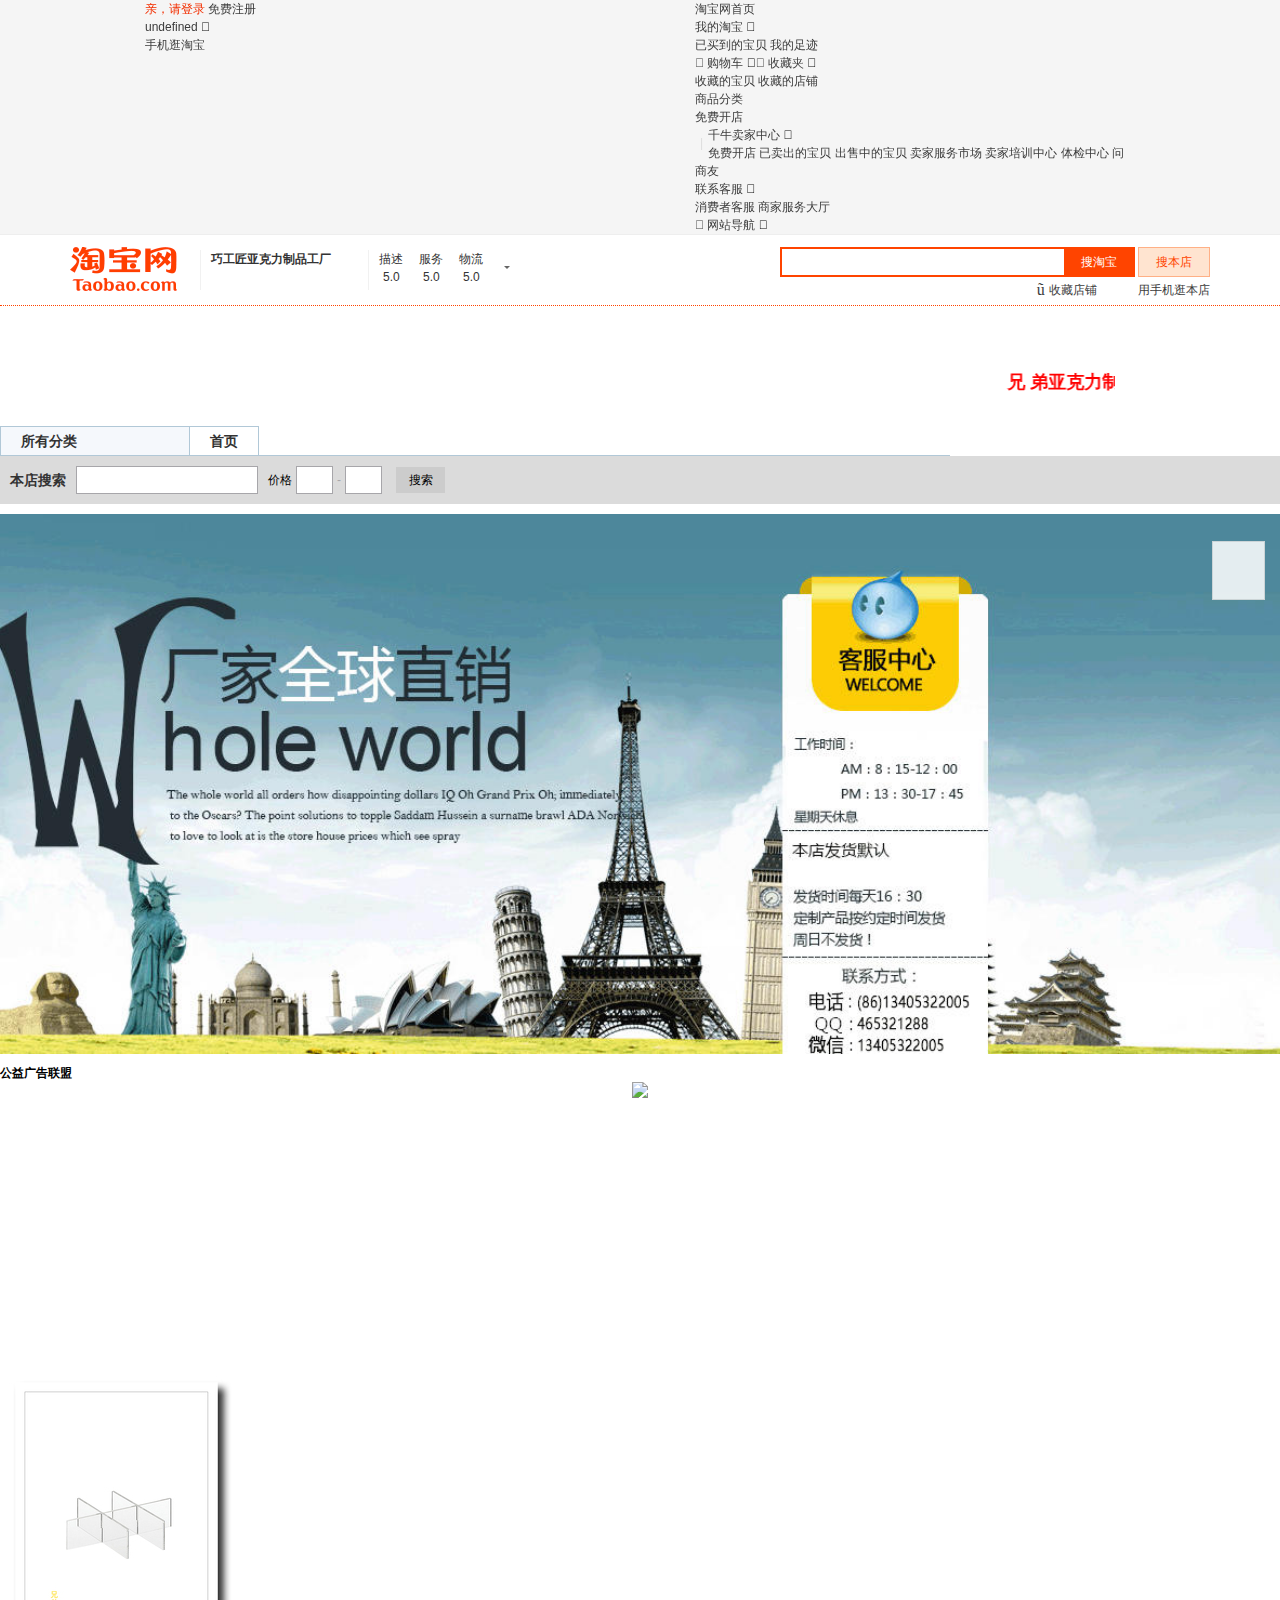
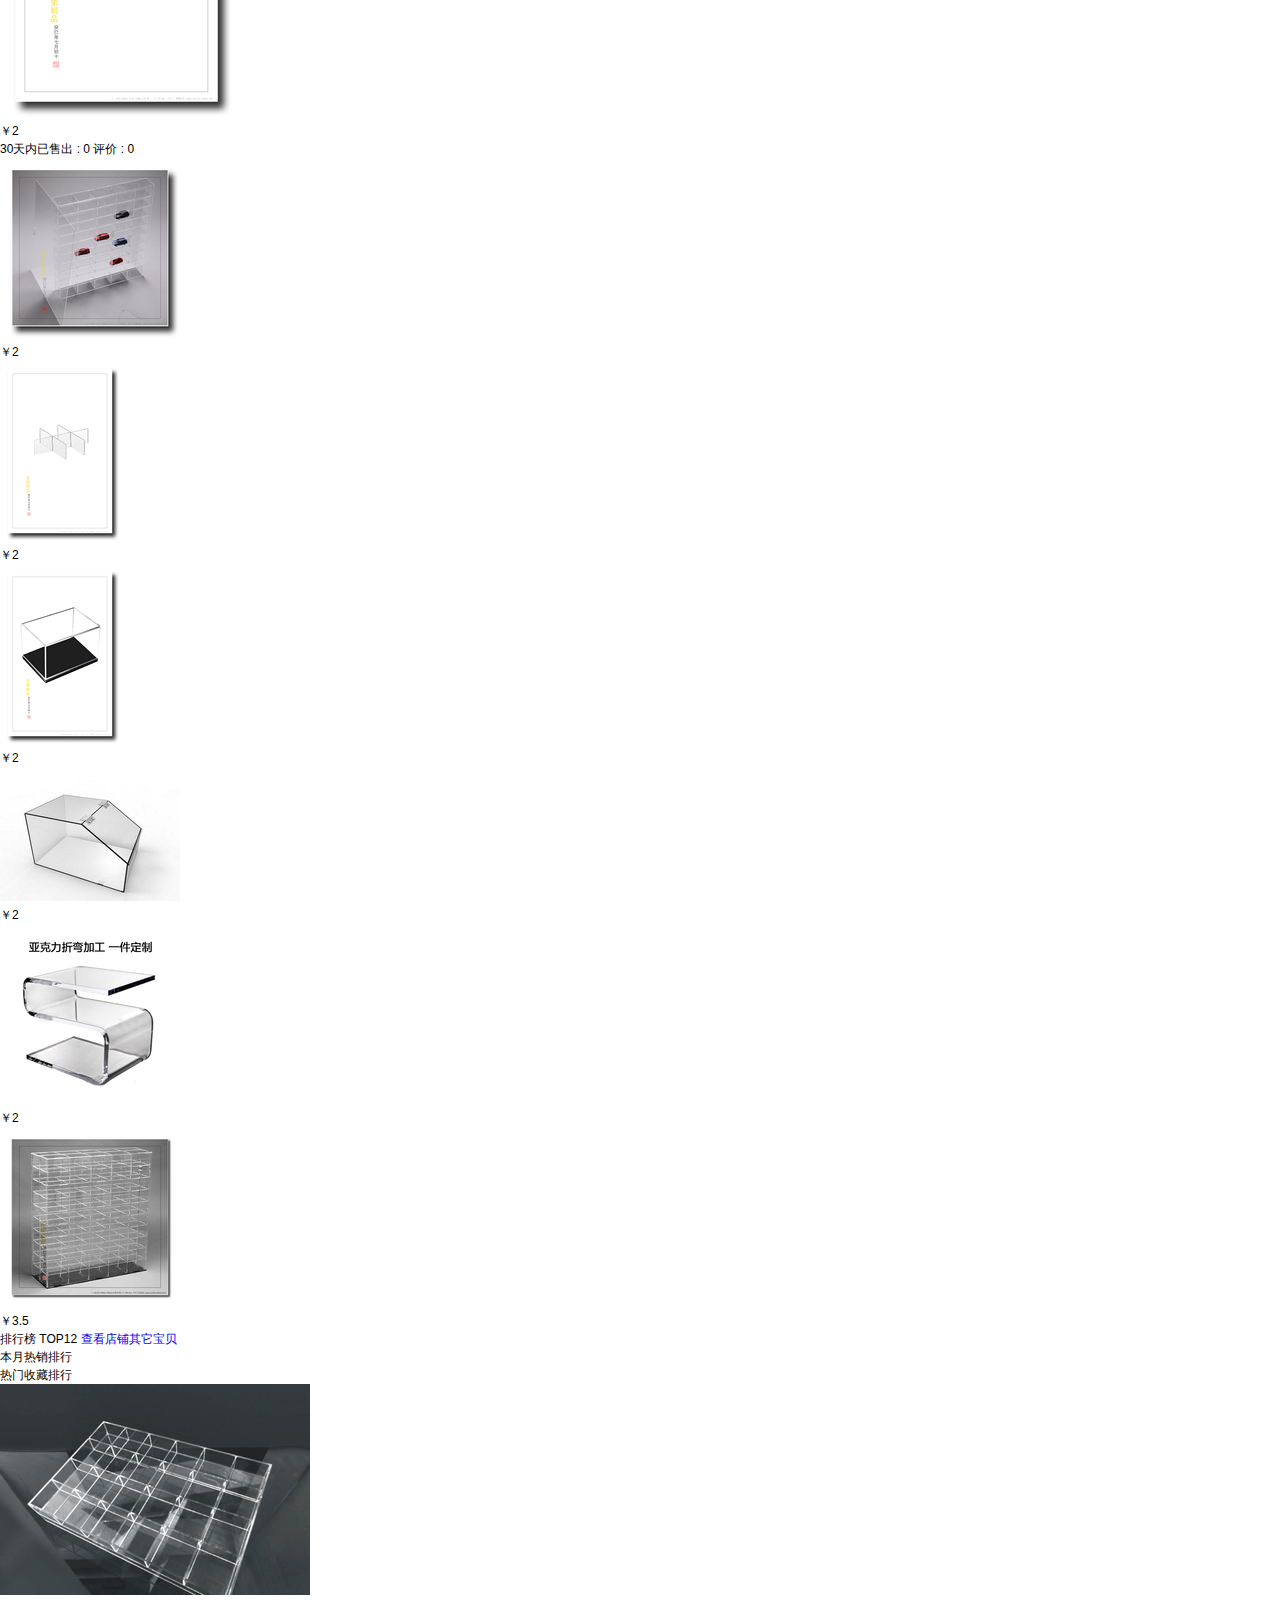
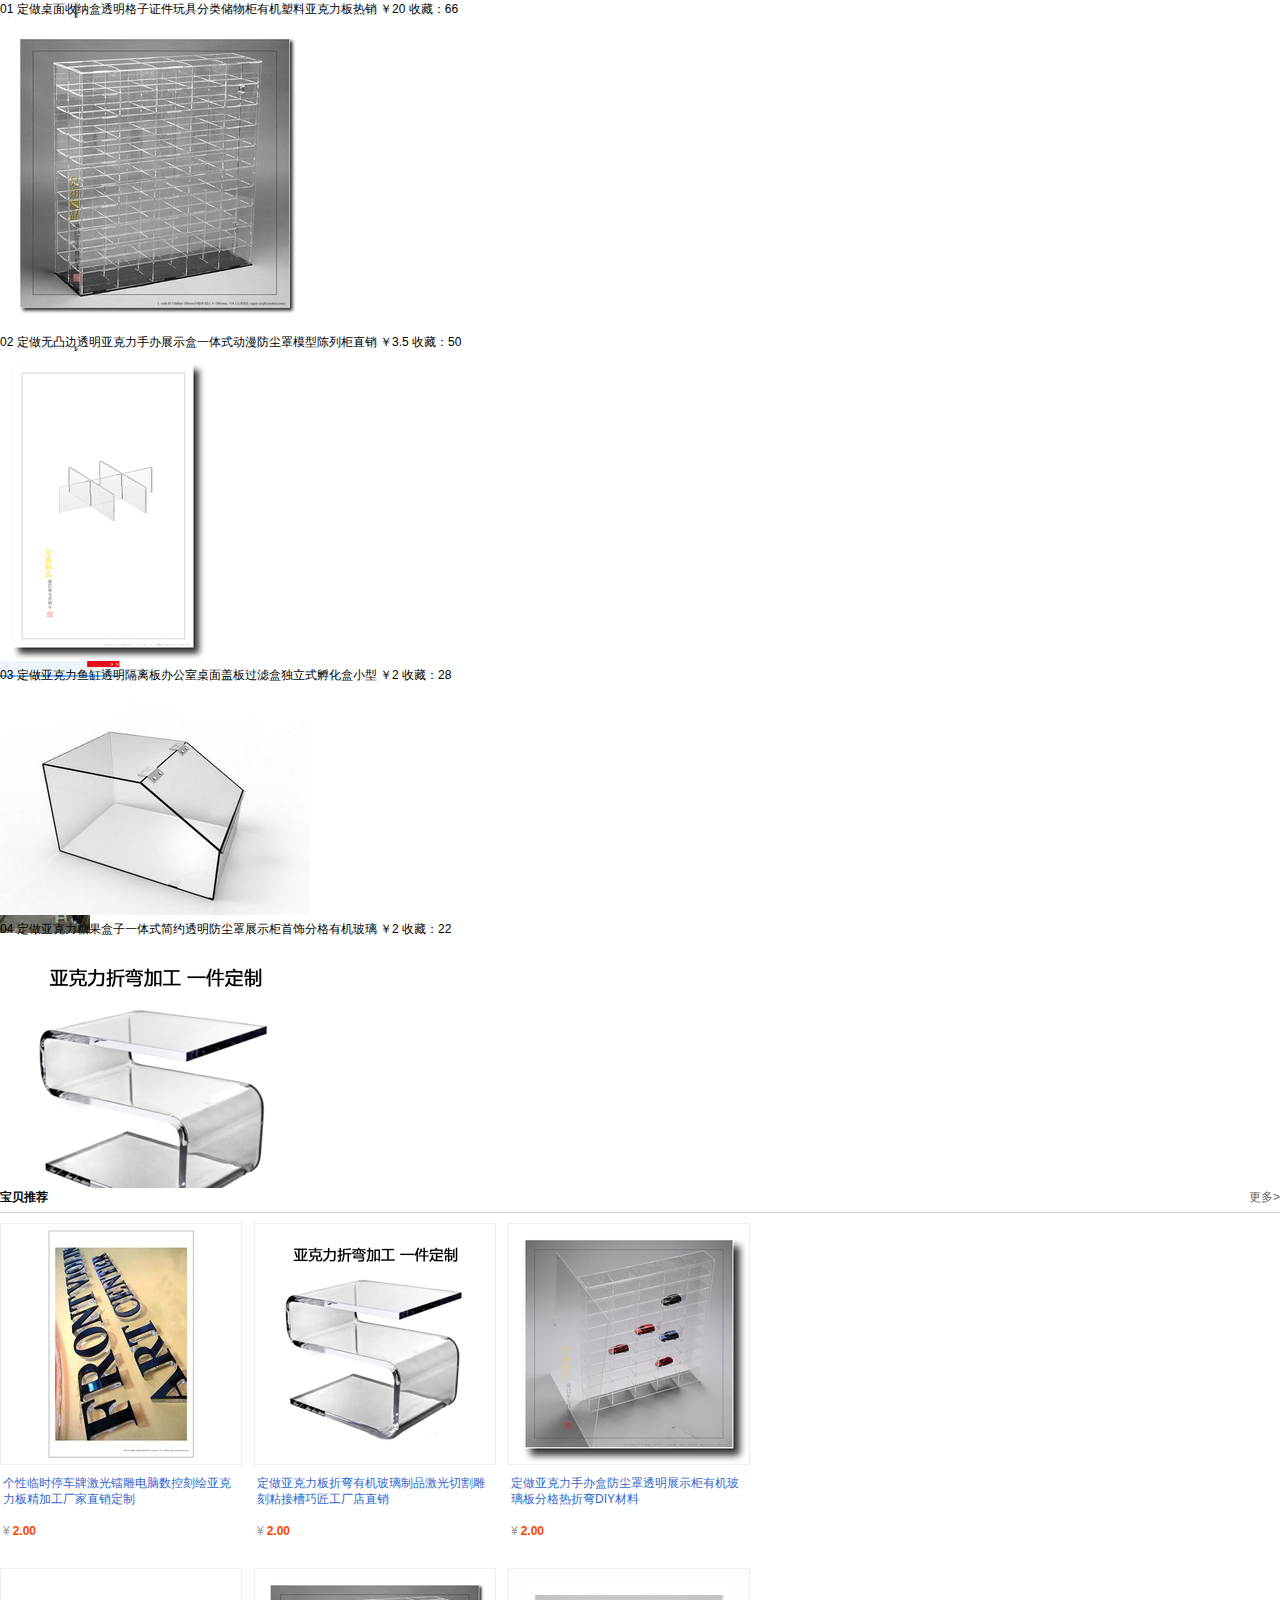
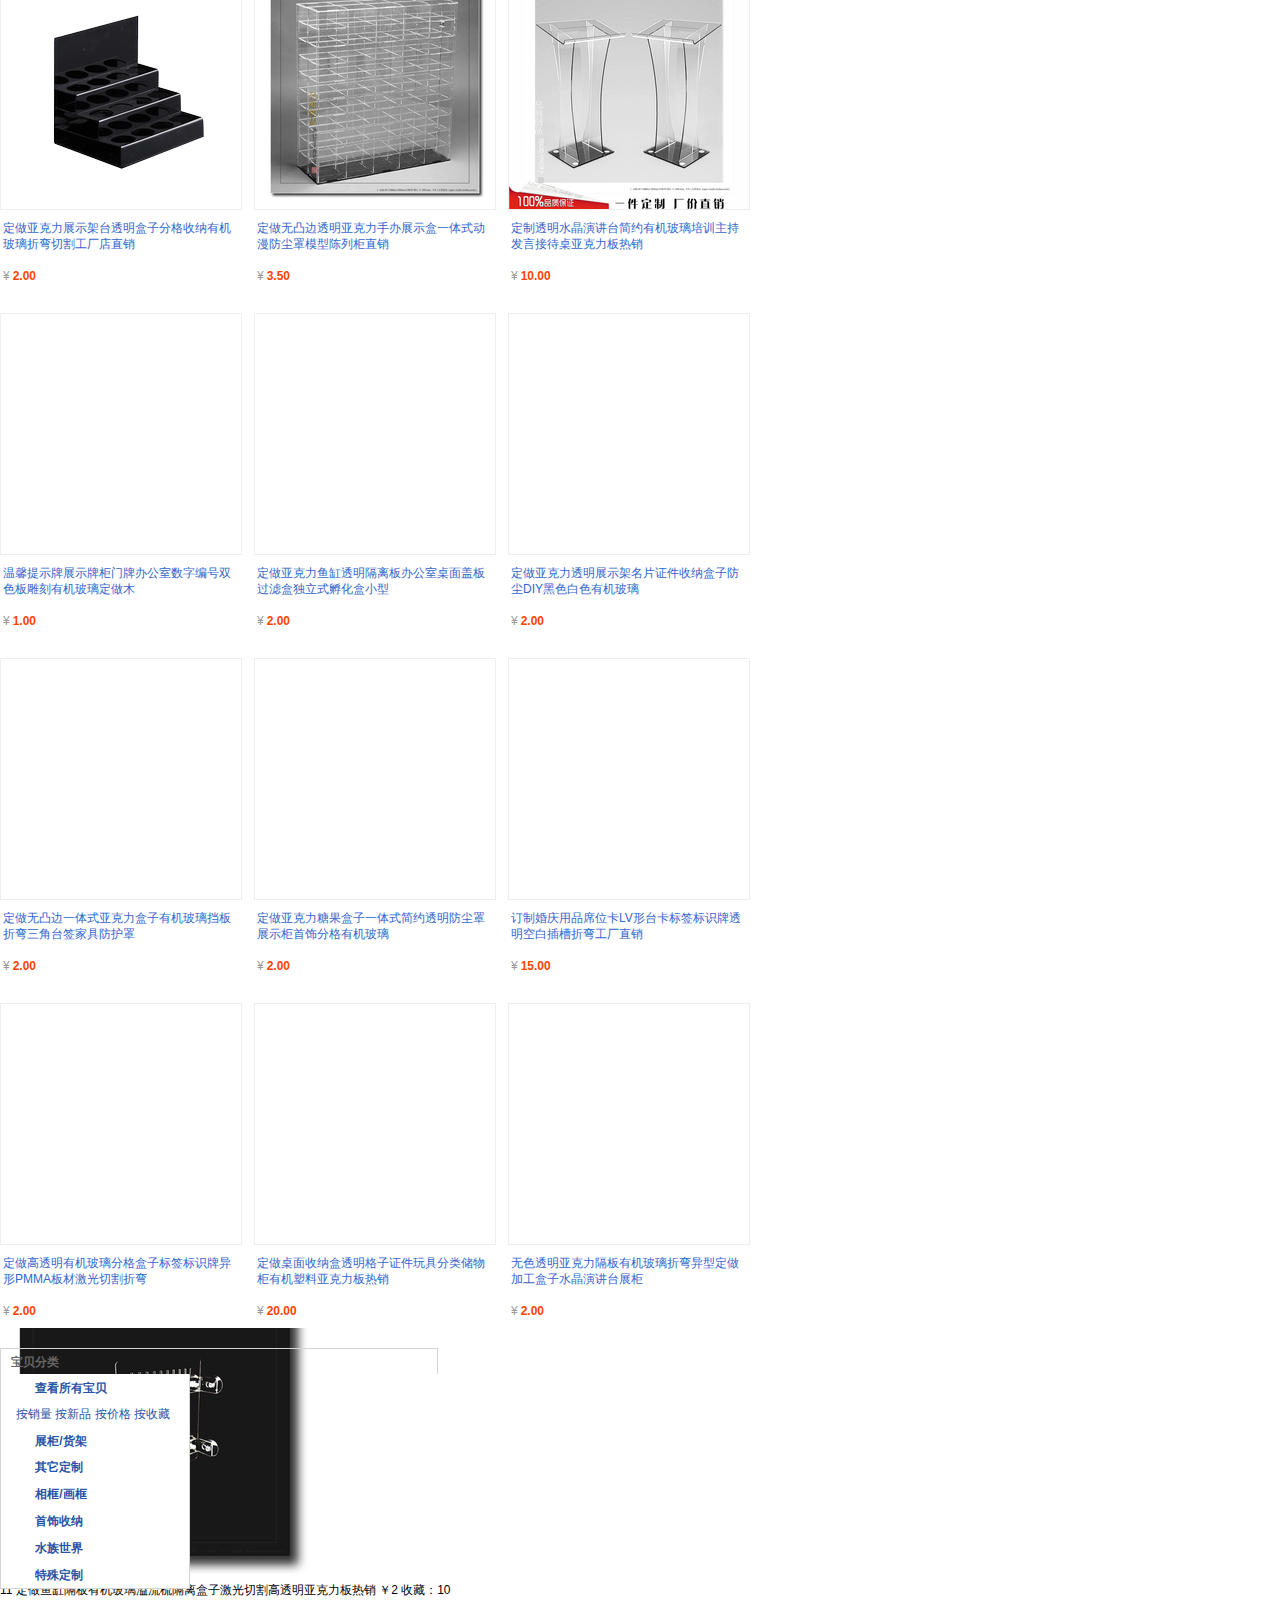
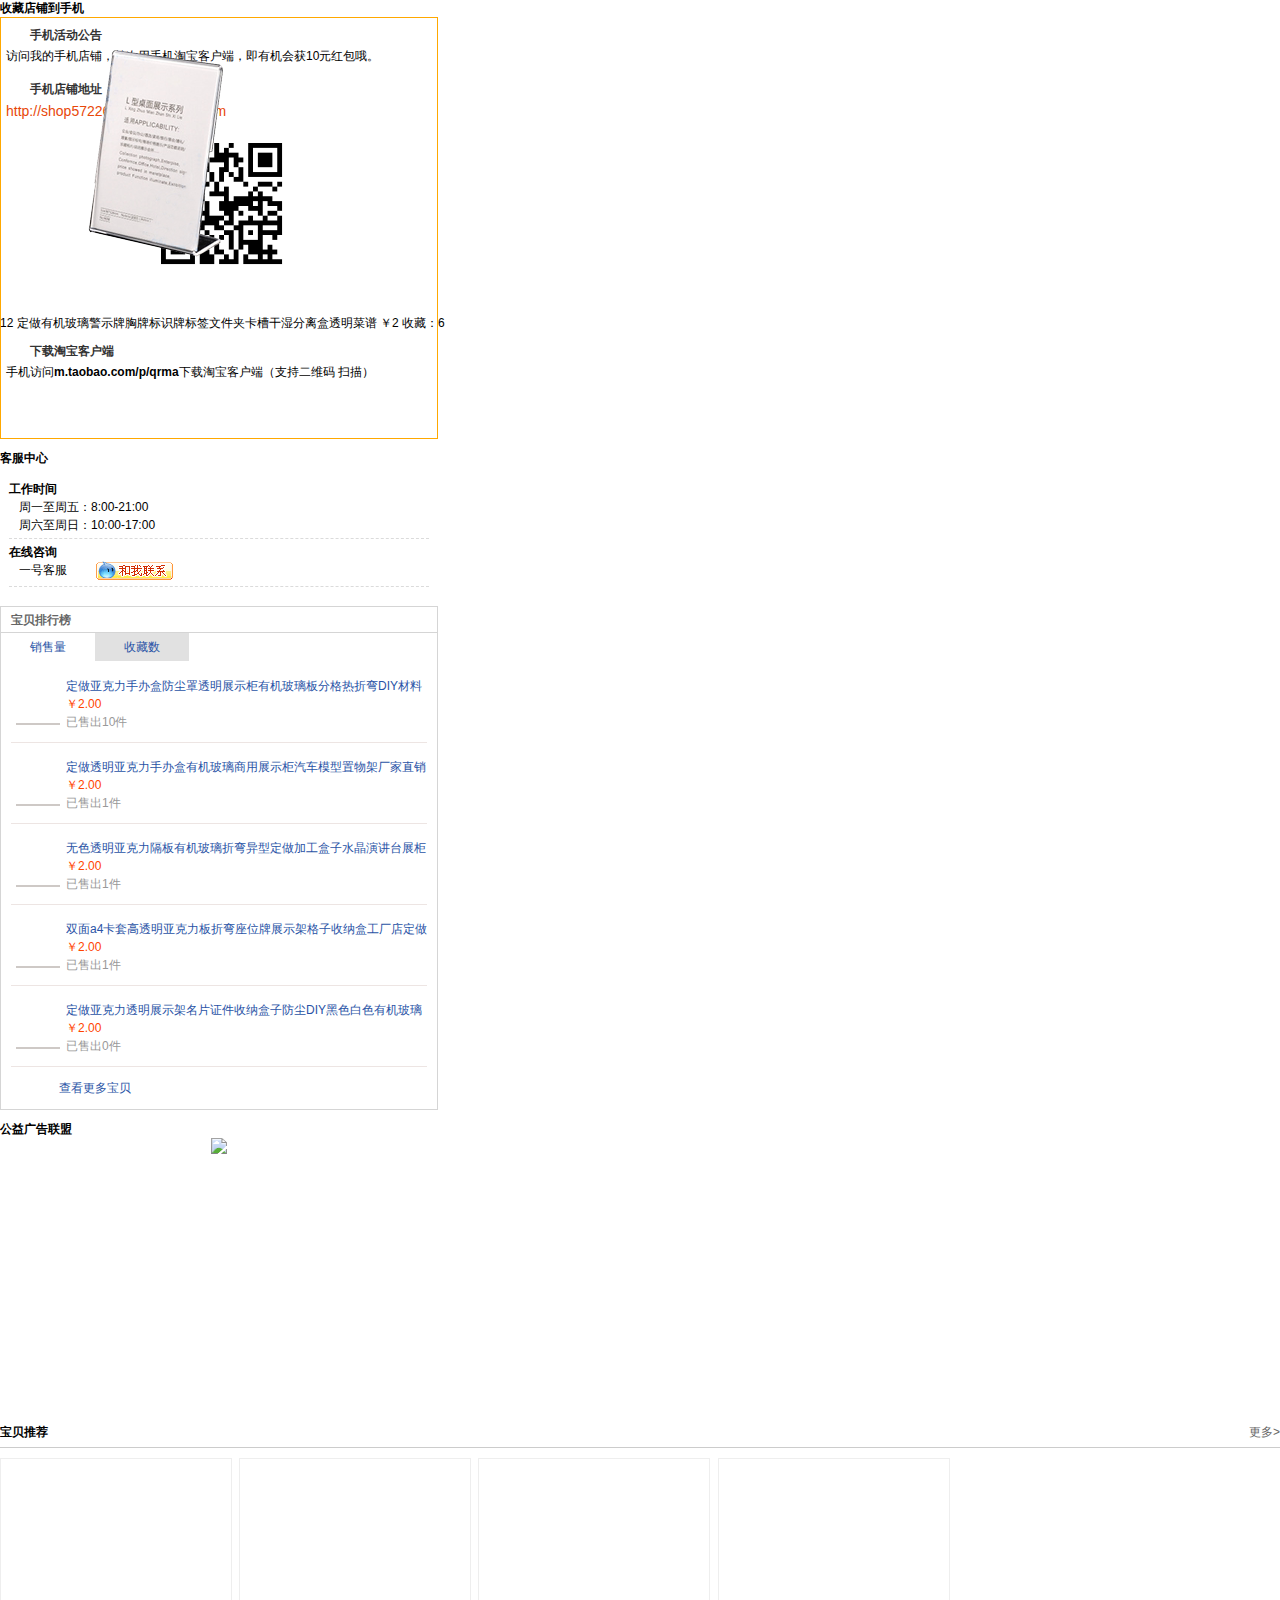
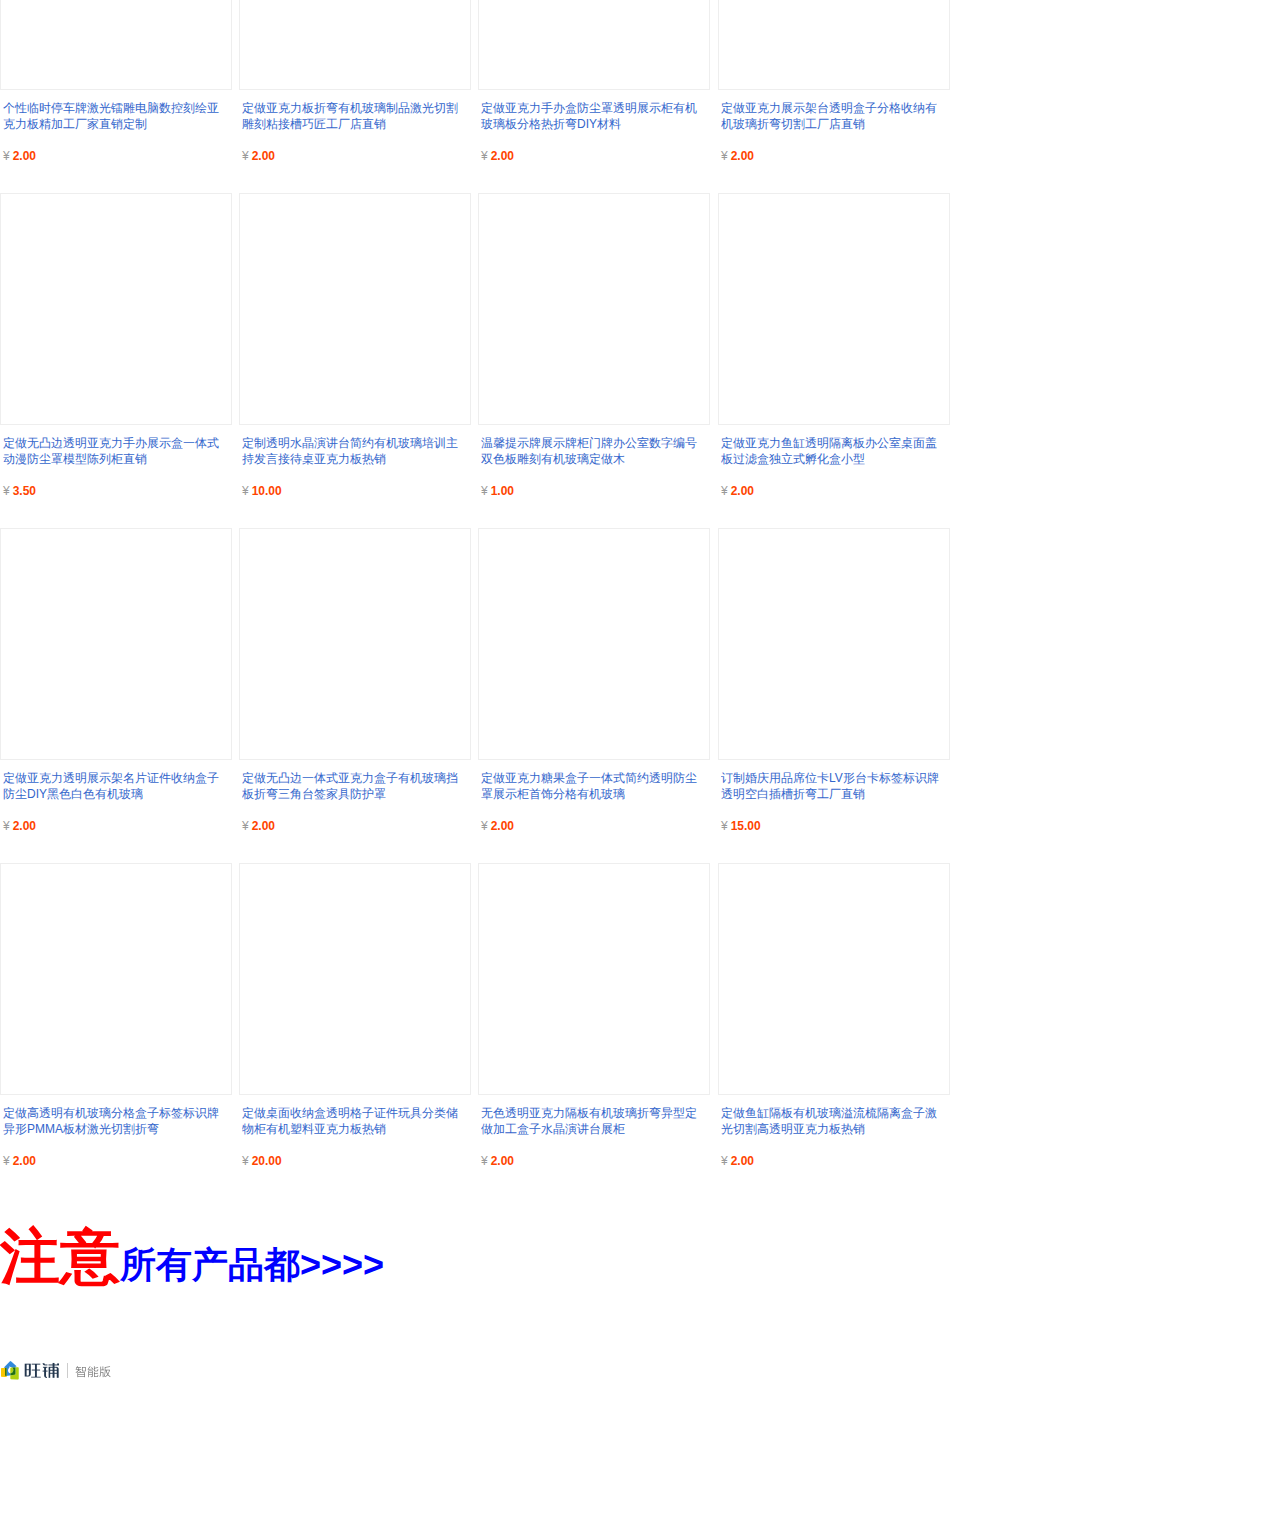
==== tb.htm @ 8efcb9f0 "Update tb.htm" ====
<!DOCTYPE html>
<meta charset="utf-8">
<html class="ks-gecko87 ks-gecko ks-firefox87 ks-firefox"><head>
<meta http-equiv="content-type" content="text/html; charset=GBK"><script src="tb_files/TB1jj07hQfb_uJjSsrbUxn6bVXa.txt" async=""></script><script src="tb_files/getShopInfo.htm" async=""></script><script src="tb_files/uab.js" async=""></script><script src="tb_files/adapter.js"></script><script type="text/javascript" async="" src="tb_files/index_002.js" id="aplus-sufei"></script><script type="text/javascript" async="" src="tb_files/wp_beacon.js"></script><script src="tb_files/uab.js" async=""></script><script charset="utf-8" src="tb_files/a_009" async=""></script><script charset="utf-8" src="tb_files/a_003" async=""></script><script charset="utf-8" src="tb_files/a_002" async=""></script><script charset="utf-8" src="tb_files/a_013" async=""></script><script charset="utf-8" src="tb_files/a_008" async=""></script><script charset="utf8" src="tb_files/a_014" async=""></script><script charset="utf-8" src="tb_files/a_018" async=""></script><script charset="utf-8" src="tb_files/a_007" async=""></script><script charset="utf-8" src="tb_files/a_012" async=""></script><script charset="utf-8" src="tb_files/a_005" async=""></script><script charset="utf-8" src="tb_files/a_011" async=""></script><script src="tb_files/data.htm" async=""></script><script src="tb_files/counter6.js" async=""></script><script charset="utf-8" src="tb_files/a" async=""></script><script charset="utf-8" src="tb_files/a_017" async=""></script><script type="text/javascript" async="" src="tb_files/index_004.js" id="aplus-baxia"></script><script>/*! 2021-03-24 10:48:41 v8.15.4 */
!function(e){function i(n){if(o[n])return o[n].exports;var r=o[n]={exports:{},id:n,loaded:!1};return e[n].call(r.exports,r,r.exports,i),r.loaded=!0,r.exports}var o={};return i.m=e,i.c=o,i.p="",i(0)}([function(e,i){"use strict";var o=window,n=document;!function(){var e=2,r="ali_analytics";if(o[r]&&o[r].ua&&e<=o[r].ua.version)return void(i.info=o[r].ua);var t,a,d,s,c,u,h,l,m,b,f,v,p,w,g,x,z,O=o.navigator,k=O.appVersion,T=O&&O.userAgent||"",y=function(e){var i=0;return parseFloat(e.replace(/\./g,function(){return 0===i++?".":""}))},_=function(e,i){var o,n;i[o="trident"]=.1,(n=e.match(/Trident\/([\d.]*)/))&&n[1]&&(i[o]=y(n[1])),i.core=o},N=function(e){var i,o;return(i=e.match(/MSIE ([^;]*)|Trident.*; rv(?:\s|:)?([0-9.]+)/))&&(o=i[1]||i[2])?y(o):0},P=function(e){return e||"other"},M=function(e){function i(){for(var i=[["Windows NT 5.1","winXP"],["Windows NT 6.1","win7"],["Windows NT 6.0","winVista"],["Windows NT 6.2","win8"],["Windows NT 10.0","win10"],["iPad","ios"],["iPhone;","ios"],["iPod","ios"],["Macintosh","mac"],["Android","android"],["Ubuntu","ubuntu"],["Linux","linux"],["Windows NT 5.2","win2003"],["Windows NT 5.0","win2000"],["Windows","winOther"],["rhino","rhino"]],o=0,n=i.length;o<n;++o)if(e.indexOf(i[o][0])!==-1)return i[o][1];return"other"}function r(e,i,n,r){var t,a=o.navigator.mimeTypes;try{for(t in a)if(a.hasOwnProperty(t)&&a[t][e]==i){if(void 0!==n&&r.test(a[t][n]))return!0;if(void 0===n)return!0}return!1}catch(e){return!1}}var t,a,d,s,c,u,h,l="",m=l,b=l,f=[6,9],v="{{version}}",p="<!--[if IE "+v+"]><s></s><![endif]-->",w=n&&n.createElement("div"),g=[],x={webkit:void 0,edge:void 0,trident:void 0,gecko:void 0,presto:void 0,chrome:void 0,safari:void 0,firefox:void 0,ie:void 0,ieMode:void 0,opera:void 0,mobile:void 0,core:void 0,shell:void 0,phantomjs:void 0,os:void 0,ipad:void 0,iphone:void 0,ipod:void 0,ios:void 0,android:void 0,nodejs:void 0,extraName:void 0,extraVersion:void 0};if(w&&w.getElementsByTagName&&(w.innerHTML=p.replace(v,""),g=w.getElementsByTagName("s")),g.length>0){for(_(e,x),s=f[0],c=f[1];s<=c;s++)if(w.innerHTML=p.replace(v,s),g.length>0){x[b="ie"]=s;break}!x.ie&&(d=N(e))&&(x[b="ie"]=d)}else((a=e.match(/AppleWebKit\/*\s*([\d.]*)/i))||(a=e.match(/Safari\/([\d.]*)/)))&&a[1]?(x[m="webkit"]=y(a[1]),(a=e.match(/OPR\/(\d+\.\d+)/))&&a[1]?x[b="opera"]=y(a[1]):(a=e.match(/Chrome\/([\d.]*)/))&&a[1]?x[b="chrome"]=y(a[1]):(a=e.match(/\/([\d.]*) Safari/))&&a[1]?x[b="safari"]=y(a[1]):x.safari=x.webkit,(a=e.match(/Edge\/([\d.]*)/))&&a[1]&&(m=b="edge",x[m]=y(a[1])),/ Mobile\//.test(e)&&e.match(/iPad|iPod|iPhone/)?(x.mobile="apple",a=e.match(/OS ([^\s]*)/),a&&a[1]&&(x.ios=y(a[1].replace("_","."))),t="ios",a=e.match(/iPad|iPod|iPhone/),a&&a[0]&&(x[a[0].toLowerCase()]=x.ios)):/ Android/i.test(e)?(/Mobile/.test(e)&&(t=x.mobile="android"),a=e.match(/Android ([^\s]*);/),a&&a[1]&&(x.android=y(a[1]))):(a=e.match(/NokiaN[^\/]*|Android \d\.\d|webOS\/\d\.\d/))&&(x.mobile=a[0].toLowerCase()),(a=e.match(/PhantomJS\/([^\s]*)/))&&a[1]&&(x.phantomjs=y(a[1]))):(a=e.match(/Presto\/([\d.]*)/))&&a[1]?(x[m="presto"]=y(a[1]),(a=e.match(/Opera\/([\d.]*)/))&&a[1]&&(x[b="opera"]=y(a[1]),(a=e.match(/Opera\/.* Version\/([\d.]*)/))&&a[1]&&(x[b]=y(a[1])),(a=e.match(/Opera Mini[^;]*/))&&a?x.mobile=a[0].toLowerCase():(a=e.match(/Opera Mobi[^;]*/))&&a&&(x.mobile=a[0]))):(d=N(e))?(x[b="ie"]=d,_(e,x)):(a=e.match(/Gecko/))&&(x[m="gecko"]=.1,(a=e.match(/rv:([\d.]*)/))&&a[1]&&(x[m]=y(a[1]),/Mobile|Tablet/.test(e)&&(x.mobile="firefox")),(a=e.match(/Firefox\/([\d.]*)/))&&a[1]&&(x[b="firefox"]=y(a[1])));t||(t=i());var z,O,T;if(!r("type","application/vnd.chromium.remoting-viewer")){z="scoped"in n.createElement("style"),T="v8Locale"in o;try{O=o.external||void 0}catch(e){}if(a=e.match(/360SE/))u="360";else if((a=e.match(/SE\s([\d.]*)/))||O&&"SEVersion"in O)u="sougou",h=y(a[1])||.1;else if((a=e.match(/Maxthon(?:\/)+([\d.]*)/))&&O){u="maxthon";try{h=y(O.max_version||a[1])}catch(e){h=.1}}else z&&T?u="360se":z||T||!/Gecko\)\s+Chrome/.test(k)||x.opera||x.edge||(u="360ee")}(a=e.match(/TencentTraveler\s([\d.]*)|QQBrowser\/([\d.]*)/))?(u="tt",h=y(a[2])||.1):(a=e.match(/LBBROWSER/))||O&&"LiebaoGetVersion"in O?u="liebao":(a=e.match(/TheWorld/))?(u="theworld",h=3):(a=e.match(/TaoBrowser\/([\d.]*)/))?(u="taobao",h=y(a[1])||.1):(a=e.match(/UCBrowser\/([\d.]*)/))&&(u="uc",h=y(a[1])||.1),x.os=t,x.core=x.core||m,x.shell=b,x.ieMode=x.ie&&n.documentMode||x.ie,x.extraName=u,x.extraVersion=h;var P=o.screen.width,M=o.screen.height;return x.resolution=P+"x"+M,x},S=function(e){function i(e){return Object.prototype.toString.call(e)}function o(e,o,n){if("[object Function]"==i(o)&&(o=o(n)),!o)return null;var r={name:e,version:""},t=i(o);if(o===!0)return r;if("[object String]"===t){if(n.indexOf(o)!==-1)return r}else if(o.exec){var a=o.exec(n);if(a)return a.length>=2&&a[1]?r.version=a[1].replace(/_/g,"."):r.version="",r}}var n={name:"other",version:""};e=(e||"").toLowerCase();for(var r=[["nokia",function(e){return e.indexOf("nokia ")!==-1?/\bnokia ([0-9]+)?/:/\bnokia([a-z0-9]+)?/}],["samsung",function(e){return e.indexOf("samsung")!==-1?/\bsamsung(?:[ \-](?:sgh|gt|sm))?-([a-z0-9]+)/:/\b(?:sgh|sch|gt|sm)-([a-z0-9]+)/}],["wp",function(e){return e.indexOf("windows phone ")!==-1||e.indexOf("xblwp")!==-1||e.indexOf("zunewp")!==-1||e.indexOf("windows ce")!==-1}],["pc","windows"],["ipad","ipad"],["ipod","ipod"],["iphone",/\biphone\b|\biph(\d)/],["mac","macintosh"],["mi",/\bmi[ \-]?([a-z0-9 ]+(?= build|\)))/],["hongmi",/\bhm[ \-]?([a-z0-9]+)/],["aliyun",/\baliyunos\b(?:[\-](\d+))?/],["meizu",function(e){return e.indexOf("meizu")>=0?/\bmeizu[\/ ]([a-z0-9]+)\b/:/\bm([0-9x]{1,3})\b/}],["nexus",/\bnexus ([0-9s.]+)/],["huawei",function(e){var i=/\bmediapad (.+?)(?= build\/huaweimediapad\b)/;return e.indexOf("huawei-huawei")!==-1?/\bhuawei\-huawei\-([a-z0-9\-]+)/:i.test(e)?i:/\bhuawei[ _\-]?([a-z0-9]+)/}],["lenovo",function(e){return e.indexOf("lenovo-lenovo")!==-1?/\blenovo\-lenovo[ \-]([a-z0-9]+)/:/\blenovo[ \-]?([a-z0-9]+)/}],["zte",function(e){return/\bzte\-[tu]/.test(e)?/\bzte-[tu][ _\-]?([a-su-z0-9\+]+)/:/\bzte[ _\-]?([a-su-z0-9\+]+)/}],["vivo",/\bvivo(?: ([a-z0-9]+))?/],["htc",function(e){return/\bhtc[a-z0-9 _\-]+(?= build\b)/.test(e)?/\bhtc[ _\-]?([a-z0-9 ]+(?= build))/:/\bhtc[ _\-]?([a-z0-9 ]+)/}],["oppo",/\boppo[_]([a-z0-9]+)/],["konka",/\bkonka[_\-]([a-z0-9]+)/],["sonyericsson",/\bmt([a-z0-9]+)/],["coolpad",/\bcoolpad[_ ]?([a-z0-9]+)/],["lg",/\blg[\-]([a-z0-9]+)/],["android",/\bandroid\b|\badr\b/],["blackberry",function(e){return e.indexOf("blackberry")>=0?/\bblackberry\s?(\d+)/:"bb10"}]],t=0;t<r.length;t++){var a=r[t][0],d=r[t][1],s=o(a,d,e);if(s){n=s;break}}return n},E=1;try{t=M(T),a=S(T),d=t.os,s=t.shell,c=t.core,u=t.resolution,h=t.extraName,l=t.extraVersion,m=a.name,b=a.version,v=d?d+(t[d]?t[d]:""):"",p=s?s+parseInt(t[s]):"",w=c,g=u,x=h?h+(l?parseInt(l):""):"",z=m+b}catch(e){}f={p:E,o:P(v),b:P(p),w:P(w),s:g,mx:x,ism:z},o[r]||(o[r]={}),o[r].ua||(o[r].ua={}),o.goldlog||(o.goldlog={}),i.info=o[r].ua=goldlog._aplus_client={version:e,ua_info:f}}()}]);/*! 2017-10-31 20:15:15 v0.2.4 */
!function(t){function e(o){if(n[o])return n[o].exports;var i=n[o]={exports:{},id:o,loaded:!1};return t[o].call(i.exports,i,i.exports,e),i.loaded=!0,i.exports}var n={};return e.m=t,e.c=n,e.p="",e(0)}([function(t,e,n){"use strict";!function(){var t=window.goldlog||(window.goldlog={});t._aplus_cplugin_utilkit||(t._aplus_cplugin_utilkit={status:"init"},n(1).init(t),t._aplus_cplugin_utilkit.status="complete")}()},function(t,e,n){"use strict";var o=n(2),i=n(4);e.init=function(t){t.setCookie=o.setCookie,t.getCookie=o.getCookie,t.on=i.on}},function(t,e,n){"use strict";var o=document,i=n(3),a=function(t){var e=new RegExp("(?:^|;)\\s*"+t+"=([^;]+)"),n=o.cookie.match(e);return n?n[1]:""};e.getCookie=a;var r=function(t,e,n){n||(n={});var i=new Date;return n.expires&&("number"==typeof n.expires||n.expires.toUTCString)?("number"==typeof n.expires?i.setTime(i.getTime()+24*n.expires*60*60*1e3):i=n.expires,e+="; expires="+i.toUTCString()):"session"!==n.expires&&(i.setTime(i.getTime()+63072e7),e+="; expires="+i.toUTCString()),e+="; path="+(n.path?n.path:"/"),e+="; domain="+n.domain,o.cookie=t+"="+e,a(t)};e.setCookie=function(t,e,n){try{if(n||(n={}),n.domain)r(t,e,n);else for(var o=i.getDomains(),a=0;a<o.length;)n.domain=o[a],r(t,e,n)?a=o.length:a++}catch(t){}}},function(t,e){"use strict";e.getDomains=function(){var t=[];try{for(var e=location.hostname,n=e.split("."),o=2;o<=n.length;)t.push(n.slice(n.length-o).join(".")),o++}catch(t){}return t}},function(t,e){"use strict";var n=window,o=document,i=!!o.attachEvent,a="attachEvent",r="addEventListener",c=i?a:r,u=function(t,e){var n=goldlog._$||{},o=n.meta_info||{},i=o.aplus_ctap||{};if(i&&"function"==typeof i.on)i.on(t,e);else{var a="ontouchend"in document.createElement("div"),r=a?"touchstart":"mousedown";s(t,r,e)}},s=function(t,e,o){return"tap"===e?void u(t,o):void t[c]((i?"on":"")+e,function(t){t=t||n.event;var e=t.target||t.srcElement;"function"==typeof o&&o(t,e)},!1)};e.on=s;var d=function(t){try{o.documentElement.doScroll("left")}catch(e){return void setTimeout(function(){d(t)},1)}t()},l=function(t){var e=0,n=function(){0===e&&t(),e++};"complete"===o.readyState&&n();var i;if(o.addEventListener)i=function(){o.removeEventListener("DOMContentLoaded",i,!1),n()},o.addEventListener("DOMContentLoaded",i,!1),window.addEventListener("load",n,!1);else if(o.attachEvent){i=function(){"complete"===o.readyState&&(o.detachEvent("onreadystatechange",i),n())},o.attachEvent("onreadystatechange",i),window.attachEvent("onload",n);var a=!1;try{a=null===window.frameElement}catch(t){}o.documentElement.doScroll&&a&&d(n)}};e.DOMReady=function(t){l(t)},e.onload=function(t){"complete"===o.readyState?t():s(n,"load",t)}}]);!function(o){function t(r){if(e[r])return e[r].exports;var a=e[r]={exports:{},id:r,loaded:!1};return o[r].call(a.exports,a,a.exports,t),a.loaded=!0,a.exports}var e={};return t.m=o,t.c=e,t.p="",t(0)}([function(o,t,e){"use strict";!function(){var o=window.goldlog||(window.goldlog={});o._aplus_cplugin_m||(o._aplus_cplugin_m=e(1).run())}()},function(o,t,e){"use strict";var r=e(2),a=e(3),n=e(4),s=navigator.sendBeacon?"post":"get";e(5).run(),t.run=function(){return{status:"complete",do_tracker_jserror:function(o){try{var t=new n({logkey:o?o.logkey:"",ratio:o&&"number"==typeof o.ratio&&o.ratio>0?o.ratio:r.jsErrorRecordRatio}),e=["Message: "+o.message,"Error object: "+o.error,"Url: "+location.href].join(" - "),c=goldlog.spm_ab||[],i=location.hostname+location.pathname;t.run({code:110,page:i,msg:"record_jserror_by"+s+"_"+o.message,spm_a:c[0],spm_b:c[1],c1:e,c2:o.filename,c3:location.protocol+"//"+i,c4:goldlog.pvid||"",c5:o.logid||""})}catch(o){a.logger({msg:o})}},do_tracker_lostpv:function(o){var t=!1;try{if(o&&o.page){var e=o.spm_ab?o.spm_ab.split("."):[],c="record_lostpv_by"+s+"_"+o.msg,i=new n({ratio:o.ratio||r.lostPvRecordRatio});i.run({code:102,page:o.page,msg:c,spm_a:e[0],spm_b:e[1],c1:o.duration,c2:o.page_url}),t=!0}}catch(o){a.logger({msg:o})}return t},do_tracker_obsolete_inter:function(o){var t=!1;try{if(o&&o.page){var e=o.spm_ab?o.spm_ab.split("."):[],c="record_obsolete interface be called by"+s,i=new n({ratio:o.ratio||r.obsoleteInterRecordRatio});i.run({code:109,page:o.page,msg:c,spm_a:e[0],spm_b:e[1],c1:o.interface_name,c2:o.interface_params},1),t=!0}}catch(o){a.logger({msg:o})}return t},do_tracker_browser_support:function(o){var t=!1;try{if(o&&o.page){var e=o.spm_ab?o.spm_ab.split("."):[],c=new n({ratio:o.ratio||r.browserSupportRatio}),i=goldlog._aplus_client||{},l=i.ua_info||{};c.run({code:111,page:o.page,msg:o.msg+"_by"+s,spm_a:e[0],spm_b:e[1],c1:[l.o,l.b,l.w].join("_"),c2:o.etag||"",c3:o.cna||""}),t=!0}}catch(o){a.logger({msg:o})}return t},do_tracker_common_analysis:function(o){var t=!1;try{if(o&&o.page){var e=o.spm_ab?o.spm_ab.split("."):[],c=new n({ratio:o.ratio||r.browserSupportRatio}),i=goldlog._aplus_client||{},l=i.ua_info||{};c.run({code:113,page:o.page,msg:o.msg+"_by"+s,spm_a:e[0],spm_b:e[1],c1:[l.o,l.b,l.w].join("_"),c2:o.init_time||"",c3:o.wspv_time||0,c4:o.load_time||0,c5:o.channel_type}),t=!0}}catch(o){a.logger({msg:o})}return t}}}},function(o,t){"use strict";t.lostPvRecordRatio="0.01",t.obsoleteInterRecordRatio="0.001",t.jsErrorRecordRatio="0.001",t.browserSupportRatio="0.001",t.goldlogQueueRatio="0.01"},function(o,t){"use strict";var e=function(o){var t=o.level||"warn";window.console&&window.console[t]&&window.console[t](o.msg)};t.logger=e,t.assign=function(o,t){if("function"!=typeof Object.assign){var e=function(o){if(null===o)throw new TypeError("Cannot convert undefined or null to object");for(var t=Object(o),e=1;e<arguments.length;e++){var r=arguments[e];if(null!==r)for(var a in r)Object.prototype.hasOwnProperty.call(r,a)&&(t[a]=r[a])}return t};return e(o,t)}return Object.assign({},o,t)},t.makeCacheNum=function(){return Math.floor(268435456*Math.random()).toString(16)},t.obj2param=function(o){var t,e,r=[];for(t in o)o.hasOwnProperty(t)&&(e=""+o[t],r.push(t+"="+encodeURIComponent(e)));return r.join("&")}},function(o,t,e){var r=e(3),a={ratio:1,logkey:"fsp.1.1",gmkey:"",chksum:"H46747615"},n=function(o){o&&"object"==typeof o||(o=a),this.opts=o,this.opts.ratio=o.ratio||a.ratio,this.opts.logkey=o.logkey||a.logkey,this.opts.gmkey=o.gmkey||a.gmkey,this.opts.chksum=o.chksum||a.chksum},s=n.prototype;s.getRandom=function(){return Math.floor(1e3*Math.random())+1},s.run=function(o,t){var e,a,n={pid:"aplus",code:101,msg:"异常内容"},s="";try{var c=window.goldlog||{},i=c._$||{},l=i.meta_info||{},g=parseFloat(l["aplus-tracker-rate"]);if(e=this.opts||{},"number"==typeof g&&g+""!="NaN"||(g=e.ratio),a=this.getRandom(),t||a<=1e3*g){s="//gm.mmstat.com/"+e.logkey,o.rel=i.script_name+"@"+c.lver,o.type=o.code,o.uid=encodeURIComponent(c.getCookie("cna")),o=r.assign(n,o);var u=r.obj2param(o);c.tracker=c.send(s,{cache:r.makeCacheNum(),gokey:u,logtype:"2"},"POST")}}catch(o){r.logger({msg:"tracker.run() exec error: "+o})}},o.exports=n},function(o,t,e){"use strict";var r=e(6),a=function(o){var t=window.goldlog||{},e=t._$=t._$||{},r=t.spm_ab?t.spm_ab.join("."):"0.0",a=e.send_pv_count||0;if(a<1&&navigator&&navigator.sendBeacon){var n=window.goldlog_queue||(window.goldlog_queue=[]),s=location.hostname+location.pathname;n.push({action:["goldlog","_aplus_cplugin_m","do_tracker_lostpv"].join("."),arguments:[{page:s,page_url:location.protocol+"//"+s,duration:o,spm_ab:r,msg:"dom_state="+document.readyState}]})}};t.run=function(){var o=new Date;r.on(window,"beforeunload",function(){var t=new Date,e=t.getTime()-o.getTime();a(e)})}},function(o,t){"use strict";var e=self,r=e.document,a=!!r.attachEvent,n="attachEvent",s="addEventListener",c=a?n:s;t.getIframeUrl=function(o){var t,e="//g.alicdn.com";return t=goldlog&&"function"==typeof goldlog.getCdnPath?goldlog.getCdnPath()||e:e,(o||"https")+":"+t+"/alilog/aplus_cplugin/@@APLUS_CPLUGIN_VER/ls.html?t=@@_VERSION_"},t.on=function(o,t,r){o[c]((a?"on":"")+t,function(o){o=o||e.event;var t=o.target||o.srcElement;"function"==typeof r&&r(o,t)},!1)},t.checkLs=function(){var o;try{window.localStorage&&(localStorage.setItem("test_log_cna","1"),"1"===localStorage.getItem("test_log_cna")&&(localStorage.removeItem("test_log_cna"),o=!0))}catch(t){o=!1}return o},t.tracker_iframe_status=function(o,t){var e=window.goldlog_queue||(window.goldlog_queue=[]),r=goldlog.spm_ab?goldlog.spm_ab.join("."):"",a="createIframe_"+t.status+"_id="+o;t.msg&&(a+="_"+t.msg),e.push({action:"goldlog._aplus_cplugin_m.do_tracker_browser_support",arguments:[{page:location.hostname+location.pathname,msg:a,browser_attr:navigator.userAgent,spm_ab:r,cna:t.duration||"",ratio:1}]})},t.tracker_ls_failed=function(){var o=window.goldlog_queue||(window.goldlog_queue=[]),t=goldlog.spm_ab?goldlog.spm_ab.join("."):"";o.push({action:"goldlog._aplus_cplugin_m.do_tracker_browser_support",arguments:[{page:location.hostname+location.pathname,msg:"donot support localStorage",browser_attr:navigator.userAgent,spm_ab:t}]})},t.processMsgData=function(o){var t={};try{var e="{}";e="TextEncoder"in window&&"object"==typeof o?new window.TextDecoder("utf-8").decode(o):o,t=JSON.parse(e)}catch(o){t={}}return t},t.do_pub_fn=function(o,t){var e=window.goldlog_queue||(window.goldlog_queue=[]);e.push({action:"goldlog.aplus_pubsub.publish",arguments:[o,t]}),e.push({action:"goldlog.aplus_pubsub.cachePubs",arguments:[o,t]})}}]);/*! 2021-03-24 10:48:41 v8.15.4 */
!function(t){function e(r){if(n[r])return n[r].exports;var o=n[r]={exports:{},id:r,loaded:!1};return t[r].call(o.exports,o,o.exports,e),o.loaded=!0,o.exports}var n={};return e.m=t,e.c=n,e.p="",e(0)}([function(t,e,n){"use strict";!function(){var t,e=window;try{var r="function";t=typeof e.WebSocket===r&&typeof e.WebSocket.prototype.send===r}catch(t){}if(t){var o=e.goldlog||(e.goldlog={});if(o._aplus_cplugin_ws)return;o._aplus_cplugin_ws=!0;var a=n(1),s=a.create();s.run()}}()},function(t,e,n){"use strict";var r=window,o=n(2),a=n(3),s=n(13),i=n(16),u=n(6),c=n(8),l=n(17),f=n(18),h=n(20),p=n(21),g=n(22);t.exports=o.extend({wsHandler:"",lsCnaKey:"APLUS_CNA",timeoutToHttp:3e3,domain:"log.mmstat.com",retryTimesKey:"aplusx_retry_times",maxRetryTimesPerHour:3,retryTimes:0,pageLoadDateHour:"",getDateHour:function(){return l.getFormatDate()+(new Date).getHours()},getRandom:function(t,e){return t+Math.floor(Math.random()*(e-t+1))},getRetryTimes:function(){var t=0,e=c.get(this.retryTimesKey);if(e){var n=e.split("-");2===n.length&&n[0]===this.getDateHour()&&(t=parseInt(n[1]))}return t},setRetryTimes:function(t){c.set(this.retryTimesKey,this.getDateHour()+"-"+t)},doSetRetryTimes:function(){this.retryTimes<this.maxRetryTimesPerHour?this.setRetryTimes(++this.retryTimes):this.retryTimes>=this.maxRetryTimesPerHour&&this.pageLoadDateHour!==this.getDateHour()&&(this.retryTimes=0,this.setRetryTimes(++this.retryTimes))},cheatCallback:function(t,e){c.set(t.toUpperCase(),e)},newSend:function(t,e,n,r){var o=this;i(t,function(e,n){"number"!=typeof n&&"boolean"!=typeof n||(t[e]=n+"")});var a=c.get("APLUS_SN"),s=c.get("APLUS_SY");try{a&&(t.aplus_sn=a),s&&(t.aplus_sy=s),t.ua=navigator.userAgent,t.lang=navigator.language}catch(t){}this.wsHandler.send({id:"id"+o.getRandom(1,1e8),startTime:(new Date).getTime(),type:e,msg:{postData:JSON.stringify(t),url:n},method:r})},getPvPostData:function(t){var e,n=t.is_single,r=t.where_to_sendlog_ut.aplusToUT.toutflag,o=t.where_to_sendpv.url,s="//log.mmstat.com/o.gif";if("toUT2"===r&&!n||"toUT"===r&&!n||"toUT2"!==r&&"toUT"!==r){s=t.where_to_sendpv.url,e=t.what_to_sendpv.pvdata;var i=o.match(/\/\w+.gif/),u=i?i[0]:"/v.gif",c=a.arr2param(e),l=c.indexOf("&aplus&")>-1?"&aplus&":"&aplus=&",f=c.split(l),h=a.param2obj(f[0]);return{postData:a.assign(h,{logkey:u,url:location.href,gokey:f[1].replace(/&aws=1/,"")}),mmurl:s}}},pv_callback:function(t){try{var e=this.getPvPostData(t);e&&this.newSend(e.postData,"pv",e.mmurl)}catch(t){g.catchException("pv_callback",t)}},getHjljPostData:function(t){var e=t.is_single,n={},r=t.where_to_sendlog_ut.aplusToUT.toutflag,o="";if("toUT2"===r&&!e||"toUT"===r&&!e)o=t.where_to_hjlj.url,n=t.what_to_hjlj.logdata,n.logkey=n.logkey||"";else{if("toUT2"===r||"toUT"===r)return;o=t.where_to_hjlj.url,n=t.what_to_hjlj.logdata,n.logkey=t.userdata?t.userdata.logkey:""}return n.url=location.href,n.gokey&&(n.gokey=n.gokey.replace(/&aws=1/,"")),{postData:n,mmurl:o}},hjlj_callback:function(t){try{var e=this.getHjljPostData(t);e&&this.newSend(e.postData,"goldlog",e.mmurl,t.method)}catch(t){g.catchException("hjlj_callback",t)}},getCnaData:function(){var t={params:[]},e=u.getLsCna(this.lsCnaKey),n=f.getCookie("cna");return t.cna=e||n,e&&!n&&t.params.push("lstag=1"),t},cnaCallback:function(t,e){var n=u.getLsCna(this.lsCnaKey),r=f.getCookie("cna");n===r&&n===e&&r===e||(u.setLsCna(this.lsCnaKey,l.getFormatDate(),e),f.setCookie(t,e,{SameSite:"none"}))},watchWSStatus:function(t){var e=this;this.wsHandler.subscribe("APLUS_WS_OPEN",function(){t===e.maxRetryTimesPerHour&&(e.retryTimes=0,e.setRetryTimes(e.retryTimes))}),this.wsHandler.subscribe("APLUS_WS_ERROR",function(){e.doSetRetryTimes(),e.msgQueueToHttpRequest()}),this.wsHandler.subscribe("APLUS_WS_EXCEPTION",function(){e.doSetRetryTimes(),e.msgQueueToHttpRequest()}),this.wsHandler.subscribe("APLUS_WS_CLOSE",function(){e.msgQueueToHttpRequest()})},startWebSocket:function(){var t=this,e=this.getCnaData();this.wsHandler=p.create({cna:e.cna,params:e.params,createTime:(new Date).getTime()}),this.wsHandler.startWS(),this.watchWSStatus(this.getRetryTimes()),this.wsHandler.subscribe("APLUS_WS_SERVER_MSG",function(e){if(e){var n=e.indexOf(":"),r=e.substr(0,n),o=e.substr(n+1);switch(r){case"cna":t.cnaCallback(r,o);break;case"aplus_sn":case"aplus_sy":t.cheatCallback(r,o);break;default:var a={};a[r]=o,goldlog.send("//"+t.domain+"/s",a)}}})},subscribeLogs:function(t,e){h.pushIntoGoldlogQueue("goldlog.aplus_pubsub.subscribe",[t,function(t){"complete"===t.status&&e(t)}])},enableSendByWS:function(t){var e=goldlog.getMetaInfo("aplus-channel"),n=["WS","WS-ONLY"],r=n.indexOf(goldlog.aplusChannel)>-1||n.indexOf(e)>-1||n.indexOf(t)>-1;return r},watchLOG:function(){var t=this;t.subscribeLogs("mw_change_pv",function(e){var n=t.enableSendByWS(e.method);if(n===!0)if(t.retryTimes>=t.maxRetryTimesPerHour){var r=a.arr2obj(e.what_to_sendpv.pvdata);delete r.aws,r._j=1,goldlog.send(e.where_to_sendpv.url,r)}else t.pv_callback(e)}),t.subscribeLogs("mw_change_hjlj",function(e){var n="POST"===e.method;if(t.enableSendByWS(e.method))if(t.retryTimes>=t.maxRetryTimesPerHour){var r=t.getHjljPostData(e);if(r&&r.postData){r.postData.gokey+="&_j=1";var o={};i(r.postData,function(t,e){["url","logkey"].indexOf(t)===-1&&(o[t]=n?decodeURIComponent(e):e)}),goldlog.send(r.mmurl,o,e.method)}}else t.hjlj_callback(e)})},changeToHttpRequest:function(t){if(t&&t.length>0)for(var e=0;e<t.length;e++){var n=t[e],r=n.msg,o="object"==typeof r.postData?r.postData:JSON.parse(r.postData);o.gokey=o.gokey+"&_j=1",delete o.aplus_sn,delete o.aplus_sy,delete o.ua,delete o.lang;var a=[];i(o,function(t){try{o[t]=decodeURIComponent(o[t])}catch(e){o[t]=o[t]}"pv"===n.type?"gokey"===t?(a.push("aplus"),a.push(o[t].replace(/&aws=1/,""))):"pre"===t?a.push(t+"="+encodeURIComponent(o[t])):"url"!==t&&"logkey"!==t&&a.push(t+"="+o[t]):"gokey"===t&&(o[t]=o[t].replace(/&aws=1/,""))}),"pv"===n.type?goldlog.send(r.url+"?"+a.join("&")):goldlog.send(r.url,o,n.method||"GET")}},dataInArray:function(t,e){for(var n,r=0;r<t.length;r++)t[r].id===e.id&&(n=!0);return n},reduceDataInArray:function(t,e){for(var n=[],r=0;r<t.length;r++)t[r].id!==e.id&&n.push(t[r]);return n},msgQueueToHttpRequest:function(){var t=this.wsHandler.getMsgQueue();this.changeToHttpRequest(t),this.wsHandler.clearMsgQueue()},watchQueue:function(){var t=this;s.on(r,"beforeunload",function(){t.msgQueueToHttpRequest()}),this.wsHandler.subscribe("APLUS_WS_MSG_QUEUE_CHANGE",function(e){r.setTimeout(function(){var n=t.wsHandler.getMsgQueue();if(t.dataInArray(n,e)){t.doSetRetryTimes(),t.changeToHttpRequest([e]);var r=t.reduceDataInArray(n,e);t.wsHandler.setMsgQueue(r)}},t.timeoutToHttp)})},watchDomain:function(){var t=this;h.pushIntoGoldlogQueue("goldlog.aplus_pubsub.subscribe",["aplusInitContext",function(e){var n=e?e.where_to_sendpv:{},r=n.url.match(/(\w|-)+\.(\w|-)+\.(\w|-)+/);r&&r.length>0&&(t.domain=r[0])}])},run:function(){var t={aws:1};h.pushIntoGoldlogQueue("goldlog.appendMetaInfo",["aplus-exdata",t]),h.pushIntoGoldlogQueue("goldlog.appendMetaInfo",["aplus-cpvdata",t]);try{this.retryTimes=this.getRetryTimes(),this.pageLoadDateHour=this.getDateHour(),this.startWebSocket(),this.watchLOG(),this.watchQueue(),this.watchDomain()}catch(t){g.catchException("ws_main_run_fn",t)}}})},function(t,e){"use strict";function n(){}n.prototype.extend=function(){},n.prototype.create=function(){},n.extend=function(t){return this.prototype.extend.call(this,t)},n.prototype.create=function(t){var e=new this;for(var n in t)e[n]=t[n];return e},n.prototype.extend=function(t){var e=function(){};try{"function"!=typeof Object.create&&(Object.create=function(t){function e(){}return e.prototype=t,new e}),e.prototype=Object.create(this.prototype);for(var n in t)e.prototype[n]=t[n];e.prototype.constructor=e,e.extend=e.prototype.extend,e.create=e.prototype.create}catch(t){console.log(t)}finally{return e}},t.exports=n},function(t,e,n){"use strict";function r(t){t=(t||"").split("#")[0].split("?")[0];var e=t.length,n=function(t){var e,n=t.length,r=0;for(e=0;e<n;e++)r=31*r+t.charCodeAt(e);return r};return e?n(e+"#"+t.charCodeAt(e-1)):-1}function o(t){for(var e=t.split("&"),n=0,r=e.length,o={};n<r;n++){var a=e[n],s=a.indexOf("="),i=a.substring(0,s),u=a.substring(s+1);o[i]=f.tryToDecodeURIComponent(u)}return o}function a(t){if("function"!=typeof t)throw new TypeError(t+" is not a function");return t}function s(t){var e,n,r,o=[],a=t.length;for(r=0;r<a;r++)e=t[r][0],n=t[r][1],o.push(l.isStartWith(e,y)?n:e+"="+encodeURIComponent(n));return o.join("&")}function i(t){var e,n,r,o={},a=t.length;for(r=0;r<a;r++)e=t[r][0],n=t[r][1],o[e]=n;return o}function u(t,e){var n,r,o,a=[];for(n in t)t.hasOwnProperty(n)&&(r=""+t[n],o=n+"="+encodeURIComponent(r),e?a.push(o):a.push(l.isStartWith(n,y)?r:o));return a.join("&")}function c(t,e){var n=t.indexOf("?")==-1?"?":"&",r=e?l.isArray(e)?s(e):u(e):"";return r?t+n+r:t}var l=n(4),f=n(6),h=n(9),p=parent!==self;e.is_in_iframe=p,e.makeCacheNum=l.makeCacheNum,e.isStartWith=l.isStartWith,e.isEndWith=l.isEndWith,e.any=l.any,e.each=l.each,e.assign=l.assign,e.isFunction=l.isFunction,e.isArray=l.isArray,e.isString=l.isString,e.isNumber=l.isNumber,e.isUnDefined=l.isUnDefined,e.isContain=l.isContain,e.sleep=n(10).sleep,e.makeChkSum=r,e.tryToDecodeURIComponent=f.tryToDecodeURIComponent,e.nodeListToArray=f.nodeListToArray,e.parseSemicolonContent=f.parseSemicolonContent,e.param2obj=o;var g=n(11),d=function(t){return/^(\/\/){0,1}(\w+\.){1,}\w+((\/\w+){1,})?$/.test(t)};e.hostValidity=d;var m=function(t,e){var n=/^(\/\/){0,1}(\w+\.){1,}\w+\/\w+\.gif$/.test(t),r=d(t),o="";return n?o="isGifPath":r&&(o="isHostPath"),o||g.logger({msg:e+": "+t+' is invalid, suggestion: "xxx.mmstat.com"'}),o},v=function(t){return!/^\/\/gj\.mmstat/.test(t)&&goldlog.isInternational()&&(t=t.replace(/^\/\/\w+\.mmstat/,"//gj.mmstat")),t};e.filterIntUrl=v,e.getPvUrl=function(t){t||(t={});var e,n,r=t.metaValue&&m(t.metaValue,t.metaName),o="";"isGifPath"===r?(e=/^\/\//.test(t.metaValue)?"":"//",o=e+t.metaValue):"isHostPath"===r&&(e=/^\/\//.test(t.metaValue)?"":"//",n=/\/$/.test(t.metaValue)?"":"/",o=e+t.metaValue+n+t.gifPath);var a;return o?a=o:(e=0===t.gifPath.indexOf("/")?t.gifPath:"/"+t.gifPath,a=t.url&&t.url.replace(/\/\w+\.gif/,e)),a},e.indexof=n(12).indexof,e.callable=a;var y="::-plain-::";e.mkPlainKey=function(){return y+Math.random()},e.s_plain_obj=y,e.mkPlainKeyForExparams=function(t){var e=t||y;return e+"exparams"},e.rndInt32=function(){return Math.round(2147483647*Math.random())},e.arr2param=s,e.arr2obj=i,e.obj2param=u,e.makeUrl=c,e.ifAdd=function(t,e){var n,r,o,a,s=e.length;for(n=0;n<s;n++)r=e[n],o=r[0],a=r[1],a&&t.push([o,a])},e.isStartWithProtocol=h.isStartWithProtocol,e.param2arr=function(t){for(var e,n=t.split("&"),r=0,o=n.length,a=[];r<o;r++)e=n[r].split("="),a.push([e.shift(),e.join("=")]);return a},e.catchException=function(t,e,n){var r=window,o=r.goldlog_queue||(r.goldlog_queue=[]),a=t;"object"==typeof e&&e.message&&(a=a+"_"+e.message),n&&n.msg&&(a+="_"+n.msg),o.push({action:"goldlog._aplus_cplugin_m.do_tracker_jserror",arguments:[{message:a,error:JSON.stringify(e),filename:t}]})}},function(t,e,n){"use strict";function r(t,e){return"function"!=typeof Object.assign?function(t){if(null===t)throw new TypeError("Cannot convert undefined or null to object");for(var e=Object(t),n=1;n<arguments.length;n++){var r=arguments[n];if(null!==r)for(var o in r)Object.prototype.hasOwnProperty.call(r,o)&&(e[o]=r[o])}return e}(t,e):Object.assign({},t,e)}function o(t){return"function"==typeof t}function a(t){return"string"==typeof t}function s(t){return"undefined"==typeof t}function i(t,e){return t.indexOf(e)>-1}var u=window;e.assign=r,e.makeCacheNum=function(){return Math.floor(268435456*Math.random()).toString(16)},e.each=n(5),e.isStartWith=function(t,e){return 0===t.indexOf(e)},e.isEndWith=function(t,e){var n=t.length,r=e.length;return n>=r&&t.indexOf(e)==n-r},e.any=function(t,e){var n,r=t.length;for(n=0;n<r;n++)if(e(t[n]))return!0;return!1},e.isFunction=o,e.isArray=function(t){return Array.isArray?Array.isArray(t):/Array/.test(Object.prototype.toString.call(t))},e.isString=a,e.isNumber=function(t){return"number"==typeof t},e.isUnDefined=s,e.isContain=i;var c=function(t){var e,n=t.constructor===Array?[]:{};if("object"==typeof t){if(u.JSON&&u.JSON.parse)e=JSON.stringify(t),n=JSON.parse(e);else for(var r in t)n[r]="object"==typeof t[r]?c(t[r]):t[r];return n}};e.cloneObj=c,e.cloneDeep=c},function(t,e){"use strict";t.exports=function(t,e){var n,r=t.length;for(n=0;n<r;n++){var o=e(t[n],n);if("break"===o)break}}},function(t,e,n){"use strict";var r=n(7),o=n(8);t.exports={tryToDecodeURIComponent:function(t,e){var n=e||"";if(t)try{n=decodeURIComponent(t)}catch(t){}return n},parseSemicolonContent:function(t,e,n){e=e||{};var o,a,s=t.split(";"),i=s.length;for(o=0;o<i;o++){a=s[o].split("=");var u=r.trim(a.slice(1).join("="));e[r.trim(a[0])||""]=n?u:this.tryToDecodeURIComponent(u)}return e},nodeListToArray:function(t){var e,n;try{return e=[].slice.call(t)}catch(o){e=[],n=t.length;for(var r=0;r<n;r++)e.push(t[r]);return e}},getLsCna:function(t,e){if(o.set&&o.test()){var n="",r=o.get(t);if(r){var a=r.split("_")||[];n=e?a.length>1&&e===a[0]?a[1]:"":a.length>1?a[1]:""}return decodeURIComponent(n)}return""},setLsCna:function(t,e,n){n&&o.set&&o.test()&&o.set(t,e+"_"+encodeURIComponent(n))},getUrl:function(t){var e=t||"//log.mmstat.com/eg.js";try{var n=goldlog.getMetaInfo("aplus-rhost-v"),r=/[[a-z|0-9\.]+[a-z|0-9]/,o=n.match(r);o&&o[0]&&(e=e.replace(r,o[0]))}catch(t){}return e}}},function(t,e){"use strict";function n(t){return"string"==typeof t?t.replace(/^\s+|\s+$/g,""):""}e.trim=n},function(t,e){"use strict";t.exports={set:function(t,e){try{return localStorage.setItem(t,e),!0}catch(t){return!1}},get:function(t){try{return localStorage.getItem(t)}catch(t){return""}},test:function(){var t="grey_test_key";try{return localStorage.setItem(t,1),localStorage.removeItem(t),!0}catch(t){return!1}},remove:function(t){localStorage.removeItem(t)}}},function(t,e,n){"use strict";var r=n(4),o=function(){if(goldlog.aplusDebug){var t=location.protocol;return"http:"!==t&&"https:"!==t&&(t="https:"),t}return"https:"};e.getProtocal=o,e.isStartWithProtocol=function(t){for(var e=["javascript:","tel:","sms:","mailto:","tmall://","#"],n=0,o=e.length;n<o;n++)if(r.isStartWith(t,e[n]))return!0;return!1}},function(t,e){"use strict";e.sleep=function(t,e){return setTimeout(function(){e()},t)}},function(t,e){"use strict";var n=function(){var t=!1;return"boolean"==typeof goldlog.aplusDebug&&(t=goldlog.aplusDebug),t};e.isDebugAplus=n;var r=function(t){t||(t={});var e=t.level||"warn";window.console&&window.console[e]&&window.console[e](t.msg)};e.logger=r},function(t,e){"use strict";e.indexof=function(t,e){var n=-1;try{n=t.indexOf(e)}catch(o){for(var r=0;r<t.length;r++)t[r]===e&&(n=r)}finally{return n}}},function(t,e,n){"use strict";function r(t,e,n){var r=goldlog._$||{},o=r.meta_info||{},a=o.aplus_ctap||{},s=o["aplus-touch"];if(a&&"function"==typeof a.on)a.on(t,e);else{var u="ontouchend"in document.createElement("div");!u||"tap"!==s&&"tapSpm"!==n?i(t,u?"touchstart":"mousedown",e):c.on(t,e)}}function o(t){try{f.documentElement.doScroll("left")}catch(e){return void setTimeout(function(){o(t)},1)}t()}function a(t){var e=0,n=function(){0===e&&t(),e++};"complete"===f.readyState&&n();var r;if(f.addEventListener)r=function(){f.removeEventListener("DOMContentLoaded",r,!1),n()},f.addEventListener("DOMContentLoaded",r,!1),window.addEventListener("load",n,!1);else if(f.attachEvent){r=function(){"complete"===f.readyState&&(f.detachEvent("onreadystatechange",r),n())},f.attachEvent("onreadystatechange",r),window.attachEvent("onload",n);var a=!1;try{a=null===window.frameElement}catch(t){}f.documentElement.doScroll&&a&&o(n)}}function s(t){"complete"===f.readyState?t():i(l,"load",t)}function i(){var t=arguments;if(2===t.length)"DOMReady"===t[0]&&a(t[1]),"onload"===t[0]&&s(t[1]);else if(3===t.length){var e=t[0],n=t[1],o=t[2];"tap"===n||"tapSpm"===n?r(e,o,n):e[d]((h?"on":"")+n,function(t){t=t||l.event;var e=t.target||t.srcElement;"function"==typeof o&&o(t,e)},!!u(n)&&{passive:!0})}}var u=n(14),c=n(15),l=window,f=document,h=!!f.attachEvent,p="attachEvent",g="addEventListener",d=h?p:g;e.DOMReady=a,e.onload=s,e.on=i},function(t,e){var n;t.exports=function(t){if("boolean"==typeof n)return n;if(!/touch|mouse|scroll|wheel/i.test(t))return!1;n=!1;try{var e=Object.defineProperty({},"passive",{get:function(){n=!0}});window.addEventListener("test",null,e)}catch(t){}return n}},function(t,e){"use strict";function n(t,e){return t+Math.floor(Math.random()*(e-t+1))}function r(t,e,n){var r=l.createEvent("HTMLEvents");if(r.initEvent(e,!0,!0),"object"==typeof n)for(var o in n)r[o]=n[o];t.dispatchEvent(r)}function o(t){0===Object.keys(h).length&&(f.addEventListener(d,a,!1),f.addEventListener(g,s,!1),f.addEventListener(v,s,!1));for(var e=0;e<t.changedTouches.length;e++){var n=t.changedTouches[e],r={};for(var o in n)r[o]=n[o];var i={startTouch:r,startTime:Date.now(),status:m,element:t.srcElement||t.target};h[n.identifier]=i}}function a(t){for(var e=0;e<t.changedTouches.length;e++){var n=t.changedTouches[e],r=h[n.identifier];if(!r)return;var o=n.clientX-r.startTouch.clientX,a=n.clientY-r.startTouch.clientY,s=Math.sqrt(Math.pow(o,2)+Math.pow(a,2));(r.status===m||"pressing"===r.status)&&s>10&&(r.status="panning")}}function s(t){for(var e=0;e<t.changedTouches.length;e++){var n=t.changedTouches[e],o=n.identifier,i=h[o];i&&(i.status===m&&t.type===g&&(i.timestamp=Date.now(),r(i.element,y,{touch:n,touchEvent:t})),delete h[o])}0===Object.keys(h).length&&(f.removeEventListener(d,a,!1),f.removeEventListener(g,s,!1),f.removeEventListener(v,s,!1))}function i(t){t.__fixTouchEvent||(t.addEventListener(p,function(){},!1),t.__fixTouchEvent=!0)}function u(){c||(f.addEventListener(p,o,!1),c=!0)}var c=!1,l=window.document,f=l.documentElement,h={},p="touchstart",g="touchend",d="touchmove",m="tapping",v="touchcancel",y="aplus_tap"+n(1,1e5);t.exports={on:function(t,e){u(),t&&t.addEventListener&&e&&(i(t),t.addEventListener(y,e._aplus_tap_callback=function(t){e(t,t.target)},!1))},un:function(t,e){t&&t.removeEventListener&&e&&e._aplus_tap_callback&&t.removeEventListener(y,e._aplus_tap_callback,!1)}}},function(t,e){"use strict";t.exports=function(t,e){if(Object&&Object.keys)for(var n=Object.keys(t),r=n.length,o=0;o<r;o++){var a=n[o];e(a,t[a])}else for(var s in t)e(s,t[s])}},function(t,e){"use strict";function n(t,e,n){var r=""+Math.abs(t),o=e-r.length,a=t>=0;return(a?n?"+":"":"-")+Math.pow(10,Math.max(0,o)).toString().substr(1)+r}e.getFormatDate=function(t){var e=new Date;try{return[e.getFullYear(),n(e.getMonth()+1,2,0),n(e.getDate(),2,0)].join(t||"")}catch(t){return""}}},function(t,e,n){"use strict";function r(t){var e=i.cookie.match(new RegExp("(?:^|;)\\s*"+t+"=([^;]+)"));return e?e[1]:""}function o(t,e,n){n||(n={});var o=new Date;return"session"===n.expires||(n.expires&&("number"==typeof n.expires||n.expires.toUTCString)?("number"==typeof n.expires?o.setTime(o.getTime()+24*n.expires*60*60*1e3):o=n.expires,e+="; expires="+o.toUTCString()):(o.setTime(o.getTime()+63072e7),e+="; expires="+o.toUTCString())),e+="; path="+(n.path?n.path:"/"),e+="; domain="+n.domain,i.cookie=t+"="+e,n.SameSite&&/Chrome\/8\d+/.test(navigator.userAgent)&&(e+="; SameSite="+n.SameSite,e+="; Secure",i.cookie=t+"="+e),r(t)}function a(t,e,n){try{if(n||(n={}),n.domain)o(t,e,n);else for(var r=c.getDomains(),a=0;a<r.length;)n.domain=r[a],o(t,e,n)?a=r.length:a++}catch(t){}}function s(){var t={};return u.each(f,function(e){t[e]=r(e)}),t.cnaui=/\btanx\.com$/.test(l)?r("cnaui"):"",t}var i=document,u=n(4),c=n(19),l=location.hostname;e.getCookie=r,e.setCookie=a;var f=["tracknick","thw","cna"];e.getData=s,e.getHng=function(){return encodeURIComponent(r("hng")||"")}},function(t,e){"use strict";e.getDomains=function(){var t=[];try{for(var e=location.hostname,n=e.split("."),r=2;r<=n.length;)t.push(n.slice(n.length-r).join(".")),r++}catch(t){}return t}},function(t,e){"use strict";e.pushIntoGoldlogQueue=function(t,e){var n=window;(n.goldlog_queue||(n.goldlog_queue=[])).push({action:t,arguments:e})}},function(t,e,n){"use strict";var r=window,o="ws.mmstat.com",a=n(22),s=n(23),i=n(20);t.exports=s.extend({status:"inactive",websocket:{},wsindexPre:"wss",wsindex:0,msg_queue:[],setWsHandler:function(t){return this.websocket[this.wsindexPre+ ++this.wsindex]=new r.WebSocket(t)},getWsHandler:function(){return this.websocket[this.wsindexPre+this.wsindex]},getMsgQueue:function(){return this.msg_queue},clearMsgQueue:function(){this.msg_queue=[]},setMsgQueue:function(t){this.msg_queue=t},proessMsgQueue:function(t){var e,n=this,r=0;if(t&&t.length>0)for(e=t.length;r<e;)n.send(t.shift()),r++;else for(e=n.msg_queue.length;r<e;)n.send(n.msg_queue.shift()),r++},initWebSocket:function(t){var e=this,n="https:"===location.protocol?"wss://":"ws://",r=n+t+"/ws",o="initWebSocket";try{e.cna&&(r+="/"+e.cna),e.params&&e.params.length>0&&(r+="?"+e.params.join("&"));var s=e.setWsHandler(r),i=(new Date).getTime();s.onopen=function(){e.status="active";var t=e.getMsgQueue();t.length>0&&e.proessMsgQueue(t);var n="connTime="+((new Date).getTime()-i);a.catchException(o+"_onopen",{message:n}),e.publish("APLUS_WS_OPEN")},s.onerror=function(t){e.status="inactive";var n=t?t.target:{},r=t?t.timeStamp:"";a.catchException(o+"_onerror",{message:"targetUrl="+n.url+"&readyState="+n.readyState+"&timeStamp="+r}),e.publish("APLUS_WS_ERROR")},s.onclose=function(){e.status="inactive",e.publish("APLUS_WS_CLOSE")},s.onmessage=function(t){e.publish("APLUS_WS_SERVER_MSG",t.data)}}catch(t){a.catchException(o+"_exception",t),e.publish("APLUS_WS_EXCEPTION")}},readyInitWebSocket:function(){var t=this;i.pushIntoGoldlogQueue("goldlog.aplus_pubsub.subscribe",["aplusInitContext",function(){var e=t.getWsHandler();(!e||e&&e.readyState>1)&&t.initWebSocket(o)}])},start:function(){var t=this.getWsHandler();(!t||t&&t.readyState>1)&&(this.status="active",this.readyInitWebSocket())},stop:function(){var t=this.getWsHandler();t&&t.readyState<=1&&(this.status="inactive",t.close())},sendMsg:function(t){var e=this.getWsHandler();return!(!e||1!==e.readyState)&&(e.send(t),!0)},processSysEvent:function(t){"active"===t.msg?this.start():"inactive"===t.msg&&this.stop()},processLogEvent:function(t){if("active"===this.status){var e=this.sendMsg(t.msg.postData);e||(this.msg_queue.push(t),this.publish("APLUS_WS_MSG_QUEUE_CHANGE",t))}else this.msg_queue.push(t),this.publish("APLUS_WS_MSG_QUEUE_CHANGE",t)},send:function(t){var e=this.getWsHandler();switch((!e||e.readyState>1)&&this.start(),t.type){case"sys":this.processSysEvent(t);break;case"pv":case"goldlog":this.processLogEvent(t)}},startWS:function(){var t=this;t.start()}})},function(t,e,n){"use strict";var r=n(20);e.catchException=function(t,e){var n=t;"object"==typeof e&&e.message&&(n=n+"_"+e.message),r.pushIntoGoldlogQueue("goldlog._aplus_cplugin_m.do_tracker_jserror",[{message:n,error:JSON.stringify(e),filename:t}])}},function(t,e,n){"use strict";function r(t){if("function"!=typeof t)throw new TypeError(t+" is not a function");return t}var o=n(2),a=function(t){for(var e=t.length,n=new Array(e-1),r=1;r<e;r++)n[r-1]=t[r];return n},s=o.extend({create:function(t){var e=new this;for(var n in t)e[n]=t[n];return e.handlers=[],e.pubs={},e},setHandlers:function(t){this.handlers=t},subscribe:function(t,e){r(e);var n=this,o=n.pubs||{},a=o[t]||[];if(a)for(var s=0;s<a.length;s++){var i=a[s]();e.apply(n,i)}var u=n.handlers||[];return t in u||(u[t]=[]),u[t].push(e),n.setHandlers(u),n},subscribeOnce:function(t,e){r(e);var n,o=this;return this.subscribe.call(this,t,n=function(){o.unsubscribe.call(o,t,n);var r=Array.prototype.slice.call(arguments);e.apply(o,r)}),this},unsubscribe:function(t,e){r(e);var n=this.handlers[t];if(!n)return this;if("object"==typeof n&&n.length>0){for(var o=0;o<n.length;o++){var a=e.toString(),s=n[o].toString();a===s&&n.splice(o,1)}this.handlers[t]=n}else delete this.handlers[t];return this},publish:function(t){var e=a(arguments),n=this.handlers||[],r=n[t]?n[t].length:0;if(r>0)for(var o=0;o<r;o++){var s=n[t][o];s&&"function"==typeof s&&s.apply(this,e)}return this},cachePubs:function(t){var e=this.pubs||{},n=a(arguments);e[t]||(e[t]=[]),e[t].push(function(){return n})}});t.exports=s}]);/*! 2021-03-24 10:48:25 v8.15.4 */
!function(t){function e(o){if(n[o])return n[o].exports;var a=n[o]={exports:{},id:o,loaded:!1};return t[o].call(a.exports,a,a.exports,e),a.loaded=!0,a.exports}var n={};return e.m=t,e.c=n,e.p="",e(0)}([function(t,e,n){t.exports=n(1)},function(t,e,n){"use strict";!function(){var t=window;n(2)();var e=n(3),o=n(4);"ontouchend"in document.createElement("div")&&(t.goldlog_queue||(t.goldlog_queue=[])).push({action:"goldlog.setMetaInfo",arguments:["aplus-touch","tap"]});var a=function(){n(97);var e=n(99),o=n(37);if(o.doPubMsg(["goldlogReady","running"]),document.getElementsByTagName("body").length){var r="g_tb_aplus_loaded";if(t[r])return;t[r]=1,n(112).initGoldlog(e)}else setTimeout(function(){a()},50)},r=function(t){try{e.do_tracker_jserror({ratio:1,message:t&&t.message,error:encodeURIComponent(t&&t.stack?t.stack:""),filename:"aplusLoad"})}catch(t){}};try{a()}catch(t){r(t,o.script_name+"@"+o.lver)}}()},function(t,e){t.exports=function(){var t=window.goldlog_queue||(window.goldlog_queue=[]);try{var e=navigator.userAgent,n=/Trident/.test(e);n||t.push({action:"goldlog.setMetaInfo",arguments:["aplus-p-url-init",window.location.href.substring(0,850)]})}catch(t){}}},function(t,e){"use strict";var n=function(t,e){var n=window.goldlog_queue||(window.goldlog_queue=[]);n.push({action:"goldlog._aplus_cplugin_track_deb.monitor",arguments:[{key:"APLUS_PLUGIN_DEBUG",title:"aplus_core",msg:["_error_:methodName="+e+",params="+JSON.stringify(t)],type:"updateMsg",description:e||"aplus_core"}]})},o=function(t,e,n){var o=window.goldlog_queue||(window.goldlog_queue=[]);o.push({action:["goldlog","_aplus_cplugin_m",e].join("."),arguments:[t,n]})};e.do_tracker_jserror=function(t,e){var a="do_tracker_jserror";o(t,a,e),n(t,a)},e.do_tracker_obsolete_inter=function(t,e){var a="do_tracker_obsolete_inter";o(t,a,e),n(t,a)},e.wrap=function(t){if("function"==typeof t)try{t()}catch(t){n({msg:t.message||t},"exception")}finally{}}},function(t,e,n){"use strict";var o=n(5),a=n(6),r=n(7);e.APLUS_ENV="production",e.lver=a.lver,e.toUtVersion=a.toUtVersion,e.script_name=a.script_name,e.recordTypes=o.recordTypes,e.KEY=o.KEY,e.context=r.context,e.context_prepv=r.context_prepv,e.aplus_init=n(15).plugins_init,e.plugins_pv=n(35).plugins_pv,e.plugins_prepv=n(65).plugins_prepv,e.context_hjlj=n(66),e.plugins_hjlj=n(68).plugins_hjlj,e.beforeUnload=n(78),e.initLoad=n(83),e.spmException=n(87),e.goldlog_path=n(88),e.is_auto_pv="true",e.utilPvid=n(92),e.disablePvid="false",e.mustSpmE=!0,e.LS_CNA_KEY="APLUS_CNA"},function(t,e){"use strict";e.recordTypes={hjlj:"COMMON_HJLJ",uhjlj:"DATACLICK_HJLJ",pv:"PV",prepv:"PREPV"},e.KEY={NAME_STORAGE:{REFERRER:"wm_referrer",REFERRER_PV_ID:"refer_pv_id",LOST_PV_PAGE_DURATION:"lost_pv_page_duration",LOST_PV_PAGE_SPMAB:"lost_pv_page_spmab",LOST_PV_PAGE:"lost_pv_page",LOST_PV_PAGE_MSG:"lost_pv_page_msg"}}},function(t,e){"use strict";e.lver="8.15.4",e.toUtVersion="v20210324",e.script_name="aplus_std"},function(t,e,n){"use strict";e.context=n(8),e.context_prepv=n(14)},function(t,e,n){"use strict";function o(){return{compose:{maxTimeout:5500},etag:{egUrl:"log.mmstat.com/eg.js",cna:i.getCookie("cna")}}}function a(){return r.assign(new s.initConfig,new o)}var r=n(9),i=n(11),s=n(13);t.exports=a},function(t,e,n){"use strict";function o(t,e){return"function"!=typeof Object.assign?function(t){if(null===t)throw new TypeError("Cannot convert undefined or null to object");for(var e=Object(t),n=1;n<arguments.length;n++){var o=arguments[n];if(null!==o)for(var a in o)Object.prototype.hasOwnProperty.call(o,a)&&(e[a]=o[a])}return e}(t,e):Object.assign({},t,e)}function a(t){return"function"==typeof t}function r(t){return"string"==typeof t}function i(t){return"undefined"==typeof t}function s(t,e){return t.indexOf(e)>-1}var u=window;e.assign=o,e.makeCacheNum=function(){return Math.floor(268435456*Math.random()).toString(16)},e.each=n(10),e.isStartWith=function(t,e){return 0===t.indexOf(e)},e.isEndWith=function(t,e){var n=t.length,o=e.length;return n>=o&&t.indexOf(e)==n-o},e.any=function(t,e){var n,o=t.length;for(n=0;n<o;n++)if(e(t[n]))return!0;return!1},e.isFunction=a,e.isArray=function(t){return Array.isArray?Array.isArray(t):/Array/.test(Object.prototype.toString.call(t))},e.isString=r,e.isNumber=function(t){return"number"==typeof t},e.isUnDefined=i,e.isContain=s;var c=function(t){var e,n=t.constructor===Array?[]:{};if("object"==typeof t){if(u.JSON&&u.JSON.parse)e=JSON.stringify(t),n=JSON.parse(e);else for(var o in t)n[o]="object"==typeof t[o]?c(t[o]):t[o];return n}};e.cloneObj=c,e.cloneDeep=c},function(t,e){"use strict";t.exports=function(t,e){var n,o=t.length;for(n=0;n<o;n++){var a=e(t[n],n);if("break"===a)break}}},function(t,e,n){"use strict";function o(t){var e=s.cookie.match(new RegExp("(?:^|;)\\s*"+t+"=([^;]+)"));return e?e[1]:""}function a(t,e,n){n||(n={});var a=new Date;return"session"===n.expires||(n.expires&&("number"==typeof n.expires||n.expires.toUTCString)?("number"==typeof n.expires?a.setTime(a.getTime()+24*n.expires*60*60*1e3):a=n.expires,e+="; expires="+a.toUTCString()):(a.setTime(a.getTime()+63072e7),e+="; expires="+a.toUTCString())),e+="; path="+(n.path?n.path:"/"),e+="; domain="+n.domain,s.cookie=t+"="+e,n.SameSite&&/Chrome\/8\d+/.test(navigator.userAgent)&&(e+="; SameSite="+n.SameSite,e+="; Secure",s.cookie=t+"="+e),o(t)}function r(t,e,n){try{if(n||(n={}),n.domain)a(t,e,n);else for(var o=c.getDomains(),r=0;r<o.length;)n.domain=o[r],a(t,e,n)?r=o.length:r++}catch(t){}}function i(){var t={};return u.each(p,function(e){t[e]=o(e)}),t.cnaui=/\btanx\.com$/.test(l)?o("cnaui"):"",t}var s=document,u=n(9),c=n(12),l=location.hostname;e.getCookie=o,e.setCookie=r;var p=["tracknick","thw","cna"];e.getData=i,e.getHng=function(){return encodeURIComponent(o("hng")||"")}},function(t,e){"use strict";e.getDomains=function(){var t=[];try{for(var e=location.hostname,n=e.split("."),o=2;o<=n.length;)t.push(n.slice(n.length-o).join(".")),o++}catch(t){}return t}},function(t,e,n){"use strict";function o(t,e,n){var o=window.goldlog||{},s=o.getMetaInfo("aplus-ifr-pv")+""=="1";return e?r(t)?"yt":"m":n&&!s?a.isContain(t,"wrating.com")?"k":i(t)||"y":i(t)||"v"}var a=n(9),r=function(t){for(var e=["youku.com","soku.com","tudou.com","laifeng.com"],n=0;n<e.length;n++){var o=e[n];if(a.isContain(t,o))return!0}return!1},i=function(t){for(var e=[["scmp.com","sc"],["luxehomes.com.hk","sc"],["ays.com.hk","sc"],["cpjobs.com","sc"],["educationpost.com.hk","sc"],["cosmopolitan.com.hk","sc"],["elle.com.hk","sc"],["harpersbazaar.com.hk","sc"],["1688.com","6"],["youku.com","yt"],["soku.com","yt"],["tudou.com","yt"],["laifeng.com","yt"]],n=0;n<e.length;n++){var o=e[n];if(a.isContain(t,o[0]))return o[1]}return""};e.getBeaconSrc=o,e.initConfig=function(){return{compose:{},etag:{egUrl:"log.mmstat.com/eg.js",cna:"",tag:"",stag:"",lstag:"-1",lscnastatus:""},can_to_sendpv:{flag:"NO"},userdata:{},what_to_sendpv:{pvdata:{},exparams:{}},what_to_pvhash:{hash:[]},what_to_sendpv_ut:{pvdataToUt:{}},what_to_sendpv_ut2:{isSuccess:!1,pvdataToUt:{}},when_to_sendpv:{aplusWaiting:""},where_to_sendpv:{url:"//log.mmstat.com/o.gif",urlRule:o},where_to_sendlog_ut:{aplusToUT:{},toUTName:"toUT"},hjlj:{what_to_hjlj:{logdata:{}},what_to_hjlj_ut:{logdataToUT:{}}},network:{connType:"UNKNOWN"},is_single:!1}}},function(t,e,n){"use strict";function o(){return{etag:{egUrl:"log.mmstat.com/eg.js",cna:a.getCookie("cna"),tag:"",stag:""},compose:{},where_to_prepv:{url:"//log.mmstat.com/v.gif",urlRule:r.getBeaconSrc},userdata:{},what_to_prepv:{logdata:{}},what_to_hjlj_exinfo:{EXPARAMS_FLAG:"EXPARAMS",exinfo:[],exparams_key_names:["uidaplus","pc_i","pu_i"]},is_single:!1}}var a=n(11),r=n(13);t.exports=o},function(t,e,n){"use strict";e.plugins_init=[{name:"where_to_sendpv",enable:!0,path:n(16)},{name:"etag",enable:!0,path:n(31)},{name:"etag_sync",enable:!0,path:n(34)}]},function(t,e,n){"use strict";var o=n(17),a=n(25),r=n(26);t.exports=function(){return{init:function(t){this.options=t},getMetaInfo:function(){var t=a.getGoldlogVal("_$")||{},e=t.meta_info||r.getInfo();return e},getAplusMetaByKey:function(t){var e=this.getMetaInfo()||{};return e[t]},getGifPath:function(t,e){var n,r=a.getGoldlogVal("_$")||{};if("function"==typeof t)n=t(location.hostname,r.is_terminal,o.is_in_iframe)+".gif";else if(!n&&e){var i=e.match(/\/\w+\.gif/);i&&i.length>0&&(n=i[0])}return n||(n=r.is_terminal?"m.gif":"v.gif"),n},run:function(){var t=!!this.options.context.is_single;if(!t){var e=this.getAplusMetaByKey("aplus-rhost-v"),n=this.options.context.where_to_sendpv||{},a=n.url||"",r=this.getGifPath(n.urlRule,a),i=o.getPvUrl({metaName:"aplus-rhost-v",metaValue:e,gifPath:r,url:o.filterIntUrl(a)});n.url=i,this.options.context.where_to_sendpv=n}}}}},function(t,e,n){"use strict";function o(t){t=(t||"").split("#")[0].split("?")[0];var e=t.length,n=function(t){var e,n=t.length,o=0;for(e=0;e<n;e++)o=31*o+t.charCodeAt(e);return o};return e?n(e+"#"+t.charCodeAt(e-1)):-1}function a(t){for(var e=t.split("&"),n=0,o=e.length,a={};n<o;n++){var r=e[n],i=r.indexOf("="),s=r.substring(0,i),u=r.substring(i+1);a[s]=p.tryToDecodeURIComponent(u)}return a}function r(t){if("function"!=typeof t)throw new TypeError(t+" is not a function");return t}function i(t){var e,n,o,a=[],r=t.length;for(o=0;o<r;o++)e=t[o][0],n=t[o][1],a.push(l.isStartWith(e,v)?n:e+"="+encodeURIComponent(n));return a.join("&")}function s(t){var e,n,o,a={},r=t.length;for(o=0;o<r;o++)e=t[o][0],n=t[o][1],a[e]=n;return a}function u(t,e){var n,o,a,r=[];for(n in t)t.hasOwnProperty(n)&&(o=""+t[n],a=n+"="+encodeURIComponent(o),e?r.push(a):r.push(l.isStartWith(n,v)?o:a));return r.join("&")}function c(t,e){var n=t.indexOf("?")==-1?"?":"&",o=e?l.isArray(e)?i(e):u(e):"";return o?t+n+o:t}var l=n(9),p=n(18),g=n(21),f=parent!==self;e.is_in_iframe=f,e.makeCacheNum=l.makeCacheNum,e.isStartWith=l.isStartWith,e.isEndWith=l.isEndWith,e.any=l.any,e.each=l.each,e.assign=l.assign,e.isFunction=l.isFunction,e.isArray=l.isArray,e.isString=l.isString,e.isNumber=l.isNumber,e.isUnDefined=l.isUnDefined,e.isContain=l.isContain,e.sleep=n(22).sleep,e.makeChkSum=o,e.tryToDecodeURIComponent=p.tryToDecodeURIComponent,e.nodeListToArray=p.nodeListToArray,e.parseSemicolonContent=p.parseSemicolonContent,e.param2obj=a;var d=n(23),_=function(t){return/^(\/\/){0,1}(\w+\.){1,}\w+((\/\w+){1,})?$/.test(t)};e.hostValidity=_;var h=function(t,e){var n=/^(\/\/){0,1}(\w+\.){1,}\w+\/\w+\.gif$/.test(t),o=_(t),a="";return n?a="isGifPath":o&&(a="isHostPath"),a||d.logger({msg:e+": "+t+' is invalid, suggestion: "xxx.mmstat.com"'}),a},m=function(t){return!/^\/\/gj\.mmstat/.test(t)&&goldlog.isInternational()&&(t=t.replace(/^\/\/\w+\.mmstat/,"//gj.mmstat")),t};e.filterIntUrl=m,e.getPvUrl=function(t){t||(t={});var e,n,o=t.metaValue&&h(t.metaValue,t.metaName),a="";"isGifPath"===o?(e=/^\/\//.test(t.metaValue)?"":"//",a=e+t.metaValue):"isHostPath"===o&&(e=/^\/\//.test(t.metaValue)?"":"//",n=/\/$/.test(t.metaValue)?"":"/",a=e+t.metaValue+n+t.gifPath);var r;return a?r=a:(e=0===t.gifPath.indexOf("/")?t.gifPath:"/"+t.gifPath,r=t.url&&t.url.replace(/\/\w+\.gif/,e)),r},e.indexof=n(24).indexof,e.callable=r;var v="::-plain-::";e.mkPlainKey=function(){return v+Math.random()},e.s_plain_obj=v,e.mkPlainKeyForExparams=function(t){var e=t||v;return e+"exparams"},e.rndInt32=function(){return Math.round(2147483647*Math.random())},e.arr2param=i,e.arr2obj=s,e.obj2param=u,e.makeUrl=c,e.ifAdd=function(t,e){var n,o,a,r,i=e.length;for(n=0;n<i;n++)o=e[n],a=o[0],r=o[1],r&&t.push([a,r])},e.isStartWithProtocol=g.isStartWithProtocol,e.param2arr=function(t){for(var e,n=t.split("&"),o=0,a=n.length,r=[];o<a;o++)e=n[o].split("="),r.push([e.shift(),e.join("=")]);return r},e.catchException=function(t,e,n){var o=window,a=o.goldlog_queue||(o.goldlog_queue=[]),r=t;"object"==typeof e&&e.message&&(r=r+"_"+e.message),n&&n.msg&&(r+="_"+n.msg),a.push({action:"goldlog._aplus_cplugin_m.do_tracker_jserror",arguments:[{message:r,error:JSON.stringify(e),filename:t}]})}},function(t,e,n){"use strict";var o=n(19),a=n(20);t.exports={tryToDecodeURIComponent:function(t,e){var n=e||"";if(t)try{n=decodeURIComponent(t)}catch(t){}return n},parseSemicolonContent:function(t,e,n){e=e||{};var a,r,i=t.split(";"),s=i.length;for(a=0;a<s;a++){r=i[a].split("=");var u=o.trim(r.slice(1).join("="));e[o.trim(r[0])||""]=n?u:this.tryToDecodeURIComponent(u)}return e},nodeListToArray:function(t){var e,n;try{return e=[].slice.call(t)}catch(a){e=[],n=t.length;for(var o=0;o<n;o++)e.push(t[o]);return e}},getLsCna:function(t,e){if(a.set&&a.test()){var n="",o=a.get(t);if(o){var r=o.split("_")||[];n=e?r.length>1&&e===r[0]?r[1]:"":r.length>1?r[1]:""}return decodeURIComponent(n)}return""},setLsCna:function(t,e,n){n&&a.set&&a.test()&&a.set(t,e+"_"+encodeURIComponent(n))},getUrl:function(t){var e=t||"//log.mmstat.com/eg.js";try{var n=goldlog.getMetaInfo("aplus-rhost-v"),o=/[[a-z|0-9\.]+[a-z|0-9]/,a=n.match(o);a&&a[0]&&(e=e.replace(o,a[0]))}catch(t){}return e}}},function(t,e){"use strict";function n(t){return"string"==typeof t?t.replace(/^\s+|\s+$/g,""):""}e.trim=n},function(t,e){"use strict";t.exports={set:function(t,e){try{return localStorage.setItem(t,e),!0}catch(t){return!1}},get:function(t){try{return localStorage.getItem(t)}catch(t){return""}},test:function(){var t="grey_test_key";try{return localStorage.setItem(t,1),localStorage.removeItem(t),!0}catch(t){return!1}},remove:function(t){localStorage.removeItem(t)}}},function(t,e,n){"use strict";var o=n(9),a=function(){if(goldlog.aplusDebug){var t=location.protocol;return"http:"!==t&&"https:"!==t&&(t="https:"),t}return"https:"};e.getProtocal=a,e.isStartWithProtocol=function(t){for(var e=["javascript:","tel:","sms:","mailto:","tmall://","#"],n=0,a=e.length;n<a;n++)if(o.isStartWith(t,e[n]))return!0;return!1}},function(t,e){"use strict";e.sleep=function(t,e){return setTimeout(function(){e()},t)}},function(t,e){"use strict";var n=function(){var t=!1;return"boolean"==typeof goldlog.aplusDebug&&(t=goldlog.aplusDebug),t};e.isDebugAplus=n;var o=function(t){t||(t={});var e=t.level||"warn";window.console&&window.console[e]&&window.console[e](t.msg)};e.logger=o},function(t,e){"use strict";e.indexof=function(t,e){var n=-1;try{n=t.indexOf(e)}catch(a){for(var o=0;o<t.length;o++)t[o]===e&&(n=o)}finally{return n}}},function(t,e){"use strict";var n=function(t){var e;try{window.goldlog||(window.goldlog={}),e=window.goldlog[t]}catch(t){e=""}finally{return e}};e.getGoldlogVal=n;var o=function(t,e){var n=!1;try{window.goldlog||(window.goldlog={}),t&&(window.goldlog[t]=e,n=!0)}catch(t){n=!1}finally{return n}};e.setGoldlogVal=o,e.getClientInfo=function(){return n("_aplus_client")||{}}},function(t,e,n){"use strict";function o(t){var e,n,o,a=t.length,r={};for(h._microscope_data=r,e=0;e<a;e++)n=t[e],"microscope-data"===f.tryToGetAttribute(n,"name")&&(o=f.tryToGetAttribute(n,"content"),l.parseSemicolonContent(o,r),h.is_head_has_meta_microscope_data=!0);h._microscope_data_params=l.obj2param(r),h.ms_data_page_id=r.pageId,h.ms_data_shop_id=r.shopId,h.ms_data_instance_id=r.siteInstanceId,h.ms_data_siteCategoryId=r.siteCategory,h.ms_prototype_id=r.prototypeId,h.site_instance_id_or_shop_id=h.ms_data_instance_id||h.ms_data_shop_id,h._atp_beacon_data={},h._atp_beacon_data_params=""}function a(t){var e,n=function(){var e;return document.querySelector&&(e=document.querySelector("meta[name=data-spm]")),g.each(t,function(t){"data-spm"===f.tryToGetAttribute(t,"name")&&(e=t)}),e},o=n();return o&&(e=f.tryToGetAttribute(o,"data-spm-protocol")),e}function r(t){var e=t.isonepage||"-1",n=e.split("|"),o=n[0],a=n[1]?n[1]:"";t.isonepage_data={isonepage:o,urlpagename:a},t["aplus-pagename"]=a}function i(){var t=d.getMetaTags();o(t),g.each(t,function(t){var e=f.tryToGetAttribute(t,"name");if(/^aplus/.test(e)&&(h[e]=d.getMetaCnt(e),e===v))try{c=h[e]=JSON.parse(d.getMetaCnt(e))}catch(t){}}),g.each(m,function(t){h[t]=d.getMetaCnt(t)}),h.spm_protocol=a(t),c&&(h=g.assign(h,c));var e,n,i=["aplus-rate-ahot"],s=i.length;for(e=0;e<s;e++)n=i[e],h[n]=parseFloat(h[n]);return r(h),b=h||{},h}function s(){return b||i()}function u(t){p.logger({msg:"please do not repeat setPriorityMetaInfo "+t})}var c,l=n(17),p=n(23),g=n(9),f=n(27),d=n(28),_=n(29),h={},m=["ahot-aplus","isonepage","spm-id","data-spm","microscope-data"],v="aplus-x-settings",b={};e.setMetaInfo=function(t,e){if(b||(b={}),"object"==typeof c&&c[t])return u(t),!0;if(t===v){if(c)u(t);else try{c="object"==typeof e?e:JSON.parse(e),b=g.assign(b,c)}catch(t){console&&console.log(t)}return!0}return b[t]=e,!0};var y=function(t){return b||(b={}),b[t]||""};e.getMetaInfo=y,e.getInfo=i,e.qGet=s,e.appendMetaInfo=function(t,e){var n=function(t,e){goldlog.setMetaInfo(t,e,{from:"appendMetaInfo"})};if(t&&e){var o,a=function(o){try{var a="string"==typeof e?JSON.parse(e):e;n(t,g.assign(o,a))}catch(t){}},r=function(o){try{var a="string"==typeof e?JSON.parse(e):e;n(t,o.concat(a))}catch(t){}},i=function(t){return"EXPARAMS"===t?_.getExparamsInfos("",t):t?t.split("&"):[]},s=function(o){try{var a=i(o),r=i(e);n(t,a.concat(r).join("&"))}catch(t){}},u=function(t){t.constructor===Array?r(t):a(t)},c=goldlog.getMetaInfo(t);if("aplus-exinfo"===t&&(s(c),o=!0),c)if("object"==typeof c)u(c),o=!0;else try{var l=JSON.parse(c);"object"==typeof l&&(u(l),o=!0)}catch(t){}o||n(t,e)}}},function(t,e){"use strict";e.tryToGetAttribute=function(t,e){return t&&t.getAttribute?t.getAttribute(e)||"":""};var n=function(t,e,n){if(t&&t.setAttribute)try{t.setAttribute(e,n)}catch(t){}};e.tryToSetAttribute=n,e.tryToRemoveAttribute=function(t,e){if(t&&t.removeAttribute)try{t.removeAttribute(e)}catch(o){n(t,e,"")}}},function(t,e,n){"use strict";function o(t){return i=i||document.getElementsByTagName("head")[0],s&&!t?s:i?s=i.getElementsByTagName("meta"):[]}function a(t,e){var n,a,r,i=o(),s=i.length;for(n=0;n<s;n++)a=i[n],u.tryToGetAttribute(a,"name")===t&&(r=u.tryToGetAttribute(a,e||"content"));return r||""}function r(t){var e={isonepage:"-1",urlpagename:""},n=t.qGet();if(n&&n.hasOwnProperty("isonepage_data"))e.isonepage=n.isonepage_data.isonepage,e.urlpagename=n.isonepage_data.urlpagename;else{var o=a("isonepage")||"-1",r=o.split("|");e.isonepage=r[0],e.urlpagename=r[1]?r[1]:""}return e}var i,s,u=n(27);e.getMetaTags=o,e.getMetaCnt=a,e.getOnePageInfo=r},function(t,e,n){"use strict";var o=n(17),a=n(30),r=n(24);e.getExparamsInfos=function(t,e){var n=[],i=t||["uidaplus","pc_i","pu_i"],s=a.getExParams(o)||"";s=s.replace(/&aplus&/,"&");for(var u=o.param2arr(s)||[],c=function(t){return r.indexof(i,t)>-1},l=0;l<u.length;l++){var p=u[l],g=p[0]||"",f=p[1]||"";g&&f&&("EXPARAMS"===e||c(g))&&n.push(g+"="+f)}return n}},function(t,e,n){"use strict";function o(){return s||(s=g.getElementById("beacon-aplus")||g.getElementById("tb-beacon-aplus")),s}function a(t){var e=o(),n=p.tryToGetAttribute(e,"cspx");t&&n&&(t.nonce=n)}function r(t,e,n){var r="script",s=g.createElement(r);s.type="text/javascript",s.async=!0;var c=o(),l=c&&c.hasAttribute("crossorigin");l&&(s.crossOrigin="anonymous");var p="https:"===location.protocol?e||t:t;0===p.indexOf("//")&&(p=u.getProtocal()+p),s.src=p,n&&(s.id=n),a(s);var f=g.getElementsByTagName(r)[0];i=i||g.getElementsByTagName("head")[0],f?f.parentNode.insertBefore(s,f):i&&i.appendChild(s)}var i,s,u=n(21),c=n(9),l=n(23),p=n(27),g=document;e.getCurrentNode=o,e.addScript=r,e.loadScript=function(t,e){function n(t){o.onreadystatechange=o.onload=o.onerror=null,o=null,e(t)}var o=g.createElement("script");if(i=i||g.getElementsByTagName("head")[0],o.async=!0,"onload"in o)o.onload=n;else{var r=function(){/loaded|complete/.test(o.readyState)&&n()};o.onreadystatechange=r,r()}o.onerror=function(t){n(t)},o.src=t,a(o),i.appendChild(o)},e.isTouch=function(){return"ontouchend"in document.createElement("div")};var f=function(){var t=goldlog&&goldlog._$?goldlog._$:{},e=t.meta_info||{};return e["aplus-exparams"]||""};e.getExParamsFromMeta=f,e.getExParams=function(t){var e=o(),n=p.tryToGetAttribute(e,"exparams"),a=d(n,f(),t)||"";return a&&a.replace(/&amp;/g,"&").replace(/\buser(i|I)d=/,"uidaplus=")};var d=function(t,e,n){var o="aplus&sidx=aplusSidex",a=t||o;try{if(e){var r=n.param2obj(e),i=["aplus","cna","spm-cnt","spm-url","spm-pre","logtype","pre","uidaplus","asid","sidx","trid","gokey"];c.each(i,function(t){r.hasOwnProperty(t)&&(l.logger({msg:"Can not inject keywords: "+t}),delete r[t])}),delete r[""];var s="";if(t){var u=t.match(/aplus&/).index,p=u>0?n.param2obj(t.substring(0,u)):{};delete p[""],s=n.obj2param(c.assign(p,r))+"&"+t.substring(u,t.length)}else s=n.obj2param(r)+"&"+o;return s}return a}catch(t){return a}};e.mergeExparams=d},function(t,e,n){"use strict";var o=n(3),a=n(11),r=n(30),i=n(18),s=n(32),u=n(33),c=n(25),l=n(4);t.exports=function(){return{init:function(t){this.options=t;var e=this.options.context.etag||{};this.cna=e.cna||a.getCookie("cna"),this.setTag(0),this.setStag(-1),this.setLsTag("-1"),this.setEtag(this.cna||""),this.requesting=!1,this.today=s.getFormatDate()},setLsTag:function(t){this.lstag=t,this.options.context.etag.lstag=t},setTag:function(t){this.tag=t,this.options.context.etag.tag=t},setStag:function(t){this.stag=t,this.options.context.etag.stag=t},setEtag:function(t){this.etag=t,this.options.context.etag.cna=t,a.getCookie("cna")!==t&&a.setCookie("cna",t,{SameSite:"none"})},setLscnaStatus:function(t){this.options.context.etag.lscnastatus=t},run:function(t,e){var n=this;if(n.cna)return void n.setTag(1);var a=null,s=u.getUrl(this.options.context.etag||{});n.requesting=!0;var p=function(){setTimeout(function(){e()},20),clearTimeout(a)};return r.loadScript(s,function(t){var e,a;if(t&&"error"===t.type?(n.setStag(-3),o.do_tracker_jserror({message:"loadError",error:"",filename:"etag_ls"})):(e=c.getGoldlogVal("Etag"),e&&n.setEtag(e),a=c.getGoldlogVal("stag"),"undefined"!=typeof a&&n.setStag(a)),n.requesting){if(2===a||4===a){var r=i.getLsCna(l.LS_CNA_KEY);r?(n.setLsTag(1),n.setEtag(r)):(n.setLsTag(0),i.setLsCna(l.LS_CNA_KEY,n.today,e))}p()}}),a=setTimeout(function(){n.requesting=!1,n.setStag(-2),e()},1500),2e3}}}},function(t,e){"use strict";function n(t,e,n){var o=""+Math.abs(t),a=e-o.length,r=t>=0;return(r?n?"+":"":"-")+Math.pow(10,Math.max(0,a)).toString().substr(1)+o}e.getFormatDate=function(t){var e=new Date;try{return[e.getFullYear(),n(e.getMonth()+1,2,0),n(e.getDate(),2,0)].join(t||"")}catch(t){return""}}},function(t,e,n){"use strict";var o=n(18),a=n(21);e.getUrl=function(t){var e=o.getUrl(t&&t.egUrl?t.egUrl:"gj.mmstat.com/eg.js"),n=e.match(/[\w+\.]+[a-z|A-Z|0-9]+\/eg.js/);return 0!==e.indexOf("http")&&n&&n.length>0&&(e=a.getProtocal()+"//"+n[0]),e}},function(t,e,n){"use strict";var o=n(18),a=n(30),r=n(33),i=n(4),s=n(32),u=n(20);t.exports=function(){return{init:function(t){this.options=t,this.today=s.getFormatDate()},run:function(){var t=this;if(u.test()){var e=o.getLsCna(i.LS_CNA_KEY,t.today);e||setTimeout(function(){var e=r.getUrl(t.options.context.etag||{});a.loadScript(e,function(e){e&&"error"!==e.type&&o.setLsCna(i.LS_CNA_KEY,t.today,goldlog.Etag)})},1e3)}}}}},function(t,e,n){"use strict";e.plugins_pv=[{name:"etag",enable:!0,path:n(36)},{name:"when_to_sendpv",enable:!0,path:n(38)},{name:"where_to_sendlog_ut",enable:!0,path:n(39)},{name:"is_single",enable:!0,path:n(41)},{name:"what_to_pvhash",enable:!0,path:n(45)},{name:"what_to_sendpv",enable:!0,path:n(46)},{name:"what_to_sendpv_userdata",enable:!0,path:n(50),deps:["what_to_sendpv"]},{name:"what_to_sendpv_etag",enable:!0,path:n(55),deps:["etag","what_to_sendpv"]},{name:"what_to_sendpv_ut2",enable:n(56),path:n(57),deps:["where_to_sendlog_ut","is_single"]},{name:"what_to_sendpv_ut",enable:!0,path:n(58),deps:["where_to_sendlog_ut","is_single"]},{name:"what_to_pv_slog",enable:!0,path:n(59),deps:["what_to_sendpv"]},{name:"can_to_sendpv",enable:!0,path:n(60)},{name:"where_to_sendpv",enable:!0,path:n(16),deps:["is_single"]},{name:"do_sendpv",enable:!0,path:n(61),deps:["is_single","what_to_sendpv","where_to_sendpv"]},{name:"do_sendpv_ut2",enable:n(56),path:n(62),deps:["what_to_sendpv_ut2","where_to_sendlog_ut"]},{name:"do_sendpv_ut",enable:n(56),path:n(63),deps:["what_to_sendpv_ut","where_to_sendlog_ut"]},{name:"after_pv",enable:!0,path:n(64)}]},function(t,e,n){"use strict";var o=n(37);t.exports=function(){return{init:function(t){this.options=t},run:function(){var t=this;o.doSubOnceMsg("aplusInitContext",function(e){e.etag&&(t.options.context.etag=e.etag)})}}}},function(t,e){"use strict";var n="function",o=function(){var t=window.goldlog||{},e=t.aplus_pubsub||{},o=typeof e.publish===n;return o?e:""};e.doPubMsg=function(t){var e=o();e&&typeof e.publish===n&&e.publish.apply(e,t)},e.doCachePubs=function(t){var e=o();e&&typeof e.cachePubs===n&&e.cachePubs.apply(e,t)},e.doSubMsg=function(t,e){var a=o();a&&typeof a.subscribe===n&&a.subscribe(t,e)},e.doSubOnceMsg=function(t,e){var a=o();a&&typeof a.subscribeOnce===n&&a.subscribeOnce(t,e)}},function(t,e,n){"use strict";var o=n(25),a=n(22),r=n(26);t.exports=function(){return{init:function(t){this.options=t},getMetaInfo:function(){var t=o.getGoldlogVal("_$")||{},e=t.meta_info||r.getInfo();return e},getAplusWaiting:function(){var t=this.getMetaInfo()||{};return t["aplus-waiting"]},run:function(t,e){var n=this.options.config||{},o=this.getAplusWaiting();if(o&&n.is_auto)switch(o=this.getAplusWaiting()+"",this.options.context.when_to_sendpv={aplusWaiting:o},o){case"MAN":return"done";case"1":return this.options.context.when_to_sendpv.isWait=!0,a.sleep(6e3,function(){e()}),6e3;default:var r=1*o;if(r+""!="NaN")return this.options.context.when_to_sendpv.isWait=!0,a.sleep(r,function(){e()}),r}}}}},function(t,e,n){"use strict";var o=n(40);t.exports=function(){return{init:function(t){this.options=t},getAplusToUT:function(t){return{toUT2:o.getAplusToUT("toUT2",t),toUT:o.getAplusToUT("toUT",t)}},run:function(){if("Umeng4Aplus"===goldlog.aplusBridgeName)this.options.context.where_to_sendlog_ut.toUTName="toUT2";else{var t=this.getAplusToUT(this.options.config.recordType);this.options.context.where_to_sendlog_ut.aplusToUT=t}}}}},function(t,e){"use strict";var n=navigator.userAgent,o=/WindVane/i.test(n);e.is_WindVane=o;var a=function(){var t=goldlog.getMetaInfo("aplus_chnl");return!(!t||!t.isAvailable||"function"!=typeof t.toUT2&&"function"!=typeof t.toUT)&&t};e.isAplusChnl=a,e.getAplusToUT=function(t,e){var n={},r=a();if("object"==typeof r)n.bridgeName=r.bridgeName||"customBridge",n.bridgeVersion=r.bridgeVersion||r.version||"",n.isAvailable=r.isAvailable,n.toUT2=r.toUT2||r.toUT;else{var i=window.WindVane||{};if(o&&i&&i.isAvailable&&"function"==typeof i.call){var s=t||"toUT",u=goldlog.getMetaInfo("aplus-toUT")+"";"toUT2HC"===u&&"PV"===e&&(s=u),n={bridgeName:"WindVane",bridgeVersion:i.version||"",isAvailable:!0,toUT2:function(t,e,n,o){return i.call("WVTBUserTrack",s,t,e,n,o)}}}}return n}},function(t,e,n){"use strict";var o=n(25),a=n(42),r=n(43),i=n(4);t.exports=function(){return{init:function(t){this.options=t,this._$=o.getGoldlogVal("_$")||{},this.isBoth="1"===this._$.meta_info["aplus-both-request"],this.is_WindVane=this._$.is_WindVane},isSingle_pv:function(t){return t?!this.isBoth:!(!this.is_WindVane||!r.isSingleUaVersion()||this.isBoth)},isSingle_hjlj:function(t,e){return e?!this.isBoth:!(!this.is_WindVane||!r.isSingleSendLog(t)||this.isBoth)},isSingle_uhjlj:function(t,e){return(!t||!/^\/aplus\.99\.(\d)+$/.test(t.logkey))&&(e?!this.isBoth:!(!(this.is_WindVane&&t&&t.logkey&&r.isSingleUaVersion())||this.isBoth))},run:function(){var t=this.options.context||{},e=this.options.config||{},n=t.where_to_sendlog_ut.aplusToUT||{},o=n.toUT||{},r=n.toUT2||{},s=a.isNative4Aplus(),u=!!(o.isAvailable||r.isAvailable||s),c=t.userdata||{},l=!!t.is_single;switch(e.recordType){case i.recordTypes.uhjlj:l=this.isSingle_uhjlj(c,s);break;case i.recordTypes.hjlj:l=this.isSingle_hjlj(c,s);break;case i.recordTypes.pv:l=this.isSingle_pv(s);break;default:l=this.isSingle_pv(s)}this.options.context.is_single=u&&l,this.options.context.ut_is_available=u}}}},function(t,e){"use strict";var n="UT4Aplus",o="Umeng4Aplus";e.isNative4Aplus=function(){var t=goldlog.getMetaInfo("aplus-toUT"),e=goldlog.aplusBridgeName;return e===n&&t===n||e===o},e.haveNativeFlagInUA=function(){var t=goldlog.aplusBridgeName;if(!t&&"boolean"!=typeof t){var e=new RegExp([n,o].join("|"),"i"),a=navigator.userAgent.match(e);t=!!a&&a[0],goldlog.aplusBridgeName=t}return!!t}},function(t,e,n){"use strict";var o=n(44),a=n(42),r=function(t){var e=t.logkey.toLowerCase();0===e.indexOf("/")&&(e=e.substr(1));var n=t.gmkey?t.gmkey.toUpperCase():"OTHER";switch(n){case"EXP":return"2201";case"CLK":return"2101";case"SLD":return"19999";case"OTHER":default:return"19999"}},i=/\sA2U\/x/.test(window.navigator.userAgent),s=function(){return i||a.haveNativeFlagInUA()||o.webviewIsAbove({version_ios_tb:[5,11,7],version_ios_tm:[5,24,1],version_android_tb:[5,11,7],version_android_tm:[5,24,1]})};e.isSingleUaVersion=s,e.isSingleSendLog=function(t){return(!t||!/^\/fsp\.1\.1$/.test(t.logkey))&&!!(t&&t.logkey&&s())},e.getFunctypeValue=function(t){return e.isSingleSendLog(t)?r(t):"2101"},e.getFunctypeValue2=function(t){return r(t)}},function(t,e){"use strict";var n=function(t){var e=[0,0,0];try{if(t){var n=t[1],o=n.split(".");if(o.length>2)for(var a=0;a<o.length;)e[a]=parseInt(o[a]),a++}}catch(t){e=[0,0,0]}finally{return e}};e.parseVersion=n;var o=function(t,e){var n=!1;try{var o=t[0]>e[0],a=t[1]>e[1],r=t[2]>e[2],i=t[0]===e[0],s=t[1]===e[1],u=t[2]===e[2];n=!!o||(!(!i||!a)||(!!(i&&s&&r)||!!(i&&s&&u)))}catch(t){n=!1}finally{return n}};e.isAboveVersion=o,e.webviewIsAbove=function(t,e){var a=!1;try{e||(e=navigator.userAgent);var r=e.match(/AliApp\(TB\/(\d+[._]\d+[._]\d+)/i),i=n(r),s=e.match(/AliApp\(TM\/(\d+[._]\d+[._]\d+)/i),u=n(s),c=/iPhone|iPad|iPod|ios/i.test(e),l=/android/i.test(e);c?r&&i?a=o(i,t.version_ios_tb):s&&u&&(a=o(u,t.version_ios_tm)):l&&(r&&i?a=o(i,t.version_android_tb):s&&u&&(a=o(u,t.version_android_tm)))}catch(t){a=!1}return a}},function(t,e,n){"use strict";var o=n(25);t.exports=function(){return{init:function(t){this.options=t},run:function(){var t=this.options.context.what_to_pvhash||{},e=o.getGoldlogVal("_$")||{},n=e.meta_info||{},a=n["aplus-pvhash"]||"",r=[];"1"===a&&(r=["_aqx_uri",encodeURIComponent(location.href)]),t.hash=r,this.options.context.what_to_pvhash=t}}}},function(t,e,n){"use strict";var o=n(17),a=n(9),r=n(30),i=n(25),s=n(27),u=n(11),c=n(47),l=n(48),p=n(49);t.exports=function(){return a.assign(p,{init:function(t){this.options=t,this.cookie_data||(this.cookie_data=u.getData()),this.client_info||(this.client_info=i.getClientInfo()||{});var e=location.hash;e&&0===e.indexOf("#")&&(e=e.substr(1)),this.loc_hash=e},getExParams:function(){var t=window,e=document,n=[],u=parent!==t.self,l=e.getElementById("beacon-aplus")||e.getElementById("tb-beacon-aplus"),p=s.tryToGetAttribute(l,"exparams"),g=r.mergeExparams(p,r.getExParamsFromMeta(),o)||"";g=g.replace(/&amp;/g,"&");var f,d,_=["taobao.com","tmall.com","etao.com","hitao.com","taohua.com","juhuasuan.com","alimama.com"],h=i.getGoldlogVal("_$")||{},m=h.meta_info||{};if(u&&!m["aplus-ifr-pv"]){for(d=_.length,f=0;f<d;f++)if(o.isContain(location.hostname,_[f]))return n.push([o.mkPlainKeyForExparams(),g]),n;g=g.replace(/\buser(i|I)d=\w*&?/,"")}g=g.replace(/\buser(i|I)d=/,"uidaplus="),g&&n.push([o.mkPlainKeyForExparams(),g]);var v=a.makeCacheNum();return c.updateKey(n,"cache",v),n},getExtra:function(){var t=[],e=i.getGoldlogVal("_$")||{},n=e.meta_info||{},a=this.cookie_data||{},r=this.getClientInfo(!0)||[];return o.ifAdd(t,r),o.ifAdd(t,[["thw",a.thw],["bucket_id",l.getBucketId(n)],["urlokey",this.loc_hash],["wm_instanceid",n.ms_data_instance_id]]),t}})}},function(t,e){"use strict";function n(t,e,n){r(t,"spm-cnt",function(t){var o=t.split(".");return o[0]=goldlog.spm_ab[0],o[1]=goldlog.spm_ab[1],e?o[1]=o[1].split("/")[0]+"/"+e:o[1]=o[1].split("/")[0],n&&(o[4]=n),o.join(".")})}function o(t,e){var n=window.g_SPM&&g_SPM._current_spm;n&&r(t,"spm-url",function(){return[n.a,n.b,n.c,n.d].join(".")+(e?"."+e:"")},"spm-cnt")}function a(t,e){var n,o,a,r=-1;for(n=0,o=t.length;n<o;n++)if(a=t[n],a[0]===e){r=n;break}r>=0&&t.splice(r,1)}function r(t,e,n,o){var a,r,i=t.length,s=-1,u="function"==typeof n;
for(a=0;a<i;a++){if(r=t[a],r[0]===e)return void(u?r[1]=n(r[1]):r[1]=n);o&&r[0]===o&&(s=a)}o&&(u&&(n=n()),s>-1?t.splice(s,0,[e,n]):t.push([e,n]))}t.exports={updateSPMCnt:n,updateSPMUrl:o,updateKey:r,removeKey:a}},function(t,e,n){"use strict";function o(t,e){var n,o=2146271213;for(n=0;n<t.length;n++)o=(o<<5)+o+t.charCodeAt(n);return(65535&o)%e}function a(t){var e,n=r.getCookie("t");return"3"!=t.ms_prototype_id&&"5"!=t.ms_prototype_id||(e=n?o(n,20):""),e}var r=n(11);e.getBucketId=a},function(t,e,n){"use strict";var o=n(17),a=n(9),r=n(25),i=n(40),s=n(11),u=n(4);t.exports={init:function(t){this.options=t,this.cookie_data||(this.cookie_data=s.getData())},getBasicParams:function(){var t=document,e=r.getGoldlogVal("_$")||{},n=e.spm||{},a=e.meta_info||{},i=a["aplus-ifr-pv"]+""=="1",u=o.is_in_iframe&&!i?0:1,c=this.options.config||{},l=t.title;c.title&&(l+="_"+c.title);var p=[["logtype",u],["title",l],["pre",e.page_referrer||""],["scr",screen.width+"x"+screen.height]],g=a["aplus-p-url-init"];g&&p.push(["_p_url",a["aplus-p-url"]||g]);var f=this.cookie_data||{},d=this.options.context||{},_=d.etag||{},h=_.cna||f.cna||s.getCookie("cna");h&&p.push([o.mkPlainKey(),"cna="+h]),f.tracknick&&p.push([o.mkPlainKey(),"nick="+f.tracknick]);var m=n.spm_url||"";return o.ifAdd(p,[["wm_pageid",a.ms_data_page_id],["wm_prototypeid",a.ms_prototype_id],["wm_sid",a.ms_data_shop_id],["spm-url",m],["spm-pre",n.spm_pre],["spm-cnt",n.spm_cnt],["cnaui",f.cnaui]]),p},getExParams:function(){return[]},getExtra:function(){return[]},getClientInfo:function(t){var e=[],n=r.getGoldlogVal("_$")||{},s=this.client_info||{},c=s.ua_info||{};if(t||!i.is_WindVane&&!i.isAplusChnl()){for(var l,p=[],g=["p","o","b","s","w","wx","ism"],f=0;l=g[f++];)c[l]&&p.push([l,c[l]]);o.ifAdd(e,p)}o.ifAdd(e,[["cache",a.makeCacheNum()],["lver",goldlog.lver||u.lver],["jsver",n.script_name||u.script_name],["pver",goldlog.aplus_cplugin_ver]]);var d=this.options.config||{},_=d.is_auto;return _||o.ifAdd(e,[["mansndlog",1]]),e},processLodashDollar:function(){var t=r.getGoldlogVal("_$")||{};t.page_url!==location.href&&(t.page_referrer=t.page_url,t.page_url=location.href),r.setGoldlogVal("_$",t)},getLsParams:function(){var t=r.getGoldlogVal("_$")||{},e=[];return t.lsparams&&t.lsparams.spm_id&&(e.push(["lsparams",t.lsparams.spm_id]),e.push(["lsparams_pre",t.lsparams.current_url])),e},run:function(){var t=this.getBasicParams()||[],e=this.getExParams()||[],n=this.getExtra()||[];this.processLodashDollar();var o=this.getLsParams()||[],a=[].concat(t,e,n,o);this.options.context.what_to_sendpv.pvdata=a,this.options.context.what_to_sendpv.exparams=e}}},function(t,e,n){"use strict";var o=n(17),a=n(25),r=n(47),i=n(11),s=n(51);t.exports=function(){return{init:function(t){this.options=t},getPageId:function(){var t=this.options.config||{},e=this.options.context||{},n=e.userdata||{};return t.page_id||t.pageid||t.pageId||n.page_id},getPageInfo:function(){var t;try{var e=top.location!==self.location;e&&void 0!==window.innerWidth&&(t={width:window.innerWidth,height:window.innerHeight})}catch(t){}return t},getUserdata:function(){var t=a.getGoldlogVal("_$")||{},e=t.spm||{},n=this.options.context||{},r=n.userdata||{},u=this.options.config||{},c=[];if(u&&!u.is_auto){u.gokey&&c.push([o.mkPlainKey(),u.gokey]);var l=e.data.b;if(l){var p=this.getPageId();l=p?l.split("/")[0]+"/"+p:l.split("/")[0],s.setB(l);var g=e.spm_cnt.split(".");g&&g.length>2&&(g[1]=l,e.spm_cnt=g.join("."))}}var f=function(t){if("object"==typeof t)for(var e in t)"object"!=typeof t[e]&&"function"!=typeof t[e]&&c.push([e,t[e]])};f(goldlog.getMetaInfo("aplus-cpvdata")),f(r);var d=i.getCookie("workno")||i.getCookie("emplId");d&&c.push(["workno",d]);var _=i.getHng();_&&c.push(["_hng",i.getHng()]);var h=this.getPageInfo();return h&&(c.push(["_pw",h.width]),c.push(["_ph",h.height])),c},processLodashDollar:function(){var t=this.options.config||{},e=a.getGoldlogVal("_$")||{};t&&t.referrer&&(e.page_referrer=t.referrer),a.setGoldlogVal("_$",e)},updatePre:function(t){var e=a.getGoldlogVal("_$")||{};return e.page_referrer&&r.updateKey(t,"pre",e.page_referrer),t},run:function(){var t=this.options.context.what_to_sendpv.pvdata,e=this.getUserdata();this.processLodashDollar();var n=t,o=this.options.context.what_to_pvhash.hash;o&&o.length>0&&n.push(o),n=n.concat(e),n=this.updatePre(n);var a=this.getPageId();a&&r.updateSPMCnt(n,a),this.options.context.what_to_sendpv.pvdata=n,this.options.context.userdata=e}}}},function(t,e,n){"use strict";function o(){if(!s.data.a||!s.data.b){var t=r._SPM_a,e=r._SPM_b;if(t&&e)return t=t.replace(/^{(\w+\/)}$/g,"$1"),e=e.replace(/^{(\w+\/)}$/g,"$1"),s.is_wh_in_page=!0,void c.setAB(t,e);var n=goldlog._$.meta_info;t=n["data-spm"]||n["spm-id"]||"0";var o=t.split(".");o.length>1&&(t=o[0],e=o[1]),c.setA(t),e&&c.setB(e);var a=i.getElementsByTagName("body");a=a&&a.length?a[0]:null,a&&(e=l.tryToGetAttribute(a,"data-spm"),e?c.setB(e):1===o.length&&c.setAB("0","0"))}}function a(){var t=s.data.a,e=s.data.b;t&&e&&(goldlog.spm_ab=[t,e])}var r=window,i=document,s={},u={};s.data=u;var c={},l=n(27),p=n(52),g=location.href,f=n(53).getRefer(),d=n(4);c.setA=function(t){s.data.a=t,a()},c.setB=function(t){s.data.b=t,a()},c.setAB=function(t,e){s.data.a=t,s.data.b=e,a()};var _=p.getSPMFromUrl,h=function(){var t=d.utilPvid.makePVId();return d.mustSpmE?t||goldlog.pvid||"":t||""},m=function(t,e){var n=t.goldlog||window.goldlog||{},a=n.meta_info||{};s.meta_protocol=a.spm_protocol;var r,i=n.spm_ab||[],u=i[0]||"0",c=i[1]||"0";"0"===u&&"0"===c&&(o(),u=s.data.a||"0",c=s.data.b||"0"),r=[s.data.a,s.data.b].join("."),s.spm_cnt=(r||"0.0")+".0.0";var l=t.send_pv_count>0?h():n.pvid;l&&(s.spm_cnt+="."+l),n._$.spm=s,"function"==typeof e&&e(l)};c.spaInit=function(t,e,n,o){var a="function"==typeof o?o:function(){},r=s.spm_url,i=window.g_SPM||{},u=t._$||{},c=u.send_pv_count;m({goldlog:t,meta_info:e,send_pv_count:c},function(t){s.spm_cnt=s.data.a+"."+s.data.b+".0.0"+(t?"."+t:"");var o=e["aplus-spm-fixed"];if("1"!==o){s.spm_pre=_(f),s.origin_spm_pre=s.spm_pre,s.spm_url=_(location.href),s.origin_spm_url=s.spm_url;var u=i._current_spm||{};u&&u.a&&"0"!==u.a&&u.b&&"0"!==u.b?(s.spm_url=[u.a,u.b,u.c,u.d,u.e].join("."),s.spm_pre=r):c>0&&n&&"0"!==n[0]&&"0"!==n[1]&&(s.spm_url=n.concat(["0","0"]).join("."),s.spm_pre=r),i._current_spm={}}a()})},c.init=function(t,e,n){s.spm_url=_(g),s.spm_pre=_(f),m({goldlog:t,meta_info:e},function(){"function"==typeof n&&n()})},c.resetSpmCntPvid=function(){var t=goldlog.spm_ab;if(t&&2===t.length){var e=t.join(".")+".0.0",n=h();n&&(e=e+"."+n),s.spm_cnt=e,s.spm_url=e,goldlog._$.spm=s}},t.exports=c},function(t,e){"use strict";function n(t,e){if(!t||!e)return"";var n,o="";try{var a=new RegExp("[?|&]+"+t+"=([^&|#|?|/]+)");if("spm"===t||"scm"===t){var r=new RegExp("\\?.*"+t+"=([\\w\\.\\-\\*/]+)"),i=e.match(a),s=e.match(r),u=i&&2===i.length?i[1]:"",c=s&&2===s.length?s[1]:"";o=u>c?u:c,o=decodeURIComponent(o)}else n=e.match(a),o=n&&2===n.length?n[1]:""}catch(t){}finally{return o}}e.getParamFromUrl=n,e.getSPMFromUrl=function(t){return n("spm",t)}},function(t,e,n){"use strict";var o=n(54).nameStorage,a=n(5);e.getRefer=function(){var t=a.KEY||{},e=t.NAME_STORAGE||{};return document.referrer||o.getItem(e.REFERRER)||""}},function(t,e){"use strict";var n=function(){function t(){var t,e=[],r=!0;for(var l in p)p.hasOwnProperty(l)&&(r=!1,t=p[l]||"",e.push(c(l)+s+c(t)));n.name=r?o:a+c(o)+i+e.join(u)}function e(t,e,n){t&&(t.addEventListener?t.addEventListener(e,n,!1):t.attachEvent&&t.attachEvent("on"+e,function(e){n.call(t,e)}))}var n=window;if(n.nameStorage)return n.nameStorage;var o,a="nameStorage:",r=/^([^=]+)(?:=(.*))?$/,i="?",s="=",u="&",c=encodeURIComponent,l=decodeURIComponent,p={},g={};return function(t){if(t&&0===t.indexOf(a)){var e=t.split(/[:?]/);e.shift(),o=l(e.shift())||"";for(var n,i,s,c=e.join(""),g=c.split(u),f=0,d=g.length;f<d;f++)n=g[f].match(r),n&&n[1]&&(i=l(n[1]),s=l(n[2])||"",p[i]=s)}else o=t||""}(n.name),g.setItem=function(e,n){e&&"undefined"!=typeof n&&(p[e]=String(n),t())},g.getItem=function(t){return p.hasOwnProperty(t)?p[t]:null},g.removeItem=function(e){p.hasOwnProperty(e)&&(p[e]=null,delete p[e],t())},g.clear=function(){p={},t()},g.valueOf=function(){return p},g.toString=function(){var t=n.name;return 0===t.indexOf(a)?t:a+t},e(n,"beforeunload",function(){t()}),g}();e.nameStorage=n},function(t,e,n){"use strict";var o=n(47);t.exports=function(){return{init:function(t){this.options=t},updateBasicParams:function(){var t=this.options.context.what_to_sendpv.pvdata||[],e=this.options.context.etag||{};return e.cna&&(o.updateKey(t,"cna",e.cna),this.options.context.what_to_sendpv.pvdata=t),t},addTagParams:function(){var t=this.options.context.what_to_sendpv.pvdata||[],e=this.options.context.etag||{},n=[];(e.tag||0===e.tag)&&n.push(["tag",e.tag]),(e.stag||0===e.stag)&&n.push(["stag",e.stag]),(e.lstag||0===e.lstag)&&n.push(["lstag",e.lstag]),n.length>0&&(this.options.context.what_to_sendpv.pvdata=t.concat(n))},run:function(){this.updateBasicParams(),this.addTagParams()}}}},function(t,e,n){"use strict";var o=n(44),a=n(40),r=n(42),i=/\sA2U\/x/.test(window.navigator.userAgent),s=function(t){t||(t=window.navigator.userAgent);var e=goldlog.getMetaInfo("aplus-toUT")+"",n=a.isAplusChnl(),s=o.webviewIsAbove({version_ios_tb:[6,6,0],version_ios_tm:[5,28,0],version_android_tb:[6,6,2],version_android_tm:[5,32,0]},t);return s||(s=r.haveNativeFlagInUA()||i||"2"===e||"toUT2HC"===e),n&&"AliBCBridge"!==n.bridgeName&&(s=!!n.toUT2),s};e.isToUT2=s,e.isEnable=function(t,e){var n=s(e),o=!0;switch(t){case"what_to_hjlj_ut2":case"do_sendhjlj_ut2":case"what_to_sendpv_ut2":case"do_sendpv_ut2":o=!!n;break;case"what_to_hjlj_ut":case"do_sendhjlj_ut":case"what_to_sendpv_ut":case"do_sendpv_ut":o=!n}return o}},function(t,e,n){"use strict";function o(t){var e,n,o,a,r=[],s={};for(e=t.length-1;e>=0;e--)n=t[e],o=n[0],o&&o.indexOf(i.s_plain_obj)==-1&&s.hasOwnProperty(o)||(a=n[1],("aplus"==o||a)&&(r.unshift([o,a]),s[o]=1));return r}function a(t){var e,n,o,a,r=[],u={logtype:!0,cache:!0,scr:!0,"spm-cnt":!0};for(e=t.length-1;e>=0;e--)if(n=t[e],o=n[0],a=n[1],!(s.isStartWith(o,i.s_plain_obj)&&!s.isStartWith(o,i.mkPlainKeyForExparams())||u[o]))if(s.isStartWith(o,i.mkPlainKeyForExparams())){var c=i.param2arr(a);if("object"==typeof c&&c.length>0)for(var l=c.length-1;l>=0;l--){var p=c[l];p&&p[1]&&r.unshift([p[0],p[1]])}}else r.unshift([o,a]);return r}function r(){var t={isonepage:"-1",urlpagename:""},e=g.qGet();if(e&&e.hasOwnProperty("isonepage_data"))t.isonepage=e.isonepage_data.isonepage,t.urlpagename=e.isonepage_data.urlpagename;else{var n=c.getMetaCnt("isonepage")||"-1",o=n.split("|");t.isonepage=o[0],t.urlpagename=o[1]?o[1]:""}return t}var i=n(17),s=n(9),u=n(25),c=n(28),l=n(52),p=n(42),g=n(26),f=n(4),d=n(11);t.exports=function(){return{init:function(t){this.options=t},keyIsAvailable:function(t){var e=["functype","funcId","spm-cnt","spm-url","spm-pre","_ish5","_is_g2u","_h5url","cna","isonepage","lver","jsver"];return i.indexof(e,t)===-1},valIsAvailable:function(t){return"object"!=typeof t&&"function"!=typeof t},upUtData:function(t,e){var n=this;if(t=t?t:{},e&&"object"==typeof e)for(var o in e){var a=e[o];o&&n.valIsAvailable(a)&&n.keyIsAvailable(o)&&(t[o]=a)}return t},getToUtData:function(t){var e=u.getGoldlogVal("_$")||{},n=e.spm||{},s=this.options.context||{},c=!!s.is_single,p=s.what_to_sendpv||{},g=a(o(p.exparams||[]));g=i.arr2obj(g);var _=i.arr2obj(p.pvdata),h=a(o(s.userdata||[]));h=i.arr2obj(h);var m=location.href,v={},b=l.getParamFromUrl("scm",m)||"";b&&(v.scm=b);var y=l.getParamFromUrl("pg1stepk",m)||"";y&&(v.pg1stepk=y);var w=l.getParamFromUrl("point",m)||"";w&&(v.issb=1),_&&_.mansndlog&&(v.mansndlog=_.mansndlog),v=this.upUtData(v,g),v=this.upUtData(v,h);var x=r();v.functype="page",v.funcId="2001",v.url=goldlog.getMetaInfo("aplus-pagename")||location.origin+location.pathname,v._ish5="1",v._h5url=m,v._toUT=2,v._bridgeName=t.bridgeName||"",v._bridgeVersion=t.bridgeVersion||"",v["spm-cnt"]=n.spm_cnt||"",v["spm-url"]=n.spm_url||"",v["spm-pre"]=n.spm_pre||"",v.cna=d.getCookie("cna"),v.lver=goldlog.lver||f.lver,v.jsver=f.script_name,v.pver=goldlog.aplus_cplugin_ver,v.isonepage=x.isonepage;var T=goldlog.getMetaInfo("aplus-utparam");return T&&(v["utparam-cnt"]=JSON.stringify(T)),v._is_g2u_=c?1:2,v},run:function(){var t=this.options.context||{},e=t.what_to_sendpv_ut2||{},n=t.where_to_sendlog_ut||{},o=n.aplusToUT||{},a=o.toUT2||{};(a&&a.isAvailable&&"function"==typeof a.toUT2||p.haveNativeFlagInUA())&&(e.pvdataToUt=this.getToUtData(a),this.options.context.what_to_sendpv_ut2=e)}}}},function(t,e,n){"use strict";function o(t){var e,n,o,a,i=[],s={};for(e=t.length-1;e>=0;e--)n=t[e],o=n[0],o&&o.indexOf(r.s_plain_obj)==-1&&s.hasOwnProperty(o)||(a=n[1],("aplus"==o||a)&&(i.unshift([o,a]),s[o]=1));return i}function a(t){var e,n,o,a,s=[],u={logtype:!0,cache:!0,scr:!0,"spm-cnt":!0};for(e=t.length-1;e>=0;e--)if(n=t[e],o=n[0],a=n[1],!(i.isStartWith(o,r.s_plain_obj)&&!i.isStartWith(o,r.mkPlainKeyForExparams())||u[o]))if(i.isStartWith(o,r.mkPlainKeyForExparams())){var c=r.param2arr(a);if("object"==typeof c&&c.length>0)for(var l=c.length-1;l>=0;l--){var p=c[l];p&&p[1]&&s.unshift([p[0],p[1]])}}else s.unshift([o,a]);return s}var r=n(17),i=n(9),s=n(25),u=n(28),c=n(42),l=n(26),p=n(4),g=n(11);t.exports=function(){return{init:function(t){this.options=t},getToUtData:function(t,e){var n,i=s.getGoldlogVal("_$")||{},c=i.spm||{},f=a(o(t)),d={};try{var _=r.arr2obj(f);_._toUT=1,_._bridgeName=e.bridgeName||"",_._bridgeVersion=e.bridgeVersion||"",n=JSON.stringify(_)}catch(t){n='{"_toUT":1}'}var h=u.getOnePageInfo(l);d.functype="2001",d.urlpagename=h.urlpagename,d.url=location.href,d.spmcnt=c.spm_cnt||"",d.spmurl=c.spm_url||"",d.spmpre=c.spm_pre||"",d.lzsid="",d.cna=g.getCookie("cna"),d.extendargs=n,d.isonepage=h.isonepage;var m=this.options.context||{},v=!!m.is_single;return d._is_g2u_=v?1:2,d.version=p.toUtVersion,d.lver=goldlog.lver||p.lver,d.jsver=p.script_name,d},run:function(){var t=this.options.context||{},e=t.what_to_sendpv||{},n=e.pvdata||[],o=t.what_to_sendpv_ut||{},a=t.where_to_sendlog_ut||{},r=a.aplusToUT||{},i=r.toUT||{};(i&&i.isAvailable&&"function"==typeof i.toUT2||c.haveNativeFlagInUA())&&(o.pvdataToUt=this.getToUtData(n,i),this.options.context.what_to_sendpv_ut=o)}}}},function(t,e){"use strict";t.exports=function(){return{init:function(t){this.options=t},run:function(){var t=this.options.context||{},e=t.is_single?"1":"0";if(t.what_to_sendpv_ut2.pvdataToUt._slog=e,t.what_to_sendpv_ut.pvdataToUt._slog=e,t.what_to_sendpv.pvdata.push(["_slog",e]),t.ut_is_available){var n=t.is_single?"1":"2";t.what_to_sendpv.pvdata.push(["_is_g2u",n])}}}}},function(t,e,n){"use strict";var o=n(25);t.exports=function(){return{init:function(t){this.options=t},run:function(){var t=o.getGoldlogVal("_$")||{},e=this.options.context.can_to_sendpv||{},n=t.send_pv_count||0,a=this.options.config||{};return a.is_auto&&n>0?"done":(e.flag="YES",this.options.context.can_to_sendpv=e,t.send_pv_count=++n,void o.setGoldlogVal("_$",t))}}}},function(t,e,n){"use strict";var o=n(25),a=n(17);t.exports=function(){return{init:function(t){this.options=t},run:function(){var t=this.options.context||{},e=!!t.is_single;if(!e){var n=t.what_to_sendpv||{},r=t.where_to_sendpv||{},i=n.pvdata||[],s=goldlog.getMetaInfo("aplus-channel");if("WS-ONLY"!==s){var u=goldlog.send(r.url,a.arr2obj(i));o.setGoldlogVal("req",u)}}}}}},function(t,e,n){"use strict";var o=n(42);t.exports=function(){return{init:function(t){this.options=t},run:function(t,e){var n=this,a=this.options.context||{},r=a.what_to_sendpv_ut2||{},i=a.where_to_sendlog_ut||{},s=r.pvdataToUt||{},u=i.aplusToUT||{},c=u.toUT2;if(o.isNative4Aplus())return u.toutflag="toUT2",void(n.options.context.what_to_sendpv_ut2.isSuccess=!0);if(c&&"function"==typeof c.toUT2&&c.isAvailable)try{u.toutflag="toUT2",c.toUT2(s,function(){n.options.context.what_to_sendpv_ut2.isSuccess=!0,e("done")},function(t){n.options.context.what_to_sendpv_ut2.errorMsg=t,e()},2e3)}catch(t){e()}finally{return"pause"}}}}},function(t,e,n){"use strict";var o=n(42);t.exports=function(){return{init:function(t){this.options=t},run:function(t,e){var n=this,a=this.options.context||{},r=a.what_to_sendpv_ut||{},i=a.where_to_sendlog_ut||{},s=r.pvdataToUt||{},u=i.aplusToUT||{},c=u.toUT;if(o.isNative4Aplus())return u.toutflag="toUT",void(n.options.context.what_to_sendpv_ut.isSuccess=!0);if(c&&"function"==typeof c.toUT2&&c.isAvailable)try{u.toutflag="toUT",c.toUT2(s,function(){n.options.context.what_to_sendpv_ut.isSuccess=!0,e()},function(t){n.options.context.what_to_sendpv_ut.errorMsg=t,e()},2e3)}catch(t){e()}finally{return"pause"}}}}},function(t,e,n){"use strict";var o=n(37),a=n(25);t.exports=function(){return{init:function(t){this.options=t},run:function(){var t=goldlog._$||{},e=this.options.context||{};a.setGoldlogVal("pv_context",e);var n=goldlog.spm_ab||[],r=n.join("."),i=t.send_pv_count,s={cna:e.etag.cna,count:i,spmab_pre:goldlog.spmab_pre};o.doPubMsg(["sendPV","complete",r,s]),o.doCachePubs(["sendPV","complete",r,s])}}}},function(t,e){"use strict";e.plugins_prepv=[]},function(t,e,n){"use strict";function o(){var t=i.getGoldlogVal("_$")||{},e="//gm.mmstat.com/";return t.is_terminal&&(e="//wgo.mmstat.com/"),{where_to_hjlj:{url:e,ac_atpanel:"//ac.mmstat.com/",tblogUrl:"//log.mmstat.com/"}}}function a(){return r.assign(new s,new o)}var r=n(9),i=n(25),s=n(67);t.exports=a},function(t,e,n){"use strict";function o(){return{compose:{},basic_params:{cna:a.getCookie("cna")},where_to_hjlj:{url:"//gm.mmstat.com/",ac_atpanel:"//ac.mmstat.com/",tblogUrl:"//log.mmstat.com/"},userdata:{},what_to_hjlj:{logdata:{}},what_to_pvhash:{hash:[]},what_to_hjlj_exinfo:{EXPARAMS_FLAG:"EXPARAMS",exinfo:[],exparams_key_names:["uidaplus","pc_i","pu_i"]},what_to_hjlj_ut:{logdataToUT:{}},what_to_hjlj_ut2:{isSuccess:!1,logdataToUT:{}},where_to_sendlog_ut:{aplusToUT:{},toUTName:"toUT"},network:{connType:"UNKNOWN"},is_single:!1}}var a=n(11);t.exports=o},function(t,e,n){"use strict";e.plugins_hjlj=[{name:"etag",enable:!0,path:n(36)},{name:"where_to_sendlog_ut",enable:!0,path:n(39)},{name:"is_single",enable:!0,path:n(41)},{name:"what_to_hjlj_exinfo",enable:!0,path:n(69)},{name:"what_to_pvhash",enable:!0,path:n(45)},{name:"what_to_hjlj",enable:!0,path:n(70),deps:["what_to_hjlj_exinfo","what_to_pvhash"]},{name:"what_to_hjlj_ut2",enable:n(56),path:n(71),deps:["is_single","what_to_hjlj_exinfo"]},{name:"what_to_hjlj_ut",enable:n(56),path:n(72),deps:["is_single","what_to_hjlj_exinfo"]},{name:"what_to_hjlj_slog",enable:!0,path:n(73),deps:["what_to_hjlj"]},{name:"where_to_hjlj",enable:!0,path:n(74),deps:["is_single","what_to_hjlj"]},{name:"do_sendhjlj",enable:!0,path:n(75),deps:["is_single","what_to_hjlj","where_to_hjlj"]},{name:"do_sendhjlj_ut2",enable:n(56),path:n(76),deps:["what_to_hjlj","what_to_hjlj_ut2","where_to_sendlog_ut"]},{name:"do_sendhjlj_ut",path:n(77),deps:["what_to_hjlj","what_to_hjlj_ut","where_to_sendlog_ut"]}]},function(t,e,n){"use strict";var o=n(17),a=n(30),r=n(25),i=n(25),s=n(24),u=n(11);t.exports=function(){return{init:function(t){this.options=t},getCookieUserInfo:function(){var t=[],e=u.getCookie("workno")||u.getCookie("emplId");e&&t.push("workno="+e);var n=u.getHng();return n&&t.push("_hng="+u.getHng()),t},filterExinfo:function(t){var e="";try{t&&("string"==typeof t?e=t.replace(/&amp;/g,"&").replace(/\buser(i|I)d=/,"uidaplus=").replace(/&aplus&/,"&"):"object"==typeof t&&(e=o.obj2param(t,!0)))}catch(t){e=t.message?t.message:""}return e},getExparamsFlag:function(){var t=this.options.context||{},e=t.what_to_hjlj_exinfo||{};return e.EXPARAMS_FLAG||"EXPARAMS"},getCustomExParams:function(t){var e="";return t!==this.getExparamsFlag()&&(e=this.filterExinfo(t)||""),e?e.split("&"):[]},getBeaconExparams:function(t,e){var n=[],r=a.getExParams(o)||"";r=r.replace(/&aplus&/,"&");for(var i=o.param2arr(r)||[],u=function(e){return s.indexof(t,e)>-1},c=0;c<i.length;c++){var l=i[c],p=l[0]||"",g=l[1]||"";p&&g&&(e===this.getExparamsFlag()||u(p))&&n.push(p+"="+g)}return n},getExinfo:function(t){var e=this.options.context||{},n=e.what_to_hjlj_exinfo||{},o=n.exparams_key_names||[],a=this.getBeaconExparams(o,t);return a},getExData:function(t){var e=[];if("object"==typeof t)for(var n in t){var o=t[n];n&&o&&"object"!=typeof o&&"function"!=typeof o&&e.push(n+"="+o)}return e},doConcatArr:function(t,e){return e&&e.length>0&&(t=t.concat(e)),t},run:function(){try{var t=this.options.context.what_to_hjlj_exinfo||{},e=r.getGoldlogVal("_$")||{},n=e.meta_info||{},o=n["aplus-exinfo"]||"",a=n["aplus-exdata"]||"",s=[];s=this.doConcatArr(s,t.exinfo||[]),s=this.doConcatArr(s,this.getExinfo(o)),s=this.doConcatArr(s,this.getCookieUserInfo()),s=this.doConcatArr(s,this.getCustomExParams(o)),s=this.doConcatArr(s,this.getExData(a)),t.exinfo=s.join("&"),this.options.context.what_to_hjlj_exinfo=t}catch(t){i.logger({msg:t?t.message:""})}}}}},function(t,e,n){"use strict";var o=n(30),a=n(17),r=n(11),i=n(9),s=n(4);t.exports=function(){return{init:function(t){this.options=t},getParams:function(){var t=this.options.context||{},e=t.userdata||{},n=t.basic_params||{},u=t.what_to_hjlj_exinfo||{},c=u.exinfo||"",l=t.etag||{},p=l.cna||n.cna||r.getCookie("cna"),g=e.gmkey,f="";e.gokey&&c?f=[e.gokey,c].join("&"):e.gokey?f=e.gokey:c&&(f=c);var d=t.what_to_pvhash||{},_=d.hash||[];_.length&&(f+="&"+_.join("=")),f+="&jsver="+s.script_name,f+="&lver="+s.lver,f+="&pver="+goldlog.aplus_cplugin_ver,f+="&cache="+i.makeCacheNum(),f+="&page_cna="+p;var h={gmkey:g||"",gokey:f,cna:p},m=goldlog.getMetaInfo("aplus-p-url-init");m&&(h._p_url=goldlog.getMetaInfo("aplus-p-url")||m),e["spm-cnt"]&&(h["spm-cnt"]=e["spm-cnt"]),e["spm-pre"]&&(h["spm-pre"]=e["spm-pre"]);try{var v=o.getExParams(a),b=a.param2obj(v).uidaplus;b&&(h._gr_uid_=b)}catch(t){}return h},run:function(){this.options.context.what_to_hjlj.logdata=this.getParams()}}}},function(t,e,n){"use strict";var o=n(43),a=n(25),r=n(4);t.exports=function(){return{init:function(t){this.options=t},getToUtData:function(t,e){var n=a.getGoldlogVal("_$")||{},i=n.spm||{},s=this.options.context.userdata||{},u=this.options.context.basic_params||{},c=this.options.context||{},l=c.what_to_hjlj_exinfo||{},p=l.exinfo||"",g="";s.gokey&&p?g=[s.gokey,p].join("&"):s.gokey?g=s.gokey:p&&(g=p);var f={};f.functype="ctrl",f.funcId=o.getFunctypeValue2({logkey:s.logkey,gmkey:s.gmkey,spm_ab:a.getGoldlogVal("spm_ab")}),f.url=goldlog.getMetaInfo("aplus-pagename")||location.origin+location.pathname,f.logkey=s.logkey,f.gokey=encodeURIComponent(g),f.gmkey=s.gmkey,f._ish5="1",f._h5url=location.href,f._is_g2u_=t?1:2,f._toUT=2,f._bridgeName=e.bridgeName||"",f._bridgeVersion=e.bridgeVersion||"",f["spm-cnt"]=i.spm_cnt||"",f["spm-url"]=i.spm_url||"",f["spm-pre"]=i.spm_pre||"",f.cna=u.cna,f.lver=r.lver,f.jsver=r.script_name,s.hasOwnProperty("autosend")&&(f.autosend=s.autosend);var d=goldlog.getMetaInfo("aplus-utparam");return d&&(f["utparam-cnt"]=JSON.stringify(d)),f},run:function(){var t=this.options.context||{},e=t.what_to_hjlj_ut2||{},n=!!t.is_single,o=t.where_to_sendlog_ut||{},a=o.aplusToUT||{},r=a.toUT2||{};e.logdataToUT=this.getToUtData(n,r),this.options.context.what_to_hjlj_ut2=e}}}},function(t,e,n){"use strict";var o=n(43),a=n(11),r=n(25),i=n(4);t.exports=function(){return{init:function(t){this.options=t},getToUtData:function(t,e){var n=r.getGoldlogVal("_$")||{},s=n.spm||{},u=this.options.context||{},c=u.userdata||{},l=u.what_to_hjlj_exinfo||{},p=l.exinfo||"",g="";c.gokey&&p?g=[c.gokey,p].join("&"):c.gokey?g=c.gokey:p&&(g=p);var f={gmkey:c.gmkey,gokey:g,lver:i.lver,jsver:i.script_name,version:i.toUtVersion,spm_cnt:s.spm_cnt||"",spm_url:s.spm_url||"",spm_pre:s.spm_pre||""};f._is_g2u_=t?1:2,f._bridgeName=e.bridgeName||"",f.bridgeVersion=e.bridgeVersion||"",f._toUT=1;try{f=JSON.stringify(f),"{}"==f&&(f="")}catch(t){f=""}var d=n.meta_info||{},_=d.isonepage_data||{},h={};return h.functype=o.getFunctypeValue({logkey:c.logkey,gmkey:c.gmkey,spm_ab:r.getGoldlogVal("spm_ab")}),h.spmcnt=s.spm_cnt||"",h.spmurl=s.spm_url||"",h.spmpre=s.spm_pre||"",h.logkey=c.logkey,h.logkeyargs=f,h.urlpagename=_.urlpagename,h.url=location.href,h.cna=a.getCookie("cna")||"",h.extendargs="",h.isonepage=_.isonepage,h},run:function(){var t=this.options.context||{},e=!!t.is_single,n=t.what_to_hjlj_ut||{},o=t.where_to_sendlog_ut||{},a=o.aplusToUT||{},r=a.toUT||{};n.logdataToUT=this.getToUtData(e,r),this.options.context.what_to_hjlj_ut=n}}}},function(t,e){"use strict";t.exports=function(){return{init:function(t){this.options=t},run:function(){var t=this.options.context||{},e=t.is_single?"1":"0";t.what_to_hjlj_ut2.logdataToUT._slog=e,t.what_to_hjlj_ut.logdataToUT._slog=e;var n=["_slog="+e];if(t.ut_is_available){var o=t.is_single?"1":"2";n.push("_is_g2u="+o)}t.what_to_hjlj.logdata.gokey?t.what_to_hjlj.logdata.gokey+="&"+n.join("&"):t.what_to_hjlj.logdata.gokey=n.join("&")}}}},function(t,e,n){"use strict";var o=n(17),a=n(9),r=n(25),i=n(23),s=n(26);t.exports=function(){return{init:function(t){this.options=t},getMetaInfo:function(){var t=r.getGoldlogVal("_$")||{},e=t.meta_info||s.getInfo();return e},getAplusMetaByKey:function(t){var e=this.getMetaInfo()||{};return e[t]},cramUrl:function(t){var e=r.getGoldlogVal("_$")||{},n=e.spm||{},o=this.options.context.where_to_hjlj||{},i=o.ac_atpanel,s=o.tblogUrl,u=this.options.context.what_to_hjlj||{},c=this.options.context.userdata||{},l=!0,p=c.logkey;if(!p)return{url:t,logkey_available:!1};if("ac"==p)t=i+"1.gif";else if(a.isStartWith(p,"ac-"))t=i+p.substr(3);else if(a.isStartWith(p,"/")){t+=p.substr(1);var g=u.logdata||{};g["spm-cnt"]=n.spm_cnt,g.logtype=2;try{u.logdata=g,this.options.context.what_to_hjlj=u}catch(t){}}else a.isEndWith(p,".gif")?t=s+p:l=!1;return{url:t,logkey_available:l}},can_to_sendhjlj:function(t){var e=this.options.context||{},n=e.logger||function(){},o=this.options.context.userdata||{};return!!t.logkey_available||(n({msg:"logkey: "+o.logkey+" is not legal!"}),!1)},run:function(){var t=!!this.options.context.is_single;if(!t){var e,n,a=o.filterIntUrl(this.options.context.where_to_hjlj.url),r=this.getAplusMetaByKey("aplus-rhost-g"),s=r&&o.hostValidity(r);s&&(e=/^\/\//.test(r)?"":"//",n=/\/$/.test(r)?"":"/",a=e+r+n),r&&!s&&i.logger({msg:"aplus-rhost-g: "+r+' is invalid, suggestion: "xxx.mmstat.com"'});var u=this.cramUrl(a);return this.can_to_sendhjlj(u)?void(this.options.context.where_to_hjlj.url=u.url):"done"}}}}},function(t,e,n){"use strict";var o=n(25);t.exports=function(){return{init:function(t){this.options=t},run:function(){var t=this.options.context||{},e=this.options.config||{},n=!!t.is_single;if(!n){var a=t.logger||{},r=t.what_to_hjlj||{},i=t.where_to_hjlj||{},s=r.logdata||{},u=i.url||"";u||"function"!=typeof a||a({msg:"warning: where_to_hjlj.url is null, goldlog.record failed!"});var c=goldlog.getMetaInfo("aplus-channel");if("WS-ONLY"!==c){var l=goldlog.send(i.url,s,e.method||"GET");o.setGoldlogVal("req",l)}}}}}},function(t,e,n){"use strict";var o=n(42);t.exports=function(){return{init:function(t){this.options=t},run:function(t,e){var n=this,a=this.options.context||{},r=a.logger||function(){},i=a.what_to_hjlj_ut2||{},s=a.where_to_sendlog_ut||{},u=!!a.is_single,c=i.logdataToUT||{},l=s.aplusToUT||{},p=l.toUT2;if(o.isNative4Aplus())return l.toutflag="toUT2",void(n.options.context.what_to_hjlj_ut2.isSuccess=!0);if(p&&"function"==typeof p.toUT2&&p.isAvailable)try{l.toutflag="toUT2",p.toUT2(c,function(){n.options.context.what_to_hjlj_ut2.isSuccess=!0,e()},function(t){n.options.context.what_to_hjlj_ut2.errorMsg=t,e()},2e3)}catch(t){u&&r({msg:"warning: singleSendHjlj toUTName = toUT2 errorMsg:"+t.message})}finally{return"pause"}}}}},function(t,e,n){"use strict";var o=n(42);t.exports=function(){return{init:function(t){this.options=t},run:function(t,e){var n=this,a=this.options.context||{},r=a.what_to_hjlj_ut2.isSuccess,i=a.logger||function(){},s=!!a.is_single,u=a.where_to_sendlog_ut||{},c=a.what_to_hjlj_ut||{},l=c.logdataToUT||{},p=u.aplusToUT||{},g=p.toUT;if(o.isNative4Aplus())return p.toutflag="toUT",void(n.options.context.what_to_hjlj_ut.isSuccess=!0);if(!r&&g&&"function"==typeof g.toUT2&&g.isAvailable)try{p.toutflag="toUT",g.toUT2(l,function(){n.options.context.what_to_hjlj_ut.isSuccess=!0,e()},function(t){n.options.context.what_to_hjlj_ut.errorMsg=t,e()},3e3)}catch(t){s&&i({msg:"warning: singleSend toUTName = "+u.toUTName+" errorMsg:"+t.message})}finally{return"pause"}}}}},function(t,e,n){"use strict";function o(){var t,e,n=i.KEY||{},o=n.NAME_STORAGE||{};if(!l&&c){var a=location.href,u=c&&(a.indexOf("login.taobao.com")>=0||a.indexOf("login.tmall.com")>=0),p=s.getRefer();u&&p?(t=p,e=r.getItem(o.REFERRER_PV_ID)):(t=a,e=goldlog.pvid),r.setItem(o.REFERRER,t),r.setItem(o.REFERRER_PV_ID,e)}}var a=n(79),r=n(54).nameStorage,i=n(4),s=n(53),u=n(82),c="https:"==location.protocol,l=parent!==self;e.run=function(){var t="beforeunload";a.on(window,t,function(){o(),u(t)})}},function(t,e,n){"use strict";function o(t,e,n){var o=goldlog._$||{},a=o.meta_info||{},r=a.aplus_ctap||{},i=a["aplus-touch"];if(r&&"function"==typeof r.on)r.on(t,e);else{var u="ontouchend"in document.createElement("div");!u||"tap"!==i&&"tapSpm"!==n?s(t,u?"touchstart":"mousedown",e):c.on(t,e)}}function a(t){try{p.documentElement.doScroll("left")}catch(e){return void setTimeout(function(){a(t)},1)}t()}function r(t){var e=0,n=function(){0===e&&t(),e++};"complete"===p.readyState&&n();var o;if(p.addEventListener)o=function(){p.removeEventListener("DOMContentLoaded",o,!1),n()},p.addEventListener("DOMContentLoaded",o,!1),window.addEventListener("load",n,!1);else if(p.attachEvent){o=function(){"complete"===p.readyState&&(p.detachEvent("onreadystatechange",o),n())},p.attachEvent("onreadystatechange",o),window.attachEvent("onload",n);var r=!1;try{r=null===window.frameElement}catch(t){}p.documentElement.doScroll&&r&&a(n)}}function i(t){"complete"===p.readyState?t():s(l,"load",t)}function s(){var t=arguments;if(2===t.length)"DOMReady"===t[0]&&r(t[1]),"onload"===t[0]&&i(t[1]);else if(3===t.length){var e=t[0],n=t[1],a=t[2];"tap"===n||"tapSpm"===n?o(e,a,n):e[_]((g?"on":"")+n,function(t){t=t||l.event;var e=t.target||t.srcElement;"function"==typeof a&&a(t,e)},!!u(n)&&{passive:!0})}}var u=n(80),c=n(81),l=window,p=document,g=!!p.attachEvent,f="attachEvent",d="addEventListener",_=g?f:d;e.DOMReady=r,e.onload=i,e.on=s},function(t,e){var n;t.exports=function(t){if("boolean"==typeof n)return n;if(!/touch|mouse|scroll|wheel/i.test(t))return!1;n=!1;try{var e=Object.defineProperty({},"passive",{get:function(){n=!0}});window.addEventListener("test",null,e)}catch(t){}return n}},function(t,e){"use strict";function n(t,e){return t+Math.floor(Math.random()*(e-t+1))}function o(t,e,n){var o=l.createEvent("HTMLEvents");if(o.initEvent(e,!0,!0),"object"==typeof n)for(var a in n)o[a]=n[a];t.dispatchEvent(o)}function a(t){0===Object.keys(g).length&&(p.addEventListener(_,r,!1),p.addEventListener(d,i,!1),p.addEventListener(m,i,!1));for(var e=0;e<t.changedTouches.length;e++){var n=t.changedTouches[e],o={};for(var a in n)o[a]=n[a];var s={startTouch:o,startTime:Date.now(),status:h,element:t.srcElement||t.target};g[n.identifier]=s}}function r(t){for(var e=0;e<t.changedTouches.length;e++){var n=t.changedTouches[e],o=g[n.identifier];if(!o)return;var a=n.clientX-o.startTouch.clientX,r=n.clientY-o.startTouch.clientY,i=Math.sqrt(Math.pow(a,2)+Math.pow(r,2));(o.status===h||"pressing"===o.status)&&i>10&&(o.status="panning")}}function i(t){for(var e=0;e<t.changedTouches.length;e++){var n=t.changedTouches[e],a=n.identifier,s=g[a];s&&(s.status===h&&t.type===d&&(s.timestamp=Date.now(),o(s.element,v,{touch:n,touchEvent:t})),delete g[a])}0===Object.keys(g).length&&(p.removeEventListener(_,r,!1),p.removeEventListener(d,i,!1),p.removeEventListener(m,i,!1))}function s(t){t.__fixTouchEvent||(t.addEventListener(f,function(){},!1),t.__fixTouchEvent=!0)}function u(){c||(p.addEventListener(f,a,!1),c=!0)}var c=!1,l=window.document,p=l.documentElement,g={},f="touchstart",d="touchend",_="touchmove",h="tapping",m="touchcancel",v="aplus_tap"+n(1,1e5);t.exports={on:function(t,e){u(),t&&t.addEventListener&&e&&(s(t),t.addEventListener(v,e._aplus_tap_callback=function(t){
e(t,t.target)},!1))},un:function(t,e){t&&t.removeEventListener&&e&&e._aplus_tap_callback&&t.removeEventListener(v,e._aplus_tap_callback,!1)}}},function(t,e){"use strict";t.exports=function(t){var e=goldlog&&goldlog._$?goldlog._$.pageLoadTime:"";if("setPageSPM"===t){goldlog.preSetPageSPMTime=goldlog.setPageSPMTime||e||"",goldlog.setPageSPMTime=(new Date).getTime();var n=goldlog.spm_ab;n&&"0.0"!==n&&goldlog.record("/x.p.d","OTHER","_s="+goldlog.preSetPageSPMTime+"&_e="+goldlog.setPageSPMTime+"&from="+t,"POST")}else if("beforeunload"===t){var o="";try{o=performance.timing.domInteractive}catch(t){o=e}var a=(new Date).getTime();goldlog.record("/x.p.d","OTHER","_s="+o+"&_e="+a+"&from="+t,"POST")}}},function(t,e,n){"use strict";function o(){var t=(new Date).getTime(),e=Math.floor(t/72e5),n=a.getElementById("aplus-sufei"),o=goldlog._$||{},s=goldlog.getCdnPath(),u=s+"/alilog/aplus_plugin_xwj/index.js?t="+e,c=s+"/alilog/stat/a.js?t="+e,l=s+"/secdev/entry/index.js?t="+e,p=s+"/sd/baxia-entry/index.js?t="+e,g=s+"/alilog/mlog/wp_beacon.js?t="+e,f=o.meta_info,d=function(){r.addScript(c),r.addScript(g),r.addScript(u)},_=function(){Math.random()<.01&&r.addScript(c),f.ms_data_instance_id&&f.ms_prototype_id&&f.ms_prototype_id.match(/^[124]$/)&&f.ms_data_shop_id&&r.addScript(g);var t=f["aplus-rate-ahot"];(Math.random()<t||f["ahot-aplus"])&&r.addScript(u)},h=f["aplus-xplug"];i.onload(function(){try{switch(h){case"NONE":break;case"ALL":d();break;default:_()}}catch(t){}}),"NONE"!==h&&(r.addScript(p,"","aplus-baxia"),setTimeout(function(){n&&"script"==n.tagName.toLowerCase()||r.addScript(l,"","aplus-sufei")},10))}var a=document,r=n(30),i=n(79),s=n(84);e.run=function(){o()},e.init_watchGoldlogQueue=s.init_watchGoldlogQueue},function(t,e,n){"use strict";function o(t,e){for(var n={subscribeMwChangeQueue:[],subscribeMetaQueue:[],subscribeQueue:[],metaQueue:[],othersQueue:[]},o=[],a={};a=t.shift();)try{var r=a.action,i=a.arguments[0];/subscribe/.test(r)?"setMetaInfo"===i?n.subscribeMetaQueue.push(a):"mw_change_pv"===i||"mw_change_hjlj"===i?n.subscribeMwChangeQueue.push(a):n.subscribeQueue.push(a):/MetaInfo/.test(r)?n.metaQueue.push(a):n.othersQueue.push(a)}catch(t){n.othersQueue.push(a),u.do_tracker_jserror({message:t&&t.message,error:encodeURIComponent(t.stack),filename:"getFormatQueue"})}var s;return e&&n[e]&&(s=n[e],n[e]=[]),o=n.subscribeMwChangeQueue.concat(n.metaQueue),o=o.concat(n.subscribeQueue),o=o.concat(n.subscribeMetaQueue,n.othersQueue),{queue:o,formatQueue:s}}var a=window,r=n(9),i=n(85),s=n(86),u=n(3),c="goldlog_queue",l=function(t,e,n){try{/_aplus_cplugin_track_deb/.test(t)||/_aplus_cplugin_m/.test(t)||u.do_tracker_jserror({message:n||'illegal task: goldlog_queue.push("'+JSON.stringify(e)+'")',error:JSON.stringify(e),filename:"processTask"})}catch(t){}},p=function(t,e){var n=t?t.action:"",o=t?t.arguments:"";try{if(n&&o&&r.isArray(o)){var i=n.split("."),s=a,u=a;if(3===i.length)s=a[i[0]][i[1]]||{},u=s[i[2]]?s[i[2]]:"";else for(;i.length;)if(u=s=s[i.shift()],!s)return void("function"==typeof e?e(t):l(n,t));"function"==typeof u&&u.apply(s,o)}else l(n,t)}catch(e){l(n,t,e.message)}},g=function(t){function e(){if(t&&r.isArray(t)&&t.length){for(var e=o(t).queue,n={},a=[];n=e.shift();)p(n,function(t){a.push(t)});a.length>0&&setTimeout(function(){for(;n=a.shift();)p(n)},100)}}try{e()}catch(t){u.do_tracker_jserror({message:t&&t.message,error:encodeURIComponent(t.stack),filename:"processGoldlogQueue"})}};e.processGoldlogQueue=g;var f=i.extend({push:function(t){this.length++,p(t)}});e.init_watchGoldlogQueue=function(t){try{var e=a[c]||[];if(t){var n=o(e,t);a[c]=n.queue,g(n.formatQueue)}else a[c]=f.create({startLength:e.length,length:0}),s.init_loadAplusPlugin(),g(e)}catch(t){u.do_tracker_jserror({message:t&&t.message,error:encodeURIComponent(t.stack),filename:"init_watchGoldlogQueue"})}}},function(t,e){"use strict";function n(){}n.prototype.extend=function(){},n.prototype.create=function(){},n.extend=function(t){return this.prototype.extend.call(this,t)},n.prototype.create=function(t){var e=new this;for(var n in t)e[n]=t[n];return e},n.prototype.extend=function(t){var e=function(){};try{"function"!=typeof Object.create&&(Object.create=function(t){function e(){}return e.prototype=t,new e}),e.prototype=Object.create(this.prototype);for(var n in t)e.prototype[n]=t[n];e.prototype.constructor=e,e.extend=e.prototype.extend,e.create=e.prototype.create}catch(t){console.log(t)}finally{return e}},t.exports=n},function(t,e,n){"use strict";var o=n(30),a=n(28),r=n(6),i=function(){var t=goldlog.getCdnPath()+"/alilog/s/"+r.lver+"/plugin/";return{aplus_ae_path:t+"aplus_ae.js",aplus_ac_path:t+"aplus_ac.js"}},s={},u="aplus-auto-exp",c="aplus-auto-clk",l=function(t,e){var n=i(),r=goldlog&&goldlog.getMetaInfo?goldlog.getMetaInfo(t):"",l=e||r||a.getMetaCnt(t),p={};p[u]=n.aplus_ae_path,p[c]=n.aplus_ac_path,l&&p[t]&&!s[t]&&(o.addScript(p[t]),s[t]=!0)};e.init_loadAplusPlugin=function(){try{!goldlog._aplus_auto_exp&&l(u),!goldlog._aplus_ac&&l(c),goldlog.aplus_pubsub.subscribe("setMetaInfo",function(t,e){t!==u||goldlog._aplus_auto_exp||l(t,e),t!==c||goldlog._aplus_ac||l(t,e)})}catch(t){}}},function(t,e){"use strict";function n(t,e){return t.indexOf(e)>-1}function o(t,e){for(var o=0,a=t.length;o<a;o++)if(n(e,t[o]))return!0;return!1}var a=location.host,r=["admin.taobao.org","mybank.cn"],i=["tmc.admin.taobao.org","tmall.admin.taobao.org"];e.is_exception=o(r,a)&&!o(i,a)},function(t,e,n){"use strict";function o(){var t,e,n,o,a=c.getElementsByTagName("meta");for(t=0,e=a.length;t<e;t++)if(n=a[t],o=n.getAttribute("name"),"data-spm"===o||"spm-id"===o)return n}function a(){var t=c.createElement("meta");t.setAttribute("name","data-spm");var e=c.getElementsByTagName("head")[0];return e&&e.insertBefore(t,e.firstChild),t}function r(){var t=o();t||(t=a()),t.setAttribute("content",goldlog.spm_ab[0]||"");var e=c.getElementsByTagName("body")[0];e&&e.setAttribute("data-spm",goldlog.spm_ab[1]||"")}function i(){var t,e,n,o=c.getElementsByTagName("*");for(t=0,e=o.length;t<e;t++)n=o[t],n.getAttribute("data-spm-max-idx")&&n.setAttribute("data-spm-max-idx",""),n.getAttribute("data-spm-anchor-id")&&n.setAttribute("data-spm-anchor-id","")}function s(){var t=5e3;try{var e=goldlog.getMetaInfo("aplus-mmstat-timeout");if(e){var n=parseInt(e);n>=1e3&&n<=1e4&&(t=n)}}catch(t){}return t}var u=window,c=document,l=n(85),p=n(17),g=n(79),f=n(30),d=n(23),_=n(37),h=n(9),m=n(25),v=n(21),b=n(82),y=n(51),w=n(26),x=w.getInfo(),T=n(4),j=n(3),P=n(89),S=n(11),A=n(92),k=n(94),U=[],E=[],M=[],I=[],C="//g.alicdn.com",N="//g-assets.daily.taobao.net",V="//assets.alicdn.com/g",O="//s.alicdn.com/@g/",G="//u.alicdn.com",L="//laz-g-cdn.alicdn.com";e.run=l.extend({getCdnPath:function(){var t=f.getCurrentNode(),e=C,n=[V,O,N,G,L],o=new RegExp(G);if(t)for(var a=0;a<n.length;a++){var r=new RegExp(n[a]);if(r.test(t.src)){e=n[a],o.test(t.src)&&(e=V);break}}return e},isInternational:function(){this.cdnPath||(this.cdnPath=this.getCdnPath());var t=[V,O,L].indexOf(this.cdnPath)>-1;return t||"int"===this.getMetaInfo("aplus-env")},getCookie:function(t){return S.getCookie(t)},getParam:function(t){var e=u.WindVane||{},n=e&&"function"==typeof e.getParam?e.getParam(t):"";return n},beforeSendPV:function(t){U.push(t)},afterSendPV:function(t){E.push(t)},send:function(t,e,n){var o;if(0===t.indexOf("//")){var a=v.getProtocal();t=a+t}return o="POST"===n&&navigator&&navigator.sendBeacon?k.postData(t,e):k.sendImg(p.makeUrl(t,e),s())},launch:function(t,e){var n;try{e=h.assign(e,t),n=goldlog._$._sendPV(e,t);var o=goldlog.spm_ab?goldlog.spm_ab.join("."):"0.0";j.do_tracker_obsolete_inter({page:location.hostname+location.pathname,spm_ab:o,interface_name:"goldlog.launch",interface_params:"userdata = "+JSON.stringify(t)+", config = "+JSON.stringify(e)})}catch(t){}finally{return d.logger({msg:"warning: This interface is deprecated, please use goldlog.sendPV instead! API: http://log.alibaba-inc.com/log/info.htm?type=2277&id=31"}),n}},_$:{_sendPV:function(t,e){if(t=t||{},h.any(U,function(e){return e(goldlog,t)===!1}))return!1;var o=n(95).SendPV,a=new o;return"undefined"==typeof t.recordType&&(t.recordType=T.recordTypes.pv),a.run(t,e,{fn_after_pv:E}),!0},_sendPseudo:function(t,e){t||(t={});var o=n(96).SendPrePV,a=new o;return"undefined"==typeof t.recordType&&(t.recordType=T.recordTypes.prepv),a.run(t,e,{},function(){_.doPubMsg(["sendPrePV","complete"])}),!0}},sendPV:function(t,e){return e=e||{},e.pageName&&goldlog.setMetaInfo("aplus-pagename",e.pageName),goldlog._$._sendPV(t,e)},updatePageProperties:function(t){t&&"object"==typeof t?(t._page&&(t.pageName=t._page,delete t._page),t.pageName&&(goldlog.setMetaInfo("aplus-pagename",t.pageName),delete t.pageName),goldlog.appendMetaInfo("aplus-cpvdata",t)):d.logger({msg:"warning: typeof updatePageProperties's params must be object"})},beforeRecord:function(t){M.push(t)},afterRecord:function(t){I.push(t)},record:function(t,e,n,o,a){if(!h.any(M,function(t){return t(goldlog)===!1}))return"POST"!==o&&"WS"!==o&&"WS-ONLY"!==o&&(o="GET"),P.run({recordType:T.recordTypes.hjlj,method:o},{logkey:t,gmkey:e,gokey:n},{fn_after_record:I},function(){"function"==typeof a&&a()}),!0},recordUdata:function(t,e,n,o,a){var r=m.getGoldlogVal("_$")||{},i=r.spm||{};"POST"!==o&&"WS"!==o&&"WS-ONLY"!==o&&(o="GET"),P.run({ignore_chksum:!0,method:o,recordType:T.recordTypes.uhjlj},{logkey:t,gmkey:e,gokey:n,"spm-cnt":i.spm_cnt,"spm-pre":i.spm_pre},{},function(){h.isFunction(a)&&a()})},setPageSPM:function(t,e,n){var o="setPageSPM";b(o);var a=goldlog.getMetaInfo("aplus-spm-fixed"),s="function"==typeof n?n:function(){};goldlog.spm_ab=goldlog.spm_ab||[];var u=h.cloneObj(goldlog.spm_ab);if(t&&(goldlog.spm_ab[0]=""+t,goldlog._$.spm.data.a=""+t),e&&(goldlog.spm_ab[1]=""+e,goldlog._$.spm.data.b=""+e),y.spaInit(goldlog,x,u),"1"!==a){var c=u.join(".");goldlog.spmab_pre=c}var l=goldlog.spm_ab.join(".");_.doPubMsg([o,{spmab_pre:goldlog.spmab_pre,spmab:l}]),_.doCachePubs([o,{spmab_pre:goldlog.spmab_pre,spmab:l}]),r(),i(),s()},setMetaInfo:function(t,e,n){if(w.setMetaInfo(t,e,n)){var o=m.getGoldlogVal("_$")||{};o.meta_info=w.qGet();var a=m.setGoldlogVal("_$",o),r=A.isDisablePvid()+"";return"aplus-disable-pvid"===t&&r!==e+""&&y.resetSpmCntPvid(),_.doPubMsg(["setMetaInfo",t,e,n]),_.doCachePubs(["setMetaInfo",t,e,n]),a}},appendMetaInfo:w.appendMetaInfo,getMetaInfo:function(t){return w.getMetaInfo(t)},on:g.on,cloneDeep:h.cloneDeep,getPvId:A.getPvId})},function(t,e,n){"use strict";var o=n(9),a=n(25),r=n(37),i=n(23),s=n(90),u=n(91),c=n(4);e.run=function(t,e,n,l){var p=new u;p.init({middleware:[],config:t,plugins:c.plugins_hjlj});var g=p.run(),f=new c.context_hjlj;f.userdata=e,f.logger=i.logger;var d={context:f,pubsub:a.getGoldlogVal("aplus_pubsub"),pubsubType:"hjlj"},_=new s;_.create(d),_.wrap(g,function(){d.context.status="complete",d.context.method=t.method,r.doPubMsg(["mw_change_hjlj",d.context]),n&&n.fn_after_record&&o.each(n.fn_after_record,function(t){t(window.goldlog)}),"function"==typeof l&&l()})()}},function(t,e,n){"use strict";function o(){}var a=n(24),r=n(22),i=n(23),s=n(3),u=n(11);o.prototype.create=function(t){for(var e in t)"undefined"==typeof this[e]&&(this[e]=t[e]);return this},o.prototype.pubsubInfo=function(t,e){try{t&&t.pubsub&&t.pubsub.publish("mw_change_"+t.pubsubType,t.context,e)}catch(t){}},o.prototype.calledList=[],o.prototype.setCalledList=function(t){a.indexof(this.calledList,t)===-1&&this.calledList.push(t)},o.prototype.resetCalledList=function(){this.calledList=[]},o.prototype.wrap=function(t,e){var n=this,o=this.context||{},c=o.compose||{},l=c.maxTimeout||1e4;return function(o){var c,p=t.length,g=0,f=0,d=function(){if(n.pubsubInfo(n,t[g]),g===p)return o="done",n.resetCalledList(),"function"==typeof e&&e.call(n,o),void clearTimeout(c);if(a.indexof(n.calledList,g)===-1){if(n.setCalledList(g),!t[g]||"function"!=typeof t[g][0])return;try{o=t[g][0].call(n,o,function(){g++,f=1,clearTimeout(c),d(g)})}catch(e){s.do_tracker_jserror({message:e?e.message:"compose middleware error",error:encodeURIComponent(e.stack),filename:t[g][1]})}}var _="number"==typeof o;if("pause"===o||_){f=0;var h=_?o:l,m=t[g]?t[g][1]:"";c=r.sleep(h,function(){if(0===f){var t="jump the middleware about "+m+", because waiting timeout maxTimeout = "+h+"ms!";i.logger({msg:t});var e=window.goldlog_queue||(window.goldlog_queue=[]);e.push({action:"goldlog._aplus_cplugin_m.do_tracker_browser_support",arguments:[{msg:t,spmab:goldlog.spm_ab,page:location.href,etag:n.context?JSON.stringify(n.context.etag):"",cna:document.cookie?u.getCookie("cna"):""}]}),o=null,g++,d(g)}})}else"done"===o?(g=p,d(g)):(g++,d(g))};return n.calledList&&n.calledList.length>0&&n.resetCalledList(),d(g)}},t.exports=o},function(t,e,n){"use strict";var o=n(24);t.exports=function(){return{init:function(t){this.opts=t,t&&"object"==typeof t.middleware&&t.middleware.length>0?this.middleware=t.middleware:this.middleware=[],this.plugins_name=[]},pubsubInfo:function(t,e){try{var n=t.pubsub;n&&n.publish("plugins_change_"+t.pubsubType,e)}catch(t){}},checkPluginLoader:function(t,e){var n=!0;if("object"==typeof e.enable&&"function"==typeof e.enable.isEnable?n=e.enable.isEnable(e.name):"boolean"==typeof e.enable&&(n=!!e.enable),!n)return!1;if(n&&e.deps&&e.deps.length>0)for(var a=0;a<e.deps.length;a++)if(o.indexof(this.plugins_name,e.deps[a])===-1)return!1;return!0},run:function(t){t||(t=0);var e=this,n=this.middleware,o=this.opts||{},a=o.plugins;if(a&&"object"==typeof a&&a.length>0){var r=a[t];if(this.checkPluginLoader(a,r)&&(this.plugins_name.push(r.name),n.push([function(t,n){e.pubsubInfo(this,r);var a=new r.path;return a.init({context:this.context,config:o.config}),a.run(t,n)},r.name])),t++,a[t])return this.run(t)}else window.console&&console.log("aplus plugins "+JSON.stringify(a)+" must be object of array!");return n}}}},function(t,e,n){"use strict";function o(){var t="true"===l.disablePvid;try{var e=goldlog.getMetaInfo("aplus-disable-pvid")+"";"true"===e?t=!0:"false"===e&&(t=!1)}catch(t){}return t}function a(t){function e(t){var e="0123456789abcdefhijklmnopqrstuvwxyzABCDEFHIJKLMNOPQRSTUVWXYZ",n="0123456789abcdefghijkmnopqrstuvwxyzABCDEFGHIJKMNOPQRSTUVWXYZ";return 1==t?e.substr(Math.floor(60*Math.random()),1):2==t?n.substr(Math.floor(60*Math.random()),1):"0"}for(var n,o="",a="0123456789abcdefghijklmnopqrstuvwxyzABCDEFGHIJKLMNOPQRSTUVWXYZ",r=!1;o.length<t;)n=a.substr(Math.floor(62*Math.random()),1),!r&&o.length<=2&&("g"==n.toLowerCase()||"l"==n.toLowerCase())&&(0===o.length&&"g"==n.toLowerCase()?Math.random()<.5&&(n=e(1),r=!0):1==o.length&&"l"==n.toLowerCase()&&"g"==o.charAt(0).toLowerCase()&&(n=e(2),r=!0)),o+=n;return o}function r(t,e,n){return t?u.hash(encodeURIComponent(t)).substr(0,e):n}function i(){var t=a(8),e=t.substr(0,4),n=t.substr(0,6);return[r(location.href,4,e),r(document.title,4,e),n].join("")}function s(){var t=goldlog.pvid;return goldlog.pvid=i(),c.doPubMsg(["pvidChange",{pre_pvid:t,pvid:goldlog.pvid}]),c.doCachePubs(["pvidChange",{pre_pvid:t,pvid:goldlog.pvid}]),o()?"":goldlog.pvid}var u=n(93),c=n(37),l=n(4);e.isDisablePvid=o,e.makePVId=s,e.getPvId=function(){return o()?"":goldlog.pvid}},function(t,e){"use strict";var n=1315423911;e.hash=function(t,e){var o,a,r=e||n;for(o=t.length-1;o>=0;o--)a=t.charCodeAt(o),r^=(r<<5)+a+(r>>2);var i=(2147483647&r).toString(16);return i}},function(t,e,n){"use strict";function o(t){if(!t)return"";var e=decodeURIComponent(t).match(/cache=\w+/);return e&&1===e.length?e[0].split("=")[1]:void 0}var a=n(3),r=window;e.sendImg=function(t,e){var n=new Image,i="_img_"+Math.random();r[i]=n;var s=function(){if(r[i])try{delete r[i]}catch(t){r[i]=void 0}};return n.onload=function(){s()},n.onerror=function(){a.do_tracker_jserror({message:"loadError",error:"",filename:"sendImg",logid:o(t)}),s()},setTimeout(function(){window[i]&&(a.do_tracker_jserror({message:"loadTimeout",error:e,filename:"sendImg",logid:o(t)}),window[i].src="",s())},e||3e3),n.src=t,n=null,t},e.postData=function(t,e){for(var n in e)["cna"].indexOf(n)===-1&&(e[n]=encodeURIComponent(e[n]));return navigator.sendBeacon(t,JSON.stringify(e)),t}},function(t,e,n){"use strict";var o=n(9),a=n(25),r=n(37),i=n(23),s=n(90),u=n(91),c=n(4),l=function(){};l.prototype.run=function(t,e,n){var l=new u;l.init({middleware:[],config:t,plugins:c.plugins_pv});var p=l.run(),g=new c.context;g.userdata=e,g.logger=i.logger;var f={context:g,pubsub:a.getGoldlogVal("aplus_pubsub"),pubsubType:"pv"},d=new s;d.create(f),d.wrap(p,function(){var e=f.context.can_to_sendpv||{};f.context.status="YES"===e.flag?"complete":"skip",f.context.method=t.method||"GET",r.doPubMsg(["mw_change_pv",f.context]),n&&n.fn_after_record&&o.each(n.fn_after_pv,function(e){e(window.goldlog,t)})})()},e.SendPV=l},function(t,e,n){"use strict";var o=n(9),a=n(25),r=n(37),i=n(23),s=n(90),u=n(91),c=n(4),l=function(){};l.prototype.run=function(t,e,n,l){var p=new u;p.init({middleware:[],config:t,plugins:c.plugins_prepv});var g=p.run(),f=new c.context_prepv;f.userdata=e,f.logger=i.logger;var d={context:f,pubsub:a.getGoldlogVal("aplus_pubsub"),pubsubType:"prepv"},_=new s;_.create(d),_.wrap(g,function(){d.context.status="complete",r.doPubMsg(["mw_change_prepv",d.context]),n&&n.fn_after_record&&o.each(n.fn_after_pv,function(e){e(window.goldlog,t)}),a.setGoldlogVal("prepv_context",f),"function"==typeof l&&l()})()},e.SendPrePV=l},function(t,e,n){"use strict";!function(){var t=window.goldlog||(window.goldlog={}),e=n(98);t.aplus_pubsub||(t.aplus_pubsub=e.create())}()},function(t,e,n){"use strict";function o(t){if("function"!=typeof t)throw new TypeError(t+" is not a function");return t}var a=n(85),r=function(t){for(var e=t.length,n=new Array(e-1),o=1;o<e;o++)n[o-1]=t[o];return n},i=a.extend({create:function(t){var e=new this;for(var n in t)e[n]=t[n];return e.handlers=[],e.pubs={},e},setHandlers:function(t){this.handlers=t},subscribe:function(t,e){o(e);var n=this,a=n.pubs||{},r=a[t]||[];if(r)for(var i=0;i<r.length;i++){var s=r[i]();e.apply(n,s)}var u=n.handlers||[];return t in u||(u[t]=[]),u[t].push(e),n.setHandlers(u),n},subscribeOnce:function(t,e){o(e);var n,a=this;return this.subscribe.call(this,t,n=function(){a.unsubscribe.call(a,t,n);var o=Array.prototype.slice.call(arguments);e.apply(a,o)}),this},unsubscribe:function(t,e){o(e);var n=this.handlers[t];if(!n)return this;if("object"==typeof n&&n.length>0){for(var a=0;a<n.length;a++){var r=e.toString(),i=n[a].toString();r===i&&n.splice(a,1)}this.handlers[t]=n}else delete this.handlers[t];return this},publish:function(t){var e=r(arguments),n=this.handlers||[],o=n[t]?n[t].length:0;if(o>0)for(var a=0;a<o;a++){var i=n[t][a];i&&"function"==typeof i&&i.apply(this,e)}return this},cachePubs:function(t){var e=this.pubs||{},n=r(arguments);e[t]||(e[t]=[]),e[t].push(function(){return n})}});t.exports=i},function(t,e,n){"use strict";var o=n(40),a=n(37),r=n(53),i=n(4);e.init=function(){i.initLoad.init_watchGoldlogQueue("metaQueue"),n(100)(function(){var t=goldlog._$||{},e=navigator.userAgent;e.match(/AliApp\(([A-Z\-]+)\/([\d\.]+)\)/i)&&(t.is_ali_app=!0),i.utilPvid.makePVId();var s=n(51);t.spm=s,t.is_WindVane=o.is_WindVane;var u=t.meta_info;s.init(goldlog,u,function(){i.initLoad.init_watchGoldlogQueue();var t=n(4).spmException,e=t.is_exception;e||n(102);var o,r="complete";o=["aplusReady",r],a.doPubMsg(o),a.doCachePubs(o)}),goldlog.beforeSendPV(function(e,n){if(t.page_url=location.href,t.page_referrer=r.getRefer(),n.is_auto&&"1"===u["aplus-manual-pv"])return!1}),goldlog.afterSendPV(function(){window.g_SPM&&(g_SPM._current_spm="")}),i.is_auto_pv+""=="true"&&goldlog.sendPV({is_auto:!0}),i.initLoad.run(),i.beforeUnload.run()})}},function(t,e,n){"use strict";var o=n(37);t.exports=function(t){var e=n(101).AplusInit,a=new e;a.run({},function(e){o.doPubMsg(["aplusInitContext",e]),o.doCachePubs(["aplusInitContext",e]),"function"==typeof t&&t()})}},function(t,e,n){"use strict";var o=n(25),a=n(23),r=n(90),i=n(91),s=n(4),u=function(){};u.prototype.run=function(t,e){var n=new i;n.init({middleware:[],config:t,plugins:s.aplus_init});var u=n.run(),c=new s.context;c.logger=a.logger;var l={context:c,pubsub:o.getGoldlogVal("aplus_pubsub"),pubsubType:"aplusinit"},p=new r;p.create(l),p.wrap(u,function(){"function"==typeof e&&e(l.context)})()},e.AplusInit=u},function(t,e,n){"use strict";!function(){var t,e=n(9),o=n(25),a=n(103),r=function(){t=!0;var n=window.g_SPM||{};e.isFunction(n.getParam)||e.isFunction(n.spm)||a.run()},i=window.goldlog||(window.goldlog={});i.aplus_pubsub&&"function"==typeof i.aplus_pubsub.publish&&i.aplus_pubsub.subscribe("goldlogReady",function(e){"complete"!==e||t||r()});var s=0,u=function(){if(!t){var e=o.getGoldlogVal("_$")||{};"complete"===e.status?r():s<50&&(++s,setTimeout(function(){u()},200))}};u()}()},function(t,e,n){"use strict";var o=n(30),a=n(25),r=n(104),i=n(108),s=n(109),u=n(110),c=n(111);e.run=function(){var t=a.getGoldlogVal("_$")||{},e=t.meta_info,n=e["aplus-touch"],l={isTouchEnabled:o.isTouch()||"1"===n||"tap"===n,isTerminal:t.is_terminal||/WindVane/i.test(navigator.userAgent)};window.g_SPM={spm_d_for_ad:{},resetModule:r.spm_resetModule,anchorBeacon:r.spm_spmAnchorChk,getParam:r.spm_getSPMParam,spm:r.spm_forwap},i.run(l),s.run(l),u.run(l),c.run(l)}},function(t,e,n){"use strict";function o(t){if(t&&1===t.nodeType){s.tryToRemoveAttribute(t,"data-spm-max-idx"),s.tryToRemoveAttribute(t,"data-auto-spmd-max-idx");for(var e=u.nodeListToArray(t.getElementsByTagName("a")),n=u.nodeListToArray(t.getElementsByTagName("area")),o=e.concat(n),a=0;a<o.length;a++)s.tryToRemoveAttribute(o[a],l)}}function a(t,e){var n=s.tryToGetAttribute(t,l),o="0";if(n&&c.spm_isSPMAnchorIdMatch(n))c.spm_anchorEnsureSPMId_inHref(t,n,e);else{var a=c.spm_spmGetParentSPMId(t.parentNode);if(o=a.spm_c,!o)return void c.spm_dealNoneSPMLink(t,e);c.spm_initSPMModule(a.el,o,e),c.spm_initSPMModule(a.el,o,e,!0)}}function r(t){var e,n=t.tagName;"A"!==n&&"AREA"!==n?e=c.spm_getParamForAD(t):(a(t,!0),e=s.tryToGetAttribute(t,l)),e||(e="0.0.0.0");var o=goldlog.getPvId();4===e.split(".").length&&o&&(e+="."+o),"A"!==n&&"AREA"!==n&&s.tryToSetAttribute(t,l,e),e=e.split(".");var r={a:e[0],b:e[1],c:e[2],d:e[3]};return e[4]&&(r.e=e[4]),r}function i(t,e){var n=r(t),o=[n.a,n.b,n.c,n.d];return e&&n.e&&o.push(n.e),o.join(".")}var s=n(27),u=n(18),c=n(105),l="data-spm-anchor-id";e.spm_resetModule=o,e.spm_spmAnchorChk=a,e.spm_getSPMParam=r,e.spm_forwap=i},function(t,e,n){"use strict";function o(t){for(var e,n="data-spm-ab-max-idx",o={},a="";t&&t.tagName!=T&&t.tagName!=x;){if(!a&&(a=v.tryToGetAttribute(t,"data-spm-ab"))){e=parseInt(v.tryToGetAttribute(t,n))||0,o.a_spm_ab=a,o.ab_idx=++e,t.setAttribute(n,e);break}if(v.tryToGetAttribute(t,"data-spm"))break;t=t.parentNode}return o}function a(){var t=b.getGoldlogVal("_$")||{},e=t.spm||{},n=e.data||{};return[n.a,n.b].join(".")}function r(t){var e=a(),n=t.split(".");return n[0]+"."+n[1]==e}function i(t,e){if(!goldlog.isUT4Aplus||"UT4Aplus"!==goldlog.getMetaInfo("aplus-toUT")){if(t&&/&?\bspm=[^&#]*/.test(t)&&(t=t.replace(/&?\bspm=[^&#]*/g,"").replace(/&{2,}/g,"&").replace(/\?&/,"?").replace(/\?$/,"")),!e)return t;var n,o,a,r,i,s,u,c="&";t.indexOf("#")!==-1&&(a=t.split("#"),t=a.shift(),o=a.join("#")),r=t.split("?"),i=r.length-1,a=r[0].split("//"),a=a[a.length-1].split("/"),s=a.length>1?a.pop():"",i>0&&(n=r.pop(),t=r.join("?")),n&&i>1&&n.indexOf("&")==-1&&n.indexOf("%")!==-1&&(c="%26");var l="";if(t=t+"?spm="+l+e+(n?c+n:"")+(o?"#"+o:""),u=h.isContain(s,".")?s.split(".").pop().toLowerCase():""){if({png:1,jpg:1,jpeg:1,gif:1,bmp:1,swf:1}.hasOwnProperty(u))return 0;!n&&i<=1&&(o||{htm:1,html:1,php:1,aspx:1,shtml:1,xhtml:1}.hasOwnProperty(u)||(t+="&file="+s))}return t}}function s(t,e){if(!goldlog.isUT4Aplus||"UT4Aplus"!==goldlog.getMetaInfo("aplus-toUT")){var n,o=t.innerHTML;o&&o.indexOf("<")==-1&&(n=document.createElement("b"),n.style.display="none",t.appendChild(n)),t.href=e,n&&t.removeChild(n)}}function u(t,e,n){if(!/^0\.0\.?/.test(e)){var o=y.tryToGetHref(t),r=a(),u=w.is_ignore_spm(t);if(u){var c=_.param2obj(o);if(c.spm&&c.spm.split)for(var l=c.spm.split("."),p=e.split("."),g=0;g<3&&p[g]===l[g];g++)2===g&&l[3]&&(e=c.spm)}t.setAttribute("data-spm-anchor-id",e);var f=goldlog.getPvId();f&&(e+="."+f);var d="0.0";(f||r&&r!=d)&&(u||n||(o=i(o,e))&&s(t,o))}}function c(t){var e=v.tryToGetAttribute(t,P),n=m.parseSemicolonContent(e)||{};return n}function l(t){var e,n=b.getGoldlogVal("_$")||{},o=n.spm.data;return"0"==o.a&&"0"==o.b?e="0":(e=v.tryToGetAttribute(t,j),e&&e.match(/^d\w+$/)||(e="")),e}function p(t,e){for(var n=[],o=m.nodeListToArray(t.getElementsByTagName("a")),a=m.nodeListToArray(t.getElementsByTagName("area")),r=o.concat(a),i=0;i<r.length;i++){for(var s=!1,u=r[i],c=r[i];(u=u.parentNode)&&u!=t;)if(v.tryToGetAttribute(u,j)){s=!0;break}if(!s){var l=v.tryToGetAttribute(c,S);e||"t"===l?e&&"t"===l&&n.push(c):n.push(c)}}return n}function g(t){for(var e,n=t;t&&t.tagName!==T&&t.tagName!==x&&t.getAttribute;){var o=t.getAttribute(j);if(o){e=o,n=t;break}if(!(t=t.parentNode))break}return e&&!/^[\w\-\.\/]+$/.test(e)&&(e="0"),{spm_c:e,el:n}}function f(t,e){var n=parent!==self;if(!n&&e)return[t,e].join(".");if(t&&e)return t+".i"+e;var o=window.g_SPM||(window.g_SPM={}),a=o.spm_d_for_ad||{};return"number"==typeof a[t]?a[t]++:a[t]=0,o.spm_d_for_ad=a,t+".i"+a[t]}function d(t){var e;return t&&(e=t.match(/&?\bspm=([^&#]*)/))?e[1]:""}var _=n(17),h=n(9),m=n(18),v=n(27),b=n(25),y=n(106),w=n(107),x="BODY",T="HTML",j="data-spm",P="data-spm-click",S="data-auto-spmd",A="data-spm-anchor-id";e.getGlobalSPMId=a,e.spm_isSPMAnchorIdMatch=r,e.spm_updateHrefWithSPMId=i,e.spm_writeHref=s,e.spm_anchorEnsureSPMId_inHref=u,e.getElDataSpm=c,e.spm_getAnchor4thId_spm_d=l,e.spm_getModuleLinks=p,e.spm_spmGetParentSPMId=g,e.get_spm_for_ad=f,e.spm_getParamForAD=function(t){var e=v.tryToGetAttribute(t,A);if(!e){var n=a(),o=t.parentNode;if(!o)return"";var r=c(t)||{},i=r.locaid||"",s=t.getAttribute(j)||i,u=g(o),l=u.spm_c||0;l&&l.indexOf(".")!==-1&&(l=l.split("."),l=l[l.length-1]),e=f(n+"."+l,s)}return e},e.spm_initSPMModule=function(t,e,n,i){var s;if(e=e||t.getAttribute("data-spm")||""){var g=p(t,i);if(0!==g.length){var f=e.split("."),d=h.isStartWith(e,"110")&&3==f.length;d&&(s=f[2],f[2]="w"+(s||"0"),e=f.join("."));var _=a();if(_&&_.match(/^[\w\-\*]+(\.[\w\-\*\/]+)?$/))if(h.isContain(e,".")){if(!h.isStartWith(e,_)){var m=_.split(".");f=e.split(".");for(var b=0;b<m.length;b++)f[b]=m[b];e=f.join(".")}}else h.isContain(_,".")||(_+=".0"),e=_+"."+e;if(e.match&&e.match(/^[\w\-\*]+\.[\w\-\*\/]+\.[\w\-\*\/]+$/)){for(var w="data-auto-spmd-max-idx",x="data-spm-max-idx",T=i?w:x,j=parseInt(v.tryToGetAttribute(t,T))||0,S=0;S<g.length;S++){var k=g[S],U=y.tryToGetHref(k),E=v.tryToGetAttribute(k,P);if(i||U||E){d&&k.setAttribute("data-spm-wangpu-module-id",s);var M=k.getAttribute(A);if(M&&r(M))u(k,M,n);else{var I,C,N=o(k.parentNode);N.a_spm_ab?(C=N.a_spm_ab,I=N.ab_idx):(C=void 0,j++,I=j);var V,O=c(k)||{},G=O.locaid||"";G?V=G:(V=l(k)||I,i&&(V="at"+((h.isNumber(V)?1e3:"")+V))),M=C?e+"-"+C+"."+V:e+"."+V,u(k,M,n)}}}t.setAttribute(T,j)}}}},e.spm_dealNoneSPMLink=function(t,e){var n=goldlog.getMetaInfo("aplus-getspmcd"),o=a(),r=y.tryToGetHref(t),i=d(r),c=null,p=o&&2==o.split(".").length;if(p){var g;return"function"==typeof n&&(g=n(t,null,o)),c=g&&"0"!==g.spm_c?[o,g.spm_c,g.spm_d]:[o,0,l(t)||0],void u(t,c.join("."),e)}r&&i&&(r=r.replace(/&?\bspm=[^&#]*/g,"").replace(/&{2,}/g,"&").replace(/\?&/,"?").replace(/\?$/,"").replace(/\?#/,"#"),s(t,r))}},function(t,e,n){"use strict";var o=n(19);e.tryToGetHref=function(t){var e;try{e=o.trim(t.getAttribute("href",2))}catch(t){}return e||""}},function(t,e,n){"use strict";function o(t){return!!t&&!!t.match(/^[^\?]*\balipay\.(?:com|net)\b/i)}function a(t){return!!t&&!!t.match(/^[^\?]*\balipay\.(?:com|net)\/.*\?.*\bsign=.*/i)}function r(t){var e=location.href;return t&&e.split("#")[0]===t.split("#")[0]}function i(t){for(var e;(t=t.parentNode)&&"BODY"!==t.tagName;)if(e=u.tryToGetAttribute(t,f))return e;return""}function s(t){for(var e=["mclick.simba.taobao.com","click.simba.taobao.com","click.tanx.com","click.mz.simba.taobao.com","click.tz.simba.taobao.com","redirect.simba.taobao.com","rdstat.tanx.com","stat.simba.taobao.com","s.click.taobao.com"],n=0;n<e.length;n++)if(t.indexOf(e[n])!==-1)return!0;return!1}var u=n(27),c=n(9),l=n(106),p=n(25),g=n(21),f="data-spm-protocol";e.is_ignore_spm=function(t){var e=p.getGoldlogVal("_$")||{},n=e.meta_info||{},d=l.tryToGetHref(t),_=i(t),h=u.tryToGetAttribute(t,f),m="i"===(h||_||n.spm_protocol);if(!d||s(d))return!0;var v=r(d)||g.isStartWithProtocol(d.toLowerCase()),b=o(d)||a(d),y=v||b;return!(m||!c.isStartWith(d,"#")&&!y)||m}},function(t,e,n){"use strict";function o(t,e,n){var o=u.parseSemicolonContent(e,{},!0),a=o.gostr||"",r=o.locaid||"",g=t.getAttribute("data-spm")||r,f="CLK",d=o.gokey||"",_=p.spm_getSPMParam(t),h=[_.a,_.b,_.c,g].join("."),m=a+"."+h;0!==m.indexOf("/")&&(m="/"+m);var v=[],b=["gostr","locaid","gmkey","gokey","spm-cnt","cna"];for(var y in o)o.hasOwnProperty(y)&&c.indexof(b,y)===-1&&v.push(y+"="+o[y]);v.push("_g_et="+n),v.push("autosend=1"),d&&v.length>0&&(d+="&"),d+=v.length>0?v.join("&"):"",goldlog&&s.isFunction(goldlog.recordUdata)?goldlog.recordUdata(m,f,d,"GET",function(){}):l.logger({msg:"goldlog.recordUdata is not function!"}),i.tryToSetAttribute(t,"data-spm-anchor-id",h)}function a(t,e){var n=e;window.g_SPM&&(g_SPM._current_spm=p.spm_getSPMParam(e));for(var a;e&&"HTML"!==e.tagName;){a=i.tryToGetAttribute(e,"data-spm-click");{if(a){o(e,a,"mousedown"===t.type?t.type:"tap");break}e=e.parentNode}}if(!a){var r=g.getGlobalSPMId(),s=goldlog.getMetaInfo("aplus-getspmcd");"function"==typeof s&&s(n,t,r)}}var r=n(79),i=n(27),s=n(9),u=n(18),c=n(24),l=n(23),p=n(104),g=n(105);e.run=function(t){t&&t.isTouchEnabled?r.on(document,"tap",a):r.on(document,"mousedown",a)}},function(t,e,n){"use strict";function o(){for(var t=document.getElementsByTagName("iframe"),e=0;e<t.length;e++){var n=t[e],o=r.tryToGetAttribute(n,"data-spm-src");if(!n.src&&o){var a=s.spm_getSPMParam(n);if(a){var u=[a.a,a.b,a.c,a.d];a.e&&u.push(a.e),a=u.join("."),n.src=i.spm_updateHrefWithSPMId(o,a)}else n.src=o}}}function a(){function t(){e++,e>10&&(n=3e3),o(),setTimeout(t,n)}var e=0,n=500;t()}var r=n(27),i=n(105),s=n(104);e.run=function(t){t&&!t.isTerminal&&a()}},function(t,e,n){"use strict";function o(t,e){for(var n,o=window;e&&(n=e.tagName);){if("A"===n||"AREA"===n){r.spm_spmAnchorChk(e,!1);var a=o.g_SPM||(o.g_SPM={}),i=a._current_spm=r.spm_getSPMParam(e),s=[];try{s=[i.a,i.b,i.c,i.d];var u=i.e||goldlog.pvid||"";u&&s.push(u)}catch(t){}break}if("BODY"==n||"HTML"==n)break;e=e.parentNode}}var a=n(79),r=n(104);e.run=function(t){var e=document;t&&t.isTouchEnabled?a.on(e,"tapSpm",o):(a.on(e,"mousedown",o),a.on(e,"keydown",o))}},function(t,e,n){"use strict";function o(t,e){if(e||(e=p),p.evaluate)return e.evaluate(t,p,null,9,null).singleNodeValue;for(var n,a=t.split("/");!n&&a.length>0;)n=a.shift();var r,i=/^.+?\[@id='(.+?)']$/i,s=/^(.+?)\[(\d+)]$/i;return(r=n.match(i))?e=e.getElementById(r[1]):(r=n.match(s))&&(e=e.getElementsByTagName(r[1])[parseInt(r[2])-1]),e?0===a.length?e:o(a.join("/"),e):null}function a(){var t={};for(var e in l)if(l.hasOwnProperty(e)){var n=o(e);if(n){t[e]=1;var a=l[e],r="A"===n.tagName?a.spmd:a.spmc;s.tryToSetAttribute(n,"data-spm",r||"")}}for(var i in t)t.hasOwnProperty(i)&&delete l[i]}function r(){if(!c&&g.spmData){c=!0;var t=g.spmData.data;if(t&&i.isArray(t)){for(var e=0;e<t.length;e++){var n=t[e],o=n.xpath;o=o.replace(/^id\('(.+?)'\)(.*)/g,"//*[@id='$1']$2"),l[o]={spmc:n.spmc,spmd:n.spmd}}a()}}}var i=n(9),s=n(27),u=n(79),c=!1,l={},p=document,g=window;e.wh_updateXPathElements=a,e.init_wh=r,e.run=function(){u.DOMReady(function(){r()})}},function(t,e,n){"use strict";function o(){var t,e=l.getParamFromUrl("utparamcnt",location.href);if(e)try{t=e=JSON.parse(decodeURIComponent(e))}catch(t){}return t}function a(){var t,e=f["aplus-utparam"];if(e)if("object"==typeof e)t=e;else try{t=JSON.parse(e)}catch(t){}return t}var r=n(53),i=n(54),s=n(37),u=n(42),c=n(9),l=n(52),p=n(4),g=n(26),f=g.getInfo(),d="complete";e.initGoldlog=function(t){var e=window.goldlog||(window.goldlog={}),n=p.goldlog_path.run.create();
e._ready_time=(new Date).getTime();for(var l in n)e[l]=n[l];var g=/TB\-PD/i.test(navigator.userAgent),_=e._$=e._$||{},h=o(),m=a();return"object"==typeof h&&(m&&(h=c.assign(h,m)),f["aplus-utparam"]=h),_.meta_info=f,_.is_terminal="aplus_wap"===p.script_name||g||"1"==f["aplus-terminal"],_.send_pv_count=0,_.status=d,_.script_name=p.script_name,_.spm={data:{}},_.page_referrer=r.getRefer(),_.pageLoadTime=(new Date).getTime(),e.lver=p.lver,e.nameStorage=i.nameStorage,u.haveNativeFlagInUA(),s.doPubMsg(["goldlogReady",d]),s.doCachePubs(["goldlogReady",d]),t.init(),e}}]);/*! 2021-03-24 10:48:40 v8.15.4 */
!function(t){function e(n){if(r[n])return r[n].exports;var a=r[n]={exports:{},id:n,loaded:!1};return t[n].call(a.exports,a,a.exports,e),a.loaded=!0,a.exports}var r={};return e.m=t,e.c=r,e.p="",e(0)}([function(t,e){"use strict";!function(){function t(t,e,r){t[_]((h?"on":"")+e,function(t){t=t||s.event;var e=t.target||t.srcElement;r(t,e)},!1)}function e(){return/&?\bspm=[^&#]*/.test(location.href)?location.href.match(/&?\bspm=[^&#]*/gi)[0].split("=")[1]:""}function r(t,e){if(t&&/&?\bspm=[^&#]*/.test(t)&&(t=t.replace(/&?\bspm=[^&#]*/g,"").replace(/&{2,}/g,"&").replace(/\?&/,"?").replace(/\?$/,"")),!e)return t;var r,n,a,i,o,c,p,s="&";if(t.indexOf("#")!=-1&&(a=t.split("#"),t=a.shift(),n=a.join("#")),i=t.split("?"),o=i.length-1,a=i[0].split("//"),a=a[a.length-1].split("/"),c=a.length>1?a.pop():"",o>0&&(r=i.pop(),t=i.join("?")),r&&o>1&&r.indexOf("&")==-1&&r.indexOf("%")!=-1&&(s="%26"),t=t+"?spm="+e+(r?s+r:"")+(n?"#"+n:""),p=c.indexOf(".")>-1?c.split(".").pop().toLowerCase():""){if({png:1,jpg:1,jpeg:1,gif:1,bmp:1,swf:1}.hasOwnProperty(p))return 0;!r&&o<=1&&(n||{htm:1,html:1,php:1}.hasOwnProperty(p)||(t+="&file="+c))}return t}function n(t){function e(t){return t=t.replace(/refpos[=(%3D)]\w*/gi,c).replace(i,"%3D"+n+"%26"+a.replace("=","%3D")).replace(o,n),a.length>0&&(t+="&"+a),t}var r=window.location.href,n=r.match(/mm_\d{0,24}_\d{0,24}_\d{0,24}/i),a=r.match(/[&\?](pvid=[^&]*)/i),i=new RegExp("%3Dmm_\\d+_\\d+_\\d+","ig"),o=new RegExp("mm_\\d+_\\d+_\\d+","ig");a=a&&a[1]?a[1]:"";var c=r.match(/(refpos=(\d{0,24}_\d{0,24}_\d{0,24})?(,[a-z]+)?)(,[a-z]+)?/i);return c=c&&c[0]?c[0]:"",n?(n=n[0],e(t)):t}function a(e){var r=s.KISSY;r?r.ready(e):s.jQuery?jQuery(m).ready(e):"complete"===m.readyState?e():t(s,"load",e)}function i(t,e){return t&&t.getAttribute?t.getAttribute(e)||"":""}function o(t){if(t){var e,r=g.length;for(e=0;e<r;e++)if(t.indexOf(g[e])>-1)return!0;return!1}}function c(t,e){if(t&&/&?\bspm=[^&#]*/.test(t)&&(t=t.replace(/&?\bspm=[^&#]*/g,"").replace(/&{2,}/g,"&").replace(/\?&/,"?").replace(/\?$/,"")),!e)return t;var r,n,a,i,o,c,p,s="&";if(t.indexOf("#")!=-1&&(a=t.split("#"),t=a.shift(),n=a.join("#")),i=t.split("?"),o=i.length-1,a=i[0].split("//"),a=a[a.length-1].split("/"),c=a.length>1?a.pop():"",o>0&&(r=i.pop(),t=i.join("?")),r&&o>1&&r.indexOf("&")==-1&&r.indexOf("%")!=-1&&(s="%26"),t=t+"?spm="+e+(r?s+r:"")+(n?"#"+n:""),p=c.indexOf(".")>-1?c.split(".").pop().toLowerCase():""){if({png:1,jpg:1,jpeg:1,gif:1,bmp:1,swf:1}.hasOwnProperty(p))return 0;!r&&o<=1&&(n||{htm:1,html:1,shtml:1,php:1}.hasOwnProperty(p)||(t+="&__file="+c))}return t}function p(t){if(o(t.href)){var r=i(t,u);if(!r){var n=l()(t),a=[n.a,n.b,n.c,n.d].join(".");n.e&&(n+="."+n.e),d&&(a=[n.a||"0",n.b||"0",n.c||"0",n.d||"0"].join("."),a=(e()||"0.0.0.0.0")+"_"+a),t.href=c(t.href,a),t.setAttribute(u,a)}}}var s=window,m=document;if(1!==s.aplus_spmact){s.aplus_spmact=1;var f=function(){return{a:0,b:0,c:0,d:0,e:0}},l=function(){return s.g_SPM&&s.g_SPM.getParam?s.g_SPM.getParam:f},d=!0;try{d=self.location!=top.location}catch(t){}var u="data-spm-act-id",g=["mclick.simba.taobao.com","click.simba.taobao.com","click.tanx.com","click.mz.simba.taobao.com","click.tz.simba.taobao.com","redirect.simba.taobao.com","rdstat.tanx.com","stat.simba.taobao.com","s.click.taobao.com"],h=!!m.attachEvent,b="attachEvent",v="addEventListener",_=h?b:v;t(m,"mousedown",function(t,e){for(var r,n=0;e&&(r=e.tagName)&&n<5;){if("A"==r||"AREA"==r){p(e);break}if("BODY"==r||"HTML"==r)break;e=e.parentNode,n++}}),a(function(){for(var t,a,o=document.getElementsByTagName("iframe"),c=0;c<o.length;c++){t=i(o[c],"mmsrc"),a=i(o[c],"mmworked");var p=l()(o[c]),s=[p.a||"0",p.b||"0",p.c||"0",p.d||"0",p.e||"0"].join(".");t&&!a?(d&&(s=[p.a||"0",p.b||"0",p.c||"0",p.d||"0"].join("."),s=e()+"_"+s),o[c].src=r(n(t),s),o[c].setAttribute("mmworked","mmworked")):o[c].setAttribute(u,s)}})}}()}]);</script><script charset="utf-8" src="tb_files/a_010" async=""></script><script charset="utf-8" src="tb_files/a_016" async=""></script><script charset="utf-8" src="tb_files/a_015" async=""></script>
            <meta name="oversea" content="false">
    <meta name="world" content="false">
            <meta name="data-spm" content="a1z10">
    
    <meta charset="gbk">
    <meta name="description" content="淘宝, 店铺, 旺铺, 巧匠亚克力制品工厂店">
    <meta name="keywords" content="欢迎前来巧匠亚克力制品工厂店 旺铺，众多商品任你选购">
    
    
            <meta name="microscope-data" content="pageId=1717652220;prototypeId=1;siteCategory=2;siteInstanceId=531929504;shopId=57226679;userId=195699748">
        <meta http-equiv="X-UA-Compatible" content="IE=edge">

    <meta name="referrer" content="always">
            <!-- S GLOBAL CSS -->
<link rel="stylesheet" href="tb_files/global-min.css">
<!-- S GLOBAL CSS -->         <link rel="dns-prefetch" href="https://a.tbcdn.cn/">
    <link rel="dns-prefetch" href="https://img01.taobaocdn.com/">
    <link rel="dns-prefetch" href="https://img02.taobaocdn.com/">
    <link rel="dns-prefetch" href="https://img03.taobaocdn.com/">
    <link rel="dns-prefetch" href="https://img04.taobaocdn.com/">
    <link rel="dns-prefetch" href="https://log.mmstat.com/">
    <link rel="dns-prefetch" href="https://item.taobao.com/">
    <link rel="dns-prefetch" href="https://gdp.alicdn.com/">
    <link rel="dns-prefetch" href="https://img.alicdn.com/">
                                <title>首页-巧匠亚克力制品工厂店-淘宝网</title>
                    <script src="tb_files/um.js" id="AWSC_umidPCModule"></script><script src="tb_files/collina.js" id="AWSC_uabModule"></script><script>
            window.g_hb_monitor_st = +new Date();
                        window.g_config = {
                appId:2,
                assetsHost:"//assets.alicdn.com",
                toolbar:false,
                pageType:"wangpu",
                jstracker2:{
                    url: "http://shop.taobao.com/taobao"
                }
            };
                        window.shop_config = {
                            "hasImpress":false,
                "shopId":"57226679",
                "siteId":"12",
                "userId":"195699748",
                "user_nick": "%E6%9D%A8%E5%AD%90%E4%BC%9A",
                "shopCategoryId":"14",
                                    "async_mod": {
                        "url": "/widgetAsync.htm?site_instance_id=531929504",
                        "hps": 800
                    },
                                "template": {
                    "name": "",
                    "id": "206531",
                    "design_nick": ""
                }
            };
            window.shop_config.isView = true;
                        window.shop_config.isvStat = {
                nickName:'%E6%9D%A8%E5%AD%90%E4%BC%9A',
                userId:'195699748',
                shopId:'57226679',
                siteId:'12',
                siteCategoryId:'2',
                itemId:'',
                shopStats:'',
                validatorUrl:'//store.taobao.com/tadget/shop_stats.htm',
                templateId:'206531',
                templateName:''
            };
                        window._poc = window._poc || [];
                        window._poc.push(["_trackCustom", "tpl", "new_shop"]);
        </script>
    
            <script src="tb_files/log_002.js" crossorigin=""></script>
        <script>
            window.__WPO && window.__WPO.setConfig({
                sample: 100,
                                    spmId: "a1z10.1-b-s",
                                retCode: {
                }
            });
        </script>
    
            <script src="tb_files/index.js" app="shopsystem"></script>
    
	<script type="text/javascript" src="tb_files/trace.js"></script>


            <script>
            CPS.trace({"type": 1, "subtype": 6, "sellerid": "195699748"});
        </script>
    
    <link rel="shortcut icon" href="https://www.taobao.com/favicon.ico" type="image/x-icon">
        
                    <link rel="stylesheet" href="tb_files/enterprise-min.css">
                                                    <link rel="stylesheet" href="tb_files/a_007.css">
            <link rel="stylesheet" href="tb_files/modules-1920-min.css">
                
                    <!-- comboSystemModuleCss /apps/taesite/platinum/stylesheet/common/templates/fengxunv2/black-violet/skin.css -->
                                                                  <link rel="stylesheet" href="tb_files/a_002.css">
                                                
                                    <!-- 模块自定义css-->
            <link rel="stylesheet" href="tb_files/1618102617464.css">
                                    <link rel="stylesheet" href="tb_files/a_006.css">
            <script src="tb_files/a_004"></script>
<script>KISSY.config({modules:{'flash':{alias:['gallery/flash/1.0/']}}});KISSY.use('kg/global-util/1.0.7/');KISSY.config({modules: {'kg/tb-nav':{alias:'kg/tb-nav/2.5.4/',requires:['kg/global-util/1.0.7/']}}});KISSY.ready(function(){KISSY.use('kg/tb-nav')});</script>
                        <style type="text/css">.default-modul-warp {
  overflow: hidden; }

.default-modul-title {
  padding: 0 10px;
  background-color: #000;
  color: #666;
  border-radius: 2px;
  height: 25px;
  line-height: 25px; }
</style><style type="text/css">.lib-video::-internal-media-controls-download-button{display:none}.lib-video::-webkit-media-controls-enclosure{overflow:hidden}.lib-video::-webkit-media-controls-panel{width:calc(100% + 30px)}.lib-video{position:relative;width:100%;height:100%}.lib-video::-webkit-media-controls-start-playback-button{display:none}.lib-video video{background:#000;width:100%;height:100%}.vjs-hidden{display:none!important}.vjs-opacity-hidden{opacity:0!important}.lib-video .interact-item{display:flex;width:88px;height:30px;background-image:url(//gw.alicdn.com/mt/TB1_qhcPVXXXXcNXpXXXXXXXXXX-88-40.png);background-size:contain;background-repeat:no-repeat;border:none;background-color:transparent;margin-right:20px;margin-left:10px}.lib-video .vjs-big-play-button:before,.lib-video .vjs-control:before{position:absolute;top:0;left:0;width:100%;height:100%;text-align:center}.vjs-body-fullscreen{overflow-x:hidden;overflow-y:hidden;overflow:hidden;max-width:100%}.vjs-body-fullscreen .lib-video.vjs-player-fullscreen{position:fixed;left:0;top:0;bottom:0;right:0;z-index:9999999;width:100%!important;height:100%!important}.vjs-body-fullscreen .lib-video.vjs-player-fullscreen-rotate{position:fixed;top:0;left:0;right:0;bottom:0;z-index:9999;width:100%;height:100%}.vjs-body-fullscreen .vjs-android-bg-mask{width:100%;height:100%;position:fixed;background:#000;z-index:1;left:0;top:0}.lib-video .vjs-control-bar{width:100%;position:absolute;z-index:2;bottom:0;left:0;right:0;padding:10px 0;background-image:url(//gw.alicdn.com/mt/TB1xK4uPVXXXXcRXXXXXXXXXXXX-750-80.png);background-size:cover;transition:all .3s ease;opacity:1;display:flex;-webkit-box-orient:horizontal;-moz-flex-direction:row;-ms-flex-direction:row;-o-flex-direction:row;flex-direction:row;-webkit-box-pack:space-between;-moz-justify-content:space-between;-ms-justify-content:space-between;-o-justify-content:space-between;justify-content:space-between;-webkit-box-align:center;-moz-align-items:center;-ms-align-items:center;-o-align-items:center;align-items:center;text-align:justify}.vjs-button{background:none;border:none;color:#fff;outline:none}.vjs-has-started.vjs-user-inactive.vjs-playing .vjs-control-bar{visibility:hidden;opacity:0;transition:visibility 1s,opacity 1s}.vjs-audio.vjs-has-started.vjs-user-inactive.vjs-playing .vjs-control-bar{opacity:1;visibility:visible}.lib-video .vjs-control{outline:none;position:relative;text-align:center;margin:0;padding:0;height:30px;width:30px;-webkit-box-flex:none;-ms-flex:none;flex:none}.lib-video .vjs-play-control,.vjs-icon-play{left:0}.lib-video .vjs-play-control:before,.vjs-icon-play:before{background-image:url(//gw.alicdn.com/mt/TB1..XoPVXXXXX2XpXXXXXXXXXX-60-60.png);background-size:cover;width:30px;height:30px;content:""}.vjs-icon-volume{width:30px;height:30px;margin-right:10px;cursor:pointer}.vjs-icon-volume:before{background-image:url(//gw.alicdn.com/tfs/TB1fdLdSFXXXXXAaXXXXXXXXXXX-80-80.png);background-size:20px 20px;background-repeat:no-repeat;background-position:center center;width:30px;height:30px;content:"";position:absolute;top:0;left:0;text-align:center}.vjs-icon-volume-muted:before{background-image:url(//gw.alicdn.com/tfs/TB1A2bRSFXXXXahXXXXXXXXXXXX-80-80.png);background-size:22px 22px}.vjs-icon-play-circle{font-family:VideoJS;font-weight:400;font-style:normal}.vjs-icon-play-circle:before{content:"\F102"}.lib-video .vjs-playing:before,.vjs-icon-pause:before{background-image:url(//gw.alicdn.com/mt/TB1gkQVPFXXXXcwXVXXXXXXXXXX-60-60.png);background-size:cover;width:30px;height:30px;content:""}.lib-video,.lib-video .vjs-fullscreen-control,.vjs-icon-fullscreen-enter{font-family:VideoJS;font-weight:400;font-style:normal}.lib-video .vjs-fullscreen-control:before,.vjs-icon-fullscreen-enter:before{background-image:url(//gw.alicdn.com/mt/TB1pIhEPVXXXXayXXXXXXXXXXXX-60-60.png);background-size:cover;width:30px;height:30px;content:""}.lib-video.vjs-player-fullscreen .vjs-fullscreen-control,.vjs-icon-fullscreen-exit{font-family:VideoJS;font-weight:400;font-style:normal}.lib-video.vjs-player-fullscreen-rotate .vjs-fullscreen-control:before,.lib-video.vjs-player-fullscreen .vjs-fullscreen-control:before,.vjs-icon-fullscreen-exit:before{background-image:url(//gw.alicdn.com/mt/TB1l9n5PVXXXXahXXXXXXXXXXXX-60-60.png);background-size:cover;width:30px;height:30px;content:""}.lib-video .vjs-control:focus,.lib-video .vjs-control:focus:before,.lib-video .vjs-control:hover:before{text-shadow:0 0 1em #fff}.lib-video .vjs-control-text{border:0;clip:rect(0 0 0 0);height:1px;margin:-1px;overflow:hidden;padding:0;position:absolute;width:1px}.vjs-no-flex .vjs-control{display:table-cell;vertical-align:middle}.vjs-center-container{position:absolute;left:0;right:0;bottom:0;top:0;width:100px;height:100px;text-align:center;margin:auto;z-index:2}.vjs-center-container.loading .vjs-center-load{opacity:1;display:inline-block}.vjs-center-container.loading .vjs-center-start{display:none}.vjs-center-start{width:100px;height:100px;background-image:url(http://gw.alicdn.com/mt/TB1exduPVXXXXcIXpXXXXXXXXXX-136-136.png);background-size:contain;border:none;background-repeat:no-repeat}.vjs-center-load{opacity:0;display:none;border-radius:100%;-webkit-animation-fill-mode:both;animation-fill-mode:both;border:1px solid #fff;border-bottom-color:transparent;width:90px;height:90px;background:transparent!important;-webkit-animation:rotate .75s 0s linear infinite;animation:rotate .75s 0s linear infinite}@-webkit-keyframes rotate{0%{-webkit-transform:rotate(0deg);transform:rotate(0deg)}50%{-webkit-transform:rotate(180deg);transform:rotate(180deg)}to{-webkit-transform:rotate(1turn);transform:rotate(1turn)}}@keyframes rotate{0%{-webkit-transform:rotate(0deg);transform:rotate(0deg)}50%{-webkit-transform:rotate(180deg);transform:rotate(180deg)}to{-webkit-transform:rotate(1turn);transform:rotate(1turn)}}.vjs-center-poster,.vjs-mock-mask{position:absolute;top:0;left:0;right:0;bottom:0;width:100%;height:100%;opacity:0;z-index:1;background:#000}.vjs-center-poster{opacity:1;display:flex;justify-content:center;align-items:center;overflow:hidden;background-size:contain;background-repeat:no-repeat;background-position:center center}.vjs-has-started .vjs-center-container,.vjs-has-started .vjs-center-poster,.vjs-has-started .vjs-mock-mask{display:none}.vjs-flash{width:100%;height:100%}.progress-wrap{display:inline-block\9\0;-webkit-box-flex:1;-moz-box-flex:1;width:20%;-ms-flex:1;flex:1}.progress-wrap,.volume-wrap{overflow:hidden}.vjs-progress-bar,.vjs-volume-bar{position:relative;display:inline-block;width:100%;vertical-align:top;display:box;display:-webkit-box;display:-ms-flexbox;display:flex;-webkit-box-orient:horizontal;-moz-flex-direction:row;-ms-flex-direction:row;-o-flex-direction:row;flex-direction:row;-webkit-box-pack:space-between;-moz-justify-content:space-between;-ms-justify-content:space-between;-o-justify-content:space-between;justify-content:space-between;-webkit-box-align:center;-moz-align-items:center;-ms-align-items:center;-o-align-items:center;align-items:center}.vjs-progress-bar .current-time,.vjs-progress-bar .total-time{color:#fff;line-height:28px;height:28px;text-align:center;display:inline-block;vertical-align:middle;font-weight:400!important}.vjs-progress-bar .current-time em,.vjs-progress-bar .total-time em{display:inline-block;margin:0 10px;font-size:16px;font-weight:400!important;float:left;color:#fff;vertical-align:middle;font-style:normal}.vjs-progress-bar .progress-bar,.vjs-volume-bar .volume-bar{display:block;height:3px;border-radius:3px;background-color:hsla(0,0%,100%,.4);position:relative;-webkit-box-flex:1;-moz-box-flex:1;width:20%;-ms-flex:1;flex:1}.vjs-volume-bar .volume-bar{margin-right:10px;width:120px}.vjs-progress-bar .progress,.vjs-volume-bar .volume{width:0;top:0;left:0;background:#ff5000;position:absolute;border-radius:3px;height:3px}// .vjs-volume-bar .volume{margin-right:10px}.vjs-progress-bar .progress .control,.vjs-volume-bar .volume .control{position:absolute;background:0 0;right:0;top:0}.vjs-progress-bar .progress .control:after,.vjs-volume-bar .volume .control:after{position:absolute;content:"";border-radius:100%;background:#fff;top:-6px;left:-8px;width:14px;height:14px}.vjs-progress-bar .vjs-progress-tag{width:10px;height:10px;top:-3px;border-radius:100%;background:#fff;position:absolute}.vjs-danmaku-container{position:absolute;left:0;top:0;overflow:"hidden";width:100%;height:100%}.vjs-danmaku-item{transition:all 4s linear;overflow:hidden;vertical-align:middle}.vjs-danmaku-item p{padding:1px 4px 2px;vertical-align:middle;border-radius:4px}.videox-ie-9 .vjs-control-bar,.videox-ie-10 .vjs-control-bar{display:table;width:100%;text-align:justify;white-space:nowrap}.videox-ie-9 .vjs-control-bar .vjs-button,.videox-ie-10 .vjs-control-bar .vjs-button{width:30px}.videox-ie-9 .progress-wrap,.videox-ie-9 .vjs-control-bar .vjs-button,.videox-ie-9 .volume-wrap,.videox-ie-10 .progress-wrap,.videox-ie-10 .vjs-control-bar .vjs-button,.videox-ie-10 .volume-wrap{display:table-cell;vertical-align:middle}.videox-ie-9 .current-time,.videox-ie-9 .progress-bar,.videox-ie-9 .total-time,.videox-ie-9 .vjs-volume-bar,.videox-ie-10 .current-time,.videox-ie-10 .progress-bar,.videox-ie-10 .total-time,.videox-ie-10 .vjs-volume-bar{display:inline-block;vertical-align:middle}.videox-ie-9 .progress-wrap,.videox-ie-10 .progress-wrap{width:auto}.videox-ie-9 .progress-wrap .vjs-progress-bar,.videox-ie-10 .progress-wrap .vjs-progress-bar{display:block}.videox-ie-9 .progress-wrap .progress-bar,.videox-ie-10 .progress-wrap .progress-bar{width:82%}.videox-ie-9 .volume-wrap.volume-show,.videox-ie-10 .volume-wrap.volume-show{width:100px}.videox-ie-9 .volume-bar,.videox-ie-10 .volume-bar{width:80px}.videox-ie-9 .vjs-volume-bar,.videox-ie-10 .vjs-volume-bar{width:auto}.videox-ie-9 .vjs-volume-bar .vjs-icon-volume,.videox-ie-9 .vjs-volume-bar .volume-bar,.videox-ie-10 .vjs-volume-bar .vjs-icon-volume,.videox-ie-10 .vjs-volume-bar .volume-bar{display:inline-block;vertical-align:middle}</style><style>.ww-light{overflow:hidden;}.ww-block{display:block;margin-top:3px;}.ww-inline{display:inline-block;vertical-align:text-bottom;}.ww-light a{background-image: url("//img.alicdn.com/tps/i1/T15AD7FFFaXXbJnvQ_-130-60.gif");background-image: -webkit-image-set(url("//img.alicdn.com/tps/i1/T15AD7FFFaXXbJnvQ_-130-60.gif") 1x,url("//img.alicdn.com/tps/i4/T1Rsz7FPJaXXbZhKn7-520-240.gif") 4x);background-image: -moz-image-set(url("//img.alicdn.com/tps/i1/T15AD7FFFaXXbJnvQ_-130-60.gif") 1x,url("//img.alicdn.com/tps/i4/T1Rsz7FPJaXXbZhKn7-520-240.gif") 4x);background-image: -o-image-set(url("//img.alicdn.com/tps/i1/T15AD7FFFaXXbJnvQ_-130-60.gif") 1x,url("//img.alicdn.com/tps/i4/T1Rsz7FPJaXXbZhKn7-520-240.gif") 4x);background-image: -ms-image-set(url("//img.alicdn.com/tps/i1/T15AD7FFFaXXbJnvQ_-130-60.gif") 1x,url("//img.alicdn.com/tps/i4/T1Rsz7FPJaXXbZhKn7-520-240.gif") 4x);text-decoration:none!important;width:20px;height:20px;zoom:1;}.ww-large a{width:67px;}a.ww-offline{background-position:0 -20px;}a.ww-mobile{background-position:0 -40px;}.ww-small .ww-online{background-position:-80px 0;}.ww-small .ww-offline{background-position:-80px -20px;}.ww-small .ww-mobile{background-position:-80px -40px;}.ww-static .ww-online{background-position:-110px 0;}.ww-static .ww-offline{background-position:-110px -20px;}.ww-static .ww-mobile{background-position:-110px -40px;}.ww-light a span{display:none;}</style><link charset="utf-8" href="tb_files/a_003.css" rel="stylesheet"><link charset="utf-8" href="tb_files/a.css" rel="stylesheet"><link charset="utf-8" href="tb_files/a_004.css" rel="stylesheet"><link charset="utf-8" href="tb_files/a_005.css" rel="stylesheet"><script src="tb_files/index_003.js" id="aplus-sufei"></script><script src="tb_files/a_006"></script><script src="tb_files/et_n.js"></script><link charset="utf-8" rel="stylesheet" href="tb_files/sufei-tb.css"></head><body class="shop-enterprise" data-spm="1-c-s"><script id="tb-beacon-aplus" src="tb_files/aplus_v2.js" exparams="category=&amp;userid=&amp;at_shoptype=12%5f57226679&amp;at_isb=0&amp;atp_isdpp=12v57226679&amp;aplus&amp;&amp;yunid=&amp;37e35beb61795&amp;trid=212bbca616188642045383434e9e30&amp;asid=AQAAAABM6H1gpbg6cgAAAAD1tFQso4TFug==&amp;sidx=IkmECHL78fQTQ/478X/Y7eahm1GEJnERMPAPXrzDeOJU+E7HrolODGNvZXJKJFibfuZQ20ykzQZpalZH46y9NUTGDYUYfvm33uWy6kjwSb8UGXDu1Vp7iZ91tlSMESWe4K/0U84nCiDS/tWmBhOr0XIGq+doiW4a3UmLYM0IZEg="></script><div class="site-nav site-nav-status-logout" id="J_SiteNav" data-component-config="{ &quot;cart&quot;: &quot;0.0.6&quot;,&quot;message&quot;: &quot;3.4.6&quot;,&quot;umpp&quot;: &quot;1.5.4&quot;,&quot;mini-login&quot;: &quot;6.3.8&quot;,&quot;tb-ie-updater&quot;: &quot;0.0.4&quot;,&quot;tbar&quot;: &quot;2.1.0&quot;,&quot;tb-footer&quot;: &quot;1.1.8&quot;,&quot;sidebar&quot;: &quot;1.0.10&quot; }" data-tbar="{ &quot;show&quot;:true, &quot;miniCart&quot;: &quot;2.12.2&quot;,&quot;paramsBlackList&quot;: &quot;_wt,seeyouagain1722&quot;,&quot;my_activity&quot;: &quot;https://market.m.taobao.com/apps/abs/5/38/my12?psId=58386&amp;pcPsId=58388&quot;, &quot;venueUrl&quot;: &quot;https://1212.taobao.com?wh_weex=true&amp;data_prefetch=true&amp;wx_navbar_transparent=true&quot;, &quot;helpUrl&quot;: &quot;https://consumerservice.taobao.com/online-help&quot;, &quot;validTime&quot;:{&quot;startTime&quot;: 1512057599, &quot;endTime&quot;: 1513094400}, &quot;style&quot;: {&quot;name&quot;: &quot;171212&quot;, &quot;path&quot;: &quot;kg/sidebar-style-171212/0.0.5/&quot; }, &quot;page&quot;:[],&quot;blackList&quot;:[],&quot;navDataId&quot;:{&quot;tceSid&quot;:1182567,&quot;tceVid&quot;:0},&quot;pluginVersion&quot;:{ &quot;cart&quot;:&quot;0.2.0&quot;,&quot;history&quot;:&quot;0.2.0&quot;,&quot;redpaper&quot;:&quot;0.0.8&quot;,&quot;gotop&quot;:&quot;0.2.5&quot;,&quot;help&quot;:&quot;0.2.1&quot;,&quot;ww&quot;:&quot;0.0.3&quot;,&quot;pagenav&quot;:&quot;0.0.27&quot;,&quot;myasset&quot;:&quot;0.0.9&quot;,&quot;my1212&quot;:&quot;0.0.1&quot;,&quot;my1111&quot;:&quot;0.2.2&quot;}}">
    <div class="site-nav-bd" id="J_SiteNavBd">
        
        <ul class="site-nav-bd-l" id="J_SiteNavBdL" data-spm-ab="1">
            
            
            <li class="site-nav-menu site-nav-login" id="J_SiteNavLogin" data-name="login" data-spm="754894437"><div class="site-nav-menu-hd">  <div class="site-nav-sign">    <a href="https://login.taobao.com/member/login.jhtml?f=top&amp;redirectURL=https%3A%2F%2Fsuper-acrylic.taobao.com%2F" target="_top" class="h">亲，请登录</a>    <a href="https://reg.taobao.com/member/new_register.jhtml?from=tbtop&amp;ex_info=&amp;ex_sign=" target="_top">免费注册</a>  </div>  <div class="site-nav-user">    <a href="https://i.taobao.com/my_taobao.htm?ad_id=&amp;am_id=&amp;cm_id=&amp;pm_id=1501036000a02c5c3739" target="_top" class="site-nav-login-info-nick ">undefined</a>    <span class="site-nav-arrow"><span class="site-nav-icon"></span></span>  </div></div><div class="site-nav-menu-bd" id="J_SiteNavLoginPanel"></div></li>
            
            
            
            
            <li class="site-nav-menu site-nav-mobile" id="J_SiteNavMobile" data-name="mobile" data-spm="1997563273">
                <div class="site-nav-menu-hd">
                    <a href="https://market.m.taobao.com/app/fdilab/download-page/main/index.html" target="_top">
                        
                        <span>手机逛淘宝</span>
                    </a>
                    
                </div>
                
            </li>
            
            
            
            
            <li class="site-nav-menu site-nav-weekend site-nav-multi-menu J_MultiMenu" id="J_SiteNavWeekend" data-name="weekend" data-spm="201711111212">
            </li>
            
            
            
        </ul>
        
        <ul class="site-nav-bd-r" id="J_SiteNavBdR" data-spm-ab="2">
            
            
            <li class="site-nav-menu site-nav-home" id="J_SiteNavHome" data-name="home" data-spm="1581860521">
                <div class="site-nav-menu-hd">
                    <a href="https://www.taobao.com/" target="_top">
                        
                        <span>淘宝网首页</span>
                    </a>
                    
                </div>
                
            </li>
            
            
            
            
            <li class="site-nav-menu site-nav-mytaobao site-nav-multi-menu J_MultiMenu" id="J_SiteNavMytaobao" data-name="mytaobao" data-spm="1997525045">
                <div class="site-nav-menu-hd">
                    <a href="https://i.taobao.com/my_taobao.htm" target="_top">
                        
                        <span>我的淘宝</span>
                    </a>
                    
                    <span class="site-nav-arrow"><span class="site-nav-icon"></span></span>
                    
                </div>
                
                <div class="site-nav-menu-bd site-nav-menu-list">
                    <div class="site-nav-menu-bd-panel menu-bd-panel">
                    
                            <a href="https://trade.taobao.com/trade/itemlist/list_bought_items.htm" target="_top">已买到的宝贝</a>
                    
                            <a href="https://www.taobao.com/markets/footmark/tbfoot" target="_top">我的足迹</a>
                    
                    </div>
                </div>
                
            </li>
            
            
            
            
            <li class="site-nav-menu site-nav-cart site-nav-menu-empty site-nav-multi-menu J_MultiMenu menu-empty J_SiteNavDisableMenu mini-cart menu" id="J_MiniCart" data-name="cart" data-spm="1997525049">
                <div class="site-nav-menu-hd">
                    <a href="https://cart.taobao.com/cart.htm?from=mini&amp;ad_id=&amp;am_id=&amp;cm_id=&amp;pm_id=1501036000a02c5c3739" target="_top" id="mc-menu-hd">
                        <span class="site-nav-icon site-nav-icon-highlight"></span>
                        <span>购物车</span>
                        <strong class="h" id="J_MiniCartNum"></strong>
                    </a>
                    
                    <span class="site-nav-arrow"><span class="site-nav-icon"></span></span>
                    
                </div>
                <div class="site-nav-menu-bd">
                    <div class="site-nav-menu-bd-panel menu-bd-panel">
                    </div>
                </div>
            </li>
            
            
            
            
            <li class="site-nav-menu site-nav-favor site-nav-multi-menu J_MultiMenu" id="J_SiteNavFavor" data-name="favor" data-spm="1997525053">
                <div class="site-nav-menu-hd">
                    <a href="https://shoucang.taobao.com/item_collect.htm" target="_top">
                        <span class="site-nav-icon"></span>
                        <span>收藏夹</span>
                    </a>
                    
                    <span class="site-nav-arrow"><span class="site-nav-icon"></span></span>
                    
                </div>
                
                <div class="site-nav-menu-bd site-nav-menu-list">
                    <div class="site-nav-menu-bd-panel menu-bd-panel">
                    
                            <a href="https://shoucang.taobao.com/item_collect.htm" target="_top">收藏的宝贝</a>
                    
                            <a href="https://shoucang.taobao.com/shop_collect_list.htm" target="_top">收藏的店铺</a>
                    
                    </div>
                </div>
                
            </li>
            
            
            
            
            <li class="site-nav-menu site-nav-catalog" id="J_SiteNavCatalog" data-name="catalog" data-spm="1997563209">
                <div class="site-nav-menu-hd">
                    <a href="https://huodong.taobao.com/wow/tbhome/act/market-list" target="_top">
                        
                        <span>商品分类</span>
                    </a>
                    
                </div>
                
            </li>
            
            
            
            
            <li class="site-nav-menu site-nav-free" id="J_SiteNavFree" data-name="free" data-spm="1997525059">
                <div class="site-nav-menu-hd">
                    <a href="https://ishop.taobao.com/openshop/tb_open_shop_landing.htm?accessCode=tbopenshop_personal" target="_top">
                        
                        <span>免费开店</span>
                    </a>
                    
                </div>
                
            </li>
            
            
            <li class="site-nav-pipe">|</li>
            
            
            
            <li class="site-nav-menu site-nav-seller site-nav-multi-menu J_MultiMenu" id="J_SiteNavSeller" data-name="seller" data-spm="1997525073">
                <div class="site-nav-menu-hd">
                    <a href="https://myseller.taobao.com/home.htm" target="_top">
                        
                        <span>千牛卖家中心</span>
                    </a>
                    
                    <span class="site-nav-arrow"><span class="site-nav-icon"></span></span>
                    
                </div>
                
                <div class="site-nav-menu-bd site-nav-menu-list">
                    <div class="site-nav-menu-bd-panel menu-bd-panel">
                    
                            <a href="https://ishop.taobao.com/openshop/tb_open_shop.htm?accessCode=tbopenshop_personal" target="_top">免费开店</a>
                    
                            <a href="https://trade.taobao.com/trade/itemlist/list_sold_items.htm" target="_top">已卖出的宝贝</a>
                    
                            <a href="https://sell.taobao.com/auction/goods/goods_on_sale.htm" target="_top">出售中的宝贝</a>
                    
                            <a href="https://fuwu.taobao.com/?tracelog=tbdd" target="_top">卖家服务市场</a>
                    
                            <a href="https://daxue.taobao.com/" target="_top">卖家培训中心</a>
                    
                            <a href="https://healthcenter.taobao.com/home/health_home.htm" target="_top">体检中心</a>
                    
                            <a href="https://infob.taobao.com/help" target="_top">问商友</a>
                    
                    </div>
                </div>
                
            </li>
            
            
            
            
            <li class="site-nav-menu site-nav-service site-nav-multi-menu J_MultiMenu" id="J_SiteNavService" data-name="service" data-spm="754895749">
                <div class="site-nav-menu-hd">
                    <a href="https://consumerservice.taobao.com/" target="_top">
                        
                        <span>联系客服</span>
                    </a>
                    
                    <span class="site-nav-arrow"><span class="site-nav-icon"></span></span>
                    
                </div>
                
                <div class="site-nav-menu-bd site-nav-menu-list">
                    <div class="site-nav-menu-bd-panel menu-bd-panel">
                    
                            <a href="https://consumerservice.taobao.com/online-help" target="_top">消费者客服</a>
                    
                            <a href="https://helpcenter.taobao.com/servicehall/home" target="_top">商家服务大厅</a>
                    
                    </div>
                </div>
                
            </li>
            
            
            
            
            <li class="site-nav-menu site-nav-sitemap site-nav-multi-menu J_MultiMenu" id="J_SiteNavSitemap" data-name="sitemap" data-spm="1997525077">
                <div class="site-nav-menu-hd">
                    <a href="https://huodong.taobao.com/wow/tbhome/act/sitemap" target="_top">
                        <span class="site-nav-icon site-nav-icon-highlight"></span>
                        <span>网站导航</span>
                    </a>
                    
                    <span class="site-nav-arrow"><span class="site-nav-icon"></span></span>
                    
                </div>
                
            </li>
            
            
            
        </ul>
        
    </div>
</div>

<!--[if lt IE 9]>
<style>html,body{overflow:hidden;height:100%}</style>
<div class="tb-ie-updater-layer"></div>
<div class="tb-ie-updater-box" data-spm="20161112">
  <a href="https://www.google.cn/intl/zh-CN/chrome/browser/desktop/" class="tb-ie-updater-google" target="_blank" data-spm-click="gostr=/tbieupdate;locaid=d1;name=google">谷歌 Chrome</a>
  <a href="http://www.uc.cn/ucbrowser/download/" class="tb-ie-updater-uc" target="_blank" data-spm-click="gostr=/tbieupdate20161112;locaid=d2;name=uc">UC 浏览器</a>"
</div>
<![endif]-->
                            <script src="tb_files/init-async-min.js"></script>
                <!-- pageJs in pagePrototype-->
                    <style>
            #content .design-page {
                position: relative;
                z-index: 1000;
                width: 950px;
                margin: 0 auto;
            }
                                #page #content #bd {
                    width: 100%
                }
                        </style>
    
    
    <!--淘宝防爬接口js引入 -->
    <script src="tb_files/sufei-kissy.js"></script>

    <script>
        if (window.location.href.indexOf('showPcPoplayer=true') > -1) {
            KISSY.use('io', function(S, IO){
                IO.jsonp('https://mo.m.taobao.com/allin/pc/poplayer/path', function(res){
                    var jsPath = res && res.pcPoplayerJsCdnPath ? res.pcPoplayerJsCdnPath : '';
                    if (jsPath) {
                        IO.getScript(jsPath);
                    }
                });
            });
        }
    </script>



    <script src="tb_files/ctl.js" type="text/javascript"></script>
    <script>
        window.cc = window.ctl&&window.ctl.noConflict();
        window.cc&&window.cc.config("PC",{LogVal: 'ua'});
    </script>
    <script src="tb_files/log.js" crossorigin=""></script>
    <script>
        window.__WPO&&window.__WPO.setConfig({
            sample: 100,
            spmId: '3773-c-s',
        });
    </script>
    <!-- custom page css -->
            <style>
          #hd{background:url(//gdp.alicdn.com/bao/uploaded/i3/TB1mnOrLVXXXXb7XFXXSutbFXXX.jpg) repeat-x center 0;margin-bottom:0px;}#content{background:url(about:blank) repeat center 0;}
         </style>
            
                    <script>
with(document)with(body)with(insertBefore(createElement("script"),firstChild))setAttribute("exparams","category=&userid=&at_shoptype=12%5f57226679&at_isb=0&atp_isdpp=12v57226679&aplus&&yunid=&37e35beb61795&trid=212bbca616188642045383434e9e30&asid=AQAAAABM6H1gpbg6cgAAAAD1tFQso4TFug==&sidx=IkmECHL78fQTQ/478X/Y7eahm1GEJnERMPAPXrzDeOJU+E7HrolODGNvZXJKJFibfuZQ20ykzQZpalZH46y9NUTGDYUYfvm33uWy6kjwSb8UGXDu1Vp7iZ91tlSMESWe4K/0U84nCiDS/tWmBhOr0XIGq+doiW4a3UmLYM0IZEg=",id="tb-beacon-aplus",src=(location>"https"?"//g":"//g")+".alicdn.com/alilog/mlog/aplus_v2.js")
</script>

                    <input type="hidden" value="" name="tb_token" id="J_TokenField">
    <input type="hidden" id="J_TSelectedMenuInfo" value="{&quot;selectedMenu&quot;:{&quot;pageId&quot;:&quot;1717652220&quot;, &quot;catId&quot;: &quot;&quot; , &quot;childCatId&quot;: &quot;&quot; , &quot;linkId&quot;:&quot;&quot;}}">

                <script>
                        TB.globalToolFn = {};TB.globalToolFn.isDaily = function(){return false;}
</script>
    
<div id="page" class="shop-taobao">
                <!--canShowNew是：true,showNew是：true-->
                                                        

<!---->

<style>
    .tshop-psm-shop-header-enterprise.businessUser .summary-popup{
        background: #fff;
    }
    .tshop-psm-shop-header-enterprise.businessUser .summary-popup .pop-shop-info{
        margin:0 28px;
    }
    .tshop-psm-shop-header-enterprise .qualification .business-user-v , .tshop-psm-shop-header-enterprise .summary-popup .more-info .business-user-v{
        display: block;
        float: left;
        width: 18px;
        height: 18px;
        _zoom: 1;
        _position: relative;
        margin-top: 2px;
        margin-right: 3px;
        background: url(//img.alicdn.com/tfs/TB1nsawQFXXXXXOXFXXXXXXXXXX-24-24.png) no-repeat;
        -webkit-background-size:cover;
        background-size:cover;
    }

    .tshop-psm-shop-header-enterprise .summary-popup .more-info .qiye-user-v{
        display: block;
        float: left;
        width: 18px;
        height: 18px;
        _zoom: 1;
        _position: relative;
        margin-top: 2px;
        margin-right: 3px;
        background: url(//img.alicdn.com/tfs/TB1xTqSRpXXXXbWXXXXXXXXXXXX-24-24.png) no-repeat;
        -webkit-background-size:cover;
        background-size:cover;
    }

    .tshop-psm-shop-header-enterprise .header-enterprise-tb .shop-summary .shop-type-icon-business-user {
        display: block;
        margin-top: 12px;
        padding: 0 10px;
        width: 30px;
        height: 45px;
        background: url(//img.alicdn.com/tfs/TB16sSBQFXXXXcdXpXXXXXXXXXX-40-40.png) no-repeat 0 0;

    }

</style>

<script type="text/javascript" src="tb_files/webww.js"></script>

<div id="header" class="tshop-psm-shop-header-enterprise businessUser ">
    <input type="hidden" value="440" id="J_FavoriteIframeWidth">
<input type="hidden" value="290" id="J_FavoriteIframeHeight">
        <div id="header-content" class="header-box w-full header-enterprise-tb">
        <div class="logo-search">
        <div class="logos">
            <!-- 调整顺序 按照极有家>中国质造>淘宝公益>星店>全球购的顺序 -->
                            <a href="https://www.taobao.com/" target="_blank" class="tb-logo"><img src="tb_files/TB1XIwGHFXXXXcBXFXXLZDx_pXX-107-44.png" alt=""></a>
            
        </div>
        <div class="J_Search tb-header-search search" role="search">
            <div class="search-panel">
                <form target="_top" action="//s.taobao.com/search" name="search" class="J_SearchForm">
                    <div class="search-buttons">
                                                    <button class="J_PrimarySearch search-button primary" type="submit">搜淘宝</button>
                            <button class="J_SecondarySearch search-button secondary" type="submit" data-action="//super-acrylic.taobao.com/search.htm" data-goldlogid="/tbwmdd.1.050">搜本店
                            </button>
                                            </div>
                    <div class="search-panel-fields">
                        <div class="search-combobox" id="ks-component140"><div class="search-combobox-input-wrap"><input class="search-combobox-input" name="q" accesskey="s" autocomplete="off" aria-haspopup="true" aria-combobox="list" role="combobox" x-webkit-grammar="builtin:translate" aria-label="请输入搜索文字"></div></div>
                    </div>
                    <input type="hidden" value="newHeader" name="s_from">
                    <input type="hidden" name="ssid" value="s5-e">
                    <input type="hidden" name="search_type" value="item">
                    <input type="hidden" name="sourceId" value="tb.item">
                </form>
            </div>

            <div class="search-bottom" style="float:right">
                <a data-goldlog-id="/tbwmdd.1.049" class="shop-collect iconfont J_TCollectShop J_TGoldlog" data-width="440" data-height="260" href="https://favorite.taobao.com/popup/add_collection.htm?id=57226679&amp;itemid=57226679&amp;itemtype=0&amp;sellerid=195699748&amp;scjjc=2" rel="nofollow"><em>&#361;</em>收藏店铺</a>
                <a href="https://www.taobao.com/m" target="_blank" class="follow-mobile J_TWeitaoHover" rel="nofollow">
                    <em></em>用手机逛本店
                </a>

                <div class="weitao-popup J_TWeiTaoPopup">
                    <p class="qr-box">
                        <a href="https://www.taobao.com/m" target="_blank" class=""><img src="tb_files/img.png" alt="" class="qr-code J_TQRCodeShop"></a>
                    </p>
                    <p><a target="_blank" href="https://www.taobao.com/m" class="qr-tip ">扫描二维码逛本店</a></p>
                </div>
            </div>
        </div>
    </div>
    <div class="shop-summary J_TShopSummary">
        <div class="shop-name">
            <div class="shop-name-wrap">
                <a class="shop-name-link" href="https://super-acrylic.taobao.com/" target="_blank" title="巧工匠亚克力制品工厂店" data-goldlog-id="/tbwmdd.1.044">
                    巧工匠亚克力制品工厂
                                    </a>
                                    <span class="qualification">
                                                                         <a class="J_TGoldlog" target="_blank" data-goldlog-id="/tbwmdd.1.046" href="https://rule.taobao.com/detail-1690.htm?spm=a1z3id.13375226.0.0.45156301EhmsdC&amp;tag=self" title="该店铺已签署消费者保障协议 已缴纳2000元保证金"></a>
                                                                </span>
                            </div>
                            <div class="shop-rank-wrap">
                <span class="shop-rank">
                                                                                    <a class="rank-icon-v2 tb-rank-blue J_TGoldlog J_TGoldlog2" data-goldlog-id="/tbwmdd.1.045">
                            <i></i>
            <i></i>
                        </a>
                                                    <span class="ww-light ww-small" data-nick="%E6%9D%A8%E5%AD%90%E4%BC%9A" data-tnick="%E6%A5%8A%E5%AD%90%E6%9C%83" data-encode="true" data-display="inline" data-icon="small"><a href="https://amos.alicdn.com/getcid.aw?v=3&amp;groupid=0&amp;s=1&amp;charset=utf-8&amp;uid=%E6%9D%A8%E5%AD%90%E4%BC%9A&amp;site=cntaobao&amp;fromid=cntaobaoeBEEq5Cmjypv8ow1BOfahurza77OSIOYYuPzaNbMiOCP_c5B5NilW6aCQET6C31Vh63eR3J-vJ6JBeYBqQd-nxvOvhLyCdMmn" target="_blank" class="ww-inline ww-online" title="点此可以直接和卖家交流选好的宝贝，或相互交流网购体验，还支持语音视频噢。"><span>旺旺在线</span></a></span>
                </span>
                </div>
                    </div>

                    <div class="shop-service-info">
                <ul class="shop-service-info-list">


                                                                        
                                                                        
                                            
                                        
                    <li class="shop-service-info-item">
                        <span class="title">描述</span>
                        <span class="rateinfo">
                                        <em>5.0</em>
                                        <i class="rate-icon higher"></i>
                                    </span>
                    </li>
                    <li class="shop-service-info-item">
                        <span class="title">服务</span>
                        <span class="rateinfo">
                                        <em>5.0</em>
                                        <i class="rate-icon higher"></i>
                                    </span>
                    </li>
                    <li class="shop-service-info-item">
                        <span class="title">物流</span>
                        <span class="rateinfo">
                                        <em>5.0</em>
                                        <i class="rate-icon higher"></i>
                                    </span>
                    </li>

                </ul>
            </div>
                <span class="arrow">
                        <i></i>
                    </span>
        <s class="shadow"></s>
        <div class="summary-popup J_TSummaryPopup">
            <div class="pop-shop-info">
                <p class="pop-shop-name"><span class="title">店铺名称：</span>
                    <span class="shop-name-title" title="巧工匠亚克力制品工厂店">巧工匠亚克力制品工厂店</span>
                                                        </p>
            </div>
            <div class="more-info">
                <div class="shop-more-info">
                                                                                                                    <p class="info-item">
                        <span class="title">信&nbsp;&nbsp;&nbsp;&nbsp;&nbsp;&nbsp;誉：</span>
                                                                                            <a class="rank-icon-v2 tb-rank-blue J_TGoldlog J_TGoldlog2" data-goldlog-id="/tbwmdd.1.045">
                            <i></i>
            <i></i>
                        </a>
                                                        </p>
                    <p class="info-item"><span class="title">掌&nbsp;&nbsp;&nbsp;&nbsp;&nbsp;&nbsp;柜：</span>杨子会
                    </p>
                    <p class="info-item"><span class="title">客&nbsp;&nbsp;&nbsp;&nbsp;&nbsp;&nbsp;服：</span><span class="ww-light ww-large" data-nick="%E6%9D%A8%E5%AD%90%E4%BC%9A" data-tnick="%E6%A5%8A%E5%AD%90%E6%9C%83" data-encode="true" data-display="inline"><a href="https://amos.alicdn.com/getcid.aw?v=3&amp;groupid=0&amp;s=1&amp;charset=utf-8&amp;uid=%E6%9D%A8%E5%AD%90%E4%BC%9A&amp;site=cntaobao&amp;fromid=cntaobaoeBEEq5Cmjypv8ow1BOfahurza77OSIOYYuPzaNbMiOCP_c5B5NilW6aCQET6C31Vh63eR3J-vJ6JBeYBqQd-nxvOvhLyCdMmn" target="_blank" class="ww-inline ww-online" title="点此可以直接和卖家交流选好的宝贝，或相互交流网购体验，还支持语音视频噢。"><span>旺旺在线</span></a></span></p>
                                        <p class="info-item"><span class="title">资&nbsp;&nbsp;&nbsp;&nbsp;&nbsp;&nbsp;质：</span>
                                                    <a class="xiaobao-v J_TGoldlog" data-goldlog-id="/tbwmdd.1.055" target="_blank" href="https://rule.taobao.com/detail-1690.htm?spm=a1z3id.13375226.0.0.45156301EhmsdC&amp;tag=self" rel="nofollow" title="该店铺已签署消费者保障协议 已缴纳2000元保证金">
                                <span class="tb-seller-bail"><i></i>2000元</span>
                            </a>
                                                                        

                        
                                                    <a target="_blank" href="https://scportal.taobao.com/quali_show.htm?uid=195699748&amp;qualitype=1" class="business-user-v J_TGoldlog" data-goldlog-id="/tbwmdd.1.062" rel="nofollow" title="该用户已通过个体工商户认证"></a>
                        
                                            </p>
                                            <p class="info-item">
                            <span class="title">工商执照：</span>
                            <a class="licence" data-goldlog-id="/tbwmdd.1.054" href="https://scportal.taobao.com/quali_show.htm?uid=195699748&amp;qualitype=1" target="_blank"></a>
                            <a href="https://super-acrylic.taobao.com/company.htm" target="_blank" class="company-info-entry">公司信息</a>
                        </p>
                    
                                                            <!--needPublic:,flowEnd: -->
                                                                        </div>
                <div class="shop-dynamic-score">
                                            <h3>店铺动态评分</h3>
                        <ul>
                                                                        
                                                                        
                                                                        
                                                    
                                                                        
            <li>
                                描述相符<em class="count" title="5.0">5.0</em>
                                <a target="_blank" class="J_TGoldlog" data-goldlog-id="/tbwmdd.1.060" rel="nofollow">
                                                <span class="desc higher" title="计算规则:(同行业平均分-店铺得分)/(同行业平均分-同行业店铺最低得分)">
                                                                                                              <em>高于100.00%</em>
                                                                                                         <i class="rate-icon higher"></i>
                                                </span>
                                </a>
                            </li>
                            <li>
                                服务态度<em class="count" title="5.0">5.0</em>
                                <a target="_blank" class="J_TGoldlog" data-goldlog-id="/tbwmdd.1.060" rel="nofollow">
                                                <span class="desc higher" title="计算规则:(同行业平均分-店铺得分)/(同行业平均分-同行业店铺最低得分)">
                                                                                                              <em>高于100.00%</em>
                                                                                                         <i class="rate-icon higher"></i>
                                                </span>
                                </a>
                            </li>
                            <li>
                                物流服务<em class="count" title="5.0分">5.0</em>
                                <a target="_blank" class="J_TGoldlog" data-goldlog-id="/tbwmdd.1.060" rel="nofollow">
                                                <span class="desc higher" title="计算规则:(同行业平均分-店铺得分)/(同行业平均分-同行业店铺最低得分)">
                                                                                                              <em>高于100.00%</em>
                                                                                                         <i class="rate-icon higher"></i>
                                                </span>
                                </a>
                            </li>
                        </ul>
                                    </div>

            </div>
            <div class="header-operation">
                <a class="fav-shop J_TCollectShop" data-width="440" data-height="260" data-goldlog-id="/tbwmdd.1.062" data-init="//store.taobao.com/shop/favorite/collectFavorite.htm?shopId=57226679" href="https://favorite.taobao.com/popup/add_collection.htm?id=57226679&amp;itemid=57226679&amp;itemtype=0&amp;sellerid=195699748&amp;scjjc=2">收藏店铺</a>
                <a href="https://super-acrylic.taobao.com/" target="_blank" class="shop-entry">进入店铺</a>
            </div>
        </div>
    </div>
</div>

    <div id="J_TColloctPanel"></div>
</div>
    <div class="tshop-psm-shop-ww-hover " style="">
        <div class="skin-box-content">
            <div class="skin-box-hd">

                                                <div class="WW">
                    <div class="img">
                        <span class="ww-light ww-large" data-nick="%E6%9D%A8%E5%AD%90%E4%BC%9A" data-tnick="%E6%A5%8A%E5%AD%90%E6%9C%83" data-encode="true" data-display="inline"><a href="https://amos.alicdn.com/getcid.aw?v=3&amp;groupid=0&amp;s=1&amp;charset=utf-8&amp;uid=%E6%9D%A8%E5%AD%90%E4%BC%9A&amp;site=cntaobao&amp;fromid=cntaobaoeBEEq5Cmjypv8ow1BOfahurza77OSIOYYuPzaNbMiOCP_c5B5NilW6aCQET6C31Vh63eR3J-vJ6JBeYBqQd-nxvOvhLyCdMmn" target="_blank" class="ww-inline ww-online" title="点此可以直接和卖家交流选好的宝贝，或相互交流网购体验，还支持语音视频噢。"><span>旺旺在线</span></a></span>
                    </div>
                </div>
                                <div class="toTop tb-scrolling">
                    <div class="img"></div>
                </div>
            </div>
            <!--showXiami：false-->
                    </div>
    </div>
    <style>
        .tshop-psm-shop-ww-hover {
            display: none !important;
        }

        .shop-enterprise .tshop-psm-shop-ww-hover {
            display: block !important;
        }

        .page-detail .tshop-psm-shop-header {
            z-index: 100000000;
        }
    </style>


                                            <div id="content" class="eshop head-expand tb-shop">
                <p style="display:none;position: relative;z-index: 1000;width: 950px;margin: 0 auto;" id="J_DesignPage">
            <a href="https://siteadmin.taobao.com/design.htm?sid=531929504&amp;pageId=1717652220" target="_blank" style="position: absolute;top: 0;right: -35px;width: 16px;padding: 5px;line-height: 1.3;text-align: center;color: black;background-color: white;border: 1px solid #CCC; " class="J_TGoldData" data-gold-type="click/type" data-gold-url="/tbwmdd.10.15.1" data-gold-data="{&quot;siteCategoryId&quot;:2}">
                装修此页面
            </a>
        </p>
                                    
<div id="hd">
    <div class="layout grid-m J_TLayout" data-widgetid="23055658804" data-componentid="23" data-prototypeid="23" data-id="23055658804" data-max="">
        <div class="col-main">
        <div class="main-wrap J_TRegion" data-modules="main" data-width="h950" data-max="">
            <div class="J_TModule" data-widgetid="23055658805" id="shop23055658805" data-componentid="5001" data-spm="110.0.5001-23055658805" microscope-data="5001-23055658805" data-title="店铺招牌">    <div class="skin-box tb-module tshop-pbsm tshop-pbsm-shop-custom-banner" style="position: relative;">
        <s class="skin-box-tp"><b></b></s>
        <div class="skin-box-hd disappear">
            <i class="hd-icon"></i>

            <h3><span>店标</span></h3>

            <div class="skin-box-act">
                <a href="#" class="more">更多</a>
            </div>
        </div>
        <div class="skin-box-bd">
                                                                                                            <style>.grid-m .tshop-pbsm-shop-custom-banner .banner-box {
                    background: none repeat scroll 0 0 transparent !important;
                }

                .tshop-pbsm-shop-custom-banner .banner-box {
                    height: 120px !important;
                }

                .tshop-pbsm-shop-custom-banner {
                    height: 120px !important;
                }</style>
            
            <div>
                                    <div class="banner-box"><table width="950" height="120" cellspacing="0" cellpadding="0" border="0" align="center"> <tbody> <tr> <td> <strong><a href="https://favorite.taobao.com/popup/add_collection.htm?spm=a1z10.1-c.0.0.z82BdD&amp;id=57226679&amp;itemid=57226679&amp;itemtype=0&amp;sellerid=195699748&amp;scjjc=2&amp;scene=taobao_shop" target="_blank"><img src="tb_files/TB2rN5_uXXXXXakXXXXXXXXXXXX-195699748.gif"></a></strong> </td> </tr> <tr> <td colspan="3"> <strong> </strong> <p><marquee scrollamount="9" behavior="right"><strong><span style="font-size:18px;"><span style="font-family:impact;"><span style="color:rgb(255,0,0);">兄
弟亚克力制品秉承诚信待客，一流的服务为宗旨；顾客至上，质量为跟本；钱来货到，效率第一；加工定做各种亚克力制品（譬如 实验器材 水族用品 医用器材
 酒店用品 设备模型 养殖道具 广告雕刻制作加工 等等等等...... ）本店有实体加工厂 采用高档亚克力材料，先进的激光雕刻机 数控机械雕刻机
 及一系列亚克力加工设备，完美的切割技术，精湛的雕刻工艺，10多年亚克力加制作经验，产品平整光滑... 
欢迎咨询，或直接来图定制批发！电话/微信：13405322005 </span></span></span></strong></marquee><strong><span style="font-size:18px;"><span style="font-family:impact;"> </span></span></strong></p> <strong> </strong> </td> </tr> </tbody> </table> <p>&nbsp;</p></div>
                            </div>
                    </div>
        <s class="skin-box-bt"><b></b></s>
                    <script type="text/javascript">
                if (window.TShop && window.TShop.ModUtil)
                    TShop.ModUtil.initMod(document.getElementById("shop23055658805"), 1);
            </script>
        
        

    </div>
</div>
<div class="J_TModule" data-widgetid="23055658806" id="shop23055658806" data-componentid="5002" data-spm="110.0.5002-23055658806" microscope-data="5002-23055658806" data-title="导航"><!-- navigatorForCharge,${renderForDetailLeft}, ${showForceShow} dcPageId: -->
<!--hasDcOnNav :  , hasDcPage :  , isMQQ:${isMQQ}, pageType:1 -->
<div class="skin-box tb-module tshop-pbsm tshop-pbsm-shop-nav-ch " style="display: block; visibility: visible;">
    <s class="skin-box-tp"><b></b></s>

    <div class="skin-box-bd" style="height: auto !important;">
                    <div class="all-cats popup-container">
                <div class="all-cats-trigger popup-trigger">
                    <a class="link " href="https://super-acrylic.taobao.com/search.htm?search=y">
                     <span class="title">
                                                      所有分类
                                              </span>
                        <i class="popup-icon"></i>
                    </a>
                </div>
                
            </div>
                <ul class="menu-list">
                        			                             				                            <li class="menu menu-selected" data-page-id="1717652220">
                            <a class="link" href="https://super-acrylic.taobao.com/index.htm" rel="nofollow"><span class="title">首页</span></a>   <!--444 1717652220   0 444-->
                        </li>
					                    
                
                            </ul>
    </div>
    <s class="skin-box-bt"><b></b></s>
            <script type="text/javascript">
            if (window.TShop && window.TShop.ModUtil)
                TShop.ModUtil.initMod(document.getElementById("shop23055658806"), 0);
        </script>
    </div>
</div>

        </div>
    </div>
</div> 

    </div>



<div id="bd" data-spm-anchor-id="a1z10.1-c-s.0.i0.58cb5d63opYvZV">

    <div class="layout grid-m0 J_TLayout" data-widgetid="23055658810" data-componentid="231" data-context="bd" data-prototypeid="231" data-id="23055658810" data-sitecategory="">
	
    	<div class="col-main">
		<div class="main-wrap J_TRegion" data-modules="main" style="overflow:visible;" data-width="b950">
			<div class="J_TModule" data-widgetid="23055658811" id="shop23055658811" data-componentid="4031" data-spm="110.0.4031-23055658811" microscope-data="4031-23055658811" data-title="搜索店内宝贝"> <div class="skin-box tb-module tshop-pbsm tshop-pbsm-shop-srch-inshop">
    <s class="skin-box-tp"><b></b></s>
		<div class="skin-box-hd">
            <i class="hd-icon"></i>
									<h3>
        				<span>
            			                					            					本店搜索 
            					            				        				</span>
				   </h3>
				    </div>
	    <div class="skin-box-bd">
		              <form name="SearchForm" action="//super-acrylic.taobao.com/search.htm" method="get">
            <ul>
                <input type="hidden" name="search" value="y">
                <li class="keyword">
                    <label for="keyword">
                        <span class="key">关键字</span>
						<input type="text" size="18" name="keyword" autocomplete="off" class="keyword-input J_TKeyword prompt">
                    </label>
                                                           
                </li>
				                    <li class="price">
                        <label for="price">
                           <span class="key">价格</span>
						    <input type="text" id="price1" name="lowPrice" class="J_TCheckPrice J_TPrice1" size="4">
                            <span class="connect-line">-</span>
                            <input type="text" id="price2" name="highPrice" class="J_TCheckPrice J_TPrice2" size="4">
                        </label>
                    </li>
				                <li class="submit">
                   <input value="搜索" class="J_TSubmitBtn btn" type="submit">
                </li>
            </ul>
        </form>
        <div class="hot-keys">
			
			         </div>
        </div>
    <s class="skin-box-bt"><b></b></s>
		<script type="text/javascript">
        if(window.TShop && window.TShop.ModUtil)
            TShop.ModUtil.initMod(document.getElementById("shop23055658811"), 1);
    </script>
	</div>
</div>
<div class="J_TModule" data-widgetid="23055658812" id="shop23055658812" data-componentid="3995" data-spm="110.0.3995-23055658812" microscope-data="3995-23055658812" data-title="全屏宽图"><div class="skin-box tb-module ">
    <s class="skin-box-tp"><b></b></s>
    <div class="skin-box-bd">
        <div class="tshop-pbsm-shop-fullscreen-img">
            <a href="https://item.taobao.com/item.htm?id=624125381162&amp;scene=taobao_shop">
            <img src="tb_files/O1CN01YsHaz52LsdWPYKsyT_195699748-0-shop_design.jpg">
        </a>
    </div>
    </div>
    <s class="skin-box-bt"><b></b></s>
</div></div>
<div class="J_TModule" data-widgetid="23055658813" id="shop23055658813" data-componentid="4078" data-spm="110.0.4078-23055658813" microscope-data="4078-23055658813" data-title="公益广告联盟">
<!--mm是：${mm}regionWidth是：950-->
<div class="skin-box tb-module tshop-pbsm tshop-pbsm-shop-gongyi">
    <s class="skin-box-tp"><b></b></s>
    <div class="skin-box-hd">
        <i></i><h3><span>公益广告联盟</span></h3>
    </div>
    <div class="skin-box-bd">
         <iframe id="J_themeActivityIframe" marginheight="0" marginwidth="0" scrolling="no" src="tb_files/themeActivityIframe.htm" data-spm-anchor-id="a1z10.1-c-s.4078-23055658813.i0.58cb5d63opYvZV" data-spm-act-id="a1z10.1-c-s.4078-23055658813.i0.58cb5d63opYvZV" width="100%" height="280" frameborder="0">
		 </iframe>
    </div>
    <s class="skin-box-bt"><b></b></s>
</div></div>
<div class="J_TModule" data-widgetid="23055658814" id="shop23055658814" data-componentid="4815" data-spm="110.0.4815-23055658814" microscope-data="4815-23055658814" data-title="购物券"><div class="skin-box tb-module tshop-pbsm tshop-pbsm-shop-coupon-mod ">
    <!-- regionWidth 950-->
    <!--isIndexPage true-->
    <!--hasExpire false-->
    <!--dateTime 1618861192676-->
    <!--envMode product-->
    <!--isNotShow false -->
                    <s class="skin-box-bt"><b></b></s>
</div></div>
<div class="J_TModule" data-widgetid="23055658815" id="shop23055658815" data-componentid="137712" data-spm="110.0.137712-23055658815" microscope-data="137712-23055658815" data-title="特价专区"><div class="tb-module tshop-um tshop-um-item-recommend">
    <div class="content">
                 <div class="skin-box-bd">
            <div class="big">
                                        <a target="_blank" href="https://item.taobao.com/item.htm?id=520296308661"><img src="tb_files/O1CN017puF5g2LsdSUZrCeX_195699748_002.jpg"></a>
                    <div class="price">
                                            <span class="c-price">￥<span>2</span></span>
                                    </div>
                <div class="detail">
                    <span class="sale">30天内已售出 : <span>0</span></span>
                    <span class="commend">评价 : <span>0</span></span>
                </div>
                    
            </div>
            <div class="small">
                <ul>
                                        <li>
                        <dl>
                            <dt>
                                <a target="_blank" href="https://item.taobao.com/item.htm?id=525212113942">
                                    <img src="tb_files/O1CN01qKZktH2LsdSWzOPRx_195699748_003.jpg" alt="">
                                </a>
                            </dt>
                            <dd>
                                <span>
                                                            <span class="c-price">￥<span>2</span></span>
                                                    </span>
                            </dd>
                        </dl>
                    </li>
                                                    <li>
                        <dl>
                            <dt>
                                <a target="_blank" href="https://item.taobao.com/item.htm?id=520296308661">
                                    <img src="tb_files/O1CN017puF5g2LsdSUZrCeX_195699748.jpg" alt="">
                                </a>
                            </dt>
                            <dd>
                                <span>
                                                            <span class="c-price">￥<span>2</span></span>
                                                    </span>
                            </dd>
                        </dl>
                    </li>
                                                    <li>
                        <dl>
                            <dt>
                                <a target="_blank" href="https://item.taobao.com/item.htm?id=520293243662">
                                    <img src="tb_files/O1CN01M6xJPp2LsdSUZqCHe_195699748_004.jpg" alt="">
                                </a>
                            </dt>
                            <dd>
                                <span>
                                                            <span class="c-price">￥<span>2</span></span>
                                                    </span>
                            </dd>
                        </dl>
                    </li>
                                                    <li>
                        <dl>
                            <dt>
                                <a target="_blank" href="https://item.taobao.com/item.htm?id=523137050462">
                                    <img src="tb_files/O1CN01QOTU3d2LsdWTuIPqo_195699748_002.jpg" alt="">
                                </a>
                            </dt>
                            <dd>
                                <span>
                                                            <span class="c-price">￥<span>2</span></span>
                                                    </span>
                            </dd>
                        </dl>
                    </li>
                                                    <li>
                        <dl>
                            <dt>
                                <a target="_blank" href="https://item.taobao.com/item.htm?id=520536569302">
                                    <img src="tb_files/O1CN01zn8TCI2LsdWKEerCr_195699748_004.jpg" alt="">
                                </a>
                            </dt>
                            <dd>
                                <span>
                                                            <span class="c-price">￥<span>2</span></span>
                                                    </span>
                            </dd>
                        </dl>
                    </li>
                                                    <li>
                        <dl>
                            <dt>
                                <a target="_blank" href="https://item.taobao.com/item.htm?id=529513936144">
                                    <img src="tb_files/O1CN01ypWkCN2LsdSjAwvPf-195699748_004.jpg" alt="">
                                </a>
                            </dt>
                            <dd>
                                <span>
                                                            <span class="c-price">￥<span>3.5</span></span>
                                                    </span>
                            </dd>
                        </dl>
                    </li>
                                


                </ul>
            </div>
        </div>
    </div>

</div></div>
<div class="J_TModule" data-widgetid="23055658816" id="shop23055658816" data-componentid="137644" data-spm="110.0.137644-23055658816" microscope-data="137644-23055658816" data-title="宝贝排行榜（个性化）"><div class="tb-module tshop-um tshop-um-item-TopList">
        <div class="content">
        <div class="skin-box-hd">
            <span class="title">
               <span class="title1">排行榜</span>
               <span class="title2">TOP12</span>
            </span>
            <span class="more">
                <a target="_blank" href="https://super-acrylic.taobao.com/search.htm?orderType=hotsell_desc">查看店铺其它宝贝</a>
            </span>
        </div>
        <div class="skin-box-bd">
            <div class="J_TWidget section" data-widget-type="Tabs" data-widget-config="{'activeIndex':'1',            'autoplay':false,'triggerType':'click'}" data-widget-init="1">
                <ul class="ks-switchable-nav tab-nav" role="tablist">
                    <li class="ks-switchable-trigger-internal422" role="tab" tabindex="-1" id="ks-switchable426">本月热销排行</li>
                    <li class="ks-active ks-switchable-trigger-internal422" role="tab" tabindex="0" id="ks-switchable427">热门收藏排行</li>
                </ul>
                <div class="ks-switchable-content tab-content">
                    <div class="J_TWidget ks-switchable-panel-internal423" style="display: none;" data-widget-type="Carousel" data-widget-config="{
                    'effect':'scrolly','autoplay':false,'steps':1,'disableBtnCls': 'disable','circular': true}" role="tabpanel" aria-hidden="true" aria-labelledby="ks-switchable426" data-widget-init="1">
                        <span class="prev"></span>
                        <span class="next"></span>
                        <div class="scroller" style="position: relative;">
                        <ul class="ks-switchable-content carousel-content" style="position: absolute;">
                                                        <li class="ks-switchable-panel-internal429" style="display: block;">
                                <a target="_blank" href="https://item.taobao.com/item.htm?id=525212113942"><img src="tb_files/O1CN01qKZktH2LsdSWzOPRx_195699748_004.jpg"></a>
                                <div class="detail">
                                    <span class="num">01</span>
                                    <span class="mess">
                                        <span class="name">定做亚克力手办盒防尘罩透明展示柜有机玻璃板分格热折弯DIY材料</span>
                                        <span class="t-detail">
                                            <span class="price">￥2</span>
                                            <span class="sale-num">售出:10</span>                                        </span>
                                    </span>
                                </div>
                            </li>
                                                            <li class="ks-switchable-panel-internal429" style="display: block;">
                                <a target="_blank" href="https://item.taobao.com/item.htm?id=529478961600"><img src="tb_files/O1CN01c1R3wD2LsdWOuFNQV_195699748.jpg"></a>
                                <div class="detail">
                                    <span class="num">02</span>
                                    <span class="mess">
                                        <span class="name">定做透明亚克力手办盒有机玻璃商用展示柜汽车模型置物架厂家直销</span>
                                        <span class="t-detail">
                                            <span class="price">￥2</span>
                                            <span class="sale-num">售出:1</span>                                        </span>
                                    </span>
                                </div>
                            </li>
                                                            <li class="ks-switchable-panel-internal429" style="display: block;">
                                <a target="_blank" href="https://item.taobao.com/item.htm?id=564043728305"><img src="tb_files/O1CN01O3BMr52LsdSajrf6Y_195699748.jpg"></a>
                                <div class="detail">
                                    <span class="num">03</span>
                                    <span class="mess">
                                        <span class="name">无色透明亚克力隔板有机玻璃折弯异型定做加工盒子水晶演讲台展柜</span>
                                        <span class="t-detail">
                                            <span class="price">￥2</span>
                                            <span class="sale-num">售出:1</span>                                        </span>
                                    </span>
                                </div>
                            </li>
                                                            <li class="ks-switchable-panel-internal429" style="display: block;">
                                <a target="_blank" href="https://item.taobao.com/item.htm?id=621713768116"><img src="tb_files/TB2cf3FlpXXXXXZXpXXXXXXXXXX_195699748_003.jpg"></a>
                                <div class="detail">
                                    <span class="num">04</span>
                                    <span class="mess">
                                        <span class="name">双面a4卡套高透明亚克力板折弯座位牌展示架格子收纳盒工厂店定做</span>
                                        <span class="t-detail">
                                            <span class="price">￥2</span>
                                            <span class="sale-num">售出:1</span>                                        </span>
                                    </span>
                                </div>
                            </li>
                                                            <li class="ks-switchable-panel-internal429" style="display: block;">
                                <a target="_blank" href="https://item.taobao.com/item.htm?id=520293243662"><img src="tb_files/O1CN01M6xJPp2LsdSUZqCHe_195699748_002.jpg"></a>
                                <div class="detail">
                                    <span class="num">05</span>
                                    <span class="mess">
                                        <span class="name">定做亚克力透明展示架名片证件收纳盒子防尘DIY黑色白色有机玻璃</span>
                                        <span class="t-detail">
                                            <span class="price">￥2</span>
                                            <span class="sale-num">售出:0</span>                                        </span>
                                    </span>
                                </div>
                            </li>
                                                            <li class="ks-switchable-panel-internal429" style="display: block;">
                                <a target="_blank" href="https://item.taobao.com/item.htm?id=520295389416"><img src="tb_files/O1CN01M6xJPp2LsdSUZqCHe_195699748_002.jpg"></a>
                                <div class="detail">
                                    <span class="num">06</span>
                                    <span class="mess">
                                        <span class="name">定做无凸边一体式亚克力盒子有机玻璃挡板折弯三角台签家具防护罩</span>
                                        <span class="t-detail">
                                            <span class="price">￥2</span>
                                            <span class="sale-num">售出:0</span>                                        </span>
                                    </span>
                                </div>
                            </li>
                                                            <li class="ks-switchable-panel-internal429" style="display: block;">
                                <a target="_blank" href="https://item.taobao.com/item.htm?id=520296308661"><img src="tb_files/O1CN017puF5g2LsdSUZrCeX_195699748_003.jpg"></a>
                                <div class="detail">
                                    <span class="num">07</span>
                                    <span class="mess">
                                        <span class="name">定做亚克力鱼缸透明隔离板办公室桌面盖板过滤盒独立式孵化盒小型</span>
                                        <span class="t-detail">
                                            <span class="price">￥2</span>
                                            <span class="sale-num">售出:0</span>                                        </span>
                                    </span>
                                </div>
                            </li>
                                                            <li class="ks-switchable-panel-internal429" style="display: block;">
                                <a target="_blank" href="https://item.taobao.com/item.htm?id=520536569302"><img src="tb_files/O1CN01zn8TCI2LsdWKEerCr_195699748_003.jpg"></a>
                                <div class="detail">
                                    <span class="num">08</span>
                                    <span class="mess">
                                        <span class="name">定做亚克力板折弯有机玻璃制品激光切割雕刻粘接槽巧匠工厂店直销</span>
                                        <span class="t-detail">
                                            <span class="price">￥2</span>
                                            <span class="sale-num">售出:0</span>                                        </span>
                                    </span>
                                </div>
                            </li>
                                                            <li class="ks-switchable-panel-internal429" style="display: block;">
                                <a target="_blank" href="https://item.taobao.com/item.htm?id=521690749982"><img src="tb_files/O1CN01alCxFs2LsdSfLReoW_195699748.jpg"></a>
                                <div class="detail">
                                    <span class="num">09</span>
                                    <span class="mess">
                                        <span class="name">定做有机玻璃警示牌胸牌标识牌标签文件夹卡槽干湿分离盒透明菜谱</span>
                                        <span class="t-detail">
                                            <span class="price">￥2</span>
                                            <span class="sale-num">售出:0</span>                                        </span>
                                    </span>
                                </div>
                            </li>
                                                            <li class="ks-switchable-panel-internal429" style="display: block;">
                                <a target="_blank" href="https://item.taobao.com/item.htm?id=521895420509"><img src="tb_files/O1CN01aX7tfW2LsdSiCvfZU_195699748_003.jpg"></a>
                                <div class="detail">
                                    <span class="num">10</span>
                                    <span class="mess">
                                        <span class="name">定做亚克力展示架台透明盒子分格收纳有机玻璃折弯切割工厂店直销</span>
                                        <span class="t-detail">
                                            <span class="price">￥2</span>
                                            <span class="sale-num">售出:0</span>                                        </span>
                                    </span>
                                </div>
                            </li>
                                                            <li class="ks-switchable-panel-internal429" style="display: block;">
                                <a target="_blank" href="https://item.taobao.com/item.htm?id=523137050462"><img src="tb_files/O1CN01QOTU3d2LsdWTuIPqo_195699748_003.jpg"></a>
                                <div class="detail">
                                    <span class="num">11</span>
                                    <span class="mess">
                                        <span class="name">定做亚克力糖果盒子一体式简约透明防尘罩展示柜首饰分格有机玻璃</span>
                                        <span class="t-detail">
                                            <span class="price">￥2</span>
                                            <span class="sale-num">售出:0</span>                                        </span>
                                    </span>
                                </div>
                            </li>
                                                            <li class="ks-switchable-panel-internal429" style="display: block;">
                                <a target="_blank" href="https://item.taobao.com/item.htm?id=529513936144"><img src="tb_files/O1CN01ypWkCN2LsdSjAwvPf-195699748_003.jpg"></a>
                                <div class="detail">
                                    <span class="num">12</span>
                                    <span class="mess">
                                        <span class="name">定做无凸边透明亚克力手办展示盒一体式动漫防尘罩模型陈列柜直销</span>
                                        <span class="t-detail">
                                            <span class="price">￥3.5</span>
                                            <span class="sale-num">售出:0</span>                                        </span>
                                    </span>
                                </div>
                            </li>
                                                        </ul>
                        <ul class="ks-switchable-nav carousel-nav">
                                                    <li class="ks-active nav1 ks-switchable-trigger-internal428"><a target="_blank" href="https://item.taobao.com/item.htm?id=525212113942"><img src="tb_files/O1CN01qKZktH2LsdSWzOPRx_195699748_005.jpg" alt=""></a> </li>
                                                            <li class="nav2 ks-switchable-trigger-internal428"><a target="_blank" href="https://item.taobao.com/item.htm?id=529478961600"><img src="tb_files/O1CN01c1R3wD2LsdWOuFNQV_195699748_002.jpg" alt=""></a> </li>
                                                            <li class="nav3 ks-switchable-trigger-internal428"><a target="_blank" href="https://item.taobao.com/item.htm?id=564043728305"><img src="tb_files/O1CN01O3BMr52LsdSajrf6Y_195699748_003.jpg" alt=""></a> </li>
                                                            <li class="nav4 ks-switchable-trigger-internal428"><a target="_blank" href="https://item.taobao.com/item.htm?id=621713768116"><img src="tb_files/TB2cf3FlpXXXXXZXpXXXXXXXXXX_195699748_002.jpg" alt=""></a> </li>
                                                            <li class="nav5 ks-switchable-trigger-internal428"><a target="_blank" href="https://item.taobao.com/item.htm?id=520293243662"><img src="tb_files/O1CN01M6xJPp2LsdSUZqCHe_195699748.jpg" alt=""></a> </li>
                                                            <li class="nav6 ks-switchable-trigger-internal428"><a target="_blank" href="https://item.taobao.com/item.htm?id=520295389416"><img src="tb_files/O1CN01M6xJPp2LsdSUZqCHe_195699748.jpg" alt=""></a> </li>
                                                            <li class="nav7 ks-switchable-trigger-internal428"><a target="_blank" href="https://item.taobao.com/item.htm?id=520296308661"><img src="tb_files/O1CN017puF5g2LsdSUZrCeX_195699748_004.jpg" alt=""></a> </li>
                                                            <li class="nav8 ks-switchable-trigger-internal428"><a target="_blank" href="https://item.taobao.com/item.htm?id=520536569302"><img src="tb_files/O1CN01zn8TCI2LsdWKEerCr_195699748_002.jpg" alt=""></a> </li>
                                                            <li class="nav9 ks-switchable-trigger-internal428"><a target="_blank" href="https://item.taobao.com/item.htm?id=521690749982"><img src="tb_files/O1CN01alCxFs2LsdSfLReoW_195699748_002.jpg" alt=""></a> </li>
                                                            <li class="nav10 ks-switchable-trigger-internal428"><a target="_blank" href="https://item.taobao.com/item.htm?id=521895420509"><img src="tb_files/O1CN01aX7tfW2LsdSiCvfZU_195699748.jpg" alt=""></a> </li>
                                                            <li class="nav11 ks-switchable-trigger-internal428"><a target="_blank" href="https://item.taobao.com/item.htm?id=523137050462"><img src="tb_files/O1CN01QOTU3d2LsdWTuIPqo_195699748.jpg" alt=""></a> </li>
                                                            <li class="nav12 ks-switchable-trigger-internal428"><a target="_blank" href="https://item.taobao.com/item.htm?id=529513936144"><img src="tb_files/O1CN01ypWkCN2LsdSjAwvPf-195699748.jpg" alt=""></a> </li>
                                                        </ul>
                        </div>
                        <!--div class="more">
                            <a href="http://super-acrylic/search.htm?orderType=hotsell_desc">查看店铺其它宝贝</a>
                        </div-->
                    </div>
                    <div class="J_TWidget ks-switchable-panel-internal423" data-widget-type="Carousel" data-widget-config="{
                    'effect':'scrolly','autoplay':false,'steps':1,'disableBtnCls': 'disable','circular': true}" role="tabpanel" aria-hidden="false" aria-labelledby="ks-switchable427" data-widget-init="1">
                        <span class="prev"></span>
                        <span class="next"></span>
                        <div class="scroller" style="position: relative;">
                        <ul class="ks-switchable-content carousel-content" style="position: absolute;">
                                                        <li class="ks-switchable-panel-internal432" style="display: block;">
                                <a target="_blank" href="https://item.taobao.com/item.htm?id=563427601123"><img src="tb_files/O1CN01N72WDj2LsdWPJIMx3_195699748.jpg"></a>
                                <div class="detail">
                                    <span class="num">01</span>
                                    <span class="mess">
                                        <span class="name">定做桌面收纳盒透明格子证件玩具分类储物柜有机塑料亚克力板热销</span>
                                        <span class="t-detail">
                                            <span class="price">￥20</span>
                                            <span class="sale-num">收藏：66</span>
                                        </span>
                                    </span>
                                </div>
                            </li>
                                                            <li class="ks-switchable-panel-internal432" style="display: block;">
                                <a target="_blank" href="https://item.taobao.com/item.htm?id=529513936144"><img src="tb_files/O1CN01ypWkCN2LsdSjAwvPf-195699748_003.jpg"></a>
                                <div class="detail">
                                    <span class="num">02</span>
                                    <span class="mess">
                                        <span class="name">定做无凸边透明亚克力手办展示盒一体式动漫防尘罩模型陈列柜直销</span>
                                        <span class="t-detail">
                                            <span class="price">￥3.5</span>
                                            <span class="sale-num">收藏：50</span>
                                        </span>
                                    </span>
                                </div>
                            </li>
                                                            <li class="ks-switchable-panel-internal432" style="display: block;">
                                <a target="_blank" href="https://item.taobao.com/item.htm?id=520296308661"><img src="tb_files/O1CN017puF5g2LsdSUZrCeX_195699748_003.jpg"></a>
                                <div class="detail">
                                    <span class="num">03</span>
                                    <span class="mess">
                                        <span class="name">定做亚克力鱼缸透明隔离板办公室桌面盖板过滤盒独立式孵化盒小型</span>
                                        <span class="t-detail">
                                            <span class="price">￥2</span>
                                            <span class="sale-num">收藏：28</span>
                                        </span>
                                    </span>
                                </div>
                            </li>
                                                            <li class="ks-switchable-panel-internal432" style="display: block;">
                                <a target="_blank" href="https://item.taobao.com/item.htm?id=523137050462"><img src="tb_files/O1CN01QOTU3d2LsdWTuIPqo_195699748_003.jpg"></a>
                                <div class="detail">
                                    <span class="num">04</span>
                                    <span class="mess">
                                        <span class="name">定做亚克力糖果盒子一体式简约透明防尘罩展示柜首饰分格有机玻璃</span>
                                        <span class="t-detail">
                                            <span class="price">￥2</span>
                                            <span class="sale-num">收藏：22</span>
                                        </span>
                                    </span>
                                </div>
                            </li>
                                                            <li class="ks-switchable-panel-internal432" style="display: block;">
                                <a target="_blank" href="https://item.taobao.com/item.htm?id=520536569302"><img src="tb_files/O1CN01zn8TCI2LsdWKEerCr_195699748_003.jpg"></a>
                                <div class="detail">
                                    <span class="num">05</span>
                                    <span class="mess">
                                        <span class="name">定做亚克力板折弯有机玻璃制品激光切割雕刻粘接槽巧匠工厂店直销</span>
                                        <span class="t-detail">
                                            <span class="price">￥2</span>
                                            <span class="sale-num">收藏：18</span>
                                        </span>
                                    </span>
                                </div>
                            </li>
                                                            <li class="ks-switchable-panel-internal432" style="display: block;">
                                <a target="_blank" href="https://item.taobao.com/item.htm?id=520293243662"><img src="tb_files/O1CN01M6xJPp2LsdSUZqCHe_195699748_002.jpg"></a>
                                <div class="detail">
                                    <span class="num">06</span>
                                    <span class="mess">
                                        <span class="name">定做亚克力透明展示架名片证件收纳盒子防尘DIY黑色白色有机玻璃</span>
                                        <span class="t-detail">
                                            <span class="price">￥2</span>
                                            <span class="sale-num">收藏：12</span>
                                        </span>
                                    </span>
                                </div>
                            </li>
                                                            <li class="ks-switchable-panel-internal432" style="display: block;">
                                <a target="_blank" href="https://item.taobao.com/item.htm?id=525212113942"><img src="tb_files/O1CN01qKZktH2LsdSWzOPRx_195699748_004.jpg"></a>
                                <div class="detail">
                                    <span class="num">07</span>
                                    <span class="mess">
                                        <span class="name">定做亚克力手办盒防尘罩透明展示柜有机玻璃板分格热折弯DIY材料</span>
                                        <span class="t-detail">
                                            <span class="price">￥2</span>
                                            <span class="sale-num">收藏：12</span>
                                        </span>
                                    </span>
                                </div>
                            </li>
                                                            <li class="ks-switchable-panel-internal432" style="display: block;">
                                <a target="_blank" href="https://item.taobao.com/item.htm?id=529478961600"><img src="tb_files/O1CN01c1R3wD2LsdWOuFNQV_195699748.jpg"></a>
                                <div class="detail">
                                    <span class="num">08</span>
                                    <span class="mess">
                                        <span class="name">定做透明亚克力手办盒有机玻璃商用展示柜汽车模型置物架厂家直销</span>
                                        <span class="t-detail">
                                            <span class="price">￥2</span>
                                            <span class="sale-num">收藏：10</span>
                                        </span>
                                    </span>
                                </div>
                            </li>
                                                            <li class="ks-switchable-panel-internal432" style="display: block;">
                                <a target="_blank" href="https://item.taobao.com/item.htm?id=529527109891"><img src="tb_files/O1CN01hK7e8C2LsdSe3Dz77-195699748_002.jpg"></a>
                                <div class="detail">
                                    <span class="num">09</span>
                                    <span class="mess">
                                        <span class="name">定制透明水晶演讲台简约有机玻璃培训主持发言接待桌亚克力板热销</span>
                                        <span class="t-detail">
                                            <span class="price">￥10</span>
                                            <span class="sale-num">收藏：10</span>
                                        </span>
                                    </span>
                                </div>
                            </li>
                                                            <li class="ks-switchable-panel-internal432" style="display: block;">
                                <a target="_blank" href="https://item.taobao.com/item.htm?id=530899316572"><img src="tb_files/O1CN01mHIOE52LsdSEMYl4f_195699748.jpg"></a>
                                <div class="detail">
                                    <span class="num">10</span>
                                    <span class="mess">
                                        <span class="name">温馨提示牌展示牌柜门牌办公室数字编号双色板雕刻有机玻璃定做木</span>
                                        <span class="t-detail">
                                            <span class="price">￥1</span>
                                            <span class="sale-num">收藏：10</span>
                                        </span>
                                    </span>
                                </div>
                            </li>
                                                            <li class="ks-switchable-panel-internal432" style="display: block;">
                                <a target="_blank" href="https://item.taobao.com/item.htm?id=530908210066"><img src="tb_files/O1CN0104OhAD2LsdSZ90GfG_195699748.jpg"></a>
                                <div class="detail">
                                    <span class="num">11</span>
                                    <span class="mess">
                                        <span class="name">定做鱼缸隔板有机玻璃溢流梳隔离盒子激光切割高透明亚克力板热销</span>
                                        <span class="t-detail">
                                            <span class="price">￥2</span>
                                            <span class="sale-num">收藏：10</span>
                                        </span>
                                    </span>
                                </div>
                            </li>
                                                            <li class="ks-switchable-panel-internal432" style="display: block;">
                                <a target="_blank" href="https://item.taobao.com/item.htm?id=521690749982"><img src="tb_files/O1CN01alCxFs2LsdSfLReoW_195699748.jpg"></a>
                                <div class="detail">
                                    <span class="num">12</span>
                                    <span class="mess">
                                        <span class="name">定做有机玻璃警示牌胸牌标识牌标签文件夹卡槽干湿分离盒透明菜谱</span>
                                        <span class="t-detail">
                                            <span class="price">￥2</span>
                                            <span class="sale-num">收藏：6</span>
                                        </span>
                                    </span>
                                </div>
                            </li>
                                                        </ul>
                        <ul class="ks-switchable-nav carousel-nav">
                                                    <li class="ks-active nav1 ks-switchable-trigger-internal431"><a target="_blank" href="https://item.taobao.com/item.htm?id=563427601123"><img src="tb_files/O1CN01N72WDj2LsdWPJIMx3_195699748_002.jpg" alt=""></a></li>
                                                            <li class="nav2 ks-switchable-trigger-internal431"><a target="_blank" href="https://item.taobao.com/item.htm?id=529513936144"><img src="tb_files/O1CN01ypWkCN2LsdSjAwvPf-195699748.jpg" alt=""></a></li>
                                                            <li class="nav3 ks-switchable-trigger-internal431"><a target="_blank" href="https://item.taobao.com/item.htm?id=520296308661"><img src="tb_files/O1CN017puF5g2LsdSUZrCeX_195699748_004.jpg" alt=""></a></li>
                                                            <li class="nav4 ks-switchable-trigger-internal431"><a target="_blank" href="https://item.taobao.com/item.htm?id=523137050462"><img src="tb_files/O1CN01QOTU3d2LsdWTuIPqo_195699748.jpg" alt=""></a></li>
                                                            <li class="nav5 ks-switchable-trigger-internal431"><a target="_blank" href="https://item.taobao.com/item.htm?id=520536569302"><img src="tb_files/O1CN01zn8TCI2LsdWKEerCr_195699748_002.jpg" alt=""></a></li>
                                                            <li class="nav6 ks-switchable-trigger-internal431"><a target="_blank" href="https://item.taobao.com/item.htm?id=520293243662"><img src="tb_files/O1CN01M6xJPp2LsdSUZqCHe_195699748.jpg" alt=""></a></li>
                                                            <li class="nav7 ks-switchable-trigger-internal431"><a target="_blank" href="https://item.taobao.com/item.htm?id=525212113942"><img src="tb_files/O1CN01qKZktH2LsdSWzOPRx_195699748_005.jpg" alt=""></a></li>
                                                            <li class="nav8 ks-switchable-trigger-internal431"><a target="_blank" href="https://item.taobao.com/item.htm?id=529478961600"><img src="tb_files/O1CN01c1R3wD2LsdWOuFNQV_195699748_002.jpg" alt=""></a></li>
                                                            <li class="nav9 ks-switchable-trigger-internal431"><a target="_blank" href="https://item.taobao.com/item.htm?id=529527109891"><img src="tb_files/O1CN01hK7e8C2LsdSe3Dz77-195699748_003.jpg" alt=""></a></li>
                                                            <li class="nav10 ks-switchable-trigger-internal431"><a target="_blank" href="https://item.taobao.com/item.htm?id=530899316572"><img src="tb_files/O1CN01mHIOE52LsdSEMYl4f_195699748_002.jpg" alt=""></a></li>
                                                            <li class="nav11 ks-switchable-trigger-internal431"><a target="_blank" href="https://item.taobao.com/item.htm?id=530908210066"><img src="tb_files/O1CN0104OhAD2LsdSZ90GfG_195699748_002.jpg" alt=""></a></li>
                                                            <li class="nav12 ks-switchable-trigger-internal431"><a target="_blank" href="https://item.taobao.com/item.htm?id=521690749982"><img src="tb_files/O1CN01alCxFs2LsdSfLReoW_195699748_002.jpg" alt=""></a></li>
                                                        </ul>
                        </div>
                        <!--div class="more">
                            <a href="http://super-acrylic/search.htm?orderType=hotkeep_desc">查看店铺其它宝贝</a>
                        </div-->
                    </div>

                </div>
            </div>
        </div>
    </div>
</div></div>

		</div>
	</div>
    </div>
<div class="layout grid-s5m0 J_TLayout" data-widgetid="23055658817" data-componentid="1" data-context="bd" data-prototypeid="1" data-id="23055658817">

            <div class="col-main">
            <div class="main-wrap J_TRegion" data-modules="main" data-width="b750">
                <div class="J_TModule" data-widgetid="23055658823" id="shop23055658823" data-componentid="4814" data-spm="110.0.4814-23055658823" microscope-data="4814-23055658823" data-title="红包"><div class="skin-box tb-module tshop-pbsm tshop-pbsm-shop-promotion-red-envelope  small ">
    			    <s class="skin-box-bt"><b></b></s>
</div>

	

</div>
<div class="J_TModule" data-widgetid="23055658824" id="shop23055658824" data-componentid="4004" data-spm="110.0.4004-23055658824" microscope-data="4004-23055658824" data-title="宝贝推荐"><!-- searchURL: http://admin.search.taobao.com/proxyjump/go?url=http%3A%2F%2F33.25.3.156%3A5898%2Fbin%2Fsp%3Fsrc%3Dshopsystem33.7.4.50%26sort%3Dpopular%3Ades%26sellerid%3D195699748%26tab%3Dall%26s%3D0%26n%3D15%26app%3Dinshop%26outfmt%3Djson -->
<!-- false -->
<!-- pageDO是： pageId1:1717652220 pagePartsDO: -->
<!-- isLazy：, pageType是： pageId2:1717652220 appID:03068  -->
<!-- requestUri: /shop/view_shop.htm -->
<!-- regionWidth: 750 -->
<div class="skin-box tb-module tshop-pbsm tshop-pbsm-shop-item-recommend">
        <s class="skin-box-tp"><b></b></s>
            <div class="skin-box-hd">
            <i class="hd-icon"></i>

            <h3>
               
                                                            <span>宝贝推荐</span>
                                                </h3>

            <div class="skin-box-act">
                                    <a href="https://super-acrylic.taobao.com/search.htm?search=y&amp;orderType=coefp_desc" class="more" target="_blank" rel="nofollow">更多&gt;</a>
                
            </div>
        </div>
        <div class="skin-box-bd">
                
                        <div class="item3line1">
                                                <dl class="item   " data-id="540783082896">
                <dt class="photo">
                    <a href="https://item.taobao.com/item.htm?id=540783082896" target="_blank">
                        <img src="tb_files/O1CN01BVBVIn2LsdSh2nEI8_195699748.jpg" alt="个性临时停车牌激光镭雕电脑数控刻绘亚克力板精加工厂家直销定制">
                    </a>
                </dt>
                <dd class="detail">
                    <a class="item-name" href="https://item.taobao.com/item.htm?id=540783082896" target="_blank">个性临时停车牌激光镭雕电脑数控刻绘亚克力板精加工厂家直销定制</a>

                    <div class="attribute">
                                                						
                                                    <div class="cprice-area"><span class="symbol"> &#165;</span><span class="c-price">2.00 </span>
                            </div>
                        						
                                            </div>
                </dd>
                            </dl>
                                
                                                <dl class="item   " data-id="520536569302">
                <dt class="photo">
                    <a href="https://item.taobao.com/item.htm?id=520536569302" target="_blank">
                        <img src="tb_files/O1CN01zn8TCI2LsdWKEerCr_195699748.jpg" alt="定做亚克力板折弯有机玻璃制品激光切割雕刻粘接槽巧匠工厂店直销">
                    </a>
                </dt>
                <dd class="detail">
                    <a class="item-name" href="https://item.taobao.com/item.htm?id=520536569302" target="_blank">定做亚克力板折弯有机玻璃制品激光切割雕刻粘接槽巧匠工厂店直销</a>

                    <div class="attribute">
                                                						
                                                    <div class="cprice-area"><span class="symbol"> &#165;</span><span class="c-price">2.00 </span>
                            </div>
                        						
                                            </div>
                </dd>
                            </dl>
                                
                                                <dl class="item  last " data-id="525212113942">
                <dt class="photo">
                    <a href="https://item.taobao.com/item.htm?id=525212113942" target="_blank">
                        <img src="tb_files/O1CN01qKZktH2LsdSWzOPRx_195699748_002.jpg" alt="定做亚克力手办盒防尘罩透明展示柜有机玻璃板分格热折弯DIY材料">
                    </a>
                </dt>
                <dd class="detail">
                    <a class="item-name" href="https://item.taobao.com/item.htm?id=525212113942" target="_blank">定做亚克力手办盒防尘罩透明展示柜有机玻璃板分格热折弯DIY材料</a>

                    <div class="attribute">
                                                						
                                                    <div class="cprice-area"><span class="symbol"> &#165;</span><span class="c-price">2.00 </span>
                            </div>
                        						
                                            </div>
                </dd>
                            </dl>
                        </div>
                                            
                        <div class="item3line1">
                                                <dl class="item   " data-id="521895420509">
                <dt class="photo">
                    <a href="https://item.taobao.com/item.htm?id=521895420509" target="_blank">
                        <img src="tb_files/O1CN01aX7tfW2LsdSiCvfZU_195699748_002.jpg" alt="定做亚克力展示架台透明盒子分格收纳有机玻璃折弯切割工厂店直销">
                    </a>
                </dt>
                <dd class="detail">
                    <a class="item-name" href="https://item.taobao.com/item.htm?id=521895420509" target="_blank">定做亚克力展示架台透明盒子分格收纳有机玻璃折弯切割工厂店直销</a>

                    <div class="attribute">
                                                						
                                                    <div class="cprice-area"><span class="symbol"> &#165;</span><span class="c-price">2.00 </span>
                            </div>
                        						
                                            </div>
                </dd>
                            </dl>
                                
                                                <dl class="item   " data-id="529513936144">
                <dt class="photo">
                    <a href="https://item.taobao.com/item.htm?id=529513936144" target="_blank">
                        <img src="tb_files/O1CN01ypWkCN2LsdSjAwvPf-195699748_002.jpg" alt="定做无凸边透明亚克力手办展示盒一体式动漫防尘罩模型陈列柜直销">
                    </a>
                </dt>
                <dd class="detail">
                    <a class="item-name" href="https://item.taobao.com/item.htm?id=529513936144" target="_blank">定做无凸边透明亚克力手办展示盒一体式动漫防尘罩模型陈列柜直销</a>

                    <div class="attribute">
                                                						
                                                    <div class="cprice-area"><span class="symbol"> &#165;</span><span class="c-price">3.50 </span>
                            </div>
                        						
                                            </div>
                </dd>
                            </dl>
                                
                                                <dl class="item  last " data-id="529527109891">
                <dt class="photo">
                    <a href="https://item.taobao.com/item.htm?id=529527109891" target="_blank">
                        <img src="tb_files/O1CN01hK7e8C2LsdSe3Dz77-195699748.jpg" alt="定制透明水晶演讲台简约有机玻璃培训主持发言接待桌亚克力板热销">
                    </a>
                </dt>
                <dd class="detail">
                    <a class="item-name" href="https://item.taobao.com/item.htm?id=529527109891" target="_blank">定制透明水晶演讲台简约有机玻璃培训主持发言接待桌亚克力板热销</a>

                    <div class="attribute">
                                                						
                                                    <div class="cprice-area"><span class="symbol"> &#165;</span><span class="c-price">10.00 </span>
                            </div>
                        						
                                            </div>
                </dd>
                            </dl>
                        </div>
                                            
                        <div class="item3line1">
                                                <dl class="item   " data-id="530899316572">
                <dt class="photo">
                    <a href="https://item.taobao.com/item.htm?id=530899316572" target="_blank">
                        <img data-ks-lazyload="//img.alicdn.com/bao/uploaded/i1/195699748/O1CN01mHIOE52LsdSEMYl4f_!!195699748.jpg_240x240.jpg" src="tb_files/s.gif" alt="温馨提示牌展示牌柜门牌办公室数字编号双色板雕刻有机玻璃定做木">
                    </a>
                </dt>
                <dd class="detail">
                    <a class="item-name" href="https://item.taobao.com/item.htm?id=530899316572" target="_blank">温馨提示牌展示牌柜门牌办公室数字编号双色板雕刻有机玻璃定做木</a>

                    <div class="attribute">
                                                						
                                                    <div class="cprice-area"><span class="symbol"> &#165;</span><span class="c-price">1.00 </span>
                            </div>
                        						
                                            </div>
                </dd>
                            </dl>
                                
                                                <dl class="item   " data-id="520296308661">
                <dt class="photo">
                    <a href="https://item.taobao.com/item.htm?id=520296308661" target="_blank">
                        <img data-ks-lazyload="//img.alicdn.com/bao/uploaded/i3/195699748/O1CN017puF5g2LsdSUZrCeX_!!195699748.jpg_240x240.jpg" src="tb_files/s.gif" alt="定做亚克力鱼缸透明隔离板办公室桌面盖板过滤盒独立式孵化盒小型">
                    </a>
                </dt>
                <dd class="detail">
                    <a class="item-name" href="https://item.taobao.com/item.htm?id=520296308661" target="_blank">定做亚克力鱼缸透明隔离板办公室桌面盖板过滤盒独立式孵化盒小型</a>

                    <div class="attribute">
                                                						
                                                    <div class="cprice-area"><span class="symbol"> &#165;</span><span class="c-price">2.00 </span>
                            </div>
                        						
                                            </div>
                </dd>
                            </dl>
                                
                                                <dl class="item  last " data-id="520293243662">
                <dt class="photo">
                    <a href="https://item.taobao.com/item.htm?id=520293243662" target="_blank">
                        <img data-ks-lazyload="//img.alicdn.com/bao/uploaded/i4/195699748/O1CN01M6xJPp2LsdSUZqCHe_!!195699748.jpg_240x240.jpg" src="tb_files/s.gif" alt="定做亚克力透明展示架名片证件收纳盒子防尘DIY黑色白色有机玻璃">
                    </a>
                </dt>
                <dd class="detail">
                    <a class="item-name" href="https://item.taobao.com/item.htm?id=520293243662" target="_blank">定做亚克力透明展示架名片证件收纳盒子防尘DIY黑色白色有机玻璃</a>

                    <div class="attribute">
                                                						
                                                    <div class="cprice-area"><span class="symbol"> &#165;</span><span class="c-price">2.00 </span>
                            </div>
                        						
                                            </div>
                </dd>
                            </dl>
                        </div>
                                            
                        <div class="item3line1">
                                                <dl class="item   " data-id="520295389416">
                <dt class="photo">
                    <a href="https://item.taobao.com/item.htm?id=520295389416" target="_blank">
                        <img data-ks-lazyload="//img.alicdn.com/bao/uploaded/i4/195699748/O1CN01M6xJPp2LsdSUZqCHe_!!195699748.jpg_240x240.jpg" src="tb_files/s.gif" alt="定做无凸边一体式亚克力盒子有机玻璃挡板折弯三角台签家具防护罩">
                    </a>
                </dt>
                <dd class="detail">
                    <a class="item-name" href="https://item.taobao.com/item.htm?id=520295389416" target="_blank">定做无凸边一体式亚克力盒子有机玻璃挡板折弯三角台签家具防护罩</a>

                    <div class="attribute">
                                                						
                                                    <div class="cprice-area"><span class="symbol"> &#165;</span><span class="c-price">2.00 </span>
                            </div>
                        						
                                            </div>
                </dd>
                            </dl>
                                
                                                <dl class="item   " data-id="523137050462">
                <dt class="photo">
                    <a href="https://item.taobao.com/item.htm?id=523137050462" target="_blank">
                        <img data-ks-lazyload="//img.alicdn.com/bao/uploaded/i2/195699748/O1CN01QOTU3d2LsdWTuIPqo_!!195699748.jpg_240x240.jpg" src="tb_files/s.gif" alt="定做亚克力糖果盒子一体式简约透明防尘罩展示柜首饰分格有机玻璃">
                    </a>
                </dt>
                <dd class="detail">
                    <a class="item-name" href="https://item.taobao.com/item.htm?id=523137050462" target="_blank">定做亚克力糖果盒子一体式简约透明防尘罩展示柜首饰分格有机玻璃</a>

                    <div class="attribute">
                                                						
                                                    <div class="cprice-area"><span class="symbol"> &#165;</span><span class="c-price">2.00 </span>
                            </div>
                        						
                                            </div>
                </dd>
                            </dl>
                                
                                                <dl class="item  last " data-id="530621749027">
                <dt class="photo">
                    <a href="https://item.taobao.com/item.htm?id=530621749027" target="_blank">
                        <img data-ks-lazyload="//img.alicdn.com/bao/uploaded/i4/195699748/O1CN01hmTl8w2LsdSTZQhUN_!!195699748.jpg_240x240.jpg" src="tb_files/s.gif" alt="订制婚庆用品席位卡LV形台卡标签标识牌透明空白插槽折弯工厂直销">
                    </a>
                </dt>
                <dd class="detail">
                    <a class="item-name" href="https://item.taobao.com/item.htm?id=530621749027" target="_blank">订制婚庆用品席位卡LV形台卡标签标识牌透明空白插槽折弯工厂直销</a>

                    <div class="attribute">
                                                						
                                                    <div class="cprice-area"><span class="symbol"> &#165;</span><span class="c-price">15.00 </span>
                            </div>
                        						
                                            </div>
                </dd>
                            </dl>
                        </div>
                                            
                        <div class="item3line1">
                                                <dl class="item   " data-id="530853639714">
                <dt class="photo">
                    <a href="https://item.taobao.com/item.htm?id=530853639714" target="_blank">
                        <img data-ks-lazyload="//img.alicdn.com/bao/uploaded/i1/195699748/O1CN01N72WDj2LsdWPJIMx3_!!195699748.jpg_240x240.jpg" src="tb_files/s.gif" alt="定做高透明有机玻璃分格盒子标签标识牌异形PMMA板材激光切割折弯">
                    </a>
                </dt>
                <dd class="detail">
                    <a class="item-name" href="https://item.taobao.com/item.htm?id=530853639714" target="_blank">定做高透明有机玻璃分格盒子标签标识牌异形PMMA板材激光切割折弯</a>

                    <div class="attribute">
                                                						
                                                    <div class="cprice-area"><span class="symbol"> &#165;</span><span class="c-price">2.00 </span>
                            </div>
                        						
                                            </div>
                </dd>
                            </dl>
                                
                                                <dl class="item   " data-id="563427601123">
                <dt class="photo">
                    <a href="https://item.taobao.com/item.htm?id=563427601123" target="_blank">
                        <img data-ks-lazyload="//img.alicdn.com/bao/uploaded/i1/195699748/O1CN01N72WDj2LsdWPJIMx3_!!195699748.jpg_240x240.jpg" src="tb_files/s.gif" alt="定做桌面收纳盒透明格子证件玩具分类储物柜有机塑料亚克力板热销">
                    </a>
                </dt>
                <dd class="detail">
                    <a class="item-name" href="https://item.taobao.com/item.htm?id=563427601123" target="_blank">定做桌面收纳盒透明格子证件玩具分类储物柜有机塑料亚克力板热销</a>

                    <div class="attribute">
                                                						
                                                    <div class="cprice-area"><span class="symbol"> &#165;</span><span class="c-price">20.00 </span>
                            </div>
                        						
                                            </div>
                </dd>
                            </dl>
                                
                                                <dl class="item  last " data-id="564043728305">
                <dt class="photo">
                    <a href="https://item.taobao.com/item.htm?id=564043728305" target="_blank">
                        <img data-ks-lazyload="//img.alicdn.com/bao/uploaded/i1/195699748/O1CN01O3BMr52LsdSajrf6Y_!!195699748.jpg_240x240.jpg" src="tb_files/s.gif" alt="无色透明亚克力隔板有机玻璃折弯异型定做加工盒子水晶演讲台展柜">
                    </a>
                </dt>
                <dd class="detail">
                    <a class="item-name" href="https://item.taobao.com/item.htm?id=564043728305" target="_blank">无色透明亚克力隔板有机玻璃折弯异型定做加工盒子水晶演讲台展柜</a>

                    <div class="attribute">
                                                						
                                                    <div class="cprice-area"><span class="symbol"> &#165;</span><span class="c-price">2.00 </span>
                            </div>
                        						
                                            </div>
                </dd>
                            </dl>
                        </div>
                                                </div>
    <s class="skin-box-bt"><b></b></s>
            <script type="text/javascript">
            if (window.TShop && window.TShop.ModUtil)
                TShop.ModUtil.initMod(document.getElementById("shop23055658824"), 1);
        </script>
    </div>
</div>

            </div>
        </div>
        <div class="col-sub J_TRegion" data-modules="sub" style="overflow:visible;" data-width="b190">
        <!-- realtime widget id=23055658818 compId=4010--><div class="J_TModule" data-widgetid="23055658818" id="shop23055658818" data-componentid="4010" data-spm="110.0.4010-23055658818" microscope-data="4010-23055658818" data-title="宝贝分类（竖向）"><!-- $categoryId $aabc 搜索列表${x-shop-url}请求:searchURL: ，无宝贝：searchURL: , bucketId:  bucketUser： -->
<div class="skin-box tb-module tshop-pbsm tshop-pbsm-shop-item-cates">
    <s class="skin-box-tp"><b></b></s>

    <div class="skin-box-hd">
        <i></i>

        <h3>
			<span>
				宝贝分类
		    </span>
        </h3>

        <div class="skin-box-act disappear">
            <a href="#">更多</a>
        </div>
    </div>
    <div class="skin-box-bd">
    
        <ul class="J_TCatsTree cats-tree J_TWidget" data-widget-type="Accordion" data-widget-config="{
             'triggerCls': 'acrd-trigger',
             'panelCls': 'fst-cat-bd',
             'activeTriggerCls': 'active-trigger',
             'triggerType': 'click',
             'multiple': true
        }" aria-multiselectable="true" data-widget-init="1">

            <li class="cat fst-cat float">
                <h4 class="cat-hd fst-cat-hd" role="tablist">
                    <i class="cat-icon fst-cat-icon acrd-trigger active-trigger ks-switchable-trigger-internal434" id="ks-accordion-tab439" role="tab" aria-expanded="true" aria-selected="true" aria-controls="ks-accordion-tab-panel438" tabindex="0"></i>
                    <a href="https://super-acrylic.taobao.com/category.htm?search=y" class="cat-name fst-cat-name" title="查看所有宝贝">查看所有宝贝</a>
                </h4>
                <ul class="fst-cat-bd ks-switchable-panel-internal435" id="ks-accordion-tab-panel438" role="tabpanel" aria-hidden="false" aria-labelledby="ks-accordion-tab439">
                		                	<a href="https://super-acrylic.taobao.com/search.htm?search=y&amp;orderType=hotsell_desc" class="cat-name" title="按销量">按销量</a>
	                    <a href="https://super-acrylic.taobao.com/search.htm?search=y&amp;orderType=newOn_desc" class="cat-name" title="按新品">按新品</a>
	                    <a href="https://super-acrylic.taobao.com/search.htm?search=y&amp;orderType=price_asc" class="cat-name" title="按价格">按价格</a>
	                    <a href="https://super-acrylic.taobao.com/search.htm?search=y&amp;orderType=hotkeep_desc" class="cat-name" title="按收藏">按收藏</a>
	                                </ul>
            </li>

                                                <li class="cat fst-cat no-sub-cat ">
                        <h4 class="cat-hd fst-cat-hd" data-cat-id="1142942904">
                                                            <i class="cat-icon fst-cat-icon"></i>
                                <a class="cat-name fst-cat-name" href="https://super-acrylic.taobao.com/category-1142942904.htm?search=y&amp;catName=%D5%B9%B9%F1%2F%BB%F5%BC%DC#bd">展柜/货架</a>
                                                    </h4>
                    </li>
                                                                <li class="cat fst-cat no-sub-cat ">
                        <h4 class="cat-hd fst-cat-hd" data-cat-id="1142942905">
                                                            <i class="cat-icon fst-cat-icon"></i>
                                <a class="cat-name fst-cat-name" href="https://super-acrylic.taobao.com/category-1142942905.htm?search=y&amp;catName=%C6%E4%CB%FC%B6%A8%D6%C6#bd">其它定制</a>
                                                    </h4>
                    </li>
                                                                <li class="cat fst-cat no-sub-cat ">
                        <h4 class="cat-hd fst-cat-hd" data-cat-id="1142942906">
                                                            <i class="cat-icon fst-cat-icon"></i>
                                <a class="cat-name fst-cat-name" href="https://super-acrylic.taobao.com/category-1142942906.htm?search=y&amp;catName=%CF%E0%BF%F2%2F%BB%AD%BF%F2#bd">相框/画框</a>
                                                    </h4>
                    </li>
                                                                <li class="cat fst-cat no-sub-cat ">
                        <h4 class="cat-hd fst-cat-hd" data-cat-id="1142942907">
                                                            <i class="cat-icon fst-cat-icon"></i>
                                <a class="cat-name fst-cat-name" href="https://super-acrylic.taobao.com/category-1142942907.htm?search=y&amp;catName=%CA%D7%CA%CE%CA%D5%C4%C9#bd">首饰收纳</a>
                                                    </h4>
                    </li>
                                                                <li class="cat fst-cat no-sub-cat ">
                        <h4 class="cat-hd fst-cat-hd" data-cat-id="1142942908">
                                                            <i class="cat-icon fst-cat-icon"></i>
                                <a class="cat-name fst-cat-name" href="https://super-acrylic.taobao.com/category-1142942908.htm?search=y&amp;catName=%CB%AE%D7%E5%CA%C0%BD%E7#bd">水族世界</a>
                                                    </h4>
                    </li>
                                                                <li class="cat fst-cat no-sub-cat ">
                        <h4 class="cat-hd fst-cat-hd" data-cat-id="1183861253">
                                                            <i class="cat-icon fst-cat-icon"></i>
                                <a class="cat-name fst-cat-name" href="https://super-acrylic.taobao.com/category-1183861253.htm?search=y&amp;catName=%CC%D8%CA%E2%B6%A8%D6%C6#bd">特殊定制</a>
                                                    </h4>
                    </li>
                                    </ul>
    </div>
    <s class="skin-box-bt"><b></b></s>
            <script type="text/javascript">
            if (window.TShop && window.TShop.ModUtil)
                TShop.ModUtil.initMod(document.getElementById("shop23055658818"), 1);
        </script>
    </div>
	</div>
<div class="J_TModule" data-widgetid="23055658819" id="shop23055658819" data-componentid="4069" data-spm="110.0.4069-23055658819" microscope-data="4069-23055658819" data-title="无线二维码"><div class="skin-box tb-module tshop-pbsm tshop-pbsm-other-wireless-code">
	<s class="skin-box-tp"><b></b></s>
    <div class="skin-box-hd">
        <i class="hd-icon"></i><h3><span>收藏店铺到手机</span></h3>
    </div>
    <div class="skin-box-bd">
        		
		     <input type="hidden" name="error" value="$e">
			 <input type="hidden" name="wapPicture" value="{prop=0, wapIcon=/3c/49/TB1F1qxKFXXXXXfXFXXwu0bFXXX.png, wapPhone=13405322005, wapPromotions=TB1yNXyJXXXXXbbXFXXwu0bFXXX.png}">
			 <input type="hidden" name="wapPicture" value="TB1yNXyJXXXXXbbXFXXwu0bFXXX.png">
			 
                <div class="item1 item">
                    <h4>手机活动公告</h4>
                    <div class="cont">
        				        					访问我的手机店铺，首次用手机淘宝客户端，即有机会获10元红包哦。
        				        			</div>
                </div>
				<div class="item2 item">
                    <h4>手机店铺地址</h4>
                    <div class="shoplink cont"><a href="http://shop57226679.m.taobao.com/">http://shop57226679.m.taobao.com</a></div>
                    <div class="img2wbg">
                        <div class="img2w">
														            				                                                        <!-- test32: http://gqrcode.alicdn.com/img?type=hv&w=128&h=128&text=http://shop57226679.m.taobao.com -->
                            <a href="http://www.taobao.com/go/act/sale/sjdpzd.php?sprefer=syg555">
																   <img src="tb_files/img_002.png" alt="" width="124" height="124">
							    							</a>
                        </div>
                    </div>
                </div>
                <div class="item3 item">
                    <h4>下载淘宝客户端</h4>
        
                    <div class="cont">手机访问<b>m.taobao.com/p/qrma</b>下载淘宝客户端（支持二维码 扫描）</div>
                    <div class="down">
                        <a href="http://www.taobao.com/m" target="_blank">下载淘宝客户端</a>
                    </div>
                </div>
		    </div>
    <s class="skin-box-bt"><b></b></s>
</div>


</div>
<div class="J_TModule" data-widgetid="23055658821" id="shop23055658821" data-componentid="4073" data-spm="110.0.4073-23055658821" microscope-data="4073-23055658821" data-title="客服中心"><div class="skin-box tb-module tshop-pbsm tshop-pbsm-other-customer-service">
    <s class="skin-box-tp"><b></b></s>
            <div class="skin-box-hd">
                <i class="hd-icon"></i>
                                            <h3>
                            <span>
                                                                                                            客服中心
                                                                                                </span>
                       </h3>
                            </div>
	    <div class="skin-box-bd">
    <ul>
                        <li class="service-block">
                <h4>工作时间</h4>
                <ul class="service-content">
                                        <li>周一至周五：8:00-21:00</li>
                                                            <li>周六至周日：10:00-17:00</li>
                                    </ul>
            </li>
                        <li class="service-block">
                <h4>在线咨询</h4>
                <ul data-url="//osdsc.alicdn.com//taesite/TB1jj07hQfb_uJjSsrbUxn6bVXa.groupmember|var^groupMember;sign^2758c9a27d54ae7f5cc94284e2600681;lang^gbk;t^1617954152000" data-group-filter="157462976" data-nick="%E6%9D%A8%E5%AD%90%E4%BC%9A" data-gnick="%D1%EE%D7%D3%BB%E1" class="service-content service-group">
                <li class="group"><span class="groupname">一号客服</span><a href="https://amos.alicdn.com/getcid.aw?v=3&amp;uid=%D1%EE%D7%D3%BB%E1&amp;site=cntaobao&amp;groupid=157462976&amp;s=1&amp;charset=gbk&amp;fromid=cntaobao" target="_blank"><img src="tb_files/grponline.gif" alt="点击这里给我发消息"></a></li></ul>
            </li>
                   </ul>
    </div>
    <s class="skin-box-bt"><b></b></s>
     	<script type="text/javascript">
        if(window.TShop && window.TShop.ModUtil)
            TShop.ModUtil.initMod(document.getElementById("shop23055658821"), 1);
    </script>
    </div>
</div>
<div class="J_TModule" data-widgetid="23055658820" id="shop23055658820" data-componentid="4023" data-spm="110.0.4023-23055658820" microscope-data="4023-23055658820" data-title="宝贝排行榜">	<!-- searchUrl : http://33.24.70.220:5898/bin/sp?src=shopsystem33.7.4.50&amp;sort=volume:des&amp;sellerid=195699748&amp;tab=all&amp;s=0&amp;n=5&amp;app=inshop&amp;outfmt=json   -->
<!-- false -->
<!-- itemList.isEmpty(): false -->
<!-- envMode :product -->
<div class="skin-box tb-module tshop-pbsm tshop-pbsm-shop-top-list">
	<s class="skin-box-tp"><b></b></s>
        <div class="skin-box-hd">
		<i class="hd-icon"></i>
		<h3>
		    								<span>宝贝排行榜</span>
									</h3>
		<div class="skin-box-act disappear">
			<a href="#" class="more">更多</a>
		</div>
	</div>
    	<div class="skin-box-bd">
		<ul class="top-list-tab">
			<li class="selected"><span class="J_SaleTab tab1">销售量</span></li>
			<li data-geturl="//favorite.t.taobao.com/json/shop_hot_items.htm?ownerId=195699748&amp;limit=5" class=" J_Collect"><span class="J_CollectTab tab2">收藏数</span></li>
		</ul>
		<div class="panels">
			<div class="panel sale">
				<ul>
																																	<li class="item even first">
						<div class="ranking">
							<span>1</span>
						</div>
												        										<div class="more">
							<a href="https://item.taobao.com/item.htm?id=525212113942" target="_blank"><img src="tb_files/O1CN01qKZktH2LsdSWzOPRx_195699748.jpg" class="hover-show"></a>
						</div>
						<div class="img">
							<a href="https://item.taobao.com/item.htm?id=525212113942" target="_blank"><img alt="商品图片" data-ks-lazyload="//img.alicdn.com/bao/uploaded/i4/195699748/O1CN01qKZktH2LsdSWzOPRx_!!195699748.jpg_40x40.jpg" src="tb_files/s.gif" class="hover-show"></a>
						</div>
						<div class="detail">
							<p class="desc"><a title="定做亚克力手办盒防尘罩透明展示柜有机玻璃板分格热折弯DIY材料" href="https://item.taobao.com/item.htm?id=525212113942" target="_blank">定做亚克力手办盒防尘罩透明展示柜有机玻璃板分格热折弯DIY材料</a></p>
							<p class="price">￥<span>2.00</span></p>
														<p class="sale">
																已售出<span class="sale-count">10</span>件
								                            </p>
													</div>
					</li>
																						<li class="item odd ">
						<div class="ranking">
							<span>2</span>
						</div>
												        										<div class="more">
							<a href="https://item.taobao.com/item.htm?id=529478961600" target="_blank"><img src="tb_files/O1CN01c1R3wD2LsdWOuFNQV_195699748_003.jpg" class="hover-show"></a>
						</div>
						<div class="img">
							<a href="https://item.taobao.com/item.htm?id=529478961600" target="_blank"><img alt="商品图片" data-ks-lazyload="//img.alicdn.com/bao/uploaded/i1/195699748/O1CN01c1R3wD2LsdWOuFNQV_!!195699748.jpg_40x40.jpg" src="tb_files/s.gif" class="hover-show"></a>
						</div>
						<div class="detail">
							<p class="desc"><a title="定做透明亚克力手办盒有机玻璃商用展示柜汽车模型置物架厂家直销" href="https://item.taobao.com/item.htm?id=529478961600" target="_blank">定做透明亚克力手办盒有机玻璃商用展示柜汽车模型置物架厂家直销</a></p>
							<p class="price">￥<span>2.00</span></p>
														<p class="sale">
																已售出<span class="sale-count">1</span>件
								                            </p>
													</div>
					</li>
																						<li class="item even ">
						<div class="ranking">
							<span>3</span>
						</div>
												        										<div class="more">
							<a href="https://item.taobao.com/item.htm?id=564043728305" target="_blank"><img src="tb_files/O1CN01O3BMr52LsdSajrf6Y_195699748_002.jpg" class="hover-show"></a>
						</div>
						<div class="img">
							<a href="https://item.taobao.com/item.htm?id=564043728305" target="_blank"><img alt="商品图片" data-ks-lazyload="//img.alicdn.com/bao/uploaded/i1/195699748/O1CN01O3BMr52LsdSajrf6Y_!!195699748.jpg_40x40.jpg" src="tb_files/s.gif" class="hover-show"></a>
						</div>
						<div class="detail">
							<p class="desc"><a title="无色透明亚克力隔板有机玻璃折弯异型定做加工盒子水晶演讲台展柜" href="https://item.taobao.com/item.htm?id=564043728305" target="_blank">无色透明亚克力隔板有机玻璃折弯异型定做加工盒子水晶演讲台展柜</a></p>
							<p class="price">￥<span>2.00</span></p>
														<p class="sale">
																已售出<span class="sale-count">1</span>件
								                            </p>
													</div>
					</li>
																						<li class="item odd ">
						<div class="ranking">
							<span>4</span>
						</div>
												        										<div class="more">
							<a href="https://item.taobao.com/item.htm?id=621713768116" target="_blank"><img src="tb_files/TB2cf3FlpXXXXXZXpXXXXXXXXXX_195699748.jpg" class="hover-show"></a>
						</div>
						<div class="img">
							<a href="https://item.taobao.com/item.htm?id=621713768116" target="_blank"><img alt="商品图片" data-ks-lazyload="//img.alicdn.com/bao/uploaded/i4/195699748/TB2cf3FlpXXXXXZXpXXXXXXXXXX_!!195699748.jpg_40x40.jpg" src="tb_files/s.gif" class="hover-show"></a>
						</div>
						<div class="detail">
							<p class="desc"><a title="双面a4卡套高透明亚克力板折弯座位牌展示架格子收纳盒工厂店定做" href="https://item.taobao.com/item.htm?id=621713768116" target="_blank">双面a4卡套高透明亚克力板折弯座位牌展示架格子收纳盒工厂店定做</a></p>
							<p class="price">￥<span>2.00</span></p>
														<p class="sale">
																已售出<span class="sale-count">1</span>件
								                            </p>
													</div>
					</li>
																												<li class="item even last">
						<div class="ranking">
							<span>5</span>
						</div>
												        										<div class="more">
							<a href="https://item.taobao.com/item.htm?id=520293243662" target="_blank"><img src="tb_files/O1CN01M6xJPp2LsdSUZqCHe_195699748_003.jpg" class="hover-show"></a>
						</div>
						<div class="img">
							<a href="https://item.taobao.com/item.htm?id=520293243662" target="_blank"><img alt="商品图片" data-ks-lazyload="//img.alicdn.com/bao/uploaded/i4/195699748/O1CN01M6xJPp2LsdSUZqCHe_!!195699748.jpg_40x40.jpg" src="tb_files/s.gif" class="hover-show"></a>
						</div>
						<div class="detail">
							<p class="desc"><a title="定做亚克力透明展示架名片证件收纳盒子防尘DIY黑色白色有机玻璃" href="https://item.taobao.com/item.htm?id=520293243662" target="_blank">定做亚克力透明展示架名片证件收纳盒子防尘DIY黑色白色有机玻璃</a></p>
							<p class="price">￥<span>2.00</span></p>
														<p class="sale">
																已售出<span class="sale-count">0</span>件
								                            </p>
													</div>
					</li>
									</ul>
			</div>
			<div class="panel collection disappear">
			</div>
			<div class="control-group">
				<a class="collect-this-shop border-radius" href="https://favorite.taobao.com/popup/add_collection.htm?itemid=57226679&amp;itemtype=0&amp;ownerid=195699748&amp;scjjc=2&amp;_tb_token_=f41eebeae84ef" target="_blank" rel="nofollow">收藏本店</a>
				<span class="split">/</span>
				                	<a class="show-more border-radius hotsell_desc" target="_blank" href="https://super-acrylic.taobao.com/search.htm?orderType=hotsell_desc">查看更多宝贝</a>
							</div>
		</div>
	</div>
	<s class="skin-box-bt"><b></b></s>
		<script type="text/javascript">
        if(window.TShop && window.TShop.ModUtil)
            TShop.ModUtil.initMod(document.getElementById("shop23055658820"), 1);
    </script>
	</div>
</div>
<div class="J_TModule" data-widgetid="23055658822" id="shop23055658822" data-componentid="4078" data-spm="110.0.4078-23055658822" microscope-data="4078-23055658822" data-title="公益广告联盟">
<!--mm是：${mm}regionWidth是：190-->
<div class="skin-box tb-module tshop-pbsm tshop-pbsm-shop-gongyi">
    <s class="skin-box-tp"><b></b></s>
    <div class="skin-box-hd">
        <i></i><h3><span>公益广告联盟</span></h3>
    </div>
    <div class="skin-box-bd">
         <iframe id="J_themeActivityIframe" marginheight="0" marginwidth="0" scrolling="no" src="tb_files/themeActivityIframe_002.htm" data-spm-anchor-id="a1z10.1-c-s.4078-23055658822.i0.58cb5d63opYvZV" data-spm-act-id="a1z10.1-c-s.4078-23055658822.i0.58cb5d63opYvZV" width="100%" height="280" frameborder="0">
		 </iframe>
    </div>
    <s class="skin-box-bt"><b></b></s>
</div></div>

    </div>
</div>
<div class="layout grid-m0 J_TLayout" data-widgetid="23055658825" data-componentid="231" data-context="bd" data-prototypeid="231" data-id="23055658825" data-sitecategory="">
	
    	<div class="col-main">
		<div class="main-wrap J_TRegion" data-modules="main" style="overflow:visible;" data-width="b950">
			<div class="J_TModule" data-widgetid="23055658826" id="shop23055658826" data-componentid="4004" data-spm="110.0.4004-23055658826" microscope-data="4004-23055658826" data-title="宝贝推荐"><!-- searchURL: http://admin.search.taobao.com/proxyjump/go?url=http%3A%2F%2F33.22.194.113%3A5898%2Fbin%2Fsp%3Fsrc%3Dshopsystem33.7.4.50%26sort%3Dpopular%3Ades%26sellerid%3D195699748%26tab%3Dall%26s%3D0%26n%3D16%26app%3Dinshop%26outfmt%3Djson -->
<!-- false -->
<!-- pageDO是： pageId1:1717652220 pagePartsDO: -->
<!-- isLazy：, pageType是： pageId2:1717652220 appID:03068  -->
<!-- requestUri: /shop/view_shop.htm -->
<!-- regionWidth: 950 -->
<div class="skin-box tb-module tshop-pbsm tshop-pbsm-shop-item-recommend">
        <s class="skin-box-tp"><b></b></s>
            <div class="skin-box-hd">
            <i class="hd-icon"></i>

            <h3>
               
                                                            <span>宝贝推荐</span>
                                                </h3>

            <div class="skin-box-act">
                                    <a href="https://super-acrylic.taobao.com/search.htm?search=y&amp;orderType=coefp_desc" class="more" target="_blank" rel="nofollow">更多&gt;</a>
                
            </div>
        </div>
        <div class="skin-box-bd">
                
                        <div class="item4line1">
                                                <dl class="item   " data-id="540783082896">
                <dt class="photo">
                    <a href="https://item.taobao.com/item.htm?id=540783082896" target="_blank">
                        <img data-ks-lazyload="//img.alicdn.com/bao/uploaded/i4/195699748/O1CN01BVBVIn2LsdSh2nEI8_!!195699748.jpg_230x230.jpg" src="tb_files/s.gif" alt="个性临时停车牌激光镭雕电脑数控刻绘亚克力板精加工厂家直销定制">
                    </a>
                </dt>
                <dd class="detail">
                    <a class="item-name" href="https://item.taobao.com/item.htm?id=540783082896" target="_blank">个性临时停车牌激光镭雕电脑数控刻绘亚克力板精加工厂家直销定制</a>

                    <div class="attribute">
                                                						
                                                    <div class="cprice-area"><span class="symbol"> &#165;</span><span class="c-price">2.00 </span>
                            </div>
                        						
                                            </div>
                </dd>
                            </dl>
                                
                                                <dl class="item   " data-id="520536569302">
                <dt class="photo">
                    <a href="https://item.taobao.com/item.htm?id=520536569302" target="_blank">
                        <img data-ks-lazyload="//img.alicdn.com/bao/uploaded/i2/195699748/O1CN01zn8TCI2LsdWKEerCr_!!195699748.jpg_230x230.jpg" src="tb_files/s.gif" alt="定做亚克力板折弯有机玻璃制品激光切割雕刻粘接槽巧匠工厂店直销">
                    </a>
                </dt>
                <dd class="detail">
                    <a class="item-name" href="https://item.taobao.com/item.htm?id=520536569302" target="_blank">定做亚克力板折弯有机玻璃制品激光切割雕刻粘接槽巧匠工厂店直销</a>

                    <div class="attribute">
                                                						
                                                    <div class="cprice-area"><span class="symbol"> &#165;</span><span class="c-price">2.00 </span>
                            </div>
                        						
                                            </div>
                </dd>
                            </dl>
                                
                                                <dl class="item   " data-id="525212113942">
                <dt class="photo">
                    <a href="https://item.taobao.com/item.htm?id=525212113942" target="_blank">
                        <img data-ks-lazyload="//img.alicdn.com/bao/uploaded/i4/195699748/O1CN01qKZktH2LsdSWzOPRx_!!195699748.jpg_230x230.jpg" src="tb_files/s.gif" alt="定做亚克力手办盒防尘罩透明展示柜有机玻璃板分格热折弯DIY材料">
                    </a>
                </dt>
                <dd class="detail">
                    <a class="item-name" href="https://item.taobao.com/item.htm?id=525212113942" target="_blank">定做亚克力手办盒防尘罩透明展示柜有机玻璃板分格热折弯DIY材料</a>

                    <div class="attribute">
                                                						
                                                    <div class="cprice-area"><span class="symbol"> &#165;</span><span class="c-price">2.00 </span>
                            </div>
                        						
                                            </div>
                </dd>
                            </dl>
                                
                                                <dl class="item  last " data-id="521895420509">
                <dt class="photo">
                    <a href="https://item.taobao.com/item.htm?id=521895420509" target="_blank">
                        <img data-ks-lazyload="//img.alicdn.com/bao/uploaded/i3/195699748/O1CN01aX7tfW2LsdSiCvfZU_!!195699748.png_230x230.jpg" src="tb_files/s.gif" alt="定做亚克力展示架台透明盒子分格收纳有机玻璃折弯切割工厂店直销">
                    </a>
                </dt>
                <dd class="detail">
                    <a class="item-name" href="https://item.taobao.com/item.htm?id=521895420509" target="_blank">定做亚克力展示架台透明盒子分格收纳有机玻璃折弯切割工厂店直销</a>

                    <div class="attribute">
                                                						
                                                    <div class="cprice-area"><span class="symbol"> &#165;</span><span class="c-price">2.00 </span>
                            </div>
                        						
                                            </div>
                </dd>
                            </dl>
                        </div>
                                            
                        <div class="item4line1">
                                                <dl class="item   " data-id="529513936144">
                <dt class="photo">
                    <a href="https://item.taobao.com/item.htm?id=529513936144" target="_blank">
                        <img data-ks-lazyload="//img.alicdn.com/bao/uploaded/i2/195699748/O1CN01ypWkCN2LsdSjAwvPf-195699748.jpg_230x230.jpg" src="tb_files/s.gif" alt="定做无凸边透明亚克力手办展示盒一体式动漫防尘罩模型陈列柜直销">
                    </a>
                </dt>
                <dd class="detail">
                    <a class="item-name" href="https://item.taobao.com/item.htm?id=529513936144" target="_blank">定做无凸边透明亚克力手办展示盒一体式动漫防尘罩模型陈列柜直销</a>

                    <div class="attribute">
                                                						
                                                    <div class="cprice-area"><span class="symbol"> &#165;</span><span class="c-price">3.50 </span>
                            </div>
                        						
                                            </div>
                </dd>
                            </dl>
                                
                                                <dl class="item   " data-id="529527109891">
                <dt class="photo">
                    <a href="https://item.taobao.com/item.htm?id=529527109891" target="_blank">
                        <img data-ks-lazyload="//img.alicdn.com/bao/uploaded/i1/195699748/O1CN01hK7e8C2LsdSe3Dz77-195699748.jpg_230x230.jpg" src="tb_files/s.gif" alt="定制透明水晶演讲台简约有机玻璃培训主持发言接待桌亚克力板热销">
                    </a>
                </dt>
                <dd class="detail">
                    <a class="item-name" href="https://item.taobao.com/item.htm?id=529527109891" target="_blank">定制透明水晶演讲台简约有机玻璃培训主持发言接待桌亚克力板热销</a>

                    <div class="attribute">
                                                						
                                                    <div class="cprice-area"><span class="symbol"> &#165;</span><span class="c-price">10.00 </span>
                            </div>
                        						
                                            </div>
                </dd>
                            </dl>
                                
                                                <dl class="item   " data-id="530899316572">
                <dt class="photo">
                    <a href="https://item.taobao.com/item.htm?id=530899316572" target="_blank">
                        <img data-ks-lazyload="//img.alicdn.com/bao/uploaded/i1/195699748/O1CN01mHIOE52LsdSEMYl4f_!!195699748.jpg_230x230.jpg" src="tb_files/s.gif" alt="温馨提示牌展示牌柜门牌办公室数字编号双色板雕刻有机玻璃定做木">
                    </a>
                </dt>
                <dd class="detail">
                    <a class="item-name" href="https://item.taobao.com/item.htm?id=530899316572" target="_blank">温馨提示牌展示牌柜门牌办公室数字编号双色板雕刻有机玻璃定做木</a>

                    <div class="attribute">
                                                						
                                                    <div class="cprice-area"><span class="symbol"> &#165;</span><span class="c-price">1.00 </span>
                            </div>
                        						
                                            </div>
                </dd>
                            </dl>
                                
                                                <dl class="item  last " data-id="520296308661">
                <dt class="photo">
                    <a href="https://item.taobao.com/item.htm?id=520296308661" target="_blank">
                        <img data-ks-lazyload="//img.alicdn.com/bao/uploaded/i3/195699748/O1CN017puF5g2LsdSUZrCeX_!!195699748.jpg_230x230.jpg" src="tb_files/s.gif" alt="定做亚克力鱼缸透明隔离板办公室桌面盖板过滤盒独立式孵化盒小型">
                    </a>
                </dt>
                <dd class="detail">
                    <a class="item-name" href="https://item.taobao.com/item.htm?id=520296308661" target="_blank">定做亚克力鱼缸透明隔离板办公室桌面盖板过滤盒独立式孵化盒小型</a>

                    <div class="attribute">
                                                						
                                                    <div class="cprice-area"><span class="symbol"> &#165;</span><span class="c-price">2.00 </span>
                            </div>
                        						
                                            </div>
                </dd>
                            </dl>
                        </div>
                                            
                        <div class="item4line1">
                                                <dl class="item   " data-id="520293243662">
                <dt class="photo">
                    <a href="https://item.taobao.com/item.htm?id=520293243662" target="_blank">
                        <img data-ks-lazyload="//img.alicdn.com/bao/uploaded/i4/195699748/O1CN01M6xJPp2LsdSUZqCHe_!!195699748.jpg_230x230.jpg" src="tb_files/s.gif" alt="定做亚克力透明展示架名片证件收纳盒子防尘DIY黑色白色有机玻璃">
                    </a>
                </dt>
                <dd class="detail">
                    <a class="item-name" href="https://item.taobao.com/item.htm?id=520293243662" target="_blank">定做亚克力透明展示架名片证件收纳盒子防尘DIY黑色白色有机玻璃</a>

                    <div class="attribute">
                                                						
                                                    <div class="cprice-area"><span class="symbol"> &#165;</span><span class="c-price">2.00 </span>
                            </div>
                        						
                                            </div>
                </dd>
                            </dl>
                                
                                                <dl class="item   " data-id="520295389416">
                <dt class="photo">
                    <a href="https://item.taobao.com/item.htm?id=520295389416" target="_blank">
                        <img data-ks-lazyload="//img.alicdn.com/bao/uploaded/i4/195699748/O1CN01M6xJPp2LsdSUZqCHe_!!195699748.jpg_230x230.jpg" src="tb_files/s.gif" alt="定做无凸边一体式亚克力盒子有机玻璃挡板折弯三角台签家具防护罩">
                    </a>
                </dt>
                <dd class="detail">
                    <a class="item-name" href="https://item.taobao.com/item.htm?id=520295389416" target="_blank">定做无凸边一体式亚克力盒子有机玻璃挡板折弯三角台签家具防护罩</a>

                    <div class="attribute">
                                                						
                                                    <div class="cprice-area"><span class="symbol"> &#165;</span><span class="c-price">2.00 </span>
                            </div>
                        						
                                            </div>
                </dd>
                            </dl>
                                
                                                <dl class="item   " data-id="523137050462">
                <dt class="photo">
                    <a href="https://item.taobao.com/item.htm?id=523137050462" target="_blank">
                        <img data-ks-lazyload="//img.alicdn.com/bao/uploaded/i2/195699748/O1CN01QOTU3d2LsdWTuIPqo_!!195699748.jpg_230x230.jpg" src="tb_files/s.gif" alt="定做亚克力糖果盒子一体式简约透明防尘罩展示柜首饰分格有机玻璃">
                    </a>
                </dt>
                <dd class="detail">
                    <a class="item-name" href="https://item.taobao.com/item.htm?id=523137050462" target="_blank">定做亚克力糖果盒子一体式简约透明防尘罩展示柜首饰分格有机玻璃</a>

                    <div class="attribute">
                                                						
                                                    <div class="cprice-area"><span class="symbol"> &#165;</span><span class="c-price">2.00 </span>
                            </div>
                        						
                                            </div>
                </dd>
                            </dl>
                                
                                                <dl class="item  last " data-id="530621749027">
                <dt class="photo">
                    <a href="https://item.taobao.com/item.htm?id=530621749027" target="_blank">
                        <img data-ks-lazyload="//img.alicdn.com/bao/uploaded/i4/195699748/O1CN01hmTl8w2LsdSTZQhUN_!!195699748.jpg_230x230.jpg" src="tb_files/s.gif" alt="订制婚庆用品席位卡LV形台卡标签标识牌透明空白插槽折弯工厂直销">
                    </a>
                </dt>
                <dd class="detail">
                    <a class="item-name" href="https://item.taobao.com/item.htm?id=530621749027" target="_blank">订制婚庆用品席位卡LV形台卡标签标识牌透明空白插槽折弯工厂直销</a>

                    <div class="attribute">
                                                						
                                                    <div class="cprice-area"><span class="symbol"> &#165;</span><span class="c-price">15.00 </span>
                            </div>
                        						
                                            </div>
                </dd>
                            </dl>
                        </div>
                                            
                        <div class="item4line1">
                                                <dl class="item   " data-id="530853639714">
                <dt class="photo">
                    <a href="https://item.taobao.com/item.htm?id=530853639714" target="_blank">
                        <img data-ks-lazyload="//img.alicdn.com/bao/uploaded/i1/195699748/O1CN01N72WDj2LsdWPJIMx3_!!195699748.jpg_230x230.jpg" src="tb_files/s.gif" alt="定做高透明有机玻璃分格盒子标签标识牌异形PMMA板材激光切割折弯">
                    </a>
                </dt>
                <dd class="detail">
                    <a class="item-name" href="https://item.taobao.com/item.htm?id=530853639714" target="_blank">定做高透明有机玻璃分格盒子标签标识牌异形PMMA板材激光切割折弯</a>

                    <div class="attribute">
                                                						
                                                    <div class="cprice-area"><span class="symbol"> &#165;</span><span class="c-price">2.00 </span>
                            </div>
                        						
                                            </div>
                </dd>
                            </dl>
                                
                                                <dl class="item   " data-id="563427601123">
                <dt class="photo">
                    <a href="https://item.taobao.com/item.htm?id=563427601123" target="_blank">
                        <img data-ks-lazyload="//img.alicdn.com/bao/uploaded/i1/195699748/O1CN01N72WDj2LsdWPJIMx3_!!195699748.jpg_230x230.jpg" src="tb_files/s.gif" alt="定做桌面收纳盒透明格子证件玩具分类储物柜有机塑料亚克力板热销">
                    </a>
                </dt>
                <dd class="detail">
                    <a class="item-name" href="https://item.taobao.com/item.htm?id=563427601123" target="_blank">定做桌面收纳盒透明格子证件玩具分类储物柜有机塑料亚克力板热销</a>

                    <div class="attribute">
                                                						
                                                    <div class="cprice-area"><span class="symbol"> &#165;</span><span class="c-price">20.00 </span>
                            </div>
                        						
                                            </div>
                </dd>
                            </dl>
                                
                                                <dl class="item   " data-id="564043728305">
                <dt class="photo">
                    <a href="https://item.taobao.com/item.htm?id=564043728305" target="_blank">
                        <img data-ks-lazyload="//img.alicdn.com/bao/uploaded/i1/195699748/O1CN01O3BMr52LsdSajrf6Y_!!195699748.jpg_230x230.jpg" src="tb_files/s.gif" alt="无色透明亚克力隔板有机玻璃折弯异型定做加工盒子水晶演讲台展柜">
                    </a>
                </dt>
                <dd class="detail">
                    <a class="item-name" href="https://item.taobao.com/item.htm?id=564043728305" target="_blank">无色透明亚克力隔板有机玻璃折弯异型定做加工盒子水晶演讲台展柜</a>

                    <div class="attribute">
                                                						
                                                    <div class="cprice-area"><span class="symbol"> &#165;</span><span class="c-price">2.00 </span>
                            </div>
                        						
                                            </div>
                </dd>
                            </dl>
                                
                                                <dl class="item  last " data-id="530908210066">
                <dt class="photo">
                    <a href="https://item.taobao.com/item.htm?id=530908210066" target="_blank">
                        <img data-ks-lazyload="//img.alicdn.com/bao/uploaded/i3/195699748/O1CN0104OhAD2LsdSZ90GfG_!!195699748.jpg_230x230.jpg" src="tb_files/s.gif" alt="定做鱼缸隔板有机玻璃溢流梳隔离盒子激光切割高透明亚克力板热销">
                    </a>
                </dt>
                <dd class="detail">
                    <a class="item-name" href="https://item.taobao.com/item.htm?id=530908210066" target="_blank">定做鱼缸隔板有机玻璃溢流梳隔离盒子激光切割高透明亚克力板热销</a>

                    <div class="attribute">
                                                						
                                                    <div class="cprice-area"><span class="symbol"> &#165;</span><span class="c-price">2.00 </span>
                            </div>
                        						
                                            </div>
                </dd>
                            </dl>
                        </div>
                                                </div>
    <s class="skin-box-bt"><b></b></s>
            <script type="text/javascript">
            if (window.TShop && window.TShop.ModUtil)
                TShop.ModUtil.initMod(document.getElementById("shop23055658826"), 1);
        </script>
    </div>
</div>

		</div>
	</div>
    </div>

</div>

<div id="ft">
    <div class="layout grid-m J_TLayout" data-widgetid="23055658807" data-componentid="33" data-prototypeid="33" data-id="23055658807" data-max="">

            <div class="col-main">
            <div class="main-wrap J_TRegion" data-modules="main" data-width="f950" data-max="">
                <div class="J_TModule" data-widgetid="23055658808" id="shop23055658808" data-componentid="5003" data-spm="110.0.5003-23055658808" microscope-data="5003-23055658808" data-title="自定义内容区">	        <div class="skin-box tb-module tshop-pbsm tshop-pbsm-shop-self-defined">
	
        <s class="skin-box-tp"><b></b></s>
		        <div class="skin-box-bd clear-fix">
            <span>
								    <p style="text-align:left;">&nbsp;</p> <p style="line-height:1.4;color:rgb(41,83,166);font-size:12px;"><span style="font-size:60px;"><span style="font-weight:700;"><span style="color:rgb(255,0,0);">注意<span style="font-size:36px;"><span style="color:rgb(0,0,255);">所有</span></span></span><span style="color:rgb(0,0,255);"><span style="font-size:36px;">产品都&gt;&gt;&gt;&gt;</span></span></span></span></p> <p style="line-height:1.4;color:rgb(41,83,166);font-size:12px;text-align:right;"><a target="_blank"><img src="tb_files/s.gif" data-ks-lazyload="//gdp.alicdn.com/imgextra/i1/195699748/TB2.cdQdpXXXXarXpXXXXXXXXXX-195699748.gif"></a></p> <p>&nbsp;</p> <p>&nbsp;</p>
							</span>
        </div>
        <s class="skin-box-bt"><b></b></s>
		<script type="text/javascript">
        if(window.TShop && window.TShop.ModUtil)
            TShop.ModUtil.initMod(document.getElementById("shop23055658808"), 1);
    </script>
	</div>
</div>

            </div>
        </div>
    </div>

</div>

        <!-- pagecache-info: pagelength=110624 cacheKey=sd-531929504-async cachedTime=2021-04-20 03:39:53 putHost=33.7.4.50 -->

    <div class="tshop-pbsm-shop-nav-ch"><div class="skin-box-bd" style="width: 0px; height: 0px;"><div class="all-cats-popup tb-shop-popup-content popup-hidden overlay-hidden" style="position: absolute; top: -99999px; left: -99999px; z-index: 100000000;"><div class="popup-content">
                    <div class="popup-inner">
                                                                        
                                                                        
                                                                        
    
                        <ul class="J_TAllCatsTree cats-tree">
                            <li class="cat fst-cat">
                                <h4 class="cat-hd fst-cat-hd has-children">
                                                                    <i class="cat-icon fst-cat-icon"></i>
                                    <a href="https://super-acrylic.taobao.com/search.htm?search=y" class="cat-name fst-cat-name">所有宝贝</a>
                                </h4>

                                <div class="snd-pop tb-shop-popup-content" style="position: absolute; top: -99999px; left: -99999px;"><div class="popup-content">
                                    <div class="snd-pop-inner">
                                        <ul class="fst-cat-bd">
                                            <li class="cat snd-cat">
                                                                                                <h4 class="cat-hd snd-cat-hd">
                                                    <i class="cat-icon snd-cat-icon"></i>
                                                    <a href="https://super-acrylic.taobao.com/search.htm?search=y&amp;orderType=hotsell_desc" class="by-label by-sale snd-cat-name" rel="nofollow">按销量</a>
                                                </h4>
                                                <h4 class="cat-hd snd-cat-hd">
                                                    <i class="cat-icon snd-cat-icon"></i>
                                                    <a href="https://super-acrylic.taobao.com/search.htm?search=y&amp;orderType=newOn_desc" class="by-label by-new snd-cat-name" rel="nofollow">按新品</a>
                                                </h4>
                                                <h4 class="cat-hd snd-cat-hd">
                                                    <i class="cat-icon snd-cat-icon"></i>
                                                    <a href="https://super-acrylic.taobao.com/search.htm?search=y&amp;orderType=price_asc" class="by-label by-price snd-cat-name" rel="nofollow">按价格</a>
                                                </h4>
                                            </li>
                                        </ul>
                                    </div>
                                </div></div>
                            </li>
                                                            <li class="cat fst-cat">
                                    <h4 class="cat-hd fst-cat-hd ">
                                    
                                        <i class="cat-icon fst-cat-icon  active-trigger"></i>
                                        <a class="cat-name fst-cat-name" href="https://super-acrylic.taobao.com/category-1142942904.htm?search=y&amp;catName=%D5%B9%B9%F1%2F%BB%F5%BC%DC">展柜/货架</a>
                                                                        </h4>
                                                                    </li>
                                                            <li class="cat fst-cat">
                                    <h4 class="cat-hd fst-cat-hd ">
                                    
                                        <i class="cat-icon fst-cat-icon  active-trigger"></i>
                                        <a class="cat-name fst-cat-name" href="https://super-acrylic.taobao.com/category-1142942905.htm?search=y&amp;catName=%C6%E4%CB%FC%B6%A8%D6%C6">其它定制</a>
                                                                        </h4>
                                                                    </li>
                                                            <li class="cat fst-cat">
                                    <h4 class="cat-hd fst-cat-hd ">
                                    
                                        <i class="cat-icon fst-cat-icon  active-trigger"></i>
                                        <a class="cat-name fst-cat-name" href="https://super-acrylic.taobao.com/category-1142942906.htm?search=y&amp;catName=%CF%E0%BF%F2%2F%BB%AD%BF%F2">相框/画框</a>
                                                                        </h4>
                                                                    </li>
                                                            <li class="cat fst-cat">
                                    <h4 class="cat-hd fst-cat-hd ">
                                    
                                        <i class="cat-icon fst-cat-icon  active-trigger"></i>
                                        <a class="cat-name fst-cat-name" href="https://super-acrylic.taobao.com/category-1142942907.htm?search=y&amp;catName=%CA%D7%CA%CE%CA%D5%C4%C9">首饰收纳</a>
                                                                        </h4>
                                                                    </li>
                                                            <li class="cat fst-cat">
                                    <h4 class="cat-hd fst-cat-hd ">
                                    
                                        <i class="cat-icon fst-cat-icon  active-trigger"></i>
                                        <a class="cat-name fst-cat-name" href="https://super-acrylic.taobao.com/category-1142942908.htm?search=y&amp;catName=%CB%AE%D7%E5%CA%C0%BD%E7">水族世界</a>
                                                                        </h4>
                                                                    </li>
                                                            <li class="cat fst-cat">
                                    <h4 class="cat-hd fst-cat-hd ">
                                    
                                        <i class="cat-icon fst-cat-icon  active-trigger"></i>
                                        <a class="cat-name fst-cat-name" href="https://super-acrylic.taobao.com/category-1183861253.htm?search=y&amp;catName=%CC%D8%CA%E2%B6%A8%D6%C6">特殊定制</a>
                                                                        </h4>
                                                                    </li>
                                                    </ul>
                    </div>
                </div></div></div></div></div>
            <div id="copyright">
            <div class="shop-info"> <!--206531,0-->
                <a target="_blank" class="version" href="https://fuwu.taobao.com/ser/detail.html?service_code=App_Service_W_Shop">
                    <img src="tb_files/TB11PxtKpXXXXaWaXXXXXXXXXXX-113-21.png" alt="2012新版旺铺">
                </a>
                            </div>
            <p class="J_TShowForSeller" style="display:none;">
                <br>
                <a target="_blank" href="https://weihaibao.taobao.com/"><img src="tb_files/TB1d1T3LVXXXXaXaXXX7Ned6XXX-750-90.jpg"></a>
            </p>
        </div>
                                <style>
                .g_foot{
                    width: 960px;
                    margin: 0 auto;
                    font: 12px/1.5 tahoma,arial,宋体b8b\4f53;
                    padding: 7px 0 9px;
                    color: #b0b0b0;
                    text-align: left !important;
                    position: relative;
                    clear:both;
                }
                .g_foot a{
                    margin: 0 2px;
                    color: #3e3e3e;
                    text-decoration:none;
                }
                .g_foot a:hover{
                    color: #F60;
                    text-decoration: underline;

                }
                .g_foot-ali{
                    margin-right: 100px;
                    padding-left: 0;
                    border-bottom: 1px solid #D3D3D3;
                    padding-bottom: 8px;
                    height: 18px;
                }
                .g_foot-nohover{
                    cursor: default;
                }
                .g_foot-nohover:hover{
                    color:#3e3e3e !important;
                    text-decoration:none !important;
                }
                .g_foot-ali a,.g_foot-ali b{
                    float: left;

                }
                .g_foot-ali b {
                    margin: 0 2px;
                    color:#d3d3d3;
                    font-weight: normal;
                    *margin-top:-1px;
                    margin-top:-1px \0/;
                }
                .g_foot-nav{
                    margin-top: 8px;
                    line-height: 20px;
                }
                .g_foot-nav span{
                    margin-left: 50px;
                }
                .g_foot-toy{
                    position: absolute;
                    background: url(//img.alicdn.com/tps/i1/T1MMPaXkNjXXaXezbh-48-70.png) no-repeat;
                    _background: url(//img.alicdn.com/tps/i1/T1XgzaXX0kXXaXezbh-48-70.png) no-repeat;
                    width: 69px;
                    height: 100px;
                    display: block;
                    right: 0px;
                    top:0px;
                }
                /* IE9 only */
                :root .g_foot-toy {
                    right:-20px\9;
                }
                .g_foot-line{
                    display: none;
                    position: absolute;
                    background: url(//img.alicdn.com/tps/i1/T1I_56Xl0wXXXXXXXX-104-1.png) no-repeat;
                    width: 104px;
                    height: 1px;
                    right: 45px;
                    top:33px;
                }

                .footer-more {
                    cursor: pointer;
                    z-index: 1;
                    position: relative;
                    padding-top: 1px;
                    width: 82px;
                    float: left;
                    *top:-1px;
                    top:-2px \0/;

                }
                .footer-more-trigger {
                    position: absolute;

                    padding: 6px 11px 4px 14px;
                    width: 37px;
                    line-height: 1.3;
                    border: 1px solid #fff;
                    left:-12px;
                    top:-5px;
                }

                .footer-more-trigger .arrow{
                    position: absolute;
                    display: inline-block;
                    font-size: 0;
                    line-height: 0;
                    width: 0;
                    height: 0;
                    border: dashed 4px;
                }
                .footer-more-trigger .arrow-d {
                    border-color: #666 transparent transparent transparent;
                    border-top-style: solid;
                    right: 12px;
                    top: 11px;
                }
                .footer-more-panel {
                    text-align: left;
                    position: absolute;
                    right: 26px;
                    bottom: -90px;
                    padding: 7px 3px 2px 2px;
                    border: 1px solid #C5C5C5;
                    width: 57px;
                    background:
                            white;
                    line-height: 1.9;
                    display: none;
                }
                .footer-more-panel a {
                    float: none;
                    margin-right: 3px;
                }
                .footer-more-hover .footer-more-trigger,.footer-more:hover .footer-more-trigger {
                    border-color: #c5c5c5;
                    background: #fff;
                    border-bottom: 0;
                }
                .footer-more-hover .footer-more-panel,.footer-more:hover .footer-more-panel  {
                    display: block;
                }

                .footer-more-hover .footer-more-trigger .arrow-d,.footer-more:hover .footer-more-trigger .arrow-d {
                    -moz-transform: rotate(180deg);
                    -moz-transform-origin: 50% 30%;
                    -o-transform: rotate(180deg);
                    -o-transform-origin: 50% 30%;
                    -webkit-transform: rotate(180deg);
                    -webkit-transform-origin: 50% 30%;
                    transform: rotate(180deg);
                    transform-origin: 50% 30%;
                    filter: progid:DXImageTransform.Microsoft.BasicImage(rotation = 2);
                    *top: 8px;
                    top:8px \0/;
                }
            </style>
            </div>
        <div id="LineZing" pagetype="1" shopid="57226679" pageid="1717652220" isnew="1"></div>
        <script>
(function() {
    var doc = document, con = doc.getElementById('content') || doc,
        as = con.getElementsByTagName('a'), len = as.length, i = 0, a,
        SPECIALS = /([.\/?])/g,
        unsafeUrls = [
            'member1.taobao.com/member/loginByIm.do',
            'jp.rd.yahoo.com/SIG=10uaccr0v/D=maps/Y=YAHOO/EXP=1288992407/'
        ],
        REG = new RegExp('(' + unsafeUrls.join(')|(').replace(SPECIALS, '\\$1') + ')');
    
    for(; i < len; ++i) {
        a = as[i];
        if (REG.test(a.href)) {
            a.href = '#';
        }
    }
})();
</script>

    
        <script type="text/javascript" src="tb_files/goldTag-min.js"></script>
    
    
<!--isNewModelCJY:$isNewModelCJY -->
    <script src="tb_files/render.js"></script>

<script src="tb_files/videox-pc.js"></script>
<script src="tb_files/index-min.js"></script>
<script>
    window.embedReplace.replaceAll();
    (function() {
        function addEvent(elm, evType, fn, useCapture) {
            if (elm.addEventListener) {
                elm.addEventListener(evType, fn, useCapture); //DOM2.0
                return true;
            } else if (elm.attachEvent) {
                var r = elm.attachEvent("on" + evType, fn);
                return r;
            }
        }

        var timer;
        addEvent(window, "scroll", function() {
            clearTimeout(timer);
            timer = setTimeout(function() {
                embedReplace && embedReplace.replaceAll(); //eslint-disable-line
            }, 300);
        });
    }());

    </script>



<script></script><div id="J_SiteFooter" style="min-height: 150px"></div><div id="popupPanel"></div><div style="display: none;" class="sufei-dialog sufei-dialog-kissy"><div class="sufei-dialog-mask"></div><div class="sufei-dialog-content"><iframe id="sufei-dialog-content" src="tb_files/login.htm" frameborder="none"></iframe><div class="sufei-dialog-close" id="sufei-dialog-close" data-spm-anchor-id="a1z10.1-c-s.0.i1.58cb5d63opYvZV">关闭</div></div></div></body></html>
---- tb_files/global-min.css ----
blockquote,body,button,dd,dl,dt,fieldset,form,h1,h2,h3,h4,h5,h6,hr,input,legend,li,ol,p,pre,td,textarea,th,ul{margin:0;padding:0}body,button,input,select,textarea{font:12px/1.5 tahoma,arial,'Hiragino Sans GB',\5b8b\4f53,sans-serif}h1,h2,h3,h4,h5,h6{font-size:100%}address,cite,dfn,em,var{font-style:normal}code,kbd,pre,samp{font-family:courier new,courier,monospace}small{font-size:12px}ol,ul{list-style:none}a{text-decoration:none}a:hover{text-decoration:underline}sup{vertical-align:text-top}sub{vertical-align:text-bottom}legend{color:#000}fieldset,img{border:0}button,input,select,textarea{font-size:100%}table{border-collapse:collapse;border-spacing:0}#content,#footer,#header,#page{margin-left:auto;margin-right:auto}.w950{width:950px}.col-main{float:left;width:100%;min-height:1px}.col-extra,.col-sub{float:left}.col-extra:after,.col-sub:after,.layout:after,.main-wrap:after{content:'\20';display:block;height:0;clear:both}.col-extra,.col-sub,.layout,.main-wrap{*zoom:1}.footer .footer-ft .mod,.screen-hd .map .mod .mod-wrap h4,.site-nav-bd .login-info .menu-bd .user-info .apass-icon,.site-nav-bd .login-info .menu-bd .user-info .vip-icon-0,.site-nav-bd .login-info .menu-bd .user-info .vip-icon-1,.site-nav-bd .login-info .menu-bd .user-info .vip-icon-2,.site-nav-bd .login-info .menu-bd .user-info .vip-icon-3,.site-nav-bd .login-info .menu-bd .user-info .vip-icon-4,.site-nav-bd .login-info .menu-bd .user-info .vip-icon-5,.site-nav-bd .login-info .menu-bd .user-info .vip-icon-6,.site-nav-bd .login-info .menu-bd .user-info .weibo-bind-icon,.site-nav-bd .login-info .menu-hd .vip-icon-0,.site-nav-bd .login-info .menu-hd .vip-icon-1,.site-nav-bd .login-info .menu-hd .vip-icon-2,.site-nav-bd .login-info .menu-hd .vip-icon-3,.site-nav-bd .login-info .menu-hd .vip-icon-4,.site-nav-bd .login-info .menu-hd .vip-icon-5,.site-nav-bd .login-info .menu-hd .vip-icon-6,.site-nav-bd .site-map .menu-bd .menu-bd-panel .mod .mod-wrap h4{background:url(//img.alicdn.com/tps/i3/TB1Z.51LXXXXXaLXpXXA3nn5pXX-755-180.png);background-image:-webkit-image-set(url(//img.alicdn.com/tps/i3/TB1Z.51LXXXXXaLXpXXA3nn5pXX-755-180.png) 1x,url(//img.alicdn.com/tps/i4/TB1d.a2LXXXXXc0XXXXaE4KRVXX-1510-360.png) 2x);background-image:-moz-image-set(url(//img.alicdn.com/tps/i3/TB1Z.51LXXXXXaLXpXXA3nn5pXX-755-180.png) 1x,url(//img.alicdn.com/tps/i4/TB1d.a2LXXXXXc0XXXXaE4KRVXX-1510-360.png) 2x);background-image:-ms-image-set(url(//img.alicdn.com/tps/i3/TB1Z.51LXXXXXaLXpXXA3nn5pXX-755-180.png) 1x,url(//img.alicdn.com/tps/i4/TB1d.a2LXXXXXc0XXXXaE4KRVXX-1510-360.png) 2x);background-image:-o-image-set(url(//img.alicdn.com/tps/i3/TB1Z.51LXXXXXaLXpXXA3nn5pXX-755-180.png) 1x,url(//img.alicdn.com/tps/i4/TB1d.a2LXXXXXc0XXXXaE4KRVXX-1510-360.png) 2x);background-repeat:no-repeat}.site-nav-bd .login-info .vip-icon-7{background-image:url(//img.alicdn.com/tps/i4/T1KxCMXeNjXXXXXXXX-14-14.gif);background-repeat:no-repeat}.site-nav-bd .site-nav-loading{background:url(//img.alicdn.com/tps/i3/T1b1m3XkVpXXXXXXXX-32-32.gif) no-repeat center}.screen-hd .map .mod .mod-wrap li a .hot,.site-nav-bd .site-map .menu-bd .menu-bd-panel .mod .mod-wrap li a .hot{background:url(//img.alicdn.com/tps/i2/T1hOy5XhNnXXXXXXXX-9-14.gif) no-repeat}.screen-hd .map .mod .mod-wrap li a .new,.site-nav-bd .site-map .menu-bd .menu-bd-panel .mod .mod-wrap li a .new{background:url(//img.alicdn.com/tps/i3/T1lni5XhXXXXXXXXXX-9-14.gif) no-repeat}@font-face{font-family:global-iconfont;src:url(//at.alicdn.com/t/font_1404888168_2057645.eot);src:url(//at.alicdn.com/t/font_1404888168_2057645.eot?#iefix) format("embedded-opentype"),url(//at.alicdn.com/t/font_1404888168_2057645.woff) format("woff"),url(//at.alicdn.com/t/font_1404888168_2057645.ttf) format("truetype"),url(//at.alicdn.com/t/font_1404888168_2057645.svg#uxiconfont) format("svg")}.site-nav .g-icon{font-family:global-iconfont;font-size:12px;font-style:normal;margin-top:-3px\9;-webkit-font-smoothing:antialiased;-moz-osx-font-smoothing:grayscaleFont type}.site-nav-bd-r .g-icon{width:12px}.site-nav-bd-r .arrow-icon{width:7px}.site-nav{z-index:10000;width:100%;background:#F5F5F5;border-bottom:1px solid #EEE;*zoom:1}.site-nav:after{content:"";display:table;clear:both}.site-nav .site-nav-bd{margin:0 auto;width:990px;height:35px;background:#F5F5F5;-webkit-backface-visibility:hidden;*zoom:1}.site-nav .site-nav-bd:after{content:"";display:table;clear:both}.site-nav .site-nav-bd .site-nav-bd-l,.site-nav .site-nav-bd .site-nav-bd-l .menu,.site-nav .site-nav-bd .site-nav-bd-r .menu{float:left}.site-nav .site-nav-bd .site-nav-bd-r{float:right}.site-nav .site-nav-bd .site-nav-bd-r .site-nav-pipe{float:left;height:35px;line-height:35px}.site-nav-fixed{position:fixed;top:0}.page-detail .site-nav{z-index:100000001;position:relative}.ie-updator__67 .browser-updator{display:none}.site-nav-bd a{color:#3C3C3C}.site-nav-bd a:hover{color:#F40;text-decoration:none}.site-nav-bd .h{color:#F22E00!important}.site-nav-bd .site-nav-pipe{padding:0 5px;font-style:normal;color:#DDD}.site-nav-bd .site-nav-btn{display:inline-block;vertical-align:middle;*vertical-align:auto;*zoom:1;*display:inline;padding:0 10px;height:25px;line-height:25px;color:#FFF;background:#F40;-moz-border-radius:2px;-webkit-border-radius:2px;border-radius:2px}.site-nav-bd .site-nav-btn:hover{color:#FFF;background:#F40}.g_price{font-family:arial}.g_price span{margin-right:3px;color:#999}.g_price strong{color:#F40;font-weight:700;font-family:verdana,arial}.g_price strong b{margin-left:3px;font-weight:700}.g_price-highlight span{color:#F40}.g_price-reversed span,.g_price-reversed strong{color:#FFF}.g_price-original strong{color:#999;font-weight:400;text-decoration:line-through}.g_price-big span,.g_price-big strong b{font-size:30px}.site-nav-bd .menu{float:left}.site-nav-bd .menu .menu-hd{z-index:10002;position:relative;padding:0 6px;height:35px;line-height:35px;_display:inline;_zoom:1}.site-nav-bd .menu .menu-hd a{float:left;margin-right:7px;font-size:12px;color:#6C6C6C}.site-nav-bd .menu .menu-hd a:hover,.site-nav-bd .menu .menu-hd a:hover .g-icon{color:#F40}.site-nav-bd .menu .menu-hd a span{float:left;cursor:pointer}.site-nav-bd .menu .menu-hd .g-icon{margin-right:5px;_line-height:33px;color:#9C9C9C}.site-nav-bd .menu .menu-bd{z-index:10001;position:relative;display:none;margin-top:-1px}.site-nav-bd .menu .menu-bd .menu-bd-panel{position:absolute;left:0;top:0;padding:8px;line-height:normal;border:1px solid #EEE;background:#FFF}.site-nav-bd .menu .menu-bd .menu-iframe-shim{z-index:-1;position:absolute;top:0;left:0;border:0;background:0 0;filter:alpha(Opacity=0);opacity:0}.site-nav-bd .arrow-icon-wrapper{display:block;float:left;width:12px;height:6px;line-height:6px;overflow:hidden;margin-top:16px}.site-nav-bd .arrow-icon-wrapper span{display:block;margin-top:-4px;margin-right:20px}.site-nav-bd .menu-hover{transform:translateZ(0);position:relative;z-index:10000}.site-nav-bd .menu-hover .menu-hd{padding:0 5px 1px;border-width:0 1px;border-style:solid;border-color:#EEE;background:#FFF}.site-nav-bd .menu-hover .menu-bd{display:block}.site-nav-bd .menu-empty .menu-hd i{display:none}.site-nav-bd .tmsg,.site-nav-bd .tmsg_logo_area{float:left}.site-nav-bd .mini-cart .menu-hd .g-icon,.site-nav-bd .site-map .menu-hd .g-icon{color:#F40}.site-nav-bd .favorite .menu-bd-panel{width:86px}.site-nav-bd .guide .menu-bd-panel{width:59px}.site-nav-bd .site-map .menu-bd .menu-bd-panel{padding:18px 8px}.site-nav-bd .site-map .menu-bd .menu-iframe-shim{left:auto;right:0}.site-nav-bd .menu .menu-list .menu-bd-panel{padding:8px 0}.site-nav-bd .menu .menu-list .menu-bd-panel a{display:block;padding:0 5px;line-height:28px;white-space:nowrap;color:#6C6C6C}.site-nav-bd .menu .menu-list .menu-bd-panel a:hover{color:#6C6C6C;background:#F5F5F5}.site-nav-bd .menu .menu-list .menu-bd-panel .site-nav-btn{margin:5px 8px 0;color:#FFF;line-height:25px}.site-nav-bd .menu .menu-list .menu-bd-panel .site-nav-btn:hover{color:#FFF;background:#F40}.my-taobao .menu-list .menu-bd-panel a span{margin-left:5px}.guang-count{color:#f22e00}.site-nav-bd .login-info .menu-hd .vip-icon{margin-top:11px;width:14px;height:14px}.site-nav-bd .login-info .menu-hd .login-info-nick{display:inline-block;max-width:98px;overflow:hidden;text-overflow:ellipsis;white-space:nowrap}.site-nav-bd .login-info .menu-hd .vip-icon-0{background-position:0 0}.site-nav-bd .login-info .menu-hd .vip-icon-1{background-position:0 -20px}.site-nav-bd .login-info .menu-hd .vip-icon-2{background-position:0 -40px}.site-nav-bd .login-info .menu-hd .vip-icon-3{background-position:0 -60px}.site-nav-bd .login-info .menu-hd .vip-icon-4{background-position:0 -80px}.site-nav-bd .login-info .menu-hd .vip-icon-5{background-position:0 -100px}.site-nav-bd .login-info .menu-hd .vip-icon-6{background-position:0 -120px}.site-nav-bd .login-info .menu-bd .menu-bd-panel{width:248px}.site-nav-bd .login-info .menu-bd .user-avatar{float:left;margin-right:10px;margin-left:9px}.site-nav-bd .login-info .menu-bd .user-avatar img{display:block;width:80px;height:80px;-moz-border-radius:50%;-webkit-border-radius:50%;border-radius:50%}.site-nav-bd .login-info .menu-bd .user-info{height:80px;overflow:hidden;*zoom:1}.site-nav-bd .login-info .menu-bd .user-info p{height:20px;line-height:20px;overflow:hidden;*zoom:1}.site-nav-bd .login-info .menu-bd .user-info .user-operate{text-align:right}.site-nav-bd .login-info .menu-bd .user-info .vip-icon{float:left;margin:3px 5px 3px 0;width:38px;height:14px}.site-nav-bd .login-info .menu-bd .user-info .apass-icon{float:left;margin:3px 5px 3px 0;width:44px;height:14px;background-position:-100px -91px}.site-nav-bd .login-info .menu-bd .user-info .vip-icon-0{background-position:-20px 0}.site-nav-bd .login-info .menu-bd .user-info .vip-icon-1{background-position:-20px -20px}.site-nav-bd .login-info .menu-bd .user-info .vip-icon-2{background-position:-20px -40px}.site-nav-bd .login-info .menu-bd .user-info .vip-icon-3{background-position:-20px -60px}.site-nav-bd .login-info .menu-bd .user-info .vip-icon-4{background-position:-20px -80px}.site-nav-bd .login-info .menu-bd .user-info .vip-icon-5{background-position:-20px -100px}.site-nav-bd .login-info .menu-bd .user-info .vip-icon-6{background-position:-20px -120px}.site-nav-bd .login-info .menu-bd .user-info .vip-icon-7{width:14px}.site-nav-bd .login-info .menu-bd .user-info .weibo-bind-icon{float:left;display:none;width:18px;height:18px;border:1px solid #FFF;background-color:#FFF;background-position:-60px 0}.site-nav-bd .login-info .menu-bd .user-info .weibo-bind-icon:hover{border-color:#FEC3A8}.site-nav-bd .login-info .menu-bd .user-privilege-tip{margin:5px 9px}.site-nav-bd .login-info .menu-bd .user-privilege-tip p{padding:2px 0;text-align:center}.site-nav-bd .login-info .menu-bd .user-privilege-tip b{color:red;font-weight:700}.site-nav-bd .login-info .menu-bd .user-privilege-tip .user-privilege-ing{background-color:#ffefe8;border:1px solid #ffdac6;border-radius:2px}.site-nav-bd .login-info .menu-bd .user-privilege-tip .user-privilege-coming{background-color:#e9fecf;border:1px solid #ddf6be;border-radius:2px}.site-nav-bd .login-info .menu-bd .global-user-privilege-count{font-weight:400;color:#3c3c3c}.site-nav-bd .login-info .menu-bd .global-user-privilege-count b,.site-nav-bd .login-info .menu-bd a:hover .global-user-privilege-count{color:red}.site-nav-bd .login-info .menu-bd .user-medal{margin-top:10px;padding-top:10px;height:60px;border-top:1px solid #EEE;position:relative;overflow:hidden;*zoom:1}.site-nav-bd .login-info .menu-bd .user-medal .user-medal-bd{position:relative;margin-left:14px;width:220px;padding-top:10px;height:50px;overflow:hidden;*zoom:1}.site-nav-bd .login-info .menu-bd .user-medal .user-medal-bd .user-medal-cont{position:absolute;top:0;left:0;overflow:hidden;*zoom:1;-moz-transition:ease-in .3s;-o-transition:ease-in .3s;-webkit-transition:ease-in .3s;transition:ease-in .3s}.site-nav-bd .login-info .menu-bd .user-medal .user-medal-bd .user-medal-cont a{float:left;margin:0 2px;width:51px;height:60px;text-align:center;white-space:nowrap;overflow:hidden;font-size:12px;color:#999}.site-nav-bd .login-info .menu-bd .user-medal .user-medal-bd .user-medal-cont a:hover{color:red}.site-nav-bd .login-info .menu-bd .user-medal .user-medal-bd .user-medal-cont img{display:block;width:36px;height:36px;margin:0 auto;margin-bottom:5px}.site-nav-bd .login-info .menu-bd .user-medal .medal-arrow{display:none;position:absolute;width:16px;height:16px;top:20px;text-align:center;font-size:20px;font-weight:700;color:#e1e1e1;font-family:arial}.site-nav-bd .login-info .menu-bd .user-medal .medal-arrow:hover{color:#c3c3c3}.site-nav-bd .login-info .menu-bd .user-medal .arrow-l{left:0}.site-nav-bd .login-info .menu-bd .user-medal .arrow-r{right:0}.site-nav-bd .login-info .menu-bd .medal-arrow-show .medal-arrow{display:inline-block}.site-nav-bd .mini-cart .menu-bd .menu-bd-panel{width:296px;line-height:20px;min-height:40px;background:#fff url(//img.alicdn.com/tps/i3/T1b1m3XkVpXXXXXXXX-32-32.gif) no-repeat 50% 50%}.site-nav-bd .mini-cart .menu-bd .mini-cart-ready{background:#fff}.site-nav-bd .mini-cart .menu-bd .mini-cart-closed{background:#fff;width:105px}.site-nav-bd .mini-cart .menu-bd .mini-cart-hd{padding:10px 0}.site-nav-bd .mini-cart .menu-bd .mini-cart-bd{border-bottom:1px solid #EEE;overflow:hidden;*zoom:1}.site-nav-bd .mini-cart .menu-bd .mini-cart-bd li{margin-bottom:10px;height:40px;overflow:hidden;*zoom:1}.site-nav-bd .mini-cart .menu-bd .mini-cart-bd .mini-cart-img{float:left;margin-right:10px;width:40px;height:40px;display:inline-block;overflow:hidden;text-align:center}.site-nav-bd .mini-cart .menu-bd .mini-cart-bd .mini-cart-img a{display:inline;position:static;line-height:1.5}.site-nav-bd .mini-cart .menu-bd .mini-cart-bd .mini-cart-img a img{vertical-align:middle}.site-nav-bd .mini-cart .menu-bd .mini-cart-bd .mini-cart-title{height:20px;overflow:hidden;*zoom:1}.site-nav-bd .mini-cart .menu-bd .mini-cart-bd .mini-cart-title a{float:left;width:168px;white-space:nowrap;overflow:hidden;text-overflow:ellipsis}.site-nav-bd .mini-cart .menu-bd .mini-cart-bd .mini-cart-info{height:20px;overflow:hidden;*zoom:1;color:#9C9C9C}.site-nav-bd .mini-cart .menu-bd .mini-cart-bd .mini-cart-count{float:right}.site-nav-bd .mini-cart .menu-bd .mini-cart-bd .mini-cart-count .mini-cart-price{margin-left:5px}.site-nav-bd .mini-cart .menu-bd .mini-cart-bd .mini-cart-del{float:right}.site-nav-bd .mini-cart .menu-bd .mini-cart-ft{text-align:right}.site-nav-bd .mini-cart .menu-bd .mini-cart-ft p{margin-top:10px}.site-nav-bd .site-map .menu-bd .menu-bd-panel{overflow:hidden;*zoom:1;right:0;left:auto;width:972px}.site-nav-bd .site-map .menu-bd .menu-bd-panel .mod{*position:relative;float:left;width:25%;*width:24.93671%;overflow:hidden;*zoom:1}.site-nav-bd .site-map .menu-bd .menu-bd-panel .mod .mod-wrap{*position:relative;border-right:1px solid #EEE;overflow:hidden;*zoom:1}.site-nav-bd .site-map .menu-bd .menu-bd-panel .mod .mod-wrap h4{margin:5px;padding-top:20px;height:0;width:80px;background-position:-100px 0;overflow:hidden;*zoom:1}.site-nav-bd .site-map .menu-bd .menu-bd-panel .mod .mod-wrap li{*position:relative;float:left;padding-top:5px;height:25px;overflow:hidden;*zoom:1}.site-nav-bd .site-map .menu-bd .menu-bd-panel .mod .mod-wrap li a{position:relative;float:left;height:25px;line-height:25px;margin:0 2px;padding:0 8px;-moz-border-radius:2px;-webkit-border-radius:2px;border-radius:2px;*zoom:1}.site-nav-bd .site-map .menu-bd .menu-bd-panel .mod .mod-wrap li a:after{content:"";display:table;clear:both}.site-nav-bd .site-map .menu-bd .menu-bd-panel .mod .mod-wrap li a:hover{color:#FFF}.site-nav-bd .site-map .menu-bd .menu-bd-panel .mod .mod-wrap li a i{position:absolute;top:-5px;right:0;display:block;width:9px;height:14px;overflow:hidden;*zoom:1}.site-nav-bd .site-map .menu-bd .menu-bd-panel .mod-a a:hover{background:#F50}.site-nav-bd .site-map .menu-bd .menu-bd-panel .mod-b .mod-wrap h4{background-position:-100px -20px}.site-nav-bd .site-map .menu-bd .menu-bd-panel .mod-b .mod-wrap a:hover{background:#A0B959}.site-nav-bd .site-map .menu-bd .menu-bd-panel .mod-c .mod-wrap h4{background-position:-100px -40px}.site-nav-bd .site-map .menu-bd .menu-bd-panel .mod-c .mod-wrap a:hover{background:#DF61AB}.site-nav-bd .site-map .menu-bd .menu-bd-panel .mod-d .mod-wrap{padding:0;border-right:0}.site-nav-bd .site-map .menu-bd .menu-bd-panel .mod-d .mod-wrap h4{background-position:-100px -60px}.site-nav-bd .site-map .menu-bd .menu-bd-panel .mod-d .mod-wrap a:hover{background:#52A0E5}.site-nav-bd .site-map .menu-bd .menu-bd-panel .mod .mod-wrap{padding:0 0 0 5px}.site-nav-bd .site-map .menu-bd .menu-bd-panel .mod .mod-wrap li{width:30%}.site-nav-bd .site-map .menu-bd .menu-bd-panel .mod-d .mod-wrap{margin:0}.screen-hd .map{overflow:hidden;*zoom:1}.screen-hd .map .mod{*position:relative;float:left;width:25%;*width:24.93671%;overflow:hidden;*zoom:1}.screen-hd .map .mod .mod-wrap{*position:relative;padding:0 10px;border-right:1px solid #EEE;overflow:hidden;*zoom:1}.screen-hd .map .mod .mod-wrap h4{margin:5px;padding-top:20px;height:0;width:80px;background-position:-100px 0;overflow:hidden;*zoom:1}.screen-hd .map .mod .mod-wrap li{*position:relative;float:left;padding-top:5px;width:25%;height:25px;overflow:hidden;*zoom:1}.screen-hd .map .mod .mod-wrap li a{position:relative;float:left;height:25px;line-height:25px;margin:0 2px;padding:0 8px;-moz-border-radius:2px;-webkit-border-radius:2px;border-radius:2px;*zoom:1}.screen-hd .map .mod .mod-wrap li a:after{content:"";display:table;clear:both}.screen-hd .map .mod .mod-wrap li a:hover{color:#FFF}.screen-hd .map .mod .mod-wrap li a i{position:absolute;top:-5px;right:0;display:block;width:9px;height:14px;overflow:hidden;*zoom:1}.screen-hd .map .mod-a a:hover{background:#F50}.screen-hd .map .mod-b .mod-wrap h4{background-position:-100px -20px}.screen-hd .map .mod-b .mod-wrap a:hover{background:#A0B959}.screen-hd .map .mod-c .mod-wrap h4{background-position:-100px -40px}.screen-hd .map .mod-c .mod-wrap a:hover{background:#DF61AB}.screen-hd .map .mod-d .mod-wrap{margin:0 10px;padding:0;border-right:0}.screen-hd .map .mod-d .mod-wrap h4{background-position:-100px -60px}.screen-hd .map .mod-d .mod-wrap a:hover{background:#52A0E5}.site-nav .weekend img{vertical-align:bottom}.site-nav .weekend .menu-hd{overflow:hidden}@media (max-width:1009px){.site-nav .site-nav-bd .weekend{display:none!important}}.footer{position:relative;margin:0 auto;padding:7px 0 9px;border-top:1px solid #ddd}.footer .footer-bd p,.footer .footer-hd p{padding-bottom:8px;overflow:hidden;*zoom:1}.footer .footer-bd a,.footer .footer-hd a{float:left;margin:0 4px;white-space:nowrap;color:#6C6C6C}.footer .footer-bd a:hover,.footer .footer-hd a:hover{color:#F40;text-decoration:none}.footer .footer-bd b,.footer .footer-hd b{float:left;margin:0 3px;font-weight:400;color:#DDD}.footer .footer-bd em,.footer .footer-bd span,.footer .footer-hd em,.footer .footer-hd span{float:left;white-space:nowrap;color:#9C9C9C}.footer .footer-bd em,.footer .footer-hd em{margin-left:30px}.footer .footer-bd span,.footer .footer-hd span{margin:0 4px}.footer .footer-bd span a,.footer .footer-hd span a{float:none}.footer .footer-hd p{margin-bottom:8px;line-height:27px;border-bottom:1px solid #DDD}.footer .footer-ft{display:none}.footer .footer-ft a{float:left;margin-right:15px}.footer .footer-ft .mod{height:40px}.footer .footer-ft .mod-a{width:30px;background-position:0 -140px}.footer .footer-ft .mod-b{width:33px;background-position:-40px -140px}.footer .footer-ft .mod-c{width:50px;background-position:-80px -140px}.footer .footer-ft .mod-d{width:83px;background-position:-140px -140px}.footer .footer-ft .mod-e{width:94px;background-position:-240px -140px}.footer .footer-ft .mod-f{width:214px;background-position:-431px -140px}.footer .footer-ft .mod-g{width:82px;background-position:-345px -140px}.footer .footer-ft .mod-h{width:105px;background-position:-650px -140px}.site-nav.site-nav-mobile{border-bottom:0}.site-nav.site-nav-mobile .site-nav-bd{height:40px}.site-nav.site-nav-mobile .site-nav-bd .menu .menu-hd{height:40px;line-height:40px}.site-nav.site-nav-mobile .site-nav-bd .menu i{-moz-transition:none;-o-transition:none;-webkit-transition:none;transition:none;position:absolute;margin:0;display:none;bottom:-1px;left:40%;width:12px;height:6px}.site-nav.site-nav-mobile .site-nav-bd .menu i em,.site-nav.site-nav-mobile .site-nav-bd .menu i span{position:absolute;top:0;left:0;width:0;height:0;border-color:rgba(255,255,255,0);border-color:transparent\0;*border-color:transparent;_border-color:tomato;_filter:chroma(color=tomato);border-style:solid;overflow:hidden;*zoom:1;border-width:0 5px 5px}.site-nav.site-nav-mobile .site-nav-bd .menu i em{top:-1px;border-bottom-color:#EEE}.site-nav.site-nav-mobile .site-nav-bd .menu i span{border-bottom-color:#FFF}.site-nav.site-nav-mobile .site-nav-bd .menu-click .menu-bd,.site-nav.site-nav-mobile .site-nav-bd .menu-click .menu-hd i{display:block}.site-nav.site-nav-mobile .site-nav-bd .site-nav-bd-l .home .menu-hd{padding:0}.site-nav.site-nav-mobile .site-nav-bd .site-nav-bd-l .home .menu-hd .g-icon{font-size:21px;line-height:45px;color:#F40}.site-nav.site-nav-mobile .site-nav-bd .site-nav-bd-l .login-info img{cursor:pointer;margin:2px 0;-moz-border-radius:50%;-webkit-border-radius:50%;border-radius:50%;border:2px solid #FFF}.site-nav.site-nav-mobile .site-nav-bd .site-nav-bd-r .site-nav-pipe{display:none}@media (max-width:1219px){.site-nav.site-nav-mobile .site-nav-bd{width:990px}.site-nav.site-nav-mobile .site-nav-bd .site-nav-bd-r .site-map .mod .mod-wrap li{width:33%}}@media (max-width:1009px){.site-nav.site-nav-mobile .site-nav-bd{width:740px}.site-nav.site-nav-mobile .site-nav-bd .site-nav-bd-r .guide,.site-nav.site-nav-mobile .site-nav-bd .site-nav-bd-r .seller-center{display:none}.site-nav.site-nav-mobile .site-nav-bd .site-nav-bd-r .site-map .menu-bd-panel{width:722px}.site-nav.site-nav-mobile .site-nav-bd .site-nav-bd-r .site-map .menu-bd-panel .mod{width:50%}.site-nav.site-nav-mobile .site-nav-bd .site-nav-bd-r .site-map .menu-bd-panel .mod .mod-wrap li{width:20%}.site-nav.site-nav-mobile .site-nav-bd .site-nav-bd-r .site-map .menu-bd-panel .mod-b .mod-wrap{border-right:0}.site-nav.site-nav-mobile .site-nav-bd .weekend{display:none}}.cbu-cover{background:#000;width:100%;height:3000px;opacity:.3;filter:alpha(opacity=30);position:fixed;_position:absolute;top:0;z-index:100000000}.cbu-cover iframe{position:absolute;top:0;left:0;z-index:-1;filter:mask();width:100%;height:100%}.cbu-iframe{width:630px;height:340px;border:0 none;z-index:100000001;position:fixed;_position:absolute;top:25%;left:25%}.site-nav .global-suggest .search-panel{height:23px;width:179px;border:solid 1px #e2e2e2;margin-top:5px;line-height:23px}.site-nav .global-suggest .search-panel .search-button{float:right;width:25px;overflow:hidden;font-size:0}.site-nav .global-suggest .search-panel .btn-search{width:25px;height:23px;overflow:hidden;border:0 none;padding:0;background:#f9f9f9;line-height:23px;cursor:pointer}.site-nav .global-suggest .search-panel .search-panel-fields{float:left;line-height:23px;border-right:solid 1px #ececec;padding:0;width:153px;overflow:hidden}.site-nav .global-suggest .search-panel input{border:0 none;width:153px;height:23px;text-indent:2px;font-size:12px;position:absolute;top:0;line-height:23px}.site-nav .search-panel-fields{font-size:0;position:relative;height:23px}.site-nav .search-combobox-input-wrap{height:23px;font-size:0}.tb-global-pad-notice{width:100%;height:60px;overflow:hidden;position:relative}.tb-global-pad-notice span{position:absolute;top:10px;right:10px;width:40px;height:40px;background-color:rgba(0,0,0,.3);display:block;line-height:40px;font-size:28px;text-align:center;color:#fff;border-radius:20px;-webkit-font-smoothing:antialiased}.site-nav-bd .tmsg .menu .tmsg_icon{_padding-top:9px}.tmsg .menu .tmsg_loading{margin:-5px 5px 0 0;vertical-align:middle}.tmsg .menu .tmsg_logo_icon{line-height:0;width:8px;display:inline-block;vertical-align:middle;margin-top:0;*display:inline;_display:inline-block}.tmsg .menu .tmsg_light-sign,.tmsg .menu .tmsg_logo{display:none}.tmsg_logo_loading{display:inline-block;width:13px}
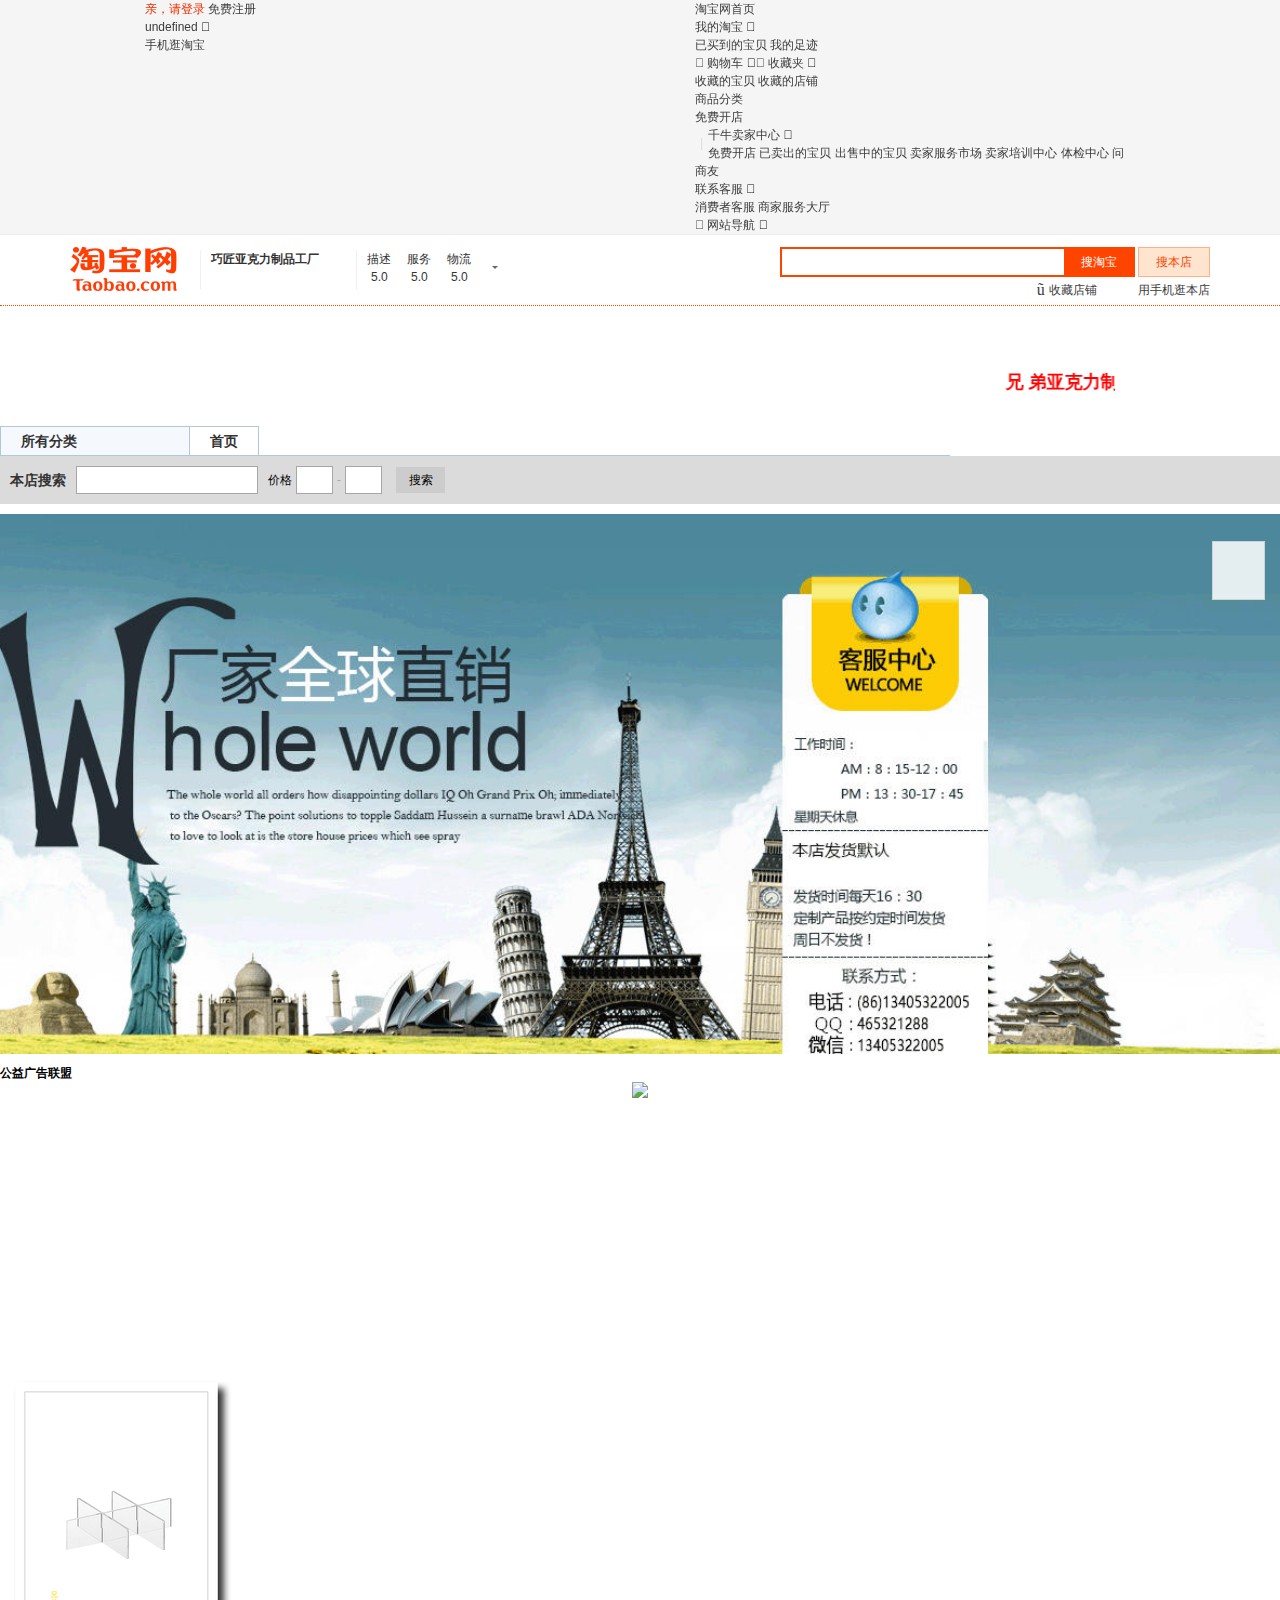
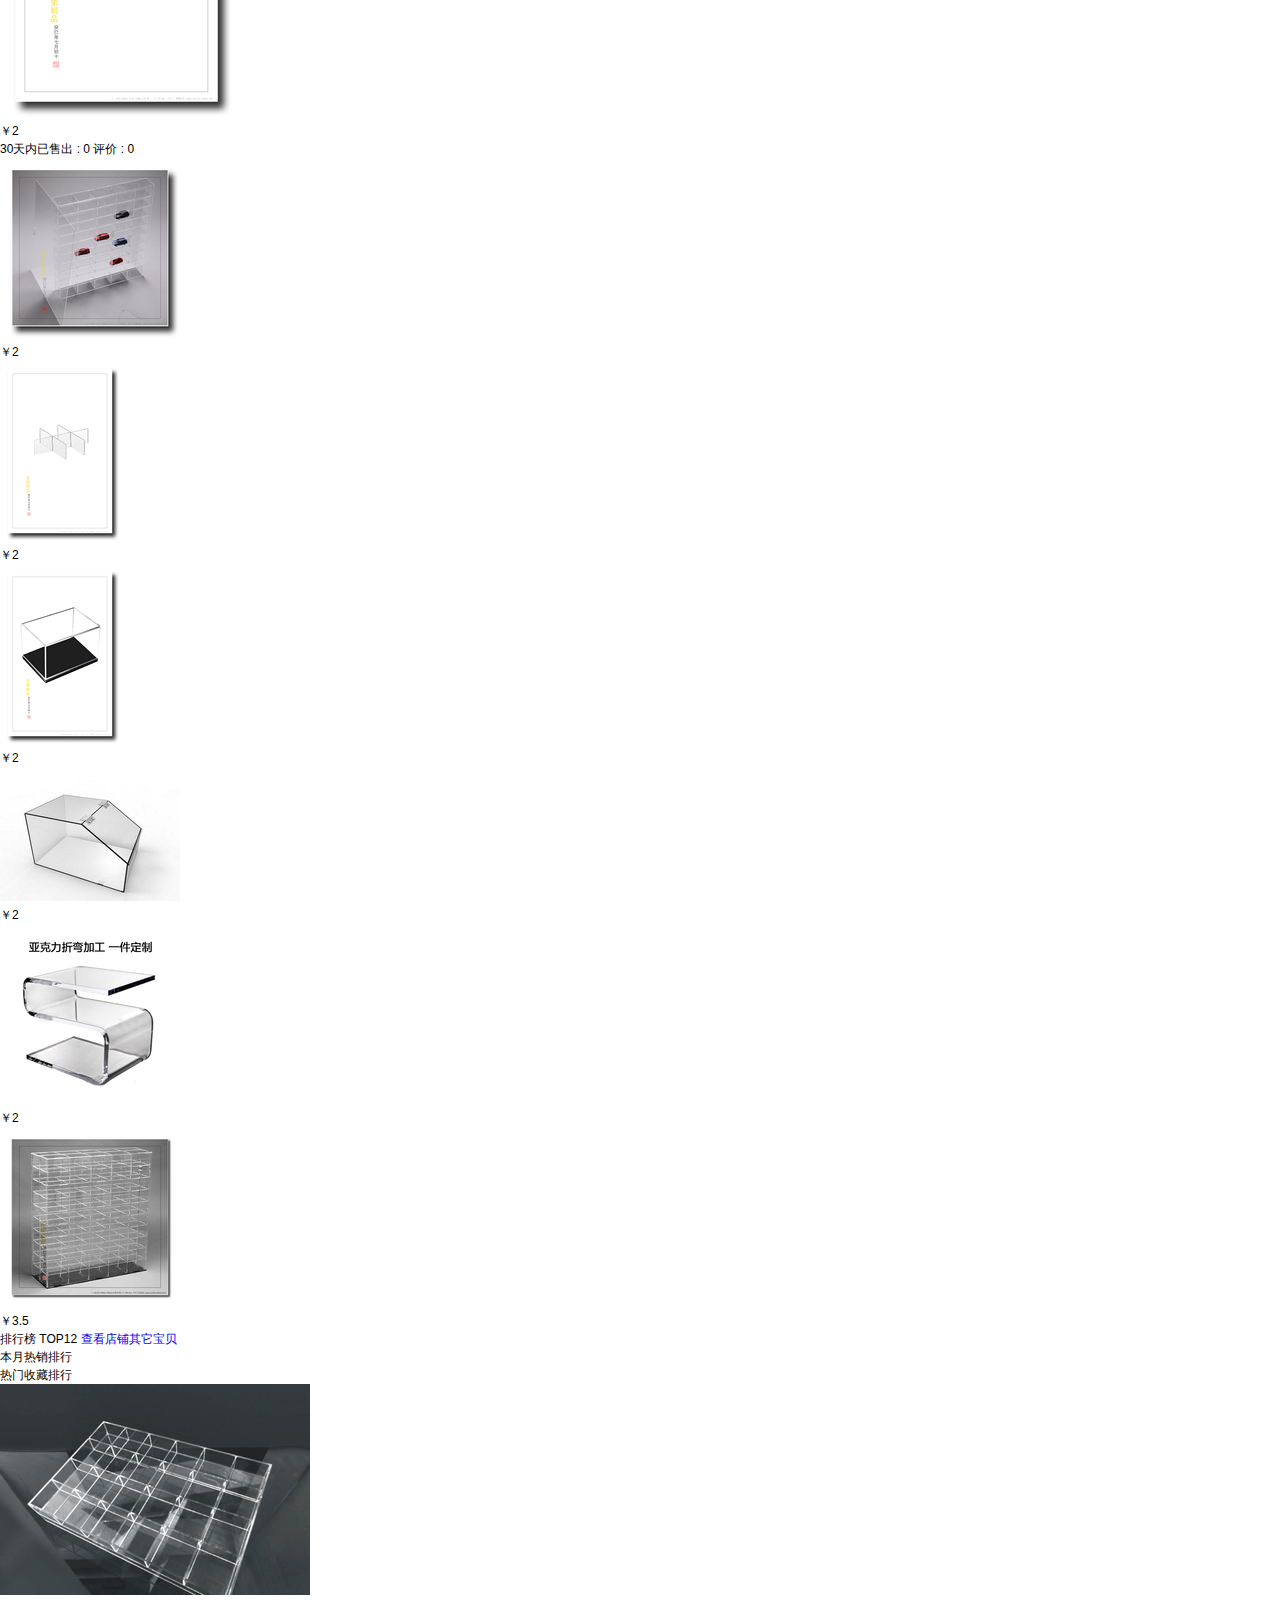
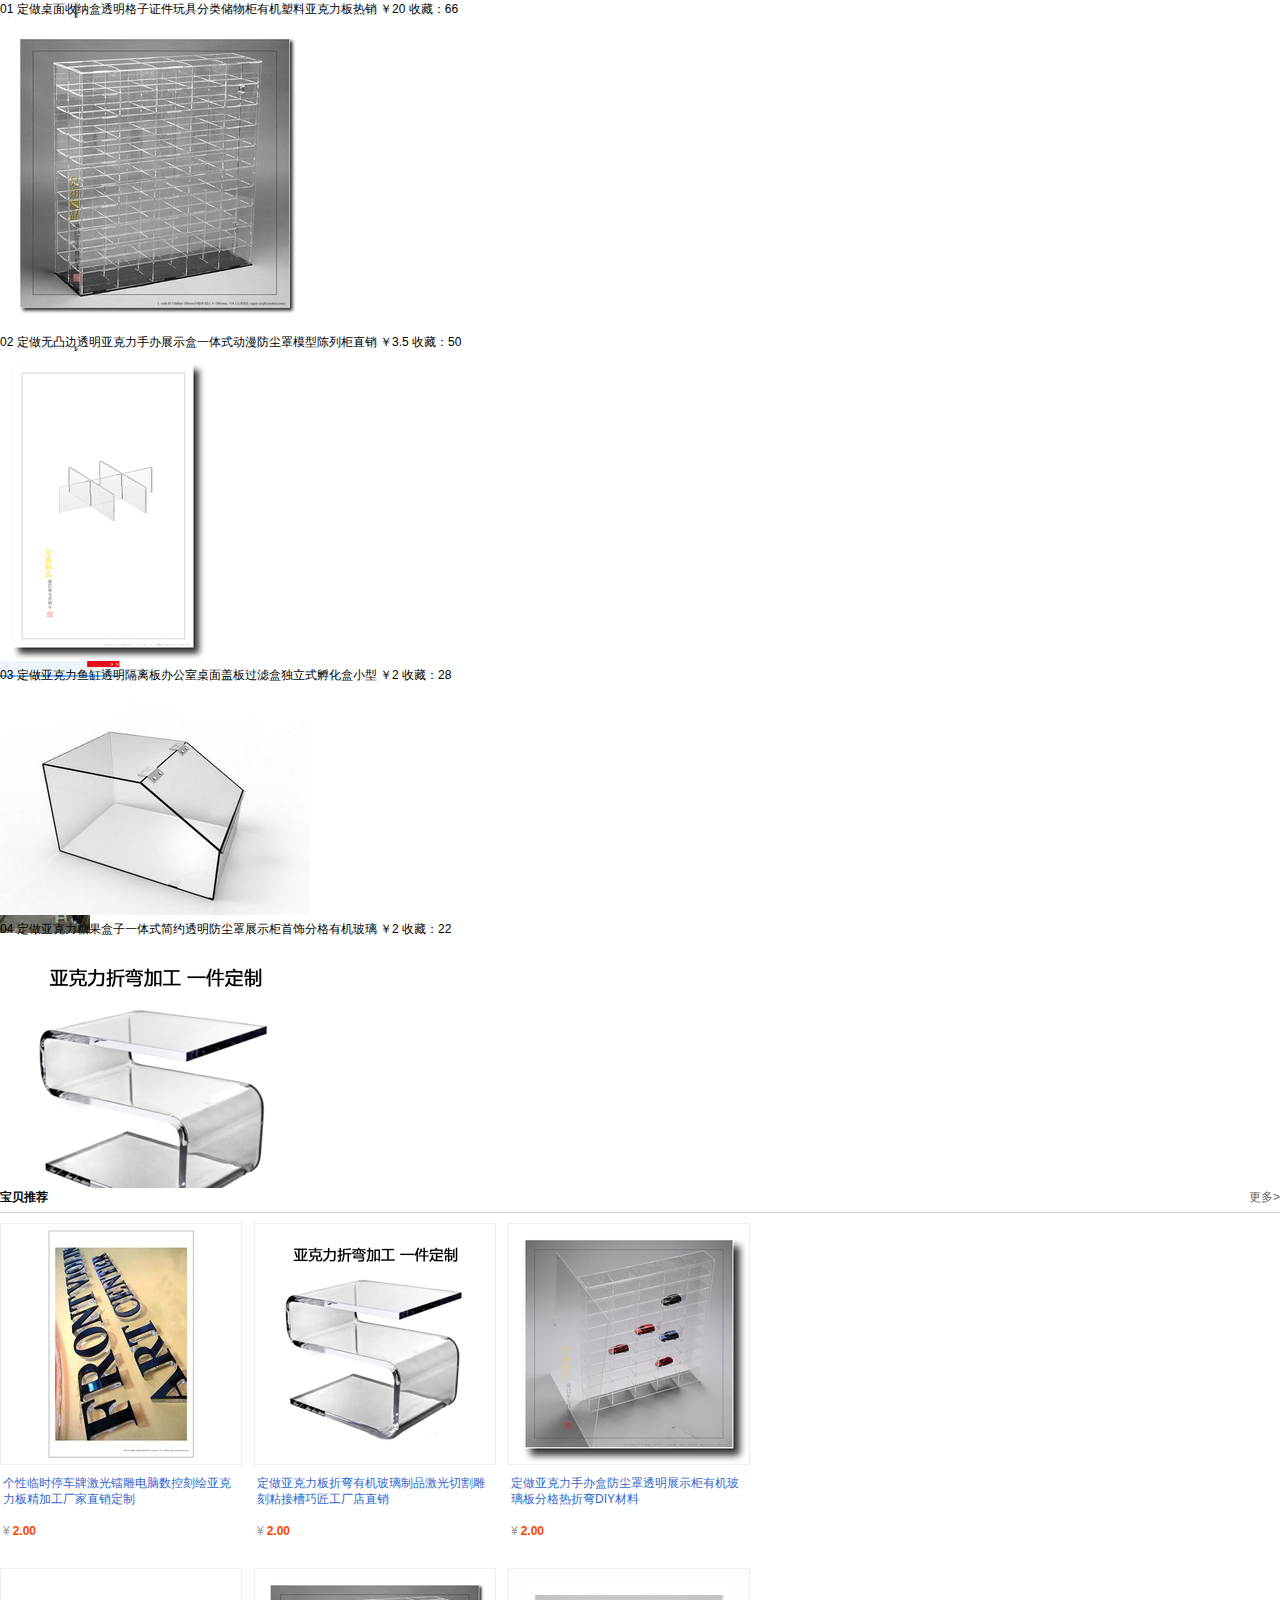
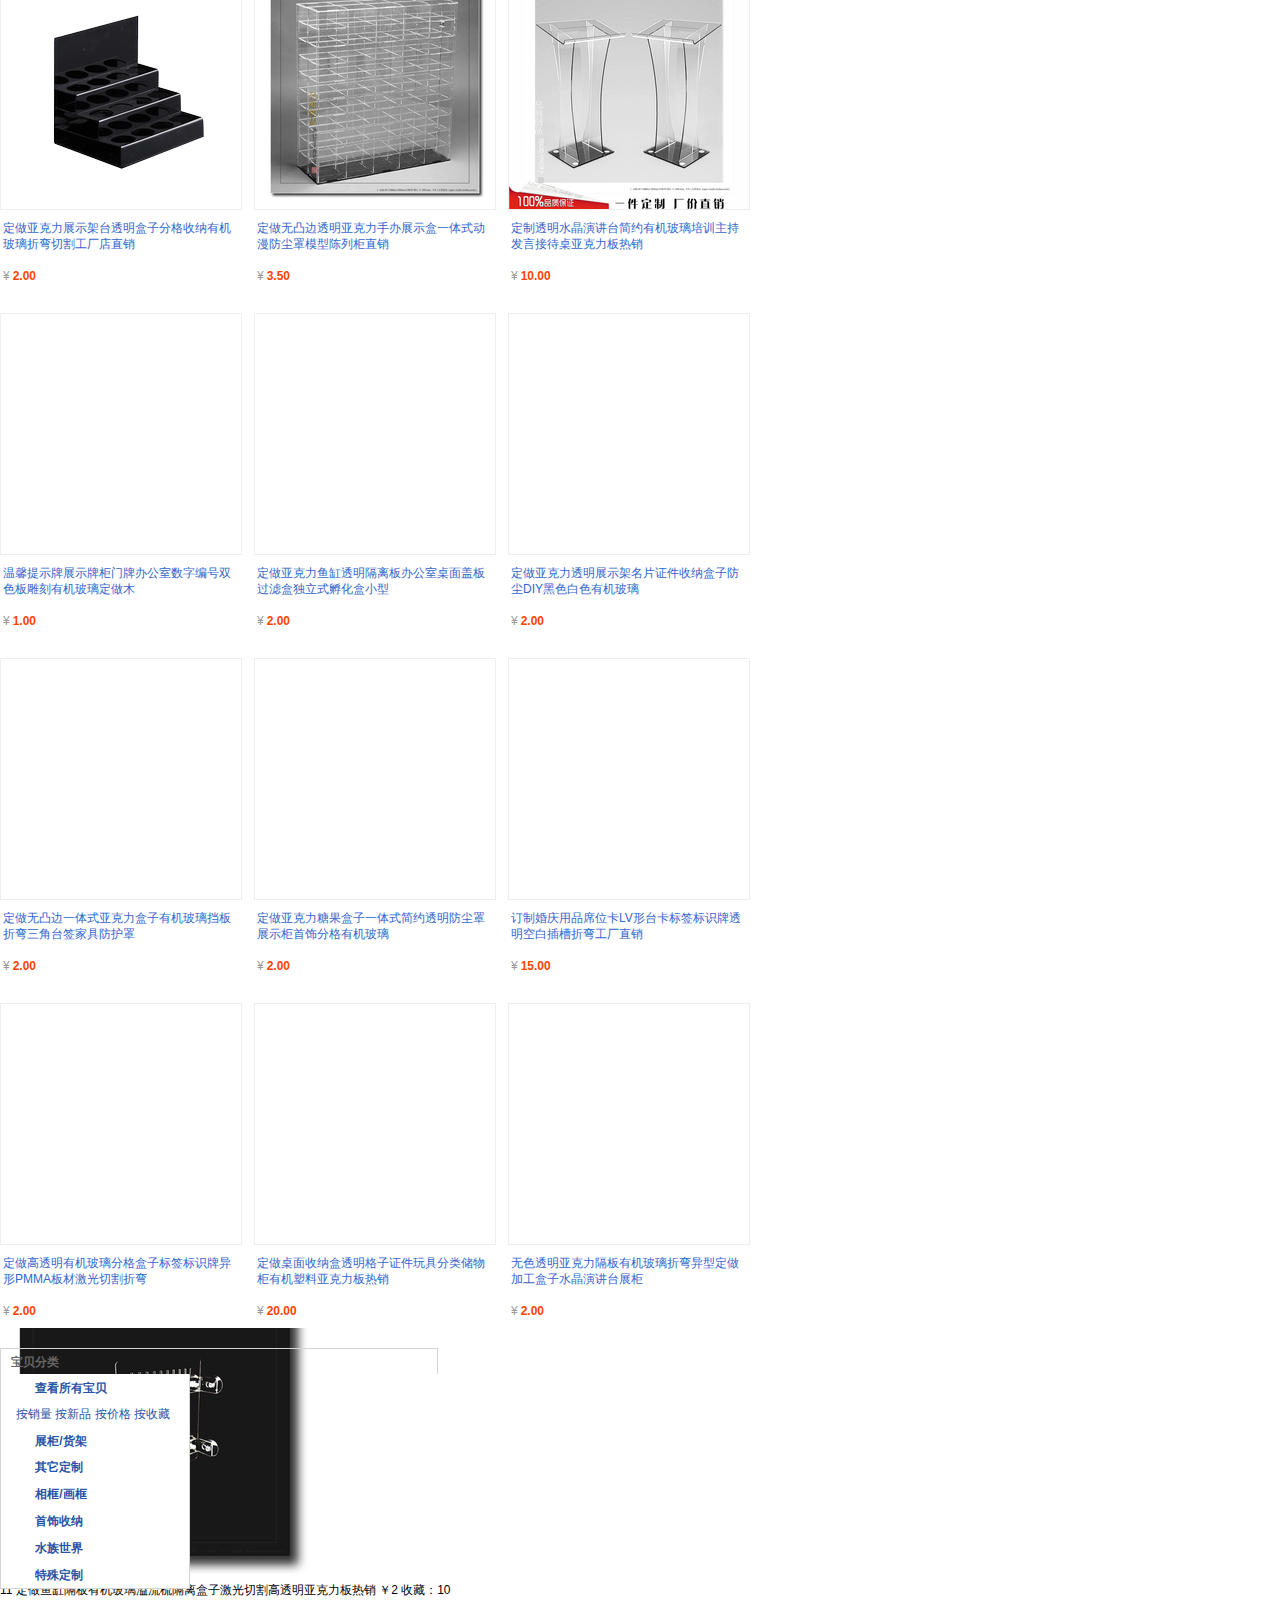
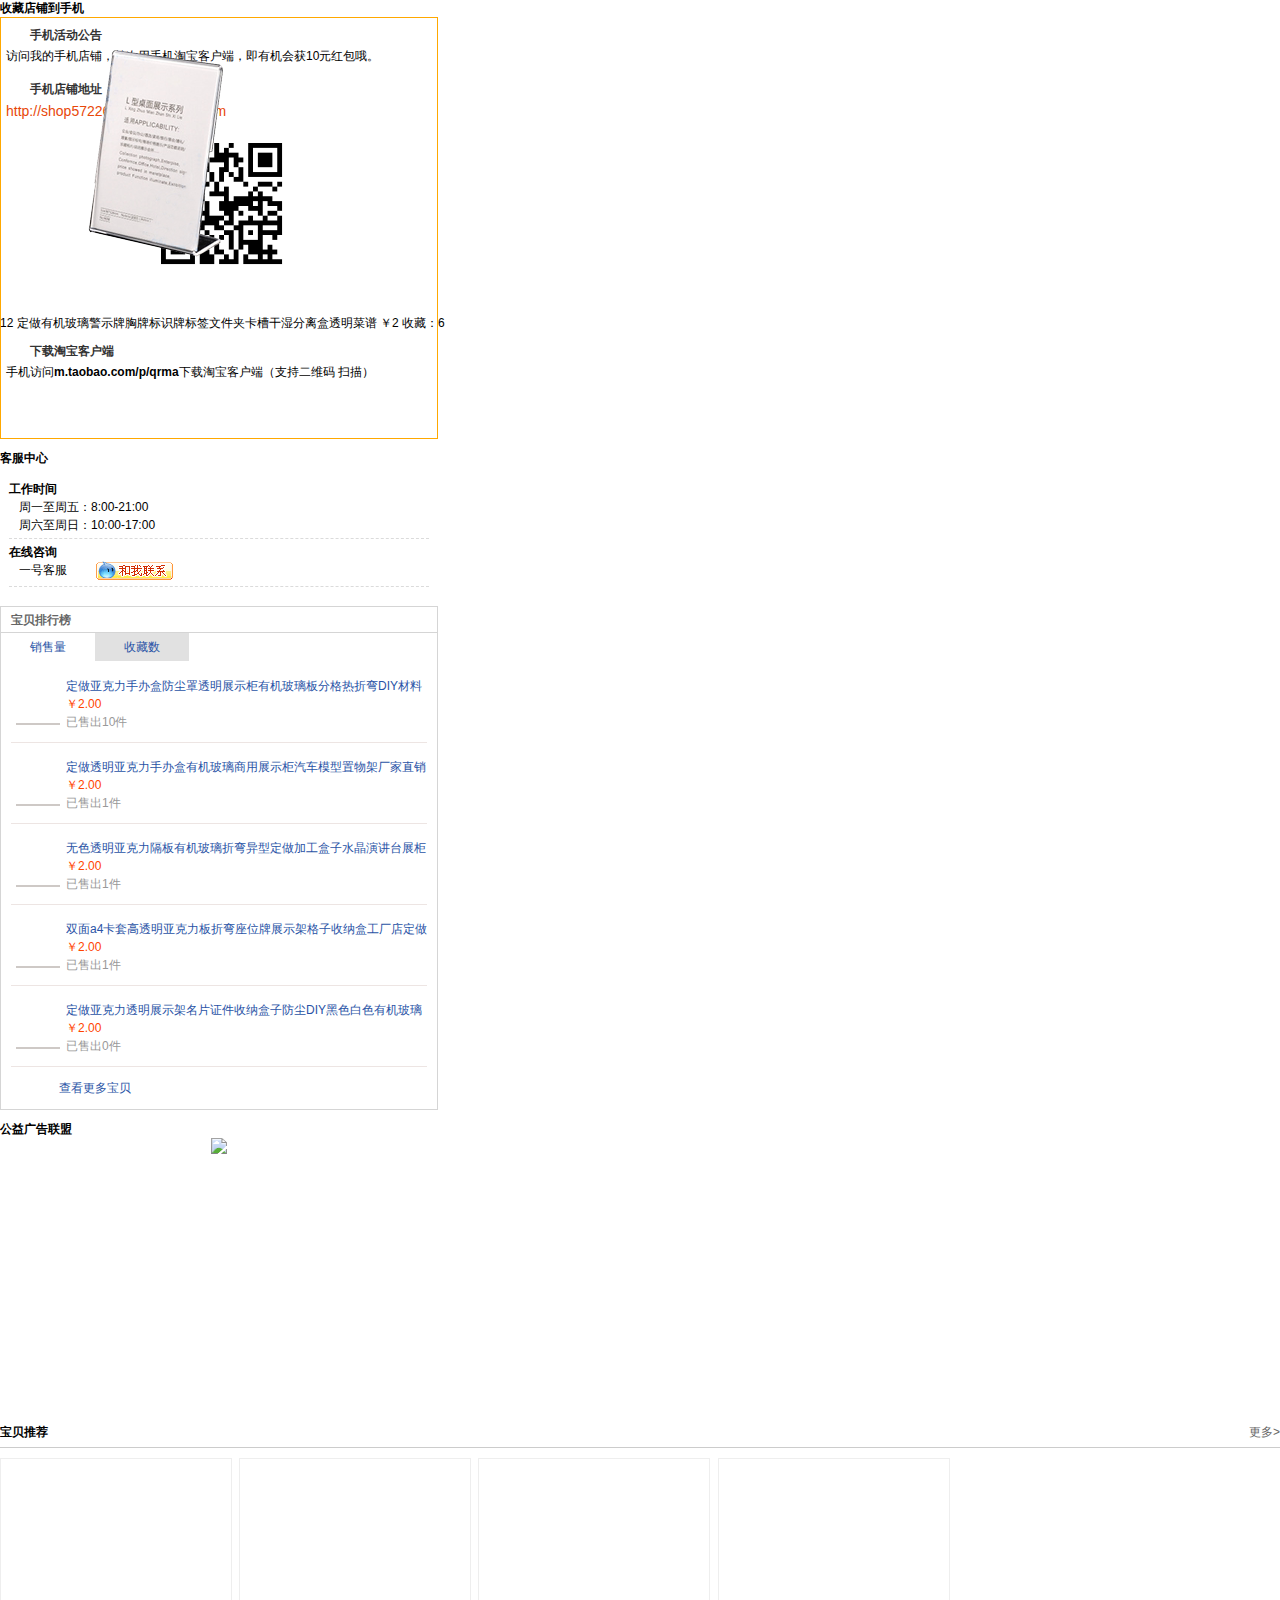
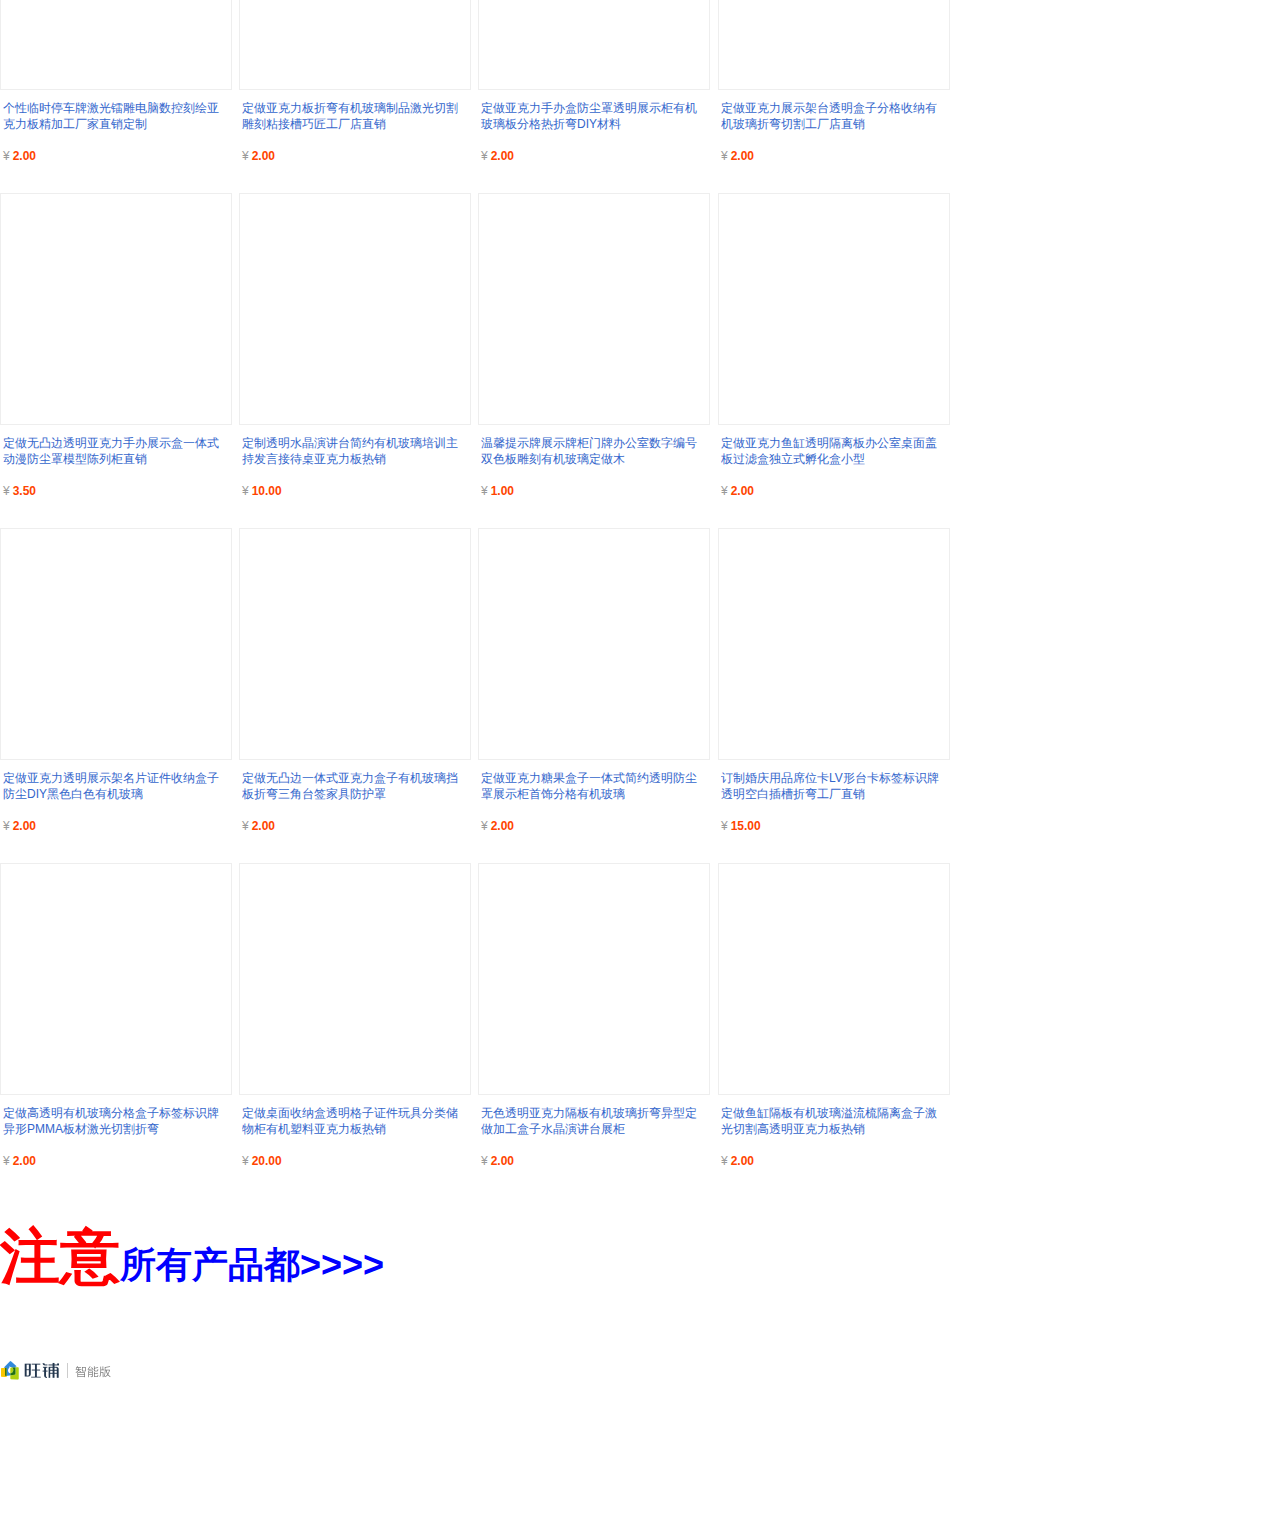
==== commit a6265972: "Update tb.htm" ====
--- a/tb.htm
+++ b/tb.htm
@@ -1,6 +1,7 @@
 <!DOCTYPE html>
 <meta charset="utf-8">
 <html class="ks-gecko87 ks-gecko ks-firefox87 ks-firefox"><head>
+<meta name="sogou_site_verification" content="1cLd31K33P"/>
 <meta http-equiv="content-type" content="text/html; charset=GBK"><script src="tb_files/TB1jj07hQfb_uJjSsrbUxn6bVXa.txt" async=""></script><script src="tb_files/getShopInfo.htm" async=""></script><script src="tb_files/uab.js" async=""></script><script src="tb_files/adapter.js"></script><script type="text/javascript" async="" src="tb_files/index_002.js" id="aplus-sufei"></script><script type="text/javascript" async="" src="tb_files/wp_beacon.js"></script><script src="tb_files/uab.js" async=""></script><script charset="utf-8" src="tb_files/a_009" async=""></script><script charset="utf-8" src="tb_files/a_003" async=""></script><script charset="utf-8" src="tb_files/a_002" async=""></script><script charset="utf-8" src="tb_files/a_013" async=""></script><script charset="utf-8" src="tb_files/a_008" async=""></script><script charset="utf8" src="tb_files/a_014" async=""></script><script charset="utf-8" src="tb_files/a_018" async=""></script><script charset="utf-8" src="tb_files/a_007" async=""></script><script charset="utf-8" src="tb_files/a_012" async=""></script><script charset="utf-8" src="tb_files/a_005" async=""></script><script charset="utf-8" src="tb_files/a_011" async=""></script><script src="tb_files/data.htm" async=""></script><script src="tb_files/counter6.js" async=""></script><script charset="utf-8" src="tb_files/a" async=""></script><script charset="utf-8" src="tb_files/a_017" async=""></script><script type="text/javascript" async="" src="tb_files/index_004.js" id="aplus-baxia"></script><script>/*! 2021-03-24 10:48:41 v8.15.4 */
 !function(e){function i(n){if(o[n])return o[n].exports;var r=o[n]={exports:{},id:n,loaded:!1};return e[n].call(r.exports,r,r.exports,i),r.loaded=!0,r.exports}var o={};return i.m=e,i.c=o,i.p="",i(0)}([function(e,i){"use strict";var o=window,n=document;!function(){var e=2,r="ali_analytics";if(o[r]&&o[r].ua&&e<=o[r].ua.version)return void(i.info=o[r].ua);var t,a,d,s,c,u,h,l,m,b,f,v,p,w,g,x,z,O=o.navigator,k=O.appVersion,T=O&&O.userAgent||"",y=function(e){var i=0;return parseFloat(e.replace(/\./g,function(){return 0===i++?".":""}))},_=function(e,i){var o,n;i[o="trident"]=.1,(n=e.match(/Trident\/([\d.]*)/))&&n[1]&&(i[o]=y(n[1])),i.core=o},N=function(e){var i,o;return(i=e.match(/MSIE ([^;]*)|Trident.*; rv(?:\s|:)?([0-9.]+)/))&&(o=i[1]||i[2])?y(o):0},P=function(e){return e||"other"},M=function(e){function i(){for(var i=[["Windows NT 5.1","winXP"],["Windows NT 6.1","win7"],["Windows NT 6.0","winVista"],["Windows NT 6.2","win8"],["Windows NT 10.0","win10"],["iPad","ios"],["iPhone;","ios"],["iPod","ios"],["Macintosh","mac"],["Android","android"],["Ubuntu","ubuntu"],["Linux","linux"],["Windows NT 5.2","win2003"],["Windows NT 5.0","win2000"],["Windows","winOther"],["rhino","rhino"]],o=0,n=i.length;o<n;++o)if(e.indexOf(i[o][0])!==-1)return i[o][1];return"other"}function r(e,i,n,r){var t,a=o.navigator.mimeTypes;try{for(t in a)if(a.hasOwnProperty(t)&&a[t][e]==i){if(void 0!==n&&r.test(a[t][n]))return!0;if(void 0===n)return!0}return!1}catch(e){return!1}}var t,a,d,s,c,u,h,l="",m=l,b=l,f=[6,9],v="{{version}}",p="<!--[if IE "+v+"]><s></s><![endif]-->",w=n&&n.createElement("div"),g=[],x={webkit:void 0,edge:void 0,trident:void 0,gecko:void 0,presto:void 0,chrome:void 0,safari:void 0,firefox:void 0,ie:void 0,ieMode:void 0,opera:void 0,mobile:void 0,core:void 0,shell:void 0,phantomjs:void 0,os:void 0,ipad:void 0,iphone:void 0,ipod:void 0,ios:void 0,android:void 0,nodejs:void 0,extraName:void 0,extraVersion:void 0};if(w&&w.getElementsByTagName&&(w.innerHTML=p.replace(v,""),g=w.getElementsByTagName("s")),g.length>0){for(_(e,x),s=f[0],c=f[1];s<=c;s++)if(w.innerHTML=p.replace(v,s),g.length>0){x[b="ie"]=s;break}!x.ie&&(d=N(e))&&(x[b="ie"]=d)}else((a=e.match(/AppleWebKit\/*\s*([\d.]*)/i))||(a=e.match(/Safari\/([\d.]*)/)))&&a[1]?(x[m="webkit"]=y(a[1]),(a=e.match(/OPR\/(\d+\.\d+)/))&&a[1]?x[b="opera"]=y(a[1]):(a=e.match(/Chrome\/([\d.]*)/))&&a[1]?x[b="chrome"]=y(a[1]):(a=e.match(/\/([\d.]*) Safari/))&&a[1]?x[b="safari"]=y(a[1]):x.safari=x.webkit,(a=e.match(/Edge\/([\d.]*)/))&&a[1]&&(m=b="edge",x[m]=y(a[1])),/ Mobile\//.test(e)&&e.match(/iPad|iPod|iPhone/)?(x.mobile="apple",a=e.match(/OS ([^\s]*)/),a&&a[1]&&(x.ios=y(a[1].replace("_","."))),t="ios",a=e.match(/iPad|iPod|iPhone/),a&&a[0]&&(x[a[0].toLowerCase()]=x.ios)):/ Android/i.test(e)?(/Mobile/.test(e)&&(t=x.mobile="android"),a=e.match(/Android ([^\s]*);/),a&&a[1]&&(x.android=y(a[1]))):(a=e.match(/NokiaN[^\/]*|Android \d\.\d|webOS\/\d\.\d/))&&(x.mobile=a[0].toLowerCase()),(a=e.match(/PhantomJS\/([^\s]*)/))&&a[1]&&(x.phantomjs=y(a[1]))):(a=e.match(/Presto\/([\d.]*)/))&&a[1]?(x[m="presto"]=y(a[1]),(a=e.match(/Opera\/([\d.]*)/))&&a[1]&&(x[b="opera"]=y(a[1]),(a=e.match(/Opera\/.* Version\/([\d.]*)/))&&a[1]&&(x[b]=y(a[1])),(a=e.match(/Opera Mini[^;]*/))&&a?x.mobile=a[0].toLowerCase():(a=e.match(/Opera Mobi[^;]*/))&&a&&(x.mobile=a[0]))):(d=N(e))?(x[b="ie"]=d,_(e,x)):(a=e.match(/Gecko/))&&(x[m="gecko"]=.1,(a=e.match(/rv:([\d.]*)/))&&a[1]&&(x[m]=y(a[1]),/Mobile|Tablet/.test(e)&&(x.mobile="firefox")),(a=e.match(/Firefox\/([\d.]*)/))&&a[1]&&(x[b="firefox"]=y(a[1])));t||(t=i());var z,O,T;if(!r("type","application/vnd.chromium.remoting-viewer")){z="scoped"in n.createElement("style"),T="v8Locale"in o;try{O=o.external||void 0}catch(e){}if(a=e.match(/360SE/))u="360";else if((a=e.match(/SE\s([\d.]*)/))||O&&"SEVersion"in O)u="sougou",h=y(a[1])||.1;else if((a=e.match(/Maxthon(?:\/)+([\d.]*)/))&&O){u="maxthon";try{h=y(O.max_version||a[1])}catch(e){h=.1}}else z&&T?u="360se":z||T||!/Gecko\)\s+Chrome/.test(k)||x.opera||x.edge||(u="360ee")}(a=e.match(/TencentTraveler\s([\d.]*)|QQBrowser\/([\d.]*)/))?(u="tt",h=y(a[2])||.1):(a=e.match(/LBBROWSER/))||O&&"LiebaoGetVersion"in O?u="liebao":(a=e.match(/TheWorld/))?(u="theworld",h=3):(a=e.match(/TaoBrowser\/([\d.]*)/))?(u="taobao",h=y(a[1])||.1):(a=e.match(/UCBrowser\/([\d.]*)/))&&(u="uc",h=y(a[1])||.1),x.os=t,x.core=x.core||m,x.shell=b,x.ieMode=x.ie&&n.documentMode||x.ie,x.extraName=u,x.extraVersion=h;var P=o.screen.width,M=o.screen.height;return x.resolution=P+"x"+M,x},S=function(e){function i(e){return Object.prototype.toString.call(e)}function o(e,o,n){if("[object Function]"==i(o)&&(o=o(n)),!o)return null;var r={name:e,version:""},t=i(o);if(o===!0)return r;if("[object String]"===t){if(n.indexOf(o)!==-1)return r}else if(o.exec){var a=o.exec(n);if(a)return a.length>=2&&a[1]?r.version=a[1].replace(/_/g,"."):r.version="",r}}var n={name:"other",version:""};e=(e||"").toLowerCase();for(var r=[["nokia",function(e){return e.indexOf("nokia ")!==-1?/\bnokia ([0-9]+)?/:/\bnokia([a-z0-9]+)?/}],["samsung",function(e){return e.indexOf("samsung")!==-1?/\bsamsung(?:[ \-](?:sgh|gt|sm))?-([a-z0-9]+)/:/\b(?:sgh|sch|gt|sm)-([a-z0-9]+)/}],["wp",function(e){return e.indexOf("windows phone ")!==-1||e.indexOf("xblwp")!==-1||e.indexOf("zunewp")!==-1||e.indexOf("windows ce")!==-1}],["pc","windows"],["ipad","ipad"],["ipod","ipod"],["iphone",/\biphone\b|\biph(\d)/],["mac","macintosh"],["mi",/\bmi[ \-]?([a-z0-9 ]+(?= build|\)))/],["hongmi",/\bhm[ \-]?([a-z0-9]+)/],["aliyun",/\baliyunos\b(?:[\-](\d+))?/],["meizu",function(e){return e.indexOf("meizu")>=0?/\bmeizu[\/ ]([a-z0-9]+)\b/:/\bm([0-9x]{1,3})\b/}],["nexus",/\bnexus ([0-9s.]+)/],["huawei",function(e){var i=/\bmediapad (.+?)(?= build\/huaweimediapad\b)/;return e.indexOf("huawei-huawei")!==-1?/\bhuawei\-huawei\-([a-z0-9\-]+)/:i.test(e)?i:/\bhuawei[ _\-]?([a-z0-9]+)/}],["lenovo",function(e){return e.indexOf("lenovo-lenovo")!==-1?/\blenovo\-lenovo[ \-]([a-z0-9]+)/:/\blenovo[ \-]?([a-z0-9]+)/}],["zte",function(e){return/\bzte\-[tu]/.test(e)?/\bzte-[tu][ _\-]?([a-su-z0-9\+]+)/:/\bzte[ _\-]?([a-su-z0-9\+]+)/}],["vivo",/\bvivo(?: ([a-z0-9]+))?/],["htc",function(e){return/\bhtc[a-z0-9 _\-]+(?= build\b)/.test(e)?/\bhtc[ _\-]?([a-z0-9 ]+(?= build))/:/\bhtc[ _\-]?([a-z0-9 ]+)/}],["oppo",/\boppo[_]([a-z0-9]+)/],["konka",/\bkonka[_\-]([a-z0-9]+)/],["sonyericsson",/\bmt([a-z0-9]+)/],["coolpad",/\bcoolpad[_ ]?([a-z0-9]+)/],["lg",/\blg[\-]([a-z0-9]+)/],["android",/\bandroid\b|\badr\b/],["blackberry",function(e){return e.indexOf("blackberry")>=0?/\bblackberry\s?(\d+)/:"bb10"}]],t=0;t<r.length;t++){var a=r[t][0],d=r[t][1],s=o(a,d,e);if(s){n=s;break}}return n},E=1;try{t=M(T),a=S(T),d=t.os,s=t.shell,c=t.core,u=t.resolution,h=t.extraName,l=t.extraVersion,m=a.name,b=a.version,v=d?d+(t[d]?t[d]:""):"",p=s?s+parseInt(t[s]):"",w=c,g=u,x=h?h+(l?parseInt(l):""):"",z=m+b}catch(e){}f={p:E,o:P(v),b:P(p),w:P(w),s:g,mx:x,ism:z},o[r]||(o[r]={}),o[r].ua||(o[r].ua={}),o.goldlog||(o.goldlog={}),i.info=o[r].ua=goldlog._aplus_client={version:e,ua_info:f}}()}]);/*! 2017-10-31 20:15:15 v0.2.4 */
 !function(t){function e(o){if(n[o])return n[o].exports;var i=n[o]={exports:{},id:o,loaded:!1};return t[o].call(i.exports,i,i.exports,e),i.loaded=!0,i.exports}var n={};return e.m=t,e.c=n,e.p="",e(0)}([function(t,e,n){"use strict";!function(){var t=window.goldlog||(window.goldlog={});t._aplus_cplugin_utilkit||(t._aplus_cplugin_utilkit={status:"init"},n(1).init(t),t._aplus_cplugin_utilkit.status="complete")}()},function(t,e,n){"use strict";var o=n(2),i=n(4);e.init=function(t){t.setCookie=o.setCookie,t.getCookie=o.getCookie,t.on=i.on}},function(t,e,n){"use strict";var o=document,i=n(3),a=function(t){var e=new RegExp("(?:^|;)\\s*"+t+"=([^;]+)"),n=o.cookie.match(e);return n?n[1]:""};e.getCookie=a;var r=function(t,e,n){n||(n={});var i=new Date;return n.expires&&("number"==typeof n.expires||n.expires.toUTCString)?("number"==typeof n.expires?i.setTime(i.getTime()+24*n.expires*60*60*1e3):i=n.expires,e+="; expires="+i.toUTCString()):"session"!==n.expires&&(i.setTime(i.getTime()+63072e7),e+="; expires="+i.toUTCString()),e+="; path="+(n.path?n.path:"/"),e+="; domain="+n.domain,o.cookie=t+"="+e,a(t)};e.setCookie=function(t,e,n){try{if(n||(n={}),n.domain)r(t,e,n);else for(var o=i.getDomains(),a=0;a<o.length;)n.domain=o[a],r(t,e,n)?a=o.length:a++}catch(t){}}},function(t,e){"use strict";e.getDomains=function(){var t=[];try{for(var e=location.hostname,n=e.split("."),o=2;o<=n.length;)t.push(n.slice(n.length-o).join(".")),o++}catch(t){}return t}},function(t,e){"use strict";var n=window,o=document,i=!!o.attachEvent,a="attachEvent",r="addEventListener",c=i?a:r,u=function(t,e){var n=goldlog._$||{},o=n.meta_info||{},i=o.aplus_ctap||{};if(i&&"function"==typeof i.on)i.on(t,e);else{var a="ontouchend"in document.createElement("div"),r=a?"touchstart":"mousedown";s(t,r,e)}},s=function(t,e,o){return"tap"===e?void u(t,o):void t[c]((i?"on":"")+e,function(t){t=t||n.event;var e=t.target||t.srcElement;"function"==typeof o&&o(t,e)},!1)};e.on=s;var d=function(t){try{o.documentElement.doScroll("left")}catch(e){return void setTimeout(function(){d(t)},1)}t()},l=function(t){var e=0,n=function(){0===e&&t(),e++};"complete"===o.readyState&&n();var i;if(o.addEventListener)i=function(){o.removeEventListener("DOMContentLoaded",i,!1),n()},o.addEventListener("DOMContentLoaded",i,!1),window.addEventListener("load",n,!1);else if(o.attachEvent){i=function(){"complete"===o.readyState&&(o.detachEvent("onreadystatechange",i),n())},o.attachEvent("onreadystatechange",i),window.attachEvent("onload",n);var a=!1;try{a=null===window.frameElement}catch(t){}o.documentElement.doScroll&&a&&d(n)}};e.DOMReady=function(t){l(t)},e.onload=function(t){"complete"===o.readyState?t():s(n,"load",t)}}]);!function(o){function t(r){if(e[r])return e[r].exports;var a=e[r]={exports:{},id:r,loaded:!1};return o[r].call(a.exports,a,a.exports,t),a.loaded=!0,a.exports}var e={};return t.m=o,t.c=e,t.p="",t(0)}([function(o,t,e){"use strict";!function(){var o=window.goldlog||(window.goldlog={});o._aplus_cplugin_m||(o._aplus_cplugin_m=e(1).run())}()},function(o,t,e){"use strict";var r=e(2),a=e(3),n=e(4),s=navigator.sendBeacon?"post":"get";e(5).run(),t.run=function(){return{status:"complete",do_tracker_jserror:function(o){try{var t=new n({logkey:o?o.logkey:"",ratio:o&&"number"==typeof o.ratio&&o.ratio>0?o.ratio:r.jsErrorRecordRatio}),e=["Message: "+o.message,"Error object: "+o.error,"Url: "+location.href].join(" - "),c=goldlog.spm_ab||[],i=location.hostname+location.pathname;t.run({code:110,page:i,msg:"record_jserror_by"+s+"_"+o.message,spm_a:c[0],spm_b:c[1],c1:e,c2:o.filename,c3:location.protocol+"//"+i,c4:goldlog.pvid||"",c5:o.logid||""})}catch(o){a.logger({msg:o})}},do_tracker_lostpv:function(o){var t=!1;try{if(o&&o.page){var e=o.spm_ab?o.spm_ab.split("."):[],c="record_lostpv_by"+s+"_"+o.msg,i=new n({ratio:o.ratio||r.lostPvRecordRatio});i.run({code:102,page:o.page,msg:c,spm_a:e[0],spm_b:e[1],c1:o.duration,c2:o.page_url}),t=!0}}catch(o){a.logger({msg:o})}return t},do_tracker_obsolete_inter:function(o){var t=!1;try{if(o&&o.page){var e=o.spm_ab?o.spm_ab.split("."):[],c="record_obsolete interface be called by"+s,i=new n({ratio:o.ratio||r.obsoleteInterRecordRatio});i.run({code:109,page:o.page,msg:c,spm_a:e[0],spm_b:e[1],c1:o.interface_name,c2:o.interface_params},1),t=!0}}catch(o){a.logger({msg:o})}return t},do_tracker_browser_support:function(o){var t=!1;try{if(o&&o.page){var e=o.spm_ab?o.spm_ab.split("."):[],c=new n({ratio:o.ratio||r.browserSupportRatio}),i=goldlog._aplus_client||{},l=i.ua_info||{};c.run({code:111,page:o.page,msg:o.msg+"_by"+s,spm_a:e[0],spm_b:e[1],c1:[l.o,l.b,l.w].join("_"),c2:o.etag||"",c3:o.cna||""}),t=!0}}catch(o){a.logger({msg:o})}return t},do_tracker_common_analysis:function(o){var t=!1;try{if(o&&o.page){var e=o.spm_ab?o.spm_ab.split("."):[],c=new n({ratio:o.ratio||r.browserSupportRatio}),i=goldlog._aplus_client||{},l=i.ua_info||{};c.run({code:113,page:o.page,msg:o.msg+"_by"+s,spm_a:e[0],spm_b:e[1],c1:[l.o,l.b,l.w].join("_"),c2:o.init_time||"",c3:o.wspv_time||0,c4:o.load_time||0,c5:o.channel_type}),t=!0}}catch(o){a.logger({msg:o})}return t}}}},function(o,t){"use strict";t.lostPvRecordRatio="0.01",t.obsoleteInterRecordRatio="0.001",t.jsErrorRecordRatio="0.001",t.browserSupportRatio="0.001",t.goldlogQueueRatio="0.01"},function(o,t){"use strict";var e=function(o){var t=o.level||"warn";window.console&&window.console[t]&&window.console[t](o.msg)};t.logger=e,t.assign=function(o,t){if("function"!=typeof Object.assign){var e=function(o){if(null===o)throw new TypeError("Cannot convert undefined or null to object");for(var t=Object(o),e=1;e<arguments.length;e++){var r=arguments[e];if(null!==r)for(var a in r)Object.prototype.hasOwnProperty.call(r,a)&&(t[a]=r[a])}return t};return e(o,t)}return Object.assign({},o,t)},t.makeCacheNum=function(){return Math.floor(268435456*Math.random()).toString(16)},t.obj2param=function(o){var t,e,r=[];for(t in o)o.hasOwnProperty(t)&&(e=""+o[t],r.push(t+"="+encodeURIComponent(e)));return r.join("&")}},function(o,t,e){var r=e(3),a={ratio:1,logkey:"fsp.1.1",gmkey:"",chksum:"H46747615"},n=function(o){o&&"object"==typeof o||(o=a),this.opts=o,this.opts.ratio=o.ratio||a.ratio,this.opts.logkey=o.logkey||a.logkey,this.opts.gmkey=o.gmkey||a.gmkey,this.opts.chksum=o.chksum||a.chksum},s=n.prototype;s.getRandom=function(){return Math.floor(1e3*Math.random())+1},s.run=function(o,t){var e,a,n={pid:"aplus",code:101,msg:"异常内容"},s="";try{var c=window.goldlog||{},i=c._$||{},l=i.meta_info||{},g=parseFloat(l["aplus-tracker-rate"]);if(e=this.opts||{},"number"==typeof g&&g+""!="NaN"||(g=e.ratio),a=this.getRandom(),t||a<=1e3*g){s="//gm.mmstat.com/"+e.logkey,o.rel=i.script_name+"@"+c.lver,o.type=o.code,o.uid=encodeURIComponent(c.getCookie("cna")),o=r.assign(n,o);var u=r.obj2param(o);c.tracker=c.send(s,{cache:r.makeCacheNum(),gokey:u,logtype:"2"},"POST")}}catch(o){r.logger({msg:"tracker.run() exec error: "+o})}},o.exports=n},function(o,t,e){"use strict";var r=e(6),a=function(o){var t=window.goldlog||{},e=t._$=t._$||{},r=t.spm_ab?t.spm_ab.join("."):"0.0",a=e.send_pv_count||0;if(a<1&&navigator&&navigator.sendBeacon){var n=window.goldlog_queue||(window.goldlog_queue=[]),s=location.hostname+location.pathname;n.push({action:["goldlog","_aplus_cplugin_m","do_tracker_lostpv"].join("."),arguments:[{page:s,page_url:location.protocol+"//"+s,duration:o,spm_ab:r,msg:"dom_state="+document.readyState}]})}};t.run=function(){var o=new Date;r.on(window,"beforeunload",function(){var t=new Date,e=t.getTime()-o.getTime();a(e)})}},function(o,t){"use strict";var e=self,r=e.document,a=!!r.attachEvent,n="attachEvent",s="addEventListener",c=a?n:s;t.getIframeUrl=function(o){var t,e="//g.alicdn.com";return t=goldlog&&"function"==typeof goldlog.getCdnPath?goldlog.getCdnPath()||e:e,(o||"https")+":"+t+"/alilog/aplus_cplugin/@@APLUS_CPLUGIN_VER/ls.html?t=@@_VERSION_"},t.on=function(o,t,r){o[c]((a?"on":"")+t,function(o){o=o||e.event;var t=o.target||o.srcElement;"function"==typeof r&&r(o,t)},!1)},t.checkLs=function(){var o;try{window.localStorage&&(localStorage.setItem("test_log_cna","1"),"1"===localStorage.getItem("test_log_cna")&&(localStorage.removeItem("test_log_cna"),o=!0))}catch(t){o=!1}return o},t.tracker_iframe_status=function(o,t){var e=window.goldlog_queue||(window.goldlog_queue=[]),r=goldlog.spm_ab?goldlog.spm_ab.join("."):"",a="createIframe_"+t.status+"_id="+o;t.msg&&(a+="_"+t.msg),e.push({action:"goldlog._aplus_cplugin_m.do_tracker_browser_support",arguments:[{page:location.hostname+location.pathname,msg:a,browser_attr:navigator.userAgent,spm_ab:r,cna:t.duration||"",ratio:1}]})},t.tracker_ls_failed=function(){var o=window.goldlog_queue||(window.goldlog_queue=[]),t=goldlog.spm_ab?goldlog.spm_ab.join("."):"";o.push({action:"goldlog._aplus_cplugin_m.do_tracker_browser_support",arguments:[{page:location.hostname+location.pathname,msg:"donot support localStorage",browser_attr:navigator.userAgent,spm_ab:t}]})},t.processMsgData=function(o){var t={};try{var e="{}";e="TextEncoder"in window&&"object"==typeof o?new window.TextDecoder("utf-8").decode(o):o,t=JSON.parse(e)}catch(o){t={}}return t},t.do_pub_fn=function(o,t){var e=window.goldlog_queue||(window.goldlog_queue=[]);e.push({action:"goldlog.aplus_pubsub.publish",arguments:[o,t]}),e.push({action:"goldlog.aplus_pubsub.cachePubs",arguments:[o,t]})}}]);/*! 2021-03-24 10:48:41 v8.15.4 */
@@ -380,7 +381,7 @@
     
     
     <!--淘宝防爬接口js引入 -->
-    <script src="tb_files/sufei-kissy.js"></script>
+    <!-- <script src="tb_files/sufei-kissy.js"></script>
 
     <script>
         if (window.location.href.indexOf('showPcPoplayer=true') > -1) {
@@ -393,7 +394,7 @@
                 });
             });
         }
-    </script>
+    </script>-->
 
 
 
@@ -526,8 +527,8 @@
     <div class="shop-summary J_TShopSummary">
         <div class="shop-name">
             <div class="shop-name-wrap">
-                <a class="shop-name-link" href="https://super-acrylic.taobao.com/" target="_blank" title="巧工匠亚克力制品工厂店" data-goldlog-id="/tbwmdd.1.044">
-                    巧工匠亚克力制品工厂
+                <a class="shop-name-link" href="https://super-acrylic.taobao.com/" target="_blank" title="巧匠亚克力制品工厂店" data-goldlog-id="/tbwmdd.1.044">
+                    巧匠亚克力制品工厂
                                     </a>
                                     <span class="qualification">
                                                                          <a class="J_TGoldlog" target="_blank" data-goldlog-id="/tbwmdd.1.046" href="https://rule.taobao.com/detail-1690.htm?spm=a1z3id.13375226.0.0.45156301EhmsdC&amp;tag=self" title="该店铺已签署消费者保障协议 已缴纳2000元保证金"></a>
@@ -583,7 +584,7 @@
         <div class="summary-popup J_TSummaryPopup">
             <div class="pop-shop-info">
                 <p class="pop-shop-name"><span class="title">店铺名称：</span>
-                    <span class="shop-name-title" title="巧工匠亚克力制品工厂店">巧工匠亚克力制品工厂店</span>
+                    <span class="shop-name-title" title="巧匠亚克力制品工厂店">巧匠亚克力制品工厂店</span>
                                                         </p>
             </div>
             <div class="more-info">
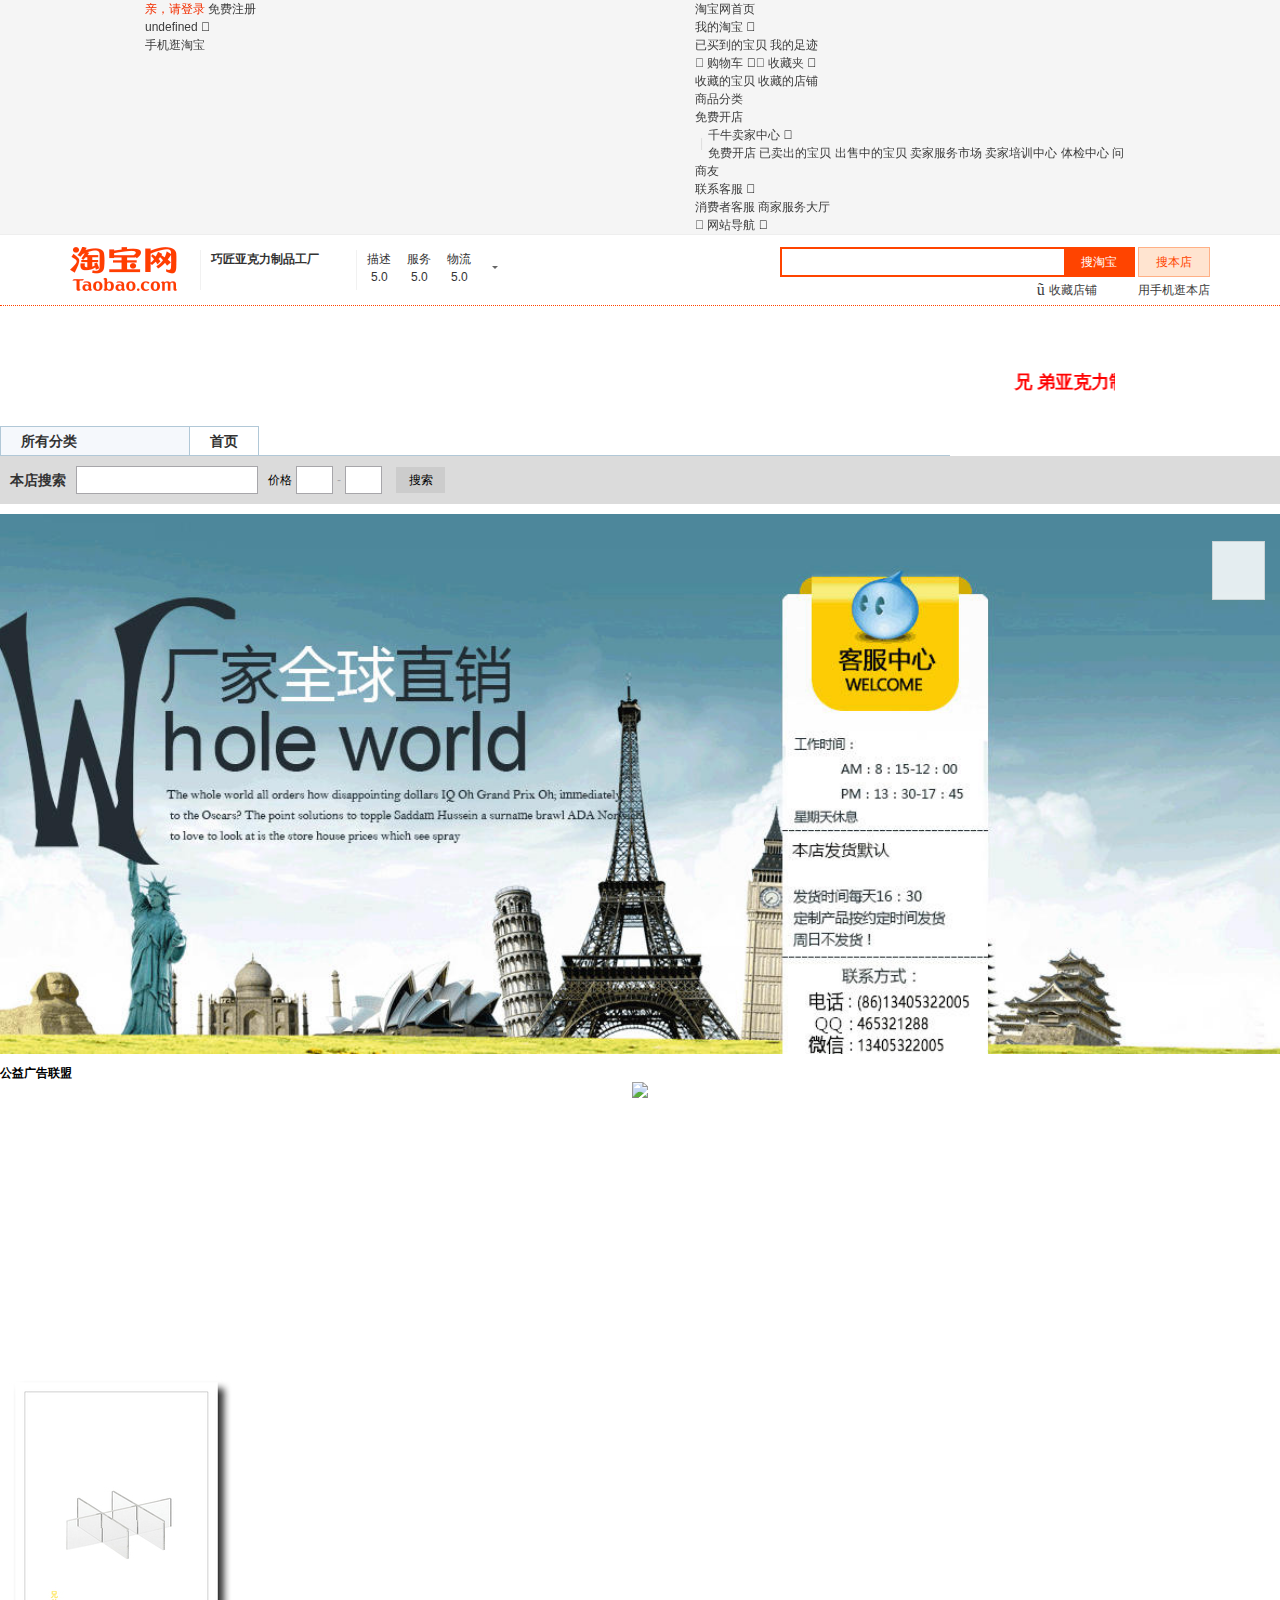
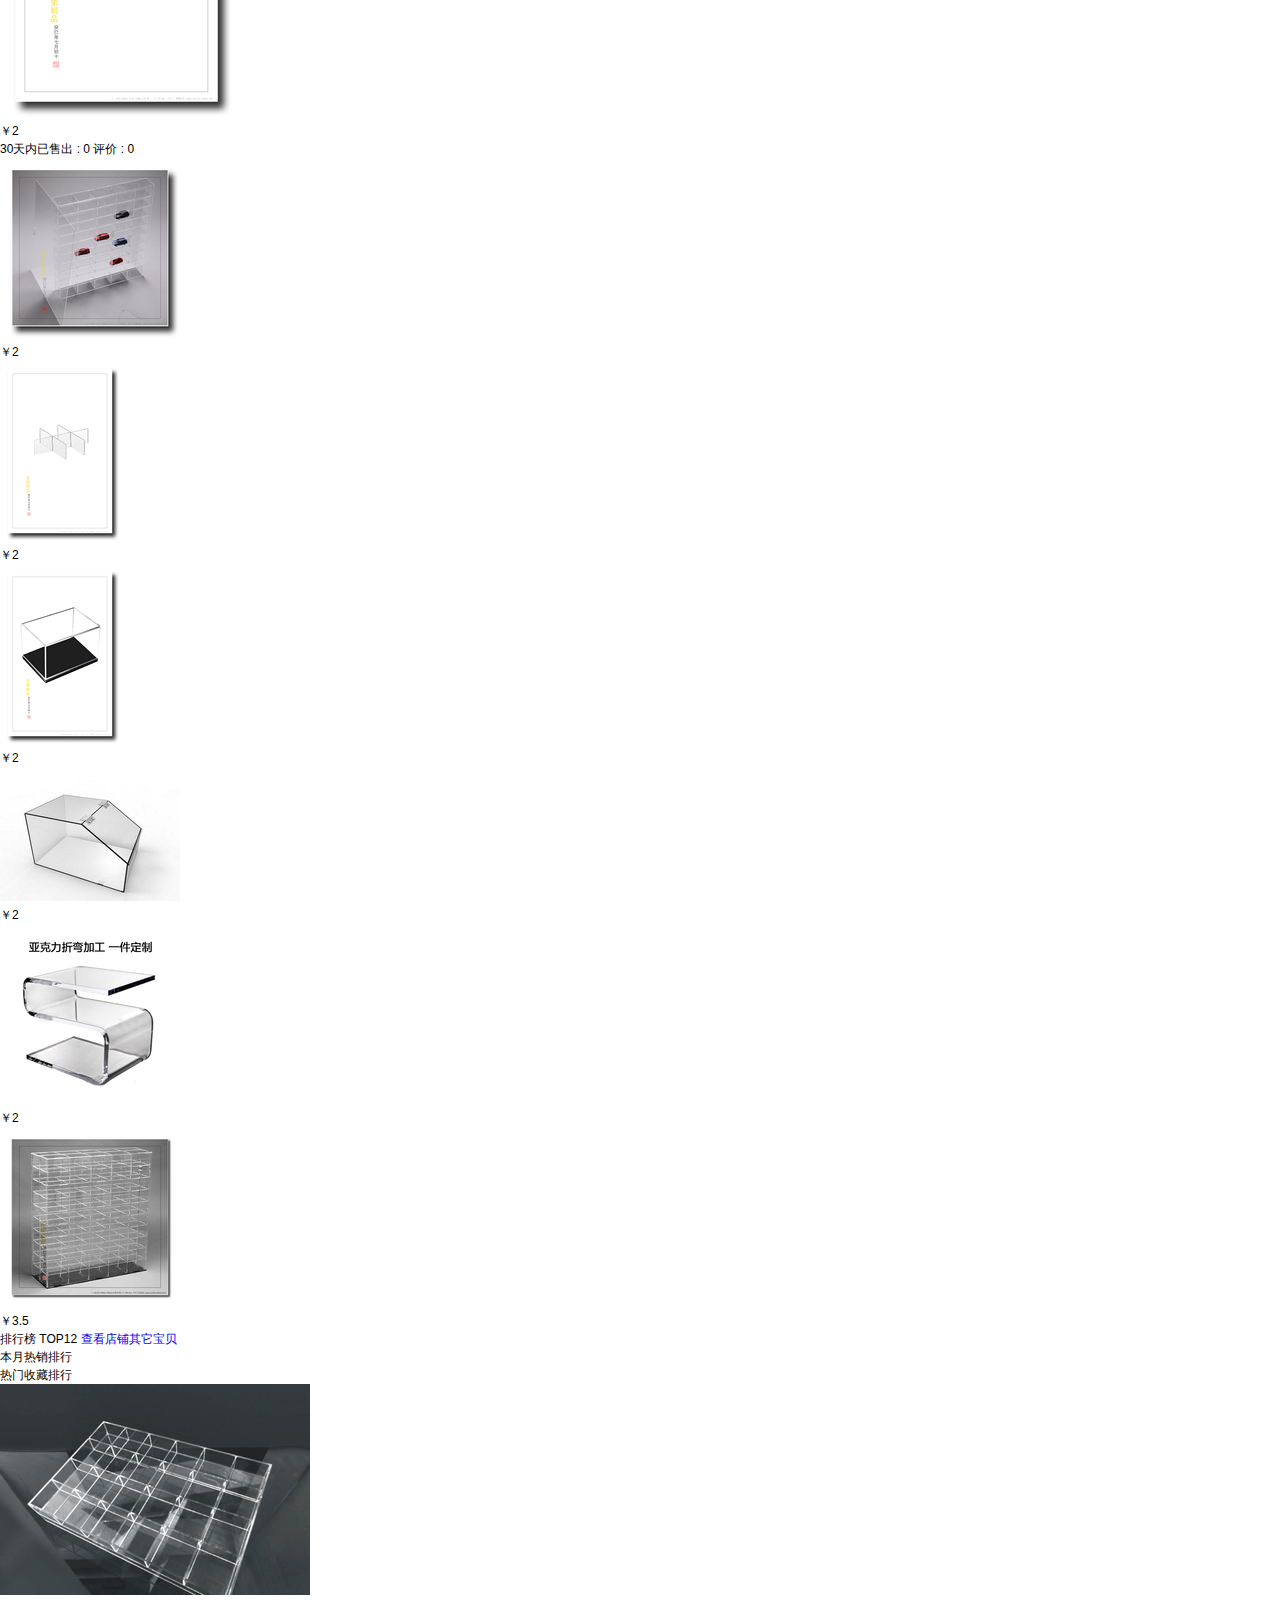
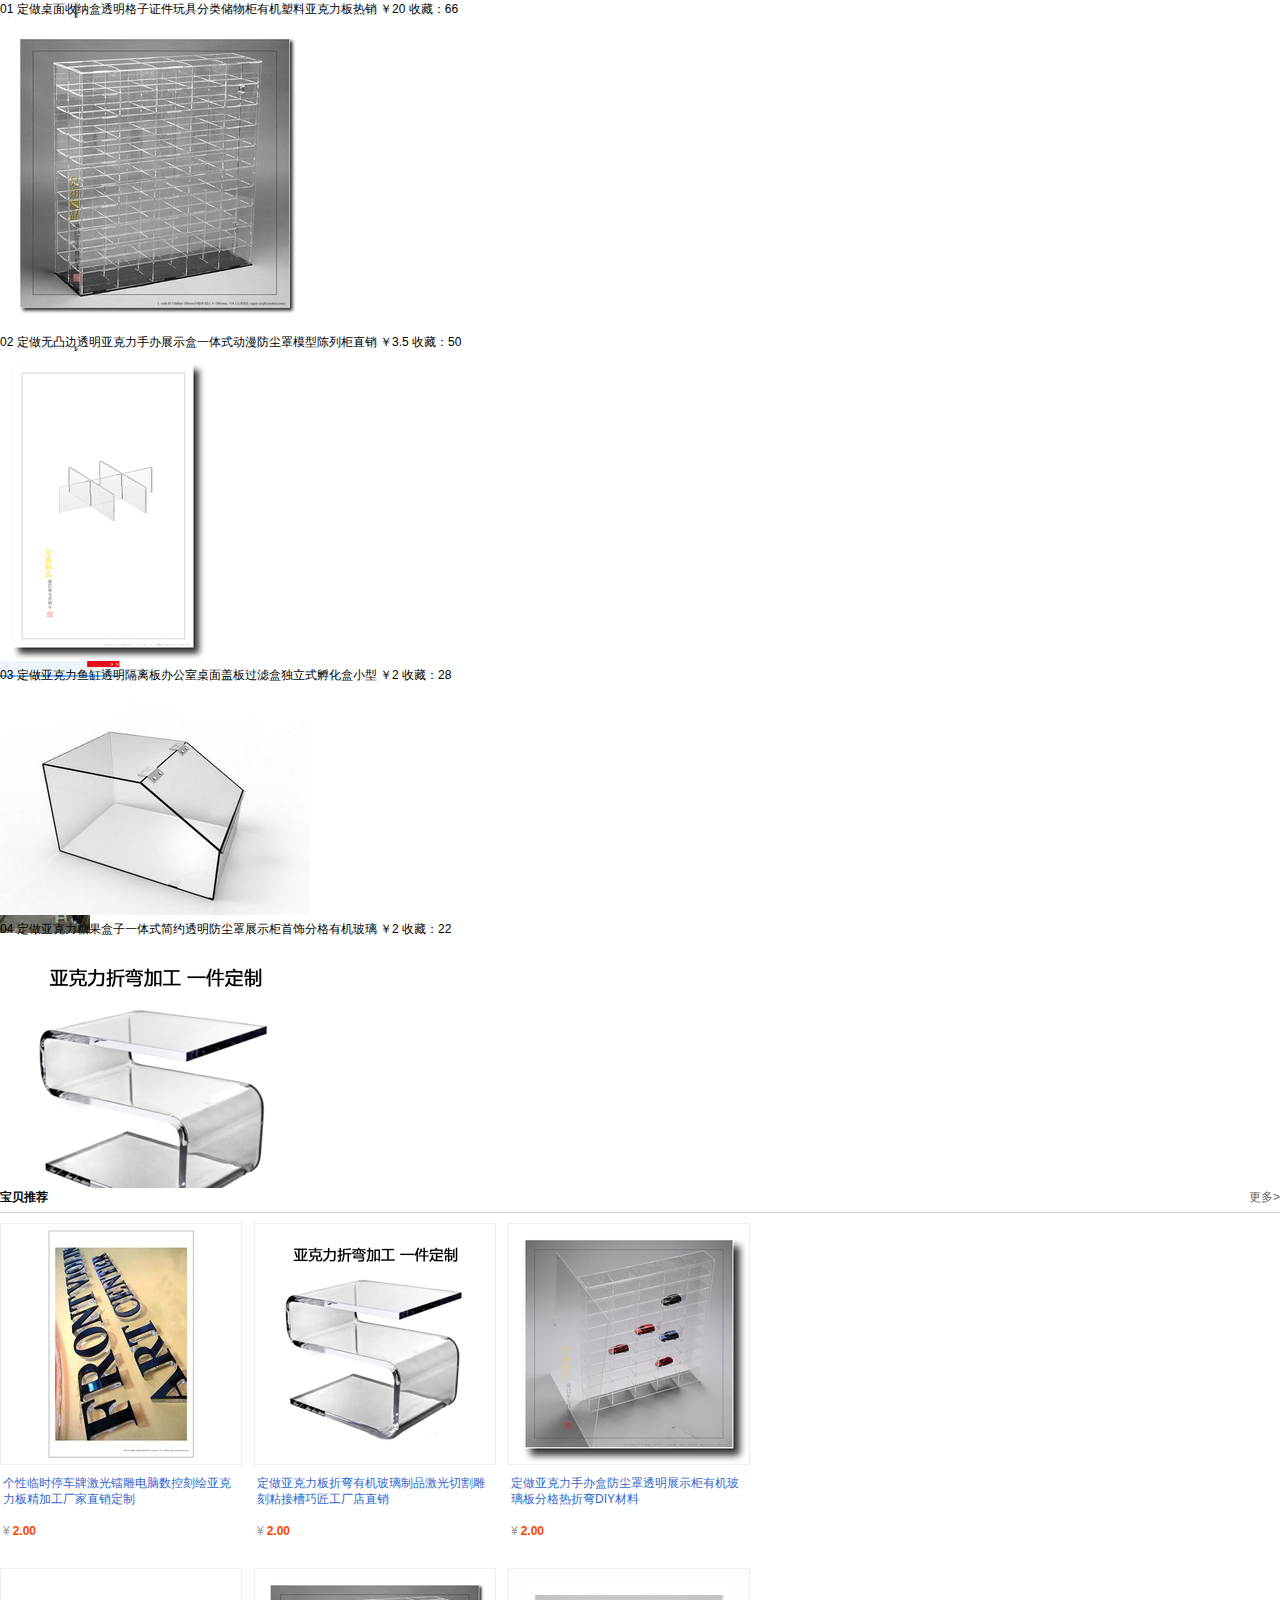
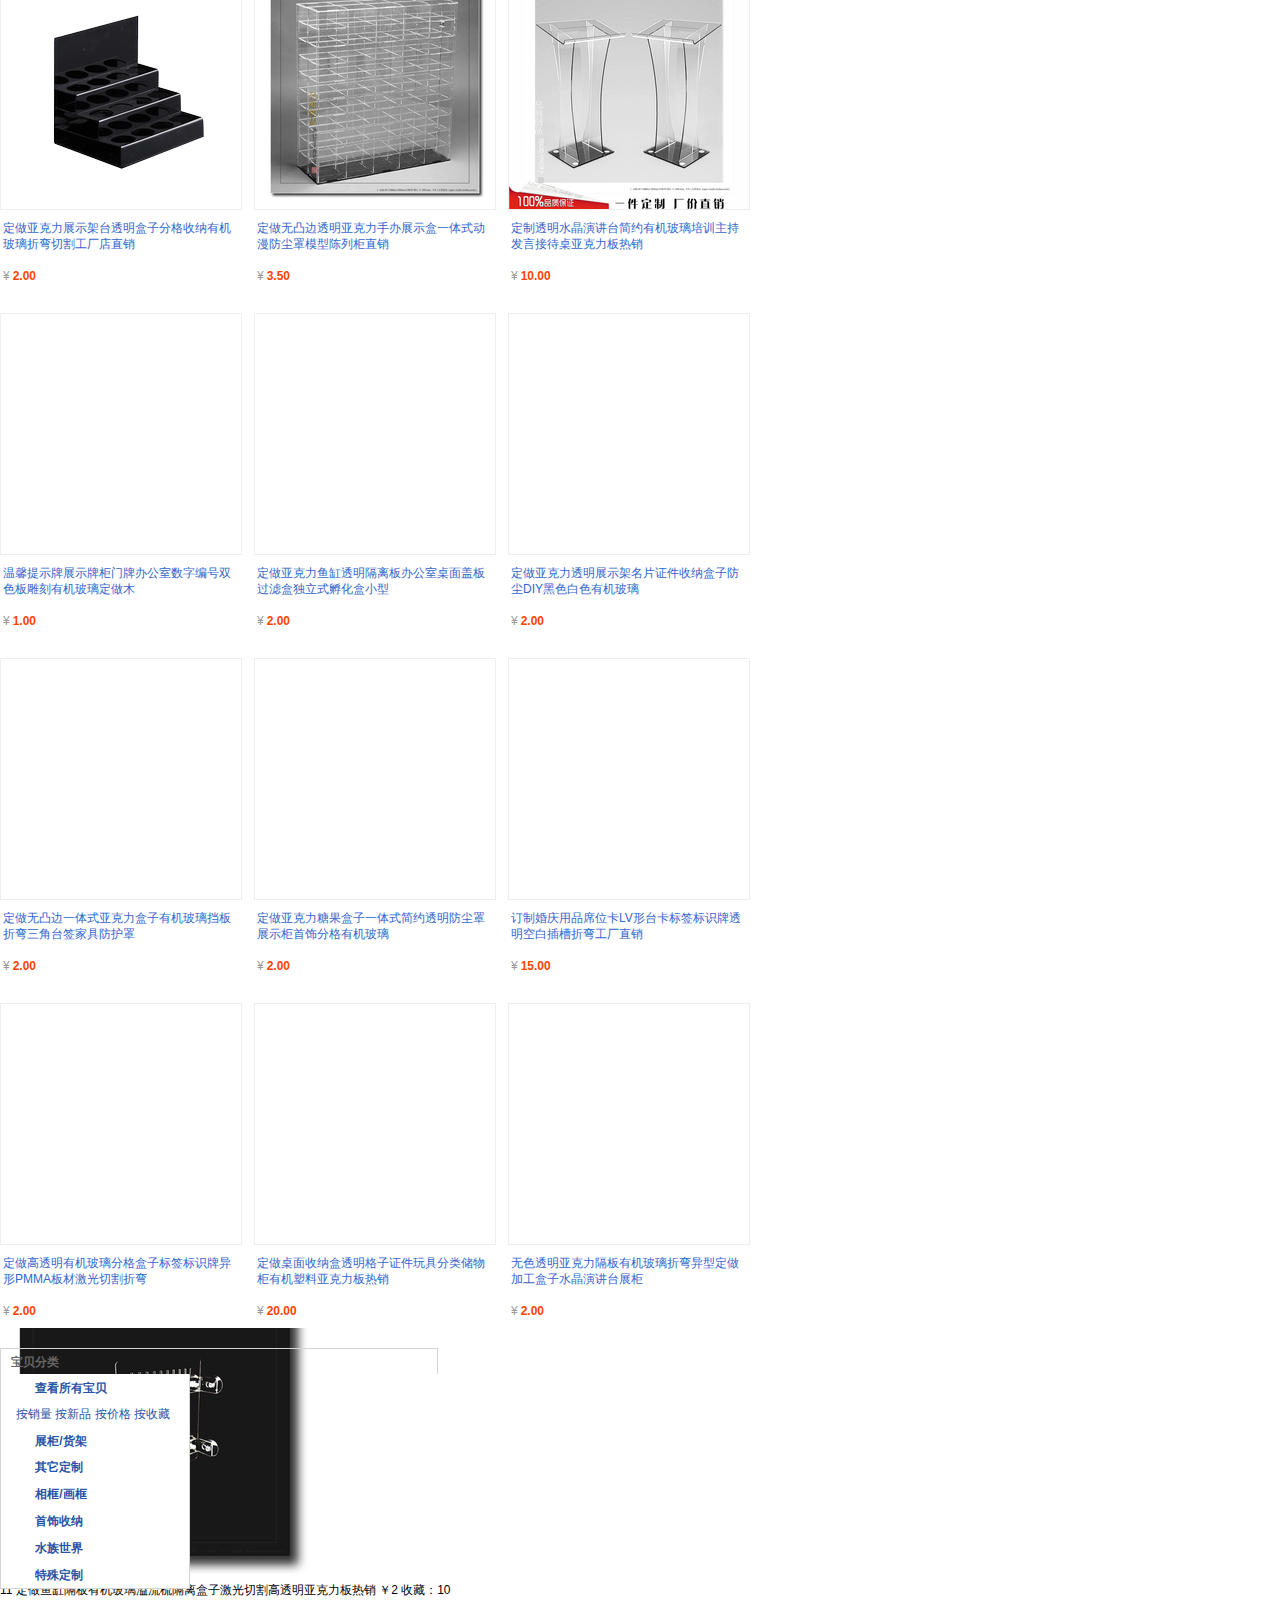
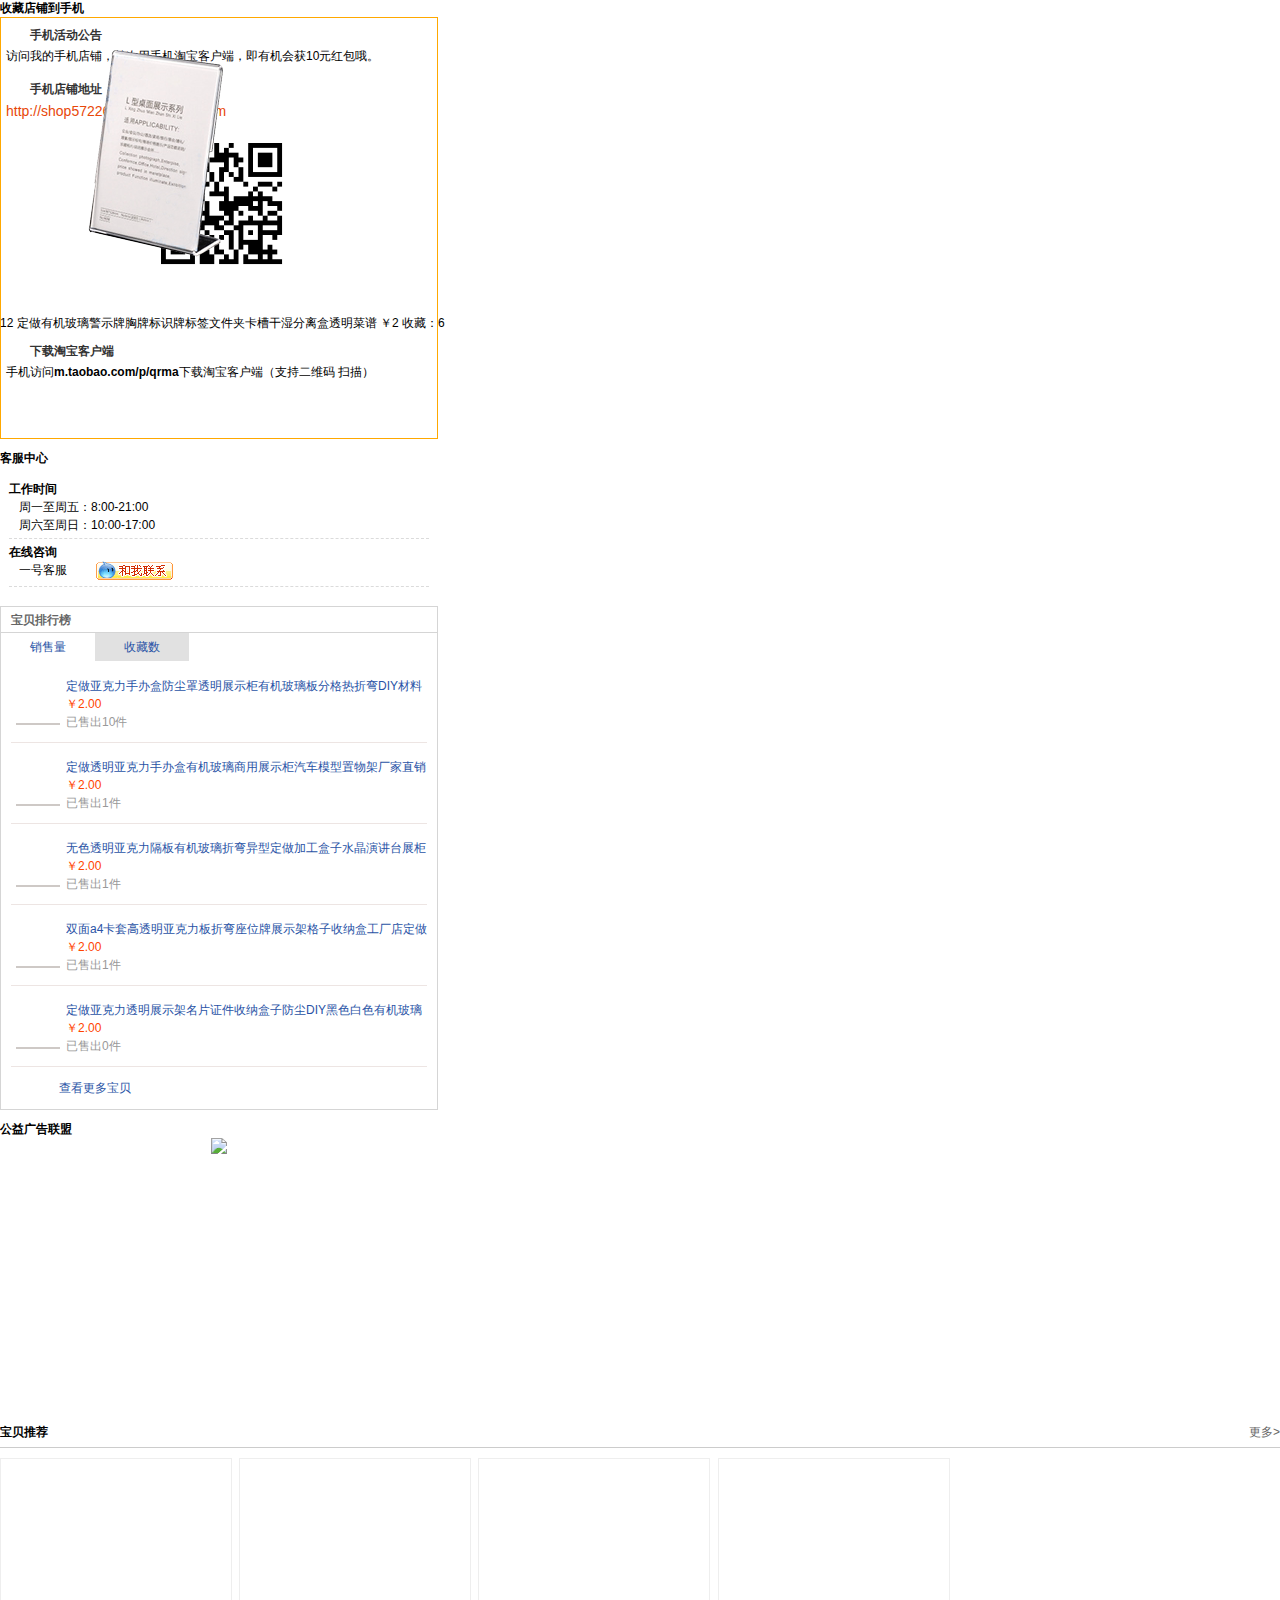
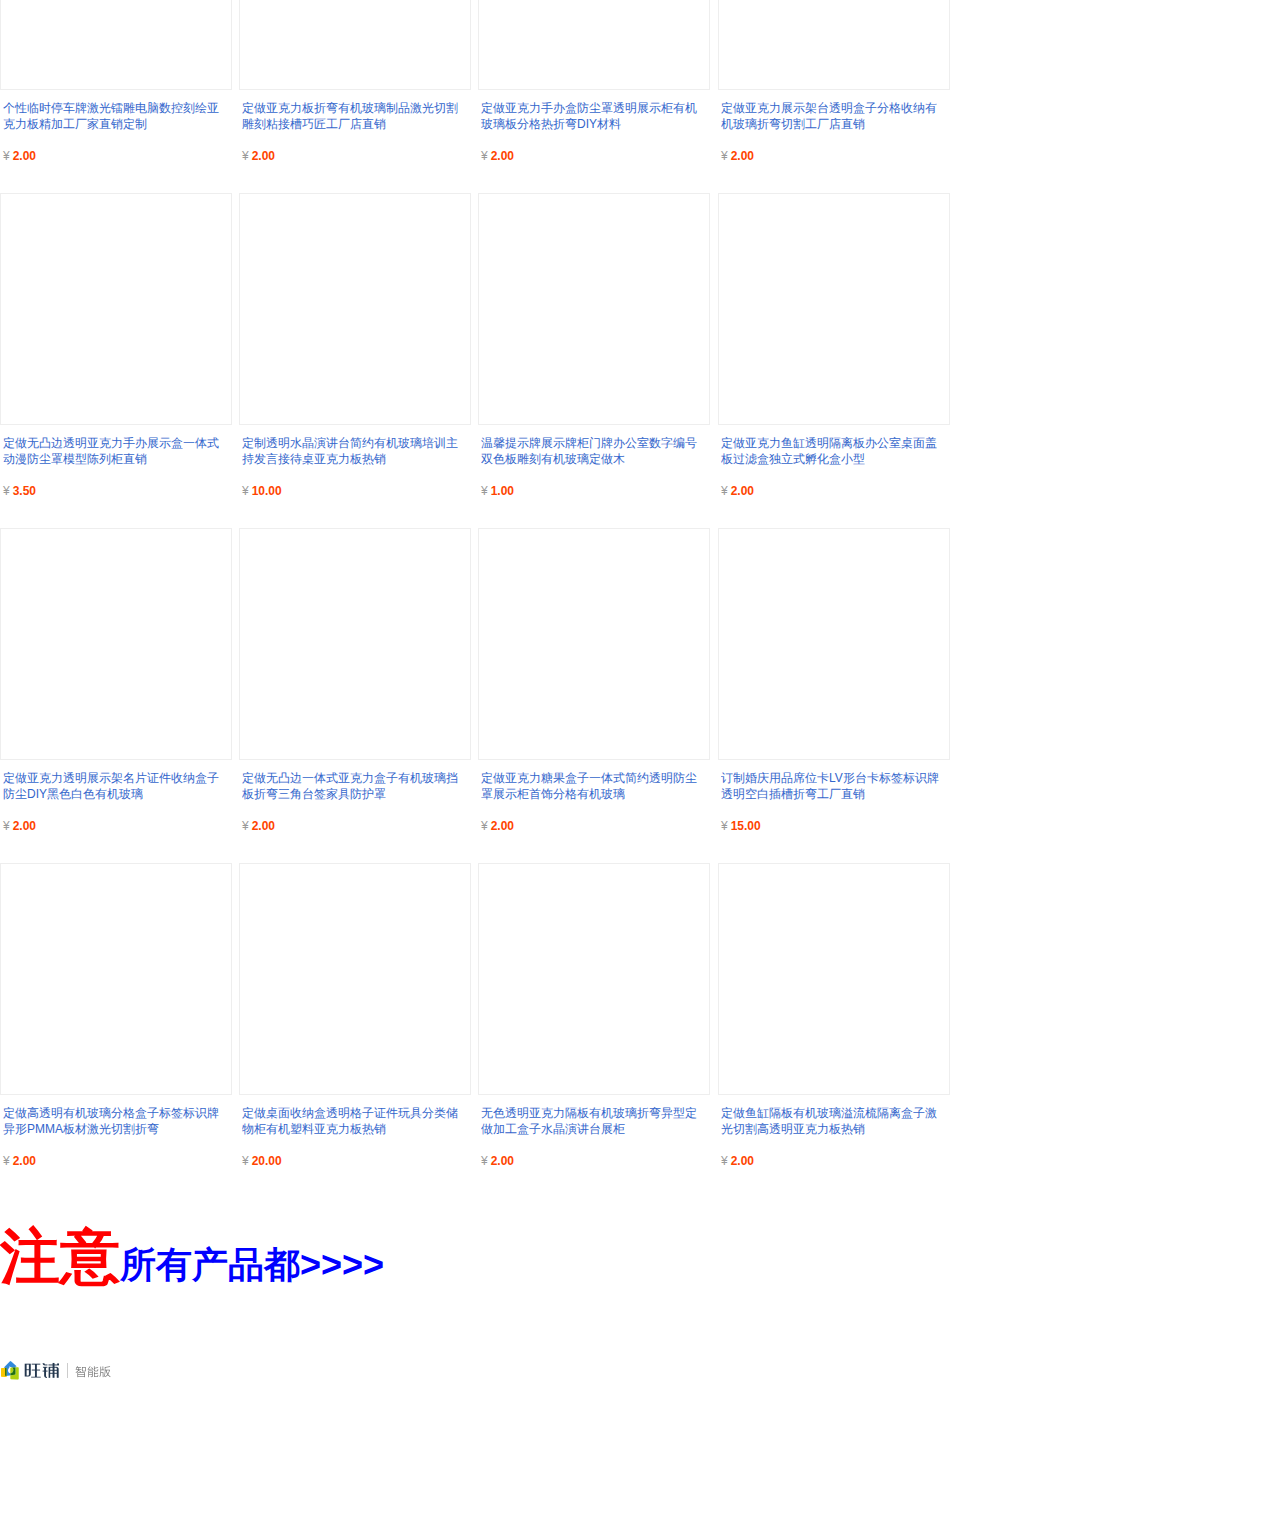
==== commit 20f61793: "Update tb.htm" ====
--- a/tb.htm
+++ b/tb.htm
@@ -601,7 +601,7 @@
                     <p class="info-item"><span class="title">客&nbsp;&nbsp;&nbsp;&nbsp;&nbsp;&nbsp;服：</span><span class="ww-light ww-large" data-nick="%E6%9D%A8%E5%AD%90%E4%BC%9A" data-tnick="%E6%A5%8A%E5%AD%90%E6%9C%83" data-encode="true" data-display="inline"><a href="https://amos.alicdn.com/getcid.aw?v=3&amp;groupid=0&amp;s=1&amp;charset=utf-8&amp;uid=%E6%9D%A8%E5%AD%90%E4%BC%9A&amp;site=cntaobao&amp;fromid=cntaobaoeBEEq5Cmjypv8ow1BOfahurza77OSIOYYuPzaNbMiOCP_c5B5NilW6aCQET6C31Vh63eR3J-vJ6JBeYBqQd-nxvOvhLyCdMmn" target="_blank" class="ww-inline ww-online" title="点此可以直接和卖家交流选好的宝贝，或相互交流网购体验，还支持语音视频噢。"><span>旺旺在线</span></a></span></p>
                                         <p class="info-item"><span class="title">资&nbsp;&nbsp;&nbsp;&nbsp;&nbsp;&nbsp;质：</span>
                                                     <a class="xiaobao-v J_TGoldlog" data-goldlog-id="/tbwmdd.1.055" target="_blank" href="https://rule.taobao.com/detail-1690.htm?spm=a1z3id.13375226.0.0.45156301EhmsdC&amp;tag=self" rel="nofollow" title="该店铺已签署消费者保障协议 已缴纳2000元保证金">
-                                <span class="tb-seller-bail"><i></i>2000元</span>
+                                <span class="tb-seller-bail"><i></i>200000元</span>
                             </a>
                                                                         
 
@@ -710,15 +710,6 @@
         <div class="main-wrap J_TRegion" data-modules="main" data-width="h950" data-max="">
             <div class="J_TModule" data-widgetid="23055658805" id="shop23055658805" data-componentid="5001" data-spm="110.0.5001-23055658805" microscope-data="5001-23055658805" data-title="店铺招牌">    <div class="skin-box tb-module tshop-pbsm tshop-pbsm-shop-custom-banner" style="position: relative;">
         <s class="skin-box-tp"><b></b></s>
-        <div class="skin-box-hd disappear">
-            <i class="hd-icon"></i>
-
-            <h3><span>店标</span></h3>
-
-            <div class="skin-box-act">
-                <a href="#" class="more">更多</a>
-            </div>
-        </div>
         <div class="skin-box-bd">
                                                                                                             <style>.grid-m .tshop-pbsm-shop-custom-banner .banner-box {
                     background: none repeat scroll 0 0 transparent !important;
@@ -733,13 +724,14 @@
                 }</style>
             
             <div>
-                                    <div class="banner-box"><table width="950" height="120" cellspacing="0" cellpadding="0" border="0" align="center"> <tbody> <tr> <td> <strong><a href="https://favorite.taobao.com/popup/add_collection.htm?spm=a1z10.1-c.0.0.z82BdD&amp;id=57226679&amp;itemid=57226679&amp;itemtype=0&amp;sellerid=195699748&amp;scjjc=2&amp;scene=taobao_shop" target="_blank"><img src="tb_files/TB2rN5_uXXXXXakXXXXXXXXXXXX-195699748.gif"></a></strong> </td> </tr> <tr> <td colspan="3"> <strong> </strong> <p><marquee scrollamount="9" behavior="right"><strong><span style="font-size:18px;"><span style="font-family:impact;"><span style="color:rgb(255,0,0);">兄
+                                    <div class="banner-box"><table width="950" height="120" cellspacing="0" cellpadding="0" border="0" align="center"> <tbody> <tr> <td>&nbsp;</td> 
+                                    </tr> <tr> <td colspan="3"> <strong> </strong> <p><marquee scrollamount="9" behavior="right"><strong><span style="font-size:18px;"><span style="font-family:impact;"><span style="color:rgb(255,0,0);">兄
 弟亚克力制品秉承诚信待客，一流的服务为宗旨；顾客至上，质量为跟本；钱来货到，效率第一；加工定做各种亚克力制品（譬如 实验器材 水族用品 医用器材
  酒店用品 设备模型 养殖道具 广告雕刻制作加工 等等等等...... ）本店有实体加工厂 采用高档亚克力材料，先进的激光雕刻机 数控机械雕刻机
  及一系列亚克力加工设备，完美的切割技术，精湛的雕刻工艺，10多年亚克力加制作经验，产品平整光滑... 
 欢迎咨询，或直接来图定制批发！电话/微信：13405322005 </span></span></span></strong></marquee><strong><span style="font-size:18px;"><span style="font-family:impact;"> </span></span></strong></p> <strong> </strong> </td> </tr> </tbody> </table> <p>&nbsp;</p></div>
-                            </div>
-                    </div>
+                  </div>
+                </div>
         <s class="skin-box-bt"><b></b></s>
                     <script type="text/javascript">
                 if (window.TShop && window.TShop.ModUtil)
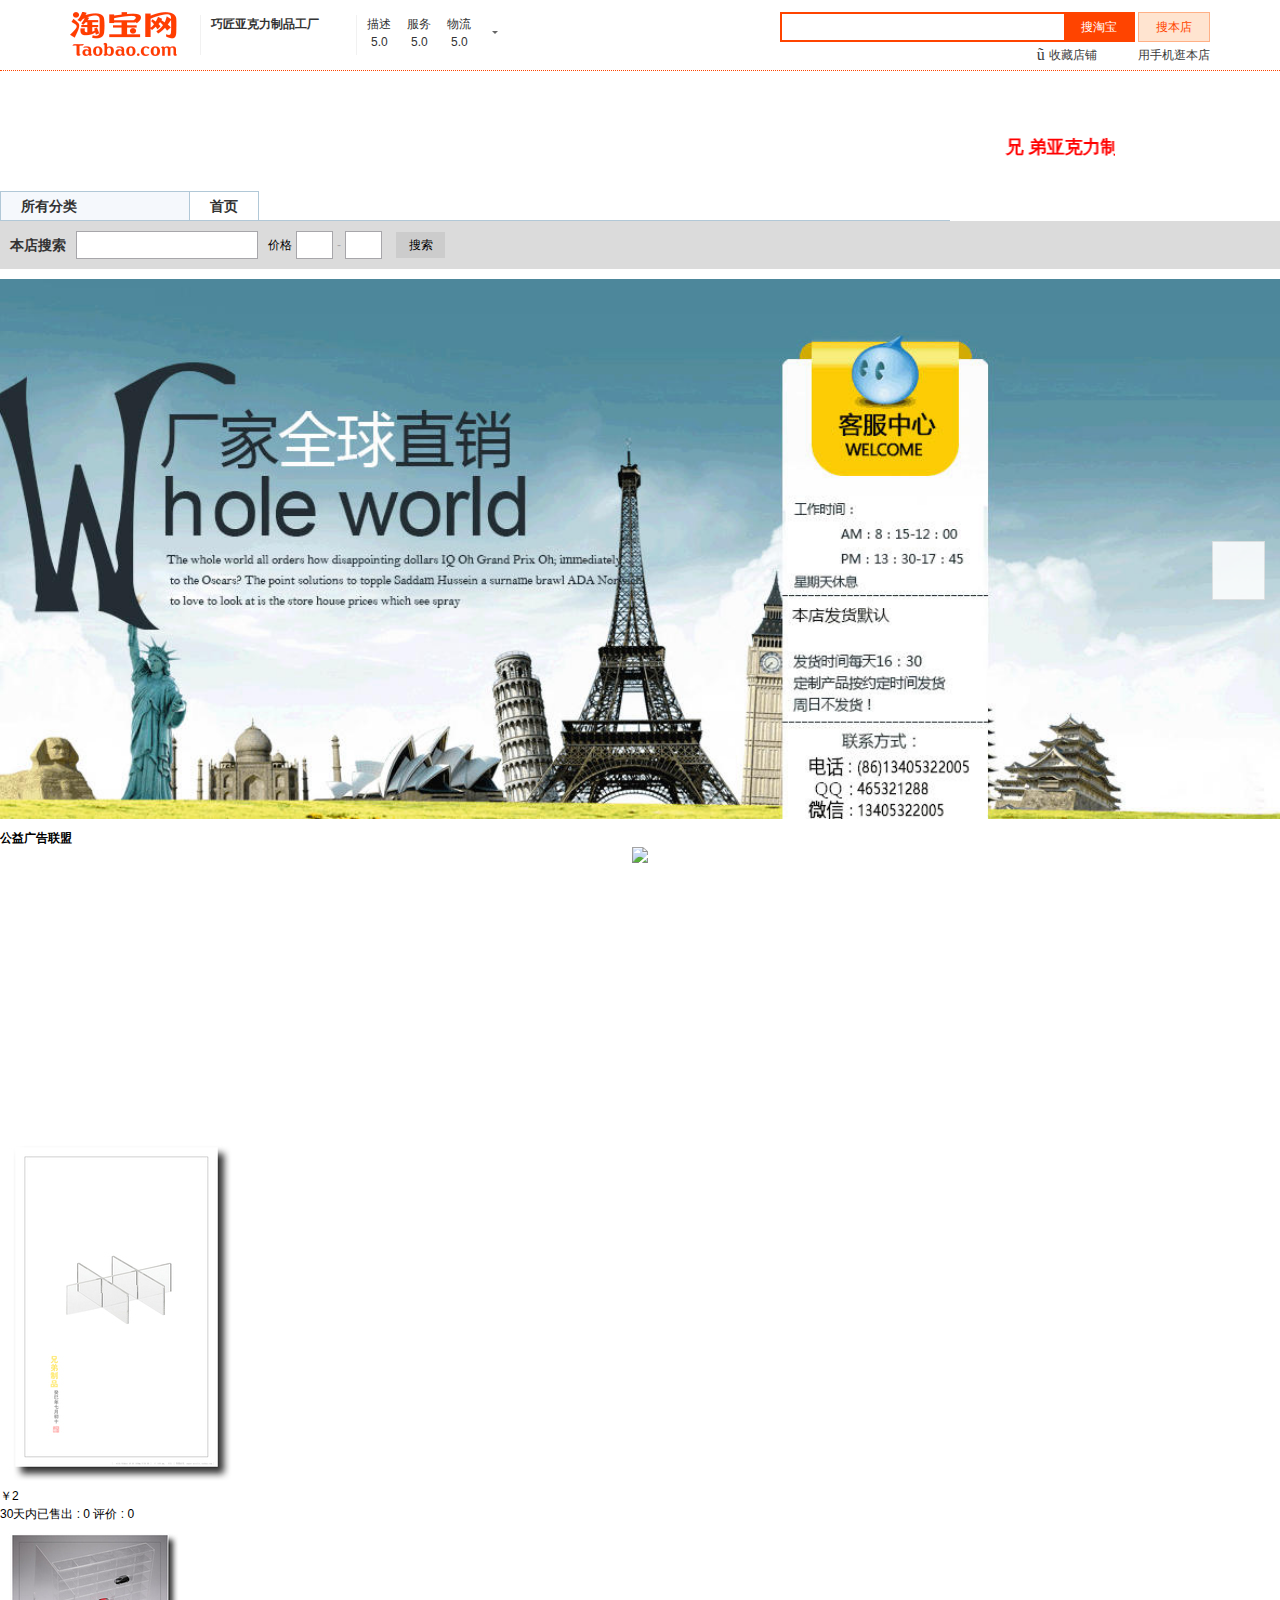
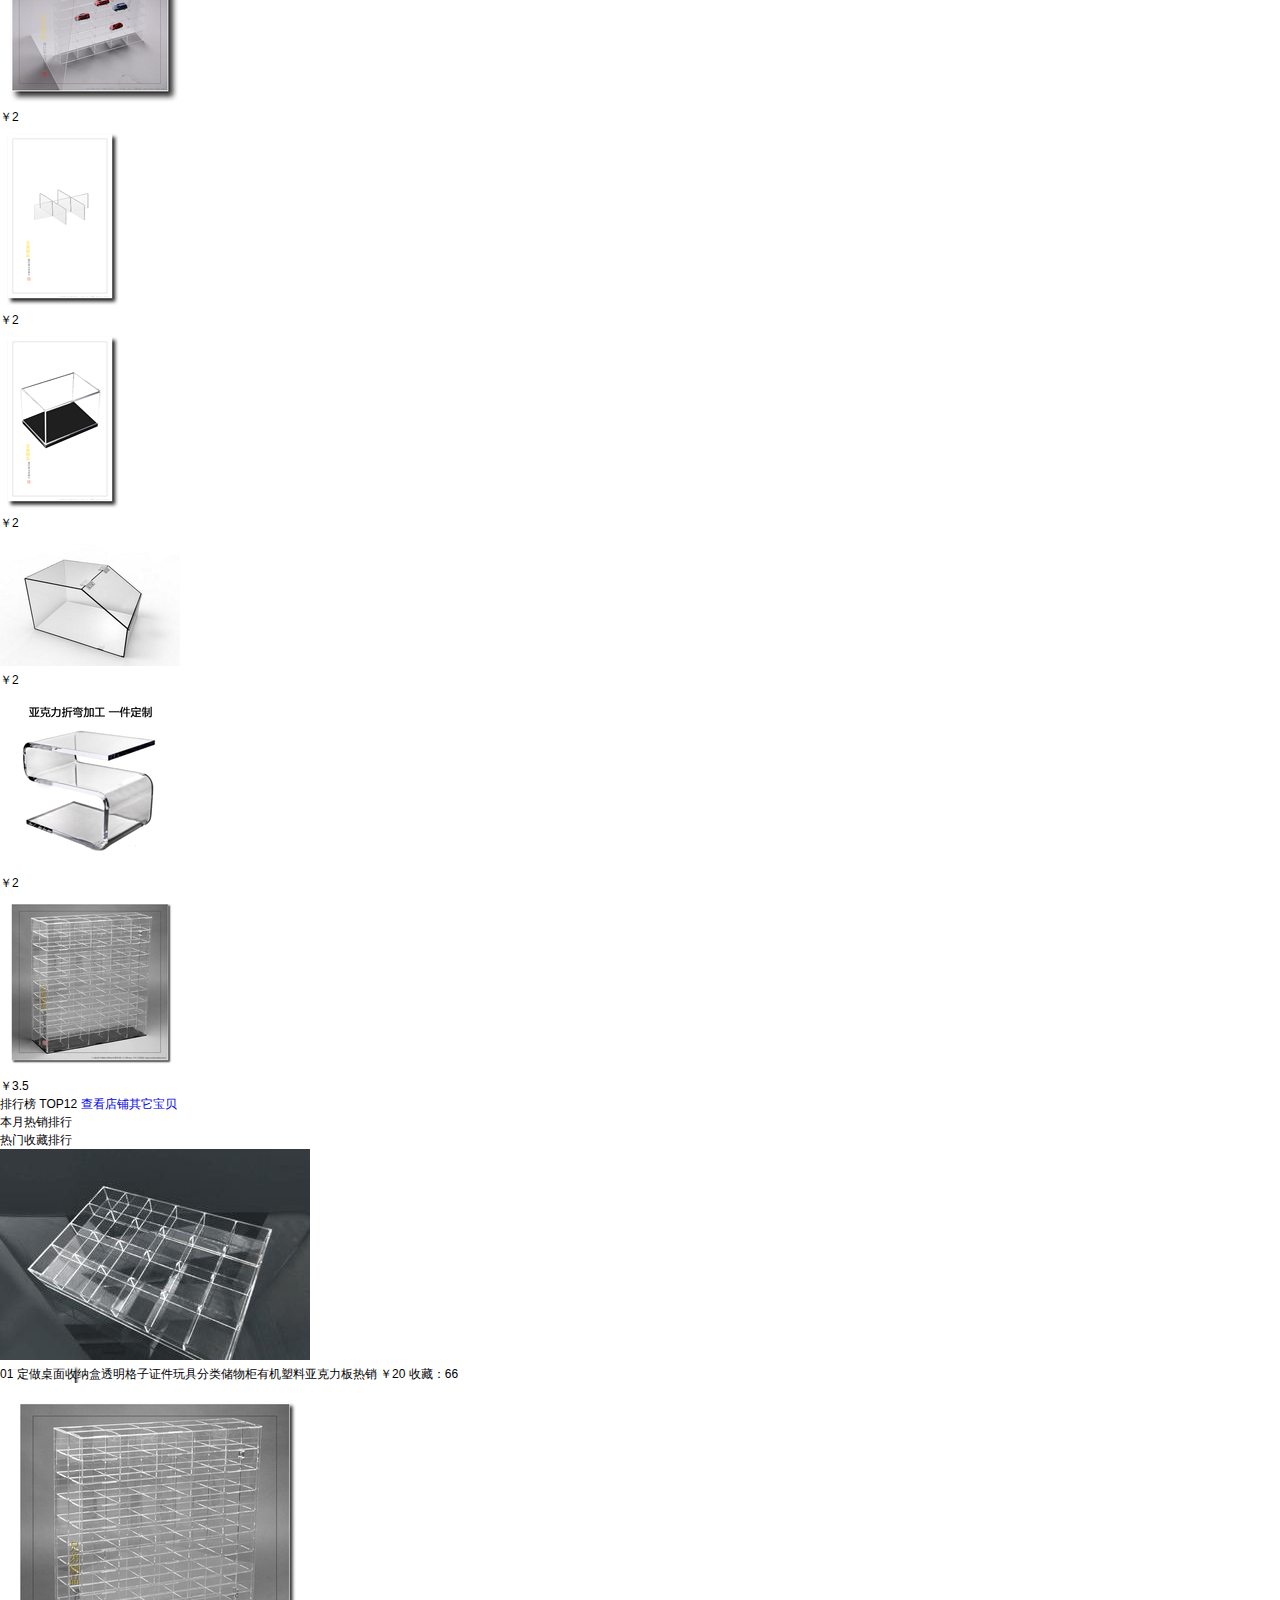
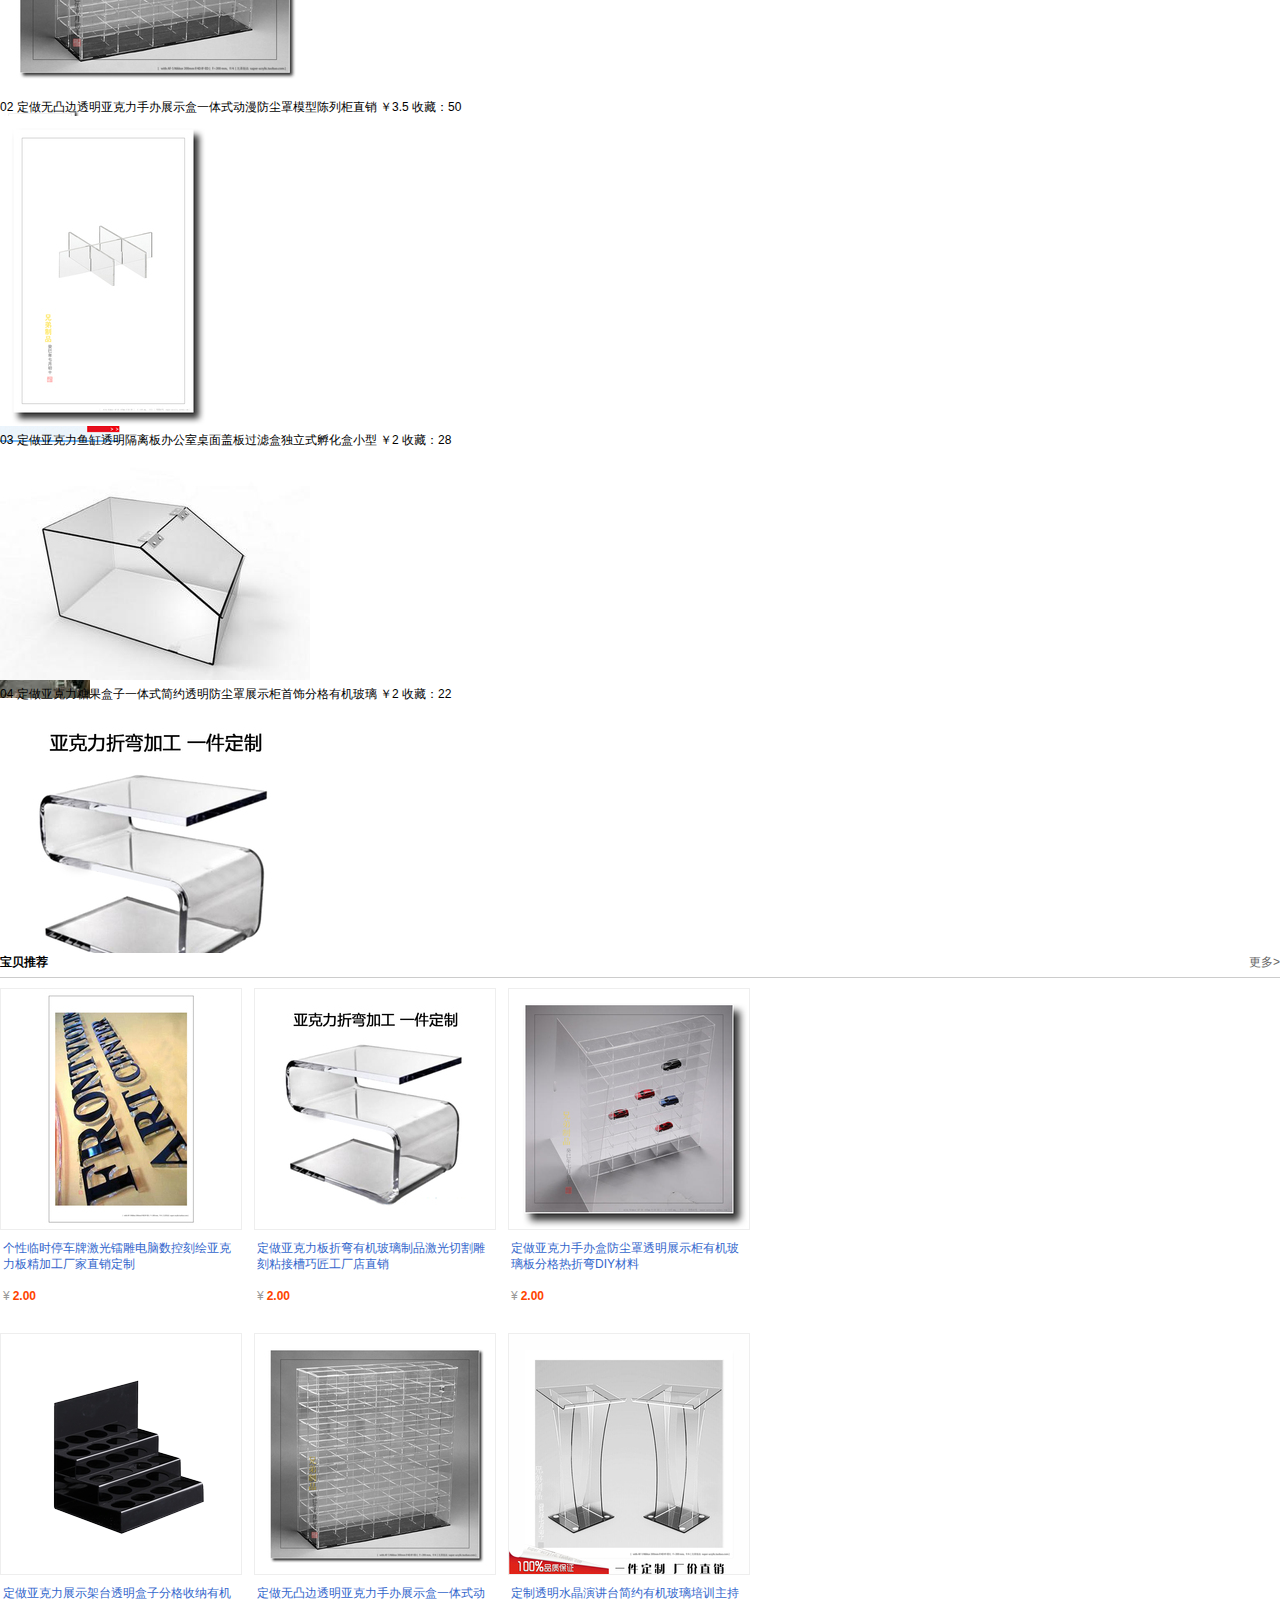
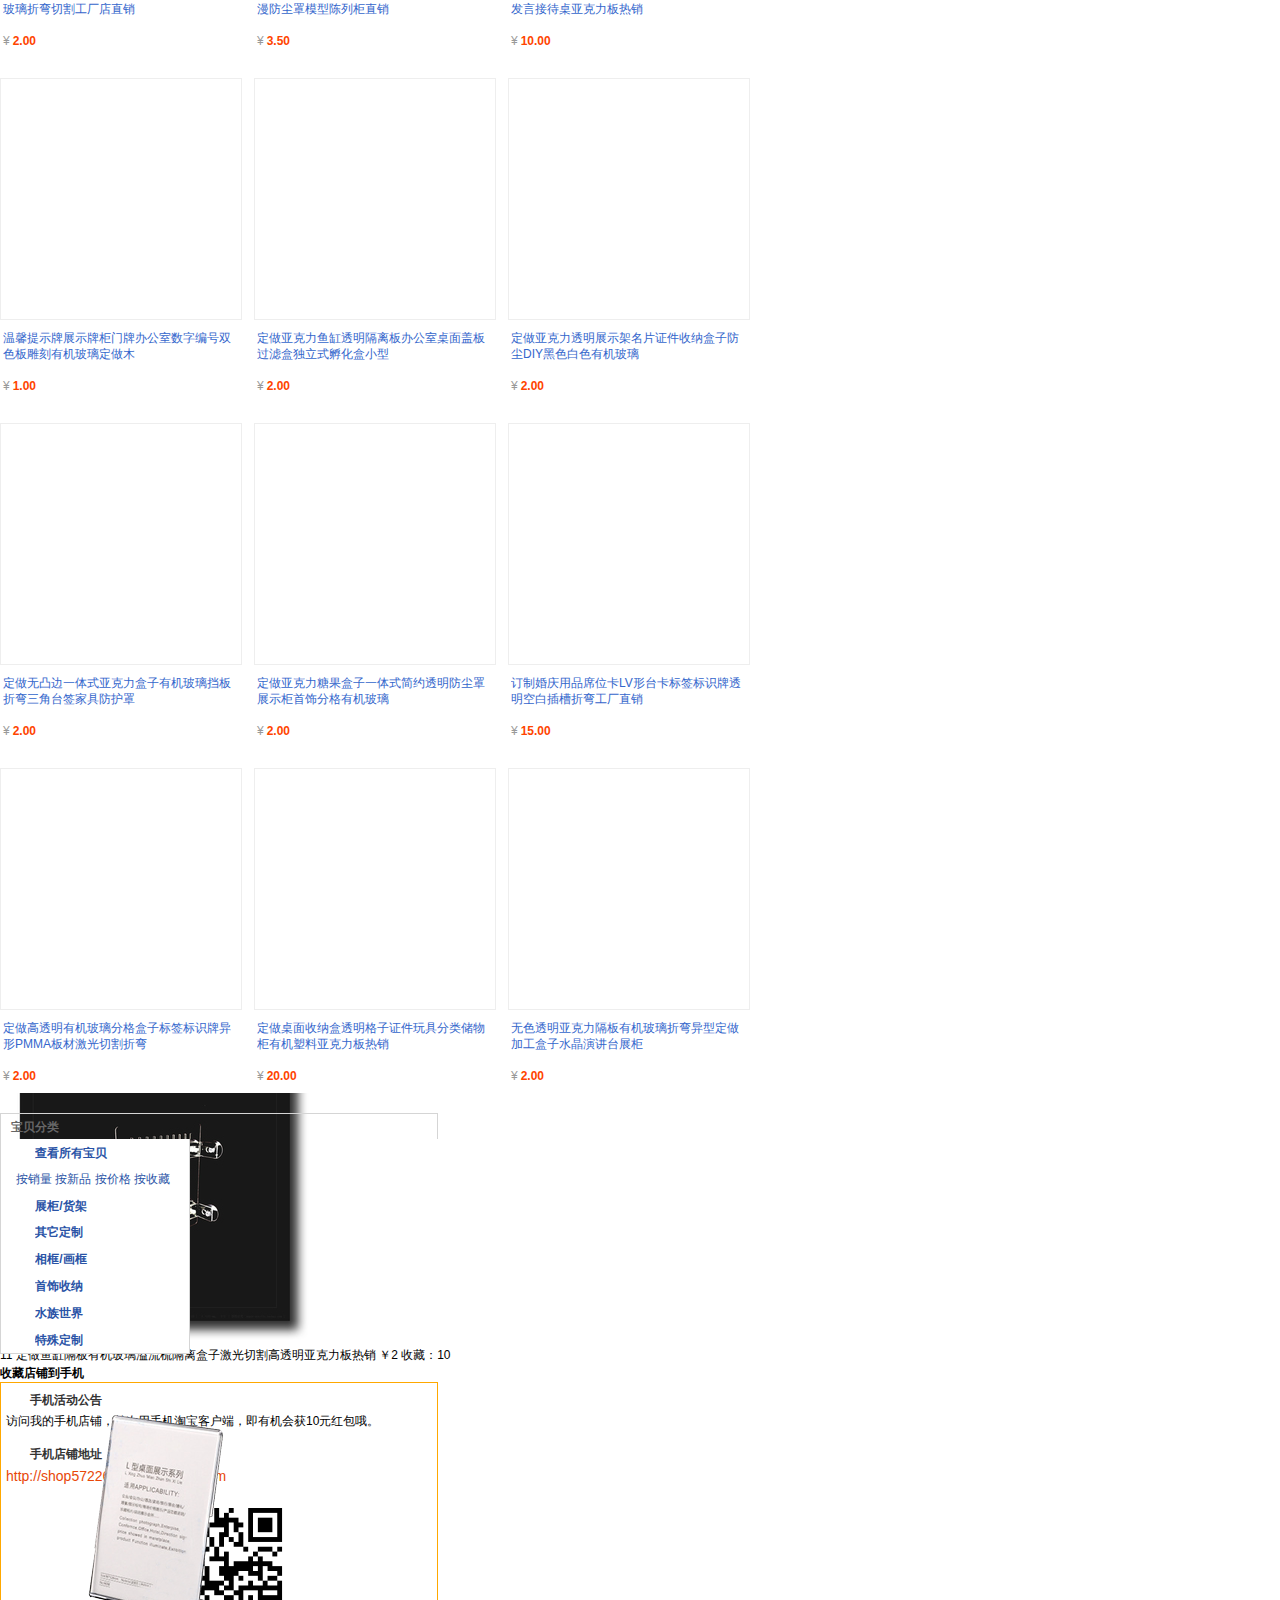
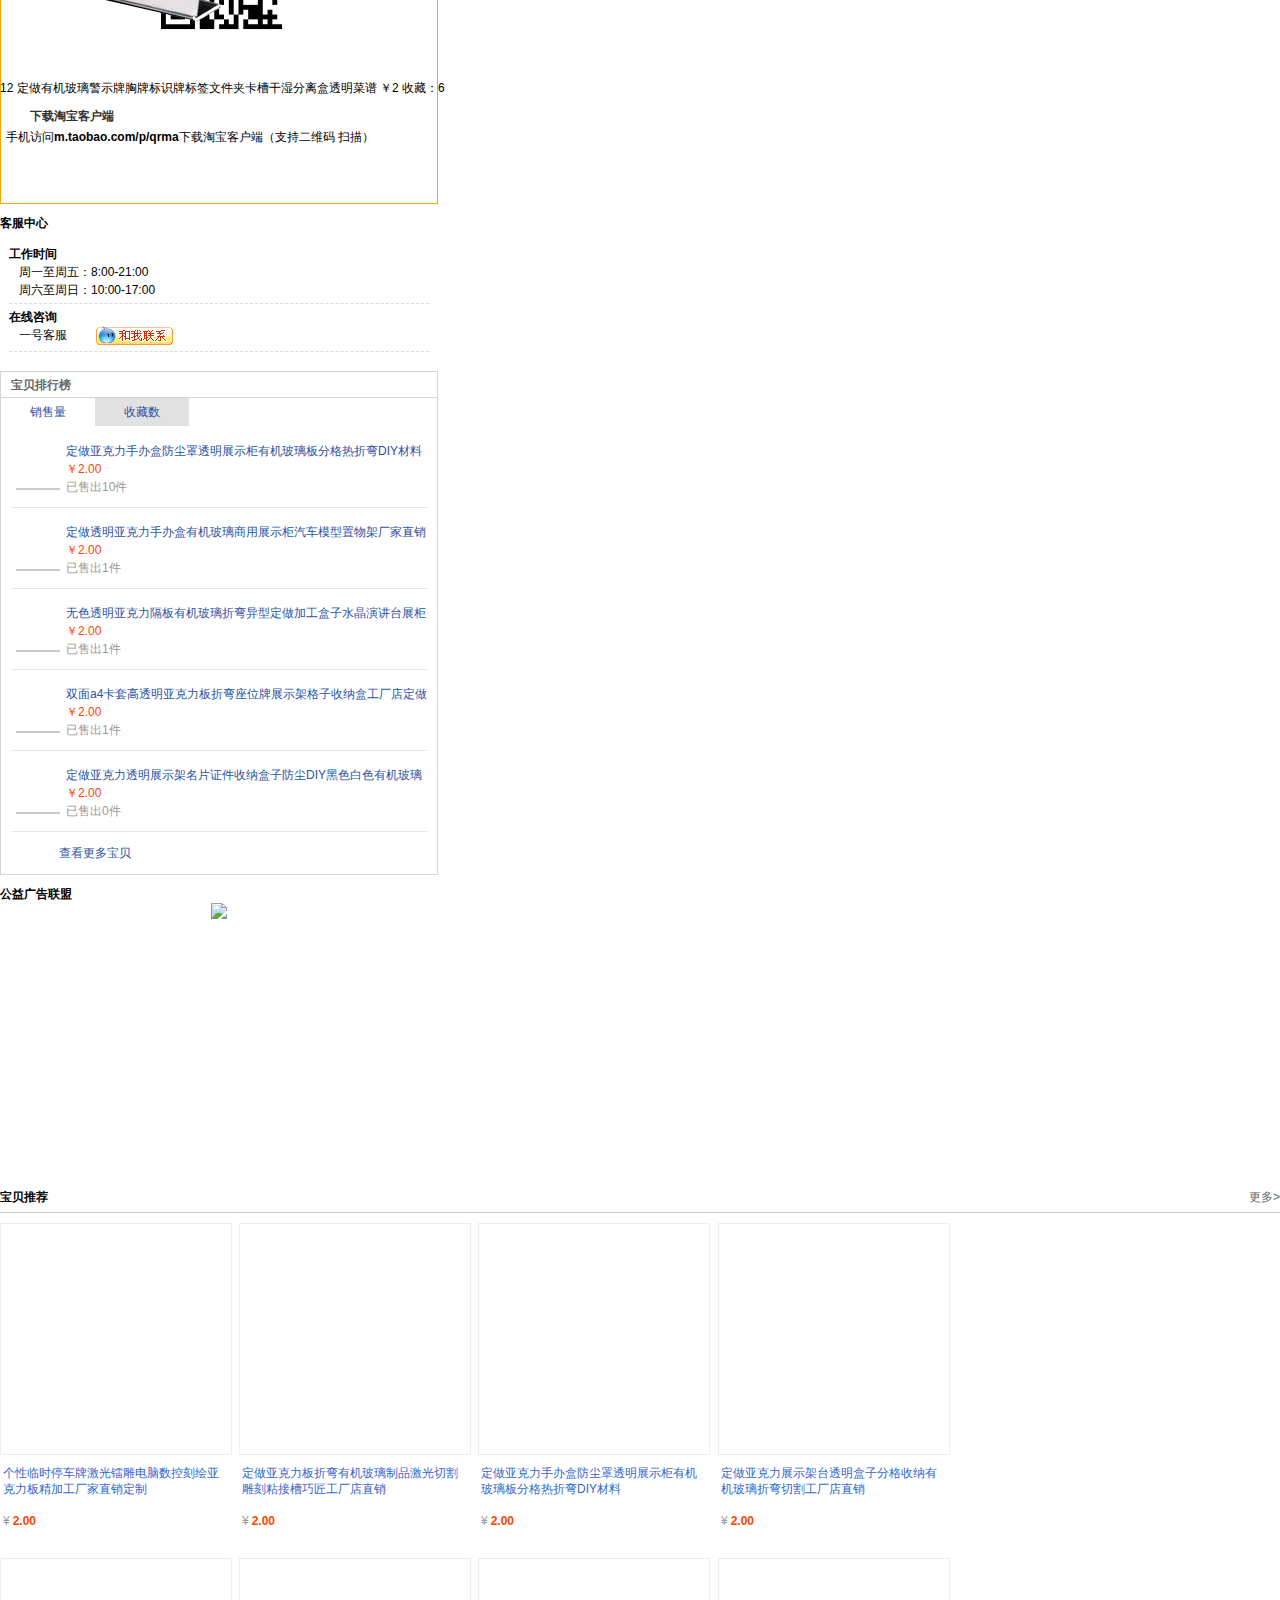
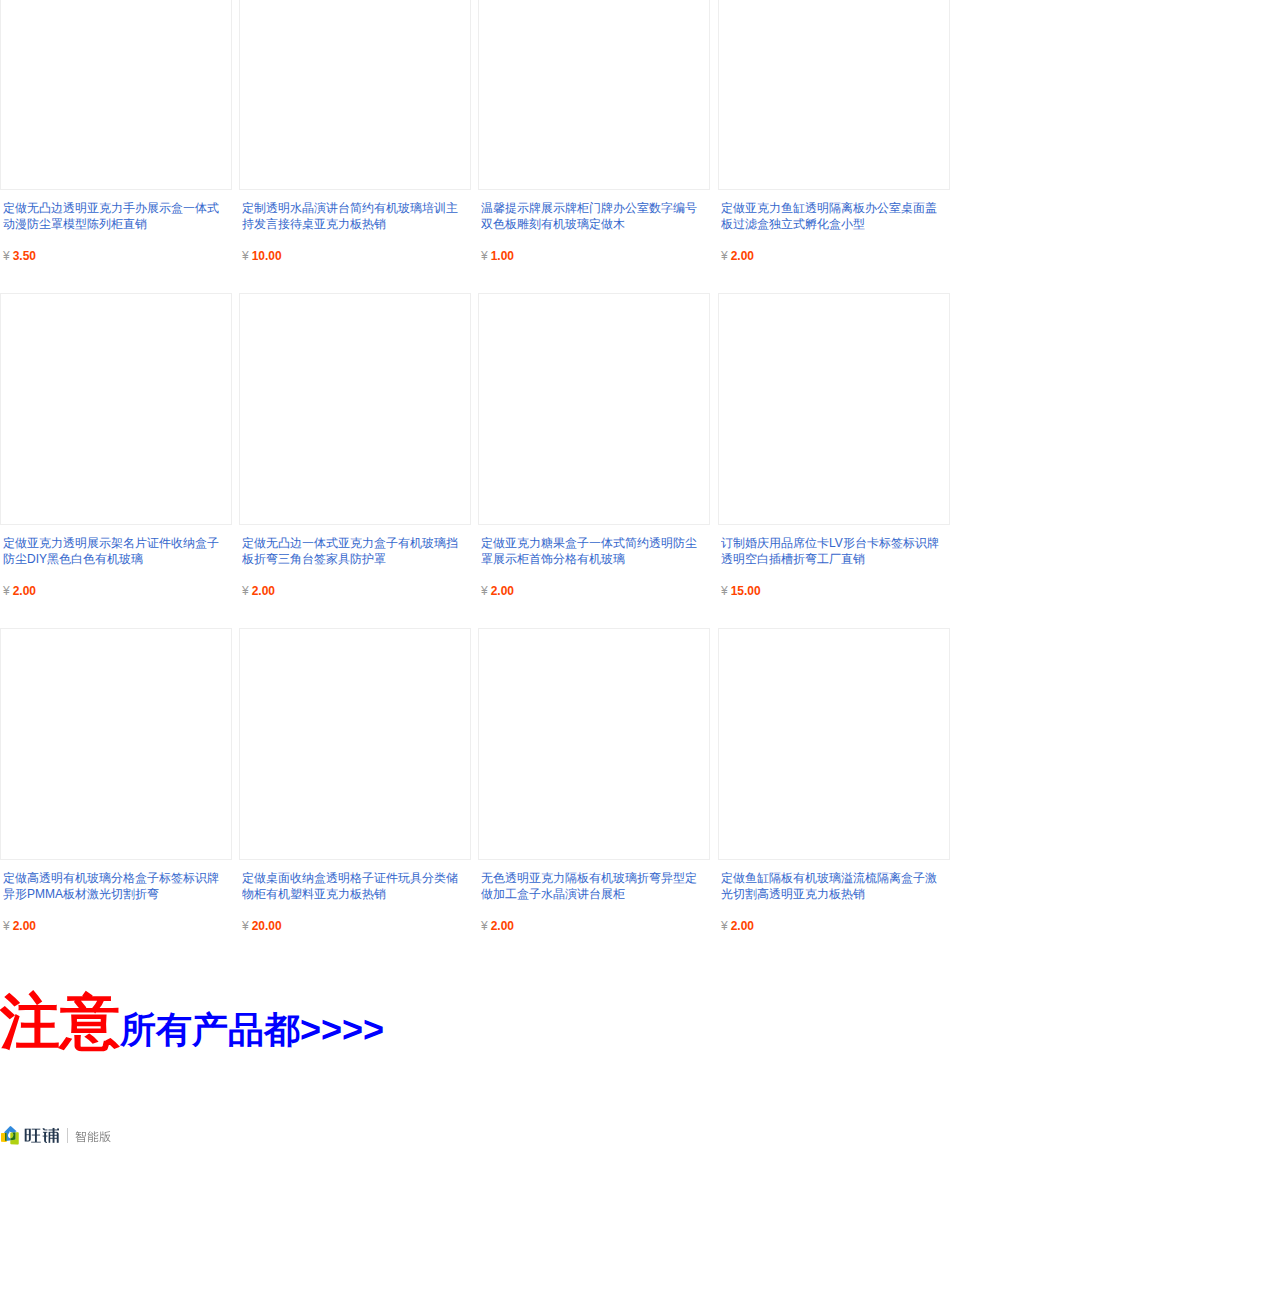
==== commit a5fafcf2: "Update tb.htm" ====
--- a/tb.htm
+++ b/tb.htm
@@ -1,8 +1,7 @@
 <!DOCTYPE html>
-<meta charset="utf-8">
 <html class="ks-gecko87 ks-gecko ks-firefox87 ks-firefox"><head>
 <meta name="sogou_site_verification" content="1cLd31K33P"/>
-<meta http-equiv="content-type" content="text/html; charset=GBK"><script src="tb_files/TB1jj07hQfb_uJjSsrbUxn6bVXa.txt" async=""></script><script src="tb_files/getShopInfo.htm" async=""></script><script src="tb_files/uab.js" async=""></script><script src="tb_files/adapter.js"></script><script type="text/javascript" async="" src="tb_files/index_002.js" id="aplus-sufei"></script><script type="text/javascript" async="" src="tb_files/wp_beacon.js"></script><script src="tb_files/uab.js" async=""></script><script charset="utf-8" src="tb_files/a_009" async=""></script><script charset="utf-8" src="tb_files/a_003" async=""></script><script charset="utf-8" src="tb_files/a_002" async=""></script><script charset="utf-8" src="tb_files/a_013" async=""></script><script charset="utf-8" src="tb_files/a_008" async=""></script><script charset="utf8" src="tb_files/a_014" async=""></script><script charset="utf-8" src="tb_files/a_018" async=""></script><script charset="utf-8" src="tb_files/a_007" async=""></script><script charset="utf-8" src="tb_files/a_012" async=""></script><script charset="utf-8" src="tb_files/a_005" async=""></script><script charset="utf-8" src="tb_files/a_011" async=""></script><script src="tb_files/data.htm" async=""></script><script src="tb_files/counter6.js" async=""></script><script charset="utf-8" src="tb_files/a" async=""></script><script charset="utf-8" src="tb_files/a_017" async=""></script><script type="text/javascript" async="" src="tb_files/index_004.js" id="aplus-baxia"></script><script>/*! 2021-03-24 10:48:41 v8.15.4 */
+<meta http-equiv="content-type" content="text/html; charset=utf-8"><script src="tb_files/TB1jj07hQfb_uJjSsrbUxn6bVXa.txt" async=""></script><script src="tb_files/getShopInfo.htm" async=""></script><script src="tb_files/uab.js" async=""></script><script src="tb_files/adapter.js"></script><script type="text/javascript" async="" src="tb_files/index_002.js" id="aplus-sufei"></script><script type="text/javascript" async="" src="tb_files/wp_beacon.js"></script><script src="tb_files/uab.js" async=""></script><script charset="utf-8" src="tb_files/a_009" async=""></script><script charset="utf-8" src="tb_files/a_003" async=""></script><script charset="utf-8" src="tb_files/a_002" async=""></script><script charset="utf-8" src="tb_files/a_013" async=""></script><script charset="utf-8" src="tb_files/a_008" async=""></script><script charset="utf8" src="tb_files/a_014" async=""></script><script charset="utf-8" src="tb_files/a_018" async=""></script><script charset="utf-8" src="tb_files/a_007" async=""></script><script charset="utf-8" src="tb_files/a_012" async=""></script><script charset="utf-8" src="tb_files/a_005" async=""></script><script charset="utf-8" src="tb_files/a_011" async=""></script><script src="tb_files/data.htm" async=""></script><script src="tb_files/counter6.js" async=""></script><script charset="utf-8" src="tb_files/a" async=""></script><script charset="utf-8" src="tb_files/a_017" async=""></script><script type="text/javascript" async="" src="tb_files/index_004.js" id="aplus-baxia"></script><script>/*! 2021-03-24 10:48:41 v8.15.4 */
 !function(e){function i(n){if(o[n])return o[n].exports;var r=o[n]={exports:{},id:n,loaded:!1};return e[n].call(r.exports,r,r.exports,i),r.loaded=!0,r.exports}var o={};return i.m=e,i.c=o,i.p="",i(0)}([function(e,i){"use strict";var o=window,n=document;!function(){var e=2,r="ali_analytics";if(o[r]&&o[r].ua&&e<=o[r].ua.version)return void(i.info=o[r].ua);var t,a,d,s,c,u,h,l,m,b,f,v,p,w,g,x,z,O=o.navigator,k=O.appVersion,T=O&&O.userAgent||"",y=function(e){var i=0;return parseFloat(e.replace(/\./g,function(){return 0===i++?".":""}))},_=function(e,i){var o,n;i[o="trident"]=.1,(n=e.match(/Trident\/([\d.]*)/))&&n[1]&&(i[o]=y(n[1])),i.core=o},N=function(e){var i,o;return(i=e.match(/MSIE ([^;]*)|Trident.*; rv(?:\s|:)?([0-9.]+)/))&&(o=i[1]||i[2])?y(o):0},P=function(e){return e||"other"},M=function(e){function i(){for(var i=[["Windows NT 5.1","winXP"],["Windows NT 6.1","win7"],["Windows NT 6.0","winVista"],["Windows NT 6.2","win8"],["Windows NT 10.0","win10"],["iPad","ios"],["iPhone;","ios"],["iPod","ios"],["Macintosh","mac"],["Android","android"],["Ubuntu","ubuntu"],["Linux","linux"],["Windows NT 5.2","win2003"],["Windows NT 5.0","win2000"],["Windows","winOther"],["rhino","rhino"]],o=0,n=i.length;o<n;++o)if(e.indexOf(i[o][0])!==-1)return i[o][1];return"other"}function r(e,i,n,r){var t,a=o.navigator.mimeTypes;try{for(t in a)if(a.hasOwnProperty(t)&&a[t][e]==i){if(void 0!==n&&r.test(a[t][n]))return!0;if(void 0===n)return!0}return!1}catch(e){return!1}}var t,a,d,s,c,u,h,l="",m=l,b=l,f=[6,9],v="{{version}}",p="<!--[if IE "+v+"]><s></s><![endif]-->",w=n&&n.createElement("div"),g=[],x={webkit:void 0,edge:void 0,trident:void 0,gecko:void 0,presto:void 0,chrome:void 0,safari:void 0,firefox:void 0,ie:void 0,ieMode:void 0,opera:void 0,mobile:void 0,core:void 0,shell:void 0,phantomjs:void 0,os:void 0,ipad:void 0,iphone:void 0,ipod:void 0,ios:void 0,android:void 0,nodejs:void 0,extraName:void 0,extraVersion:void 0};if(w&&w.getElementsByTagName&&(w.innerHTML=p.replace(v,""),g=w.getElementsByTagName("s")),g.length>0){for(_(e,x),s=f[0],c=f[1];s<=c;s++)if(w.innerHTML=p.replace(v,s),g.length>0){x[b="ie"]=s;break}!x.ie&&(d=N(e))&&(x[b="ie"]=d)}else((a=e.match(/AppleWebKit\/*\s*([\d.]*)/i))||(a=e.match(/Safari\/([\d.]*)/)))&&a[1]?(x[m="webkit"]=y(a[1]),(a=e.match(/OPR\/(\d+\.\d+)/))&&a[1]?x[b="opera"]=y(a[1]):(a=e.match(/Chrome\/([\d.]*)/))&&a[1]?x[b="chrome"]=y(a[1]):(a=e.match(/\/([\d.]*) Safari/))&&a[1]?x[b="safari"]=y(a[1]):x.safari=x.webkit,(a=e.match(/Edge\/([\d.]*)/))&&a[1]&&(m=b="edge",x[m]=y(a[1])),/ Mobile\//.test(e)&&e.match(/iPad|iPod|iPhone/)?(x.mobile="apple",a=e.match(/OS ([^\s]*)/),a&&a[1]&&(x.ios=y(a[1].replace("_","."))),t="ios",a=e.match(/iPad|iPod|iPhone/),a&&a[0]&&(x[a[0].toLowerCase()]=x.ios)):/ Android/i.test(e)?(/Mobile/.test(e)&&(t=x.mobile="android"),a=e.match(/Android ([^\s]*);/),a&&a[1]&&(x.android=y(a[1]))):(a=e.match(/NokiaN[^\/]*|Android \d\.\d|webOS\/\d\.\d/))&&(x.mobile=a[0].toLowerCase()),(a=e.match(/PhantomJS\/([^\s]*)/))&&a[1]&&(x.phantomjs=y(a[1]))):(a=e.match(/Presto\/([\d.]*)/))&&a[1]?(x[m="presto"]=y(a[1]),(a=e.match(/Opera\/([\d.]*)/))&&a[1]&&(x[b="opera"]=y(a[1]),(a=e.match(/Opera\/.* Version\/([\d.]*)/))&&a[1]&&(x[b]=y(a[1])),(a=e.match(/Opera Mini[^;]*/))&&a?x.mobile=a[0].toLowerCase():(a=e.match(/Opera Mobi[^;]*/))&&a&&(x.mobile=a[0]))):(d=N(e))?(x[b="ie"]=d,_(e,x)):(a=e.match(/Gecko/))&&(x[m="gecko"]=.1,(a=e.match(/rv:([\d.]*)/))&&a[1]&&(x[m]=y(a[1]),/Mobile|Tablet/.test(e)&&(x.mobile="firefox")),(a=e.match(/Firefox\/([\d.]*)/))&&a[1]&&(x[b="firefox"]=y(a[1])));t||(t=i());var z,O,T;if(!r("type","application/vnd.chromium.remoting-viewer")){z="scoped"in n.createElement("style"),T="v8Locale"in o;try{O=o.external||void 0}catch(e){}if(a=e.match(/360SE/))u="360";else if((a=e.match(/SE\s([\d.]*)/))||O&&"SEVersion"in O)u="sougou",h=y(a[1])||.1;else if((a=e.match(/Maxthon(?:\/)+([\d.]*)/))&&O){u="maxthon";try{h=y(O.max_version||a[1])}catch(e){h=.1}}else z&&T?u="360se":z||T||!/Gecko\)\s+Chrome/.test(k)||x.opera||x.edge||(u="360ee")}(a=e.match(/TencentTraveler\s([\d.]*)|QQBrowser\/([\d.]*)/))?(u="tt",h=y(a[2])||.1):(a=e.match(/LBBROWSER/))||O&&"LiebaoGetVersion"in O?u="liebao":(a=e.match(/TheWorld/))?(u="theworld",h=3):(a=e.match(/TaoBrowser\/([\d.]*)/))?(u="taobao",h=y(a[1])||.1):(a=e.match(/UCBrowser\/([\d.]*)/))&&(u="uc",h=y(a[1])||.1),x.os=t,x.core=x.core||m,x.shell=b,x.ieMode=x.ie&&n.documentMode||x.ie,x.extraName=u,x.extraVersion=h;var P=o.screen.width,M=o.screen.height;return x.resolution=P+"x"+M,x},S=function(e){function i(e){return Object.prototype.toString.call(e)}function o(e,o,n){if("[object Function]"==i(o)&&(o=o(n)),!o)return null;var r={name:e,version:""},t=i(o);if(o===!0)return r;if("[object String]"===t){if(n.indexOf(o)!==-1)return r}else if(o.exec){var a=o.exec(n);if(a)return a.length>=2&&a[1]?r.version=a[1].replace(/_/g,"."):r.version="",r}}var n={name:"other",version:""};e=(e||"").toLowerCase();for(var r=[["nokia",function(e){return e.indexOf("nokia ")!==-1?/\bnokia ([0-9]+)?/:/\bnokia([a-z0-9]+)?/}],["samsung",function(e){return e.indexOf("samsung")!==-1?/\bsamsung(?:[ \-](?:sgh|gt|sm))?-([a-z0-9]+)/:/\b(?:sgh|sch|gt|sm)-([a-z0-9]+)/}],["wp",function(e){return e.indexOf("windows phone ")!==-1||e.indexOf("xblwp")!==-1||e.indexOf("zunewp")!==-1||e.indexOf("windows ce")!==-1}],["pc","windows"],["ipad","ipad"],["ipod","ipod"],["iphone",/\biphone\b|\biph(\d)/],["mac","macintosh"],["mi",/\bmi[ \-]?([a-z0-9 ]+(?= build|\)))/],["hongmi",/\bhm[ \-]?([a-z0-9]+)/],["aliyun",/\baliyunos\b(?:[\-](\d+))?/],["meizu",function(e){return e.indexOf("meizu")>=0?/\bmeizu[\/ ]([a-z0-9]+)\b/:/\bm([0-9x]{1,3})\b/}],["nexus",/\bnexus ([0-9s.]+)/],["huawei",function(e){var i=/\bmediapad (.+?)(?= build\/huaweimediapad\b)/;return e.indexOf("huawei-huawei")!==-1?/\bhuawei\-huawei\-([a-z0-9\-]+)/:i.test(e)?i:/\bhuawei[ _\-]?([a-z0-9]+)/}],["lenovo",function(e){return e.indexOf("lenovo-lenovo")!==-1?/\blenovo\-lenovo[ \-]([a-z0-9]+)/:/\blenovo[ \-]?([a-z0-9]+)/}],["zte",function(e){return/\bzte\-[tu]/.test(e)?/\bzte-[tu][ _\-]?([a-su-z0-9\+]+)/:/\bzte[ _\-]?([a-su-z0-9\+]+)/}],["vivo",/\bvivo(?: ([a-z0-9]+))?/],["htc",function(e){return/\bhtc[a-z0-9 _\-]+(?= build\b)/.test(e)?/\bhtc[ _\-]?([a-z0-9 ]+(?= build))/:/\bhtc[ _\-]?([a-z0-9 ]+)/}],["oppo",/\boppo[_]([a-z0-9]+)/],["konka",/\bkonka[_\-]([a-z0-9]+)/],["sonyericsson",/\bmt([a-z0-9]+)/],["coolpad",/\bcoolpad[_ ]?([a-z0-9]+)/],["lg",/\blg[\-]([a-z0-9]+)/],["android",/\bandroid\b|\badr\b/],["blackberry",function(e){return e.indexOf("blackberry")>=0?/\bblackberry\s?(\d+)/:"bb10"}]],t=0;t<r.length;t++){var a=r[t][0],d=r[t][1],s=o(a,d,e);if(s){n=s;break}}return n},E=1;try{t=M(T),a=S(T),d=t.os,s=t.shell,c=t.core,u=t.resolution,h=t.extraName,l=t.extraVersion,m=a.name,b=a.version,v=d?d+(t[d]?t[d]:""):"",p=s?s+parseInt(t[s]):"",w=c,g=u,x=h?h+(l?parseInt(l):""):"",z=m+b}catch(e){}f={p:E,o:P(v),b:P(p),w:P(w),s:g,mx:x,ism:z},o[r]||(o[r]={}),o[r].ua||(o[r].ua={}),o.goldlog||(o.goldlog={}),i.info=o[r].ua=goldlog._aplus_client={version:e,ua_info:f}}()}]);/*! 2017-10-31 20:15:15 v0.2.4 */
 !function(t){function e(o){if(n[o])return n[o].exports;var i=n[o]={exports:{},id:o,loaded:!1};return t[o].call(i.exports,i,i.exports,e),i.loaded=!0,i.exports}var n={};return e.m=t,e.c=n,e.p="",e(0)}([function(t,e,n){"use strict";!function(){var t=window.goldlog||(window.goldlog={});t._aplus_cplugin_utilkit||(t._aplus_cplugin_utilkit={status:"init"},n(1).init(t),t._aplus_cplugin_utilkit.status="complete")}()},function(t,e,n){"use strict";var o=n(2),i=n(4);e.init=function(t){t.setCookie=o.setCookie,t.getCookie=o.getCookie,t.on=i.on}},function(t,e,n){"use strict";var o=document,i=n(3),a=function(t){var e=new RegExp("(?:^|;)\\s*"+t+"=([^;]+)"),n=o.cookie.match(e);return n?n[1]:""};e.getCookie=a;var r=function(t,e,n){n||(n={});var i=new Date;return n.expires&&("number"==typeof n.expires||n.expires.toUTCString)?("number"==typeof n.expires?i.setTime(i.getTime()+24*n.expires*60*60*1e3):i=n.expires,e+="; expires="+i.toUTCString()):"session"!==n.expires&&(i.setTime(i.getTime()+63072e7),e+="; expires="+i.toUTCString()),e+="; path="+(n.path?n.path:"/"),e+="; domain="+n.domain,o.cookie=t+"="+e,a(t)};e.setCookie=function(t,e,n){try{if(n||(n={}),n.domain)r(t,e,n);else for(var o=i.getDomains(),a=0;a<o.length;)n.domain=o[a],r(t,e,n)?a=o.length:a++}catch(t){}}},function(t,e){"use strict";e.getDomains=function(){var t=[];try{for(var e=location.hostname,n=e.split("."),o=2;o<=n.length;)t.push(n.slice(n.length-o).join(".")),o++}catch(t){}return t}},function(t,e){"use strict";var n=window,o=document,i=!!o.attachEvent,a="attachEvent",r="addEventListener",c=i?a:r,u=function(t,e){var n=goldlog._$||{},o=n.meta_info||{},i=o.aplus_ctap||{};if(i&&"function"==typeof i.on)i.on(t,e);else{var a="ontouchend"in document.createElement("div"),r=a?"touchstart":"mousedown";s(t,r,e)}},s=function(t,e,o){return"tap"===e?void u(t,o):void t[c]((i?"on":"")+e,function(t){t=t||n.event;var e=t.target||t.srcElement;"function"==typeof o&&o(t,e)},!1)};e.on=s;var d=function(t){try{o.documentElement.doScroll("left")}catch(e){return void setTimeout(function(){d(t)},1)}t()},l=function(t){var e=0,n=function(){0===e&&t(),e++};"complete"===o.readyState&&n();var i;if(o.addEventListener)i=function(){o.removeEventListener("DOMContentLoaded",i,!1),n()},o.addEventListener("DOMContentLoaded",i,!1),window.addEventListener("load",n,!1);else if(o.attachEvent){i=function(){"complete"===o.readyState&&(o.detachEvent("onreadystatechange",i),n())},o.attachEvent("onreadystatechange",i),window.attachEvent("onload",n);var a=!1;try{a=null===window.frameElement}catch(t){}o.documentElement.doScroll&&a&&d(n)}};e.DOMReady=function(t){l(t)},e.onload=function(t){"complete"===o.readyState?t():s(n,"load",t)}}]);!function(o){function t(r){if(e[r])return e[r].exports;var a=e[r]={exports:{},id:r,loaded:!1};return o[r].call(a.exports,a,a.exports,t),a.loaded=!0,a.exports}var e={};return t.m=o,t.c=e,t.p="",t(0)}([function(o,t,e){"use strict";!function(){var o=window.goldlog||(window.goldlog={});o._aplus_cplugin_m||(o._aplus_cplugin_m=e(1).run())}()},function(o,t,e){"use strict";var r=e(2),a=e(3),n=e(4),s=navigator.sendBeacon?"post":"get";e(5).run(),t.run=function(){return{status:"complete",do_tracker_jserror:function(o){try{var t=new n({logkey:o?o.logkey:"",ratio:o&&"number"==typeof o.ratio&&o.ratio>0?o.ratio:r.jsErrorRecordRatio}),e=["Message: "+o.message,"Error object: "+o.error,"Url: "+location.href].join(" - "),c=goldlog.spm_ab||[],i=location.hostname+location.pathname;t.run({code:110,page:i,msg:"record_jserror_by"+s+"_"+o.message,spm_a:c[0],spm_b:c[1],c1:e,c2:o.filename,c3:location.protocol+"//"+i,c4:goldlog.pvid||"",c5:o.logid||""})}catch(o){a.logger({msg:o})}},do_tracker_lostpv:function(o){var t=!1;try{if(o&&o.page){var e=o.spm_ab?o.spm_ab.split("."):[],c="record_lostpv_by"+s+"_"+o.msg,i=new n({ratio:o.ratio||r.lostPvRecordRatio});i.run({code:102,page:o.page,msg:c,spm_a:e[0],spm_b:e[1],c1:o.duration,c2:o.page_url}),t=!0}}catch(o){a.logger({msg:o})}return t},do_tracker_obsolete_inter:function(o){var t=!1;try{if(o&&o.page){var e=o.spm_ab?o.spm_ab.split("."):[],c="record_obsolete interface be called by"+s,i=new n({ratio:o.ratio||r.obsoleteInterRecordRatio});i.run({code:109,page:o.page,msg:c,spm_a:e[0],spm_b:e[1],c1:o.interface_name,c2:o.interface_params},1),t=!0}}catch(o){a.logger({msg:o})}return t},do_tracker_browser_support:function(o){var t=!1;try{if(o&&o.page){var e=o.spm_ab?o.spm_ab.split("."):[],c=new n({ratio:o.ratio||r.browserSupportRatio}),i=goldlog._aplus_client||{},l=i.ua_info||{};c.run({code:111,page:o.page,msg:o.msg+"_by"+s,spm_a:e[0],spm_b:e[1],c1:[l.o,l.b,l.w].join("_"),c2:o.etag||"",c3:o.cna||""}),t=!0}}catch(o){a.logger({msg:o})}return t},do_tracker_common_analysis:function(o){var t=!1;try{if(o&&o.page){var e=o.spm_ab?o.spm_ab.split("."):[],c=new n({ratio:o.ratio||r.browserSupportRatio}),i=goldlog._aplus_client||{},l=i.ua_info||{};c.run({code:113,page:o.page,msg:o.msg+"_by"+s,spm_a:e[0],spm_b:e[1],c1:[l.o,l.b,l.w].join("_"),c2:o.init_time||"",c3:o.wspv_time||0,c4:o.load_time||0,c5:o.channel_type}),t=!0}}catch(o){a.logger({msg:o})}return t}}}},function(o,t){"use strict";t.lostPvRecordRatio="0.01",t.obsoleteInterRecordRatio="0.001",t.jsErrorRecordRatio="0.001",t.browserSupportRatio="0.001",t.goldlogQueueRatio="0.01"},function(o,t){"use strict";var e=function(o){var t=o.level||"warn";window.console&&window.console[t]&&window.console[t](o.msg)};t.logger=e,t.assign=function(o,t){if("function"!=typeof Object.assign){var e=function(o){if(null===o)throw new TypeError("Cannot convert undefined or null to object");for(var t=Object(o),e=1;e<arguments.length;e++){var r=arguments[e];if(null!==r)for(var a in r)Object.prototype.hasOwnProperty.call(r,a)&&(t[a]=r[a])}return t};return e(o,t)}return Object.assign({},o,t)},t.makeCacheNum=function(){return Math.floor(268435456*Math.random()).toString(16)},t.obj2param=function(o){var t,e,r=[];for(t in o)o.hasOwnProperty(t)&&(e=""+o[t],r.push(t+"="+encodeURIComponent(e)));return r.join("&")}},function(o,t,e){var r=e(3),a={ratio:1,logkey:"fsp.1.1",gmkey:"",chksum:"H46747615"},n=function(o){o&&"object"==typeof o||(o=a),this.opts=o,this.opts.ratio=o.ratio||a.ratio,this.opts.logkey=o.logkey||a.logkey,this.opts.gmkey=o.gmkey||a.gmkey,this.opts.chksum=o.chksum||a.chksum},s=n.prototype;s.getRandom=function(){return Math.floor(1e3*Math.random())+1},s.run=function(o,t){var e,a,n={pid:"aplus",code:101,msg:"异常内容"},s="";try{var c=window.goldlog||{},i=c._$||{},l=i.meta_info||{},g=parseFloat(l["aplus-tracker-rate"]);if(e=this.opts||{},"number"==typeof g&&g+""!="NaN"||(g=e.ratio),a=this.getRandom(),t||a<=1e3*g){s="//gm.mmstat.com/"+e.logkey,o.rel=i.script_name+"@"+c.lver,o.type=o.code,o.uid=encodeURIComponent(c.getCookie("cna")),o=r.assign(n,o);var u=r.obj2param(o);c.tracker=c.send(s,{cache:r.makeCacheNum(),gokey:u,logtype:"2"},"POST")}}catch(o){r.logger({msg:"tracker.run() exec error: "+o})}},o.exports=n},function(o,t,e){"use strict";var r=e(6),a=function(o){var t=window.goldlog||{},e=t._$=t._$||{},r=t.spm_ab?t.spm_ab.join("."):"0.0",a=e.send_pv_count||0;if(a<1&&navigator&&navigator.sendBeacon){var n=window.goldlog_queue||(window.goldlog_queue=[]),s=location.hostname+location.pathname;n.push({action:["goldlog","_aplus_cplugin_m","do_tracker_lostpv"].join("."),arguments:[{page:s,page_url:location.protocol+"//"+s,duration:o,spm_ab:r,msg:"dom_state="+document.readyState}]})}};t.run=function(){var o=new Date;r.on(window,"beforeunload",function(){var t=new Date,e=t.getTime()-o.getTime();a(e)})}},function(o,t){"use strict";var e=self,r=e.document,a=!!r.attachEvent,n="attachEvent",s="addEventListener",c=a?n:s;t.getIframeUrl=function(o){var t,e="//g.alicdn.com";return t=goldlog&&"function"==typeof goldlog.getCdnPath?goldlog.getCdnPath()||e:e,(o||"https")+":"+t+"/alilog/aplus_cplugin/@@APLUS_CPLUGIN_VER/ls.html?t=@@_VERSION_"},t.on=function(o,t,r){o[c]((a?"on":"")+t,function(o){o=o||e.event;var t=o.target||o.srcElement;"function"==typeof r&&r(o,t)},!1)},t.checkLs=function(){var o;try{window.localStorage&&(localStorage.setItem("test_log_cna","1"),"1"===localStorage.getItem("test_log_cna")&&(localStorage.removeItem("test_log_cna"),o=!0))}catch(t){o=!1}return o},t.tracker_iframe_status=function(o,t){var e=window.goldlog_queue||(window.goldlog_queue=[]),r=goldlog.spm_ab?goldlog.spm_ab.join("."):"",a="createIframe_"+t.status+"_id="+o;t.msg&&(a+="_"+t.msg),e.push({action:"goldlog._aplus_cplugin_m.do_tracker_browser_support",arguments:[{page:location.hostname+location.pathname,msg:a,browser_attr:navigator.userAgent,spm_ab:r,cna:t.duration||"",ratio:1}]})},t.tracker_ls_failed=function(){var o=window.goldlog_queue||(window.goldlog_queue=[]),t=goldlog.spm_ab?goldlog.spm_ab.join("."):"";o.push({action:"goldlog._aplus_cplugin_m.do_tracker_browser_support",arguments:[{page:location.hostname+location.pathname,msg:"donot support localStorage",browser_attr:navigator.userAgent,spm_ab:t}]})},t.processMsgData=function(o){var t={};try{var e="{}";e="TextEncoder"in window&&"object"==typeof o?new window.TextDecoder("utf-8").decode(o):o,t=JSON.parse(e)}catch(o){t={}}return t},t.do_pub_fn=function(o,t){var e=window.goldlog_queue||(window.goldlog_queue=[]);e.push({action:"goldlog.aplus_pubsub.publish",arguments:[o,t]}),e.push({action:"goldlog.aplus_pubsub.cachePubs",arguments:[o,t]})}}]);/*! 2021-03-24 10:48:41 v8.15.4 */
 !function(t){function e(r){if(n[r])return n[r].exports;var o=n[r]={exports:{},id:r,loaded:!1};return t[r].call(o.exports,o,o.exports,e),o.loaded=!0,o.exports}var n={};return e.m=t,e.c=n,e.p="",e(0)}([function(t,e,n){"use strict";!function(){var t,e=window;try{var r="function";t=typeof e.WebSocket===r&&typeof e.WebSocket.prototype.send===r}catch(t){}if(t){var o=e.goldlog||(e.goldlog={});if(o._aplus_cplugin_ws)return;o._aplus_cplugin_ws=!0;var a=n(1),s=a.create();s.run()}}()},function(t,e,n){"use strict";var r=window,o=n(2),a=n(3),s=n(13),i=n(16),u=n(6),c=n(8),l=n(17),f=n(18),h=n(20),p=n(21),g=n(22);t.exports=o.extend({wsHandler:"",lsCnaKey:"APLUS_CNA",timeoutToHttp:3e3,domain:"log.mmstat.com",retryTimesKey:"aplusx_retry_times",maxRetryTimesPerHour:3,retryTimes:0,pageLoadDateHour:"",getDateHour:function(){return l.getFormatDate()+(new Date).getHours()},getRandom:function(t,e){return t+Math.floor(Math.random()*(e-t+1))},getRetryTimes:function(){var t=0,e=c.get(this.retryTimesKey);if(e){var n=e.split("-");2===n.length&&n[0]===this.getDateHour()&&(t=parseInt(n[1]))}return t},setRetryTimes:function(t){c.set(this.retryTimesKey,this.getDateHour()+"-"+t)},doSetRetryTimes:function(){this.retryTimes<this.maxRetryTimesPerHour?this.setRetryTimes(++this.retryTimes):this.retryTimes>=this.maxRetryTimesPerHour&&this.pageLoadDateHour!==this.getDateHour()&&(this.retryTimes=0,this.setRetryTimes(++this.retryTimes))},cheatCallback:function(t,e){c.set(t.toUpperCase(),e)},newSend:function(t,e,n,r){var o=this;i(t,function(e,n){"number"!=typeof n&&"boolean"!=typeof n||(t[e]=n+"")});var a=c.get("APLUS_SN"),s=c.get("APLUS_SY");try{a&&(t.aplus_sn=a),s&&(t.aplus_sy=s),t.ua=navigator.userAgent,t.lang=navigator.language}catch(t){}this.wsHandler.send({id:"id"+o.getRandom(1,1e8),startTime:(new Date).getTime(),type:e,msg:{postData:JSON.stringify(t),url:n},method:r})},getPvPostData:function(t){var e,n=t.is_single,r=t.where_to_sendlog_ut.aplusToUT.toutflag,o=t.where_to_sendpv.url,s="//log.mmstat.com/o.gif";if("toUT2"===r&&!n||"toUT"===r&&!n||"toUT2"!==r&&"toUT"!==r){s=t.where_to_sendpv.url,e=t.what_to_sendpv.pvdata;var i=o.match(/\/\w+.gif/),u=i?i[0]:"/v.gif",c=a.arr2param(e),l=c.indexOf("&aplus&")>-1?"&aplus&":"&aplus=&",f=c.split(l),h=a.param2obj(f[0]);return{postData:a.assign(h,{logkey:u,url:location.href,gokey:f[1].replace(/&aws=1/,"")}),mmurl:s}}},pv_callback:function(t){try{var e=this.getPvPostData(t);e&&this.newSend(e.postData,"pv",e.mmurl)}catch(t){g.catchException("pv_callback",t)}},getHjljPostData:function(t){var e=t.is_single,n={},r=t.where_to_sendlog_ut.aplusToUT.toutflag,o="";if("toUT2"===r&&!e||"toUT"===r&&!e)o=t.where_to_hjlj.url,n=t.what_to_hjlj.logdata,n.logkey=n.logkey||"";else{if("toUT2"===r||"toUT"===r)return;o=t.where_to_hjlj.url,n=t.what_to_hjlj.logdata,n.logkey=t.userdata?t.userdata.logkey:""}return n.url=location.href,n.gokey&&(n.gokey=n.gokey.replace(/&aws=1/,"")),{postData:n,mmurl:o}},hjlj_callback:function(t){try{var e=this.getHjljPostData(t);e&&this.newSend(e.postData,"goldlog",e.mmurl,t.method)}catch(t){g.catchException("hjlj_callback",t)}},getCnaData:function(){var t={params:[]},e=u.getLsCna(this.lsCnaKey),n=f.getCookie("cna");return t.cna=e||n,e&&!n&&t.params.push("lstag=1"),t},cnaCallback:function(t,e){var n=u.getLsCna(this.lsCnaKey),r=f.getCookie("cna");n===r&&n===e&&r===e||(u.setLsCna(this.lsCnaKey,l.getFormatDate(),e),f.setCookie(t,e,{SameSite:"none"}))},watchWSStatus:function(t){var e=this;this.wsHandler.subscribe("APLUS_WS_OPEN",function(){t===e.maxRetryTimesPerHour&&(e.retryTimes=0,e.setRetryTimes(e.retryTimes))}),this.wsHandler.subscribe("APLUS_WS_ERROR",function(){e.doSetRetryTimes(),e.msgQueueToHttpRequest()}),this.wsHandler.subscribe("APLUS_WS_EXCEPTION",function(){e.doSetRetryTimes(),e.msgQueueToHttpRequest()}),this.wsHandler.subscribe("APLUS_WS_CLOSE",function(){e.msgQueueToHttpRequest()})},startWebSocket:function(){var t=this,e=this.getCnaData();this.wsHandler=p.create({cna:e.cna,params:e.params,createTime:(new Date).getTime()}),this.wsHandler.startWS(),this.watchWSStatus(this.getRetryTimes()),this.wsHandler.subscribe("APLUS_WS_SERVER_MSG",function(e){if(e){var n=e.indexOf(":"),r=e.substr(0,n),o=e.substr(n+1);switch(r){case"cna":t.cnaCallback(r,o);break;case"aplus_sn":case"aplus_sy":t.cheatCallback(r,o);break;default:var a={};a[r]=o,goldlog.send("//"+t.domain+"/s",a)}}})},subscribeLogs:function(t,e){h.pushIntoGoldlogQueue("goldlog.aplus_pubsub.subscribe",[t,function(t){"complete"===t.status&&e(t)}])},enableSendByWS:function(t){var e=goldlog.getMetaInfo("aplus-channel"),n=["WS","WS-ONLY"],r=n.indexOf(goldlog.aplusChannel)>-1||n.indexOf(e)>-1||n.indexOf(t)>-1;return r},watchLOG:function(){var t=this;t.subscribeLogs("mw_change_pv",function(e){var n=t.enableSendByWS(e.method);if(n===!0)if(t.retryTimes>=t.maxRetryTimesPerHour){var r=a.arr2obj(e.what_to_sendpv.pvdata);delete r.aws,r._j=1,goldlog.send(e.where_to_sendpv.url,r)}else t.pv_callback(e)}),t.subscribeLogs("mw_change_hjlj",function(e){var n="POST"===e.method;if(t.enableSendByWS(e.method))if(t.retryTimes>=t.maxRetryTimesPerHour){var r=t.getHjljPostData(e);if(r&&r.postData){r.postData.gokey+="&_j=1";var o={};i(r.postData,function(t,e){["url","logkey"].indexOf(t)===-1&&(o[t]=n?decodeURIComponent(e):e)}),goldlog.send(r.mmurl,o,e.method)}}else t.hjlj_callback(e)})},changeToHttpRequest:function(t){if(t&&t.length>0)for(var e=0;e<t.length;e++){var n=t[e],r=n.msg,o="object"==typeof r.postData?r.postData:JSON.parse(r.postData);o.gokey=o.gokey+"&_j=1",delete o.aplus_sn,delete o.aplus_sy,delete o.ua,delete o.lang;var a=[];i(o,function(t){try{o[t]=decodeURIComponent(o[t])}catch(e){o[t]=o[t]}"pv"===n.type?"gokey"===t?(a.push("aplus"),a.push(o[t].replace(/&aws=1/,""))):"pre"===t?a.push(t+"="+encodeURIComponent(o[t])):"url"!==t&&"logkey"!==t&&a.push(t+"="+o[t]):"gokey"===t&&(o[t]=o[t].replace(/&aws=1/,""))}),"pv"===n.type?goldlog.send(r.url+"?"+a.join("&")):goldlog.send(r.url,o,n.method||"GET")}},dataInArray:function(t,e){for(var n,r=0;r<t.length;r++)t[r].id===e.id&&(n=!0);return n},reduceDataInArray:function(t,e){for(var n=[],r=0;r<t.length;r++)t[r].id!==e.id&&n.push(t[r]);return n},msgQueueToHttpRequest:function(){var t=this.wsHandler.getMsgQueue();this.changeToHttpRequest(t),this.wsHandler.clearMsgQueue()},watchQueue:function(){var t=this;s.on(r,"beforeunload",function(){t.msgQueueToHttpRequest()}),this.wsHandler.subscribe("APLUS_WS_MSG_QUEUE_CHANGE",function(e){r.setTimeout(function(){var n=t.wsHandler.getMsgQueue();if(t.dataInArray(n,e)){t.doSetRetryTimes(),t.changeToHttpRequest([e]);var r=t.reduceDataInArray(n,e);t.wsHandler.setMsgQueue(r)}},t.timeoutToHttp)})},watchDomain:function(){var t=this;h.pushIntoGoldlogQueue("goldlog.aplus_pubsub.subscribe",["aplusInitContext",function(e){var n=e?e.where_to_sendpv:{},r=n.url.match(/(\w|-)+\.(\w|-)+\.(\w|-)+/);r&&r.length>0&&(t.domain=r[0])}])},run:function(){var t={aws:1};h.pushIntoGoldlogQueue("goldlog.appendMetaInfo",["aplus-exdata",t]),h.pushIntoGoldlogQueue("goldlog.appendMetaInfo",["aplus-cpvdata",t]);try{this.retryTimes=this.getRetryTimes(),this.pageLoadDateHour=this.getDateHour(),this.startWebSocket(),this.watchLOG(),this.watchQueue(),this.watchDomain()}catch(t){g.catchException("ws_main_run_fn",t)}}})},function(t,e){"use strict";function n(){}n.prototype.extend=function(){},n.prototype.create=function(){},n.extend=function(t){return this.prototype.extend.call(this,t)},n.prototype.create=function(t){var e=new this;for(var n in t)e[n]=t[n];return e},n.prototype.extend=function(t){var e=function(){};try{"function"!=typeof Object.create&&(Object.create=function(t){function e(){}return e.prototype=t,new e}),e.prototype=Object.create(this.prototype);for(var n in t)e.prototype[n]=t[n];e.prototype.constructor=e,e.extend=e.prototype.extend,e.create=e.prototype.create}catch(t){console.log(t)}finally{return e}},t.exports=n},function(t,e,n){"use strict";function r(t){t=(t||"").split("#")[0].split("?")[0];var e=t.length,n=function(t){var e,n=t.length,r=0;for(e=0;e<n;e++)r=31*r+t.charCodeAt(e);return r};return e?n(e+"#"+t.charCodeAt(e-1)):-1}function o(t){for(var e=t.split("&"),n=0,r=e.length,o={};n<r;n++){var a=e[n],s=a.indexOf("="),i=a.substring(0,s),u=a.substring(s+1);o[i]=f.tryToDecodeURIComponent(u)}return o}function a(t){if("function"!=typeof t)throw new TypeError(t+" is not a function");return t}function s(t){var e,n,r,o=[],a=t.length;for(r=0;r<a;r++)e=t[r][0],n=t[r][1],o.push(l.isStartWith(e,y)?n:e+"="+encodeURIComponent(n));return o.join("&")}function i(t){var e,n,r,o={},a=t.length;for(r=0;r<a;r++)e=t[r][0],n=t[r][1],o[e]=n;return o}function u(t,e){var n,r,o,a=[];for(n in t)t.hasOwnProperty(n)&&(r=""+t[n],o=n+"="+encodeURIComponent(r),e?a.push(o):a.push(l.isStartWith(n,y)?r:o));return a.join("&")}function c(t,e){var n=t.indexOf("?")==-1?"?":"&",r=e?l.isArray(e)?s(e):u(e):"";return r?t+n+r:t}var l=n(4),f=n(6),h=n(9),p=parent!==self;e.is_in_iframe=p,e.makeCacheNum=l.makeCacheNum,e.isStartWith=l.isStartWith,e.isEndWith=l.isEndWith,e.any=l.any,e.each=l.each,e.assign=l.assign,e.isFunction=l.isFunction,e.isArray=l.isArray,e.isString=l.isString,e.isNumber=l.isNumber,e.isUnDefined=l.isUnDefined,e.isContain=l.isContain,e.sleep=n(10).sleep,e.makeChkSum=r,e.tryToDecodeURIComponent=f.tryToDecodeURIComponent,e.nodeListToArray=f.nodeListToArray,e.parseSemicolonContent=f.parseSemicolonContent,e.param2obj=o;var g=n(11),d=function(t){return/^(\/\/){0,1}(\w+\.){1,}\w+((\/\w+){1,})?$/.test(t)};e.hostValidity=d;var m=function(t,e){var n=/^(\/\/){0,1}(\w+\.){1,}\w+\/\w+\.gif$/.test(t),r=d(t),o="";return n?o="isGifPath":r&&(o="isHostPath"),o||g.logger({msg:e+": "+t+' is invalid, suggestion: "xxx.mmstat.com"'}),o},v=function(t){return!/^\/\/gj\.mmstat/.test(t)&&goldlog.isInternational()&&(t=t.replace(/^\/\/\w+\.mmstat/,"//gj.mmstat")),t};e.filterIntUrl=v,e.getPvUrl=function(t){t||(t={});var e,n,r=t.metaValue&&m(t.metaValue,t.metaName),o="";"isGifPath"===r?(e=/^\/\//.test(t.metaValue)?"":"//",o=e+t.metaValue):"isHostPath"===r&&(e=/^\/\//.test(t.metaValue)?"":"//",n=/\/$/.test(t.metaValue)?"":"/",o=e+t.metaValue+n+t.gifPath);var a;return o?a=o:(e=0===t.gifPath.indexOf("/")?t.gifPath:"/"+t.gifPath,a=t.url&&t.url.replace(/\/\w+\.gif/,e)),a},e.indexof=n(12).indexof,e.callable=a;var y="::-plain-::";e.mkPlainKey=function(){return y+Math.random()},e.s_plain_obj=y,e.mkPlainKeyForExparams=function(t){var e=t||y;return e+"exparams"},e.rndInt32=function(){return Math.round(2147483647*Math.random())},e.arr2param=s,e.arr2obj=i,e.obj2param=u,e.makeUrl=c,e.ifAdd=function(t,e){var n,r,o,a,s=e.length;for(n=0;n<s;n++)r=e[n],o=r[0],a=r[1],a&&t.push([o,a])},e.isStartWithProtocol=h.isStartWithProtocol,e.param2arr=function(t){for(var e,n=t.split("&"),r=0,o=n.length,a=[];r<o;r++)e=n[r].split("="),a.push([e.shift(),e.join("=")]);return a},e.catchException=function(t,e,n){var r=window,o=r.goldlog_queue||(r.goldlog_queue=[]),a=t;"object"==typeof e&&e.message&&(a=a+"_"+e.message),n&&n.msg&&(a+="_"+n.msg),o.push({action:"goldlog._aplus_cplugin_m.do_tracker_jserror",arguments:[{message:a,error:JSON.stringify(e),filename:t}]})}},function(t,e,n){"use strict";function r(t,e){return"function"!=typeof Object.assign?function(t){if(null===t)throw new TypeError("Cannot convert undefined or null to object");for(var e=Object(t),n=1;n<arguments.length;n++){var r=arguments[n];if(null!==r)for(var o in r)Object.prototype.hasOwnProperty.call(r,o)&&(e[o]=r[o])}return e}(t,e):Object.assign({},t,e)}function o(t){return"function"==typeof t}function a(t){return"string"==typeof t}function s(t){return"undefined"==typeof t}function i(t,e){return t.indexOf(e)>-1}var u=window;e.assign=r,e.makeCacheNum=function(){return Math.floor(268435456*Math.random()).toString(16)},e.each=n(5),e.isStartWith=function(t,e){return 0===t.indexOf(e)},e.isEndWith=function(t,e){var n=t.length,r=e.length;return n>=r&&t.indexOf(e)==n-r},e.any=function(t,e){var n,r=t.length;for(n=0;n<r;n++)if(e(t[n]))return!0;return!1},e.isFunction=o,e.isArray=function(t){return Array.isArray?Array.isArray(t):/Array/.test(Object.prototype.toString.call(t))},e.isString=a,e.isNumber=function(t){return"number"==typeof t},e.isUnDefined=s,e.isContain=i;var c=function(t){var e,n=t.constructor===Array?[]:{};if("object"==typeof t){if(u.JSON&&u.JSON.parse)e=JSON.stringify(t),n=JSON.parse(e);else for(var r in t)n[r]="object"==typeof t[r]?c(t[r]):t[r];return n}};e.cloneObj=c,e.cloneDeep=c},function(t,e){"use strict";t.exports=function(t,e){var n,r=t.length;for(n=0;n<r;n++){var o=e(t[n],n);if("break"===o)break}}},function(t,e,n){"use strict";var r=n(7),o=n(8);t.exports={tryToDecodeURIComponent:function(t,e){var n=e||"";if(t)try{n=decodeURIComponent(t)}catch(t){}return n},parseSemicolonContent:function(t,e,n){e=e||{};var o,a,s=t.split(";"),i=s.length;for(o=0;o<i;o++){a=s[o].split("=");var u=r.trim(a.slice(1).join("="));e[r.trim(a[0])||""]=n?u:this.tryToDecodeURIComponent(u)}return e},nodeListToArray:function(t){var e,n;try{return e=[].slice.call(t)}catch(o){e=[],n=t.length;for(var r=0;r<n;r++)e.push(t[r]);return e}},getLsCna:function(t,e){if(o.set&&o.test()){var n="",r=o.get(t);if(r){var a=r.split("_")||[];n=e?a.length>1&&e===a[0]?a[1]:"":a.length>1?a[1]:""}return decodeURIComponent(n)}return""},setLsCna:function(t,e,n){n&&o.set&&o.test()&&o.set(t,e+"_"+encodeURIComponent(n))},getUrl:function(t){var e=t||"//log.mmstat.com/eg.js";try{var n=goldlog.getMetaInfo("aplus-rhost-v"),r=/[[a-z|0-9\.]+[a-z|0-9]/,o=n.match(r);o&&o[0]&&(e=e.replace(r,o[0]))}catch(t){}return e}}},function(t,e){"use strict";function n(t){return"string"==typeof t?t.replace(/^\s+|\s+$/g,""):""}e.trim=n},function(t,e){"use strict";t.exports={set:function(t,e){try{return localStorage.setItem(t,e),!0}catch(t){return!1}},get:function(t){try{return localStorage.getItem(t)}catch(t){return""}},test:function(){var t="grey_test_key";try{return localStorage.setItem(t,1),localStorage.removeItem(t),!0}catch(t){return!1}},remove:function(t){localStorage.removeItem(t)}}},function(t,e,n){"use strict";var r=n(4),o=function(){if(goldlog.aplusDebug){var t=location.protocol;return"http:"!==t&&"https:"!==t&&(t="https:"),t}return"https:"};e.getProtocal=o,e.isStartWithProtocol=function(t){for(var e=["javascript:","tel:","sms:","mailto:","tmall://","#"],n=0,o=e.length;n<o;n++)if(r.isStartWith(t,e[n]))return!0;return!1}},function(t,e){"use strict";e.sleep=function(t,e){return setTimeout(function(){e()},t)}},function(t,e){"use strict";var n=function(){var t=!1;return"boolean"==typeof goldlog.aplusDebug&&(t=goldlog.aplusDebug),t};e.isDebugAplus=n;var r=function(t){t||(t={});var e=t.level||"warn";window.console&&window.console[e]&&window.console[e](t.msg)};e.logger=r},function(t,e){"use strict";e.indexof=function(t,e){var n=-1;try{n=t.indexOf(e)}catch(o){for(var r=0;r<t.length;r++)t[r]===e&&(n=r)}finally{return n}}},function(t,e,n){"use strict";function r(t,e,n){var r=goldlog._$||{},o=r.meta_info||{},a=o.aplus_ctap||{},s=o["aplus-touch"];if(a&&"function"==typeof a.on)a.on(t,e);else{var u="ontouchend"in document.createElement("div");!u||"tap"!==s&&"tapSpm"!==n?i(t,u?"touchstart":"mousedown",e):c.on(t,e)}}function o(t){try{f.documentElement.doScroll("left")}catch(e){return void setTimeout(function(){o(t)},1)}t()}function a(t){var e=0,n=function(){0===e&&t(),e++};"complete"===f.readyState&&n();var r;if(f.addEventListener)r=function(){f.removeEventListener("DOMContentLoaded",r,!1),n()},f.addEventListener("DOMContentLoaded",r,!1),window.addEventListener("load",n,!1);else if(f.attachEvent){r=function(){"complete"===f.readyState&&(f.detachEvent("onreadystatechange",r),n())},f.attachEvent("onreadystatechange",r),window.attachEvent("onload",n);var a=!1;try{a=null===window.frameElement}catch(t){}f.documentElement.doScroll&&a&&o(n)}}function s(t){"complete"===f.readyState?t():i(l,"load",t)}function i(){var t=arguments;if(2===t.length)"DOMReady"===t[0]&&a(t[1]),"onload"===t[0]&&s(t[1]);else if(3===t.length){var e=t[0],n=t[1],o=t[2];"tap"===n||"tapSpm"===n?r(e,o,n):e[d]((h?"on":"")+n,function(t){t=t||l.event;var e=t.target||t.srcElement;"function"==typeof o&&o(t,e)},!!u(n)&&{passive:!0})}}var u=n(14),c=n(15),l=window,f=document,h=!!f.attachEvent,p="attachEvent",g="addEventListener",d=h?p:g;e.DOMReady=a,e.onload=s,e.on=i},function(t,e){var n;t.exports=function(t){if("boolean"==typeof n)return n;if(!/touch|mouse|scroll|wheel/i.test(t))return!1;n=!1;try{var e=Object.defineProperty({},"passive",{get:function(){n=!0}});window.addEventListener("test",null,e)}catch(t){}return n}},function(t,e){"use strict";function n(t,e){return t+Math.floor(Math.random()*(e-t+1))}function r(t,e,n){var r=l.createEvent("HTMLEvents");if(r.initEvent(e,!0,!0),"object"==typeof n)for(var o in n)r[o]=n[o];t.dispatchEvent(r)}function o(t){0===Object.keys(h).length&&(f.addEventListener(d,a,!1),f.addEventListener(g,s,!1),f.addEventListener(v,s,!1));for(var e=0;e<t.changedTouches.length;e++){var n=t.changedTouches[e],r={};for(var o in n)r[o]=n[o];var i={startTouch:r,startTime:Date.now(),status:m,element:t.srcElement||t.target};h[n.identifier]=i}}function a(t){for(var e=0;e<t.changedTouches.length;e++){var n=t.changedTouches[e],r=h[n.identifier];if(!r)return;var o=n.clientX-r.startTouch.clientX,a=n.clientY-r.startTouch.clientY,s=Math.sqrt(Math.pow(o,2)+Math.pow(a,2));(r.status===m||"pressing"===r.status)&&s>10&&(r.status="panning")}}function s(t){for(var e=0;e<t.changedTouches.length;e++){var n=t.changedTouches[e],o=n.identifier,i=h[o];i&&(i.status===m&&t.type===g&&(i.timestamp=Date.now(),r(i.element,y,{touch:n,touchEvent:t})),delete h[o])}0===Object.keys(h).length&&(f.removeEventListener(d,a,!1),f.removeEventListener(g,s,!1),f.removeEventListener(v,s,!1))}function i(t){t.__fixTouchEvent||(t.addEventListener(p,function(){},!1),t.__fixTouchEvent=!0)}function u(){c||(f.addEventListener(p,o,!1),c=!0)}var c=!1,l=window.document,f=l.documentElement,h={},p="touchstart",g="touchend",d="touchmove",m="tapping",v="touchcancel",y="aplus_tap"+n(1,1e5);t.exports={on:function(t,e){u(),t&&t.addEventListener&&e&&(i(t),t.addEventListener(y,e._aplus_tap_callback=function(t){e(t,t.target)},!1))},un:function(t,e){t&&t.removeEventListener&&e&&e._aplus_tap_callback&&t.removeEventListener(y,e._aplus_tap_callback,!1)}}},function(t,e){"use strict";t.exports=function(t,e){if(Object&&Object.keys)for(var n=Object.keys(t),r=n.length,o=0;o<r;o++){var a=n[o];e(a,t[a])}else for(var s in t)e(s,t[s])}},function(t,e){"use strict";function n(t,e,n){var r=""+Math.abs(t),o=e-r.length,a=t>=0;return(a?n?"+":"":"-")+Math.pow(10,Math.max(0,o)).toString().substr(1)+r}e.getFormatDate=function(t){var e=new Date;try{return[e.getFullYear(),n(e.getMonth()+1,2,0),n(e.getDate(),2,0)].join(t||"")}catch(t){return""}}},function(t,e,n){"use strict";function r(t){var e=i.cookie.match(new RegExp("(?:^|;)\\s*"+t+"=([^;]+)"));return e?e[1]:""}function o(t,e,n){n||(n={});var o=new Date;return"session"===n.expires||(n.expires&&("number"==typeof n.expires||n.expires.toUTCString)?("number"==typeof n.expires?o.setTime(o.getTime()+24*n.expires*60*60*1e3):o=n.expires,e+="; expires="+o.toUTCString()):(o.setTime(o.getTime()+63072e7),e+="; expires="+o.toUTCString())),e+="; path="+(n.path?n.path:"/"),e+="; domain="+n.domain,i.cookie=t+"="+e,n.SameSite&&/Chrome\/8\d+/.test(navigator.userAgent)&&(e+="; SameSite="+n.SameSite,e+="; Secure",i.cookie=t+"="+e),r(t)}function a(t,e,n){try{if(n||(n={}),n.domain)o(t,e,n);else for(var r=c.getDomains(),a=0;a<r.length;)n.domain=r[a],o(t,e,n)?a=r.length:a++}catch(t){}}function s(){var t={};return u.each(f,function(e){t[e]=r(e)}),t.cnaui=/\btanx\.com$/.test(l)?r("cnaui"):"",t}var i=document,u=n(4),c=n(19),l=location.hostname;e.getCookie=r,e.setCookie=a;var f=["tracknick","thw","cna"];e.getData=s,e.getHng=function(){return encodeURIComponent(r("hng")||"")}},function(t,e){"use strict";e.getDomains=function(){var t=[];try{for(var e=location.hostname,n=e.split("."),r=2;r<=n.length;)t.push(n.slice(n.length-r).join(".")),r++}catch(t){}return t}},function(t,e){"use strict";e.pushIntoGoldlogQueue=function(t,e){var n=window;(n.goldlog_queue||(n.goldlog_queue=[])).push({action:t,arguments:e})}},function(t,e,n){"use strict";var r=window,o="ws.mmstat.com",a=n(22),s=n(23),i=n(20);t.exports=s.extend({status:"inactive",websocket:{},wsindexPre:"wss",wsindex:0,msg_queue:[],setWsHandler:function(t){return this.websocket[this.wsindexPre+ ++this.wsindex]=new r.WebSocket(t)},getWsHandler:function(){return this.websocket[this.wsindexPre+this.wsindex]},getMsgQueue:function(){return this.msg_queue},clearMsgQueue:function(){this.msg_queue=[]},setMsgQueue:function(t){this.msg_queue=t},proessMsgQueue:function(t){var e,n=this,r=0;if(t&&t.length>0)for(e=t.length;r<e;)n.send(t.shift()),r++;else for(e=n.msg_queue.length;r<e;)n.send(n.msg_queue.shift()),r++},initWebSocket:function(t){var e=this,n="https:"===location.protocol?"wss://":"ws://",r=n+t+"/ws",o="initWebSocket";try{e.cna&&(r+="/"+e.cna),e.params&&e.params.length>0&&(r+="?"+e.params.join("&"));var s=e.setWsHandler(r),i=(new Date).getTime();s.onopen=function(){e.status="active";var t=e.getMsgQueue();t.length>0&&e.proessMsgQueue(t);var n="connTime="+((new Date).getTime()-i);a.catchException(o+"_onopen",{message:n}),e.publish("APLUS_WS_OPEN")},s.onerror=function(t){e.status="inactive";var n=t?t.target:{},r=t?t.timeStamp:"";a.catchException(o+"_onerror",{message:"targetUrl="+n.url+"&readyState="+n.readyState+"&timeStamp="+r}),e.publish("APLUS_WS_ERROR")},s.onclose=function(){e.status="inactive",e.publish("APLUS_WS_CLOSE")},s.onmessage=function(t){e.publish("APLUS_WS_SERVER_MSG",t.data)}}catch(t){a.catchException(o+"_exception",t),e.publish("APLUS_WS_EXCEPTION")}},readyInitWebSocket:function(){var t=this;i.pushIntoGoldlogQueue("goldlog.aplus_pubsub.subscribe",["aplusInitContext",function(){var e=t.getWsHandler();(!e||e&&e.readyState>1)&&t.initWebSocket(o)}])},start:function(){var t=this.getWsHandler();(!t||t&&t.readyState>1)&&(this.status="active",this.readyInitWebSocket())},stop:function(){var t=this.getWsHandler();t&&t.readyState<=1&&(this.status="inactive",t.close())},sendMsg:function(t){var e=this.getWsHandler();return!(!e||1!==e.readyState)&&(e.send(t),!0)},processSysEvent:function(t){"active"===t.msg?this.start():"inactive"===t.msg&&this.stop()},processLogEvent:function(t){if("active"===this.status){var e=this.sendMsg(t.msg.postData);e||(this.msg_queue.push(t),this.publish("APLUS_WS_MSG_QUEUE_CHANGE",t))}else this.msg_queue.push(t),this.publish("APLUS_WS_MSG_QUEUE_CHANGE",t)},send:function(t){var e=this.getWsHandler();switch((!e||e.readyState>1)&&this.start(),t.type){case"sys":this.processSysEvent(t);break;case"pv":case"goldlog":this.processLogEvent(t)}},startWS:function(){var t=this;t.start()}})},function(t,e,n){"use strict";var r=n(20);e.catchException=function(t,e){var n=t;"object"==typeof e&&e.message&&(n=n+"_"+e.message),r.pushIntoGoldlogQueue("goldlog._aplus_cplugin_m.do_tracker_jserror",[{message:n,error:JSON.stringify(e),filename:t}])}},function(t,e,n){"use strict";function r(t){if("function"!=typeof t)throw new TypeError(t+" is not a function");return t}var o=n(2),a=function(t){for(var e=t.length,n=new Array(e-1),r=1;r<e;r++)n[r-1]=t[r];return n},s=o.extend({create:function(t){var e=new this;for(var n in t)e[n]=t[n];return e.handlers=[],e.pubs={},e},setHandlers:function(t){this.handlers=t},subscribe:function(t,e){r(e);var n=this,o=n.pubs||{},a=o[t]||[];if(a)for(var s=0;s<a.length;s++){var i=a[s]();e.apply(n,i)}var u=n.handlers||[];return t in u||(u[t]=[]),u[t].push(e),n.setHandlers(u),n},subscribeOnce:function(t,e){r(e);var n,o=this;return this.subscribe.call(this,t,n=function(){o.unsubscribe.call(o,t,n);var r=Array.prototype.slice.call(arguments);e.apply(o,r)}),this},unsubscribe:function(t,e){r(e);var n=this.handlers[t];if(!n)return this;if("object"==typeof n&&n.length>0){for(var o=0;o<n.length;o++){var a=e.toString(),s=n[o].toString();a===s&&n.splice(o,1)}this.handlers[t]=n}else delete this.handlers[t];return this},publish:function(t){var e=a(arguments),n=this.handlers||[],r=n[t]?n[t].length:0;if(r>0)for(var o=0;o<r;o++){var s=n[t][o];s&&"function"==typeof s&&s.apply(this,e)}return this},cachePubs:function(t){var e=this.pubs||{},n=a(arguments);e[t]||(e[t]=[]),e[t].push(function(){return n})}});t.exports=s}]);/*! 2021-03-24 10:48:25 v8.15.4 */
@@ -15,7 +14,7 @@
     <meta name="world" content="false">
             <meta name="data-spm" content="a1z10">
     
-    <meta charset="gbk">
+    <meta charset="utf-8">
     <meta name="description" content="淘宝, 店铺, 旺铺, 巧匠亚克力制品工厂店">
     <meta name="keywords" content="欢迎前来巧匠亚克力制品工厂店 旺铺，众多商品任你选购">
     
@@ -124,240 +123,7 @@
   border-radius: 2px;
   height: 25px;
   line-height: 25px; }
-</style><style type="text/css">.lib-video::-internal-media-controls-download-button{display:none}.lib-video::-webkit-media-controls-enclosure{overflow:hidden}.lib-video::-webkit-media-controls-panel{width:calc(100% + 30px)}.lib-video{position:relative;width:100%;height:100%}.lib-video::-webkit-media-controls-start-playback-button{display:none}.lib-video video{background:#000;width:100%;height:100%}.vjs-hidden{display:none!important}.vjs-opacity-hidden{opacity:0!important}.lib-video .interact-item{display:flex;width:88px;height:30px;background-image:url(//gw.alicdn.com/mt/TB1_qhcPVXXXXcNXpXXXXXXXXXX-88-40.png);background-size:contain;background-repeat:no-repeat;border:none;background-color:transparent;margin-right:20px;margin-left:10px}.lib-video .vjs-big-play-button:before,.lib-video .vjs-control:before{position:absolute;top:0;left:0;width:100%;height:100%;text-align:center}.vjs-body-fullscreen{overflow-x:hidden;overflow-y:hidden;overflow:hidden;max-width:100%}.vjs-body-fullscreen .lib-video.vjs-player-fullscreen{position:fixed;left:0;top:0;bottom:0;right:0;z-index:9999999;width:100%!important;height:100%!important}.vjs-body-fullscreen .lib-video.vjs-player-fullscreen-rotate{position:fixed;top:0;left:0;right:0;bottom:0;z-index:9999;width:100%;height:100%}.vjs-body-fullscreen .vjs-android-bg-mask{width:100%;height:100%;position:fixed;background:#000;z-index:1;left:0;top:0}.lib-video .vjs-control-bar{width:100%;position:absolute;z-index:2;bottom:0;left:0;right:0;padding:10px 0;background-image:url(//gw.alicdn.com/mt/TB1xK4uPVXXXXcRXXXXXXXXXXXX-750-80.png);background-size:cover;transition:all .3s ease;opacity:1;display:flex;-webkit-box-orient:horizontal;-moz-flex-direction:row;-ms-flex-direction:row;-o-flex-direction:row;flex-direction:row;-webkit-box-pack:space-between;-moz-justify-content:space-between;-ms-justify-content:space-between;-o-justify-content:space-between;justify-content:space-between;-webkit-box-align:center;-moz-align-items:center;-ms-align-items:center;-o-align-items:center;align-items:center;text-align:justify}.vjs-button{background:none;border:none;color:#fff;outline:none}.vjs-has-started.vjs-user-inactive.vjs-playing .vjs-control-bar{visibility:hidden;opacity:0;transition:visibility 1s,opacity 1s}.vjs-audio.vjs-has-started.vjs-user-inactive.vjs-playing .vjs-control-bar{opacity:1;visibility:visible}.lib-video .vjs-control{outline:none;position:relative;text-align:center;margin:0;padding:0;height:30px;width:30px;-webkit-box-flex:none;-ms-flex:none;flex:none}.lib-video .vjs-play-control,.vjs-icon-play{left:0}.lib-video .vjs-play-control:before,.vjs-icon-play:before{background-image:url(//gw.alicdn.com/mt/TB1..XoPVXXXXX2XpXXXXXXXXXX-60-60.png);background-size:cover;width:30px;height:30px;content:""}.vjs-icon-volume{width:30px;height:30px;margin-right:10px;cursor:pointer}.vjs-icon-volume:before{background-image:url(//gw.alicdn.com/tfs/TB1fdLdSFXXXXXAaXXXXXXXXXXX-80-80.png);background-size:20px 20px;background-repeat:no-repeat;background-position:center center;width:30px;height:30px;content:"";position:absolute;top:0;left:0;text-align:center}.vjs-icon-volume-muted:before{background-image:url(//gw.alicdn.com/tfs/TB1A2bRSFXXXXahXXXXXXXXXXXX-80-80.png);background-size:22px 22px}.vjs-icon-play-circle{font-family:VideoJS;font-weight:400;font-style:normal}.vjs-icon-play-circle:before{content:"\F102"}.lib-video .vjs-playing:before,.vjs-icon-pause:before{background-image:url(//gw.alicdn.com/mt/TB1gkQVPFXXXXcwXVXXXXXXXXXX-60-60.png);background-size:cover;width:30px;height:30px;content:""}.lib-video,.lib-video .vjs-fullscreen-control,.vjs-icon-fullscreen-enter{font-family:VideoJS;font-weight:400;font-style:normal}.lib-video .vjs-fullscreen-control:before,.vjs-icon-fullscreen-enter:before{background-image:url(//gw.alicdn.com/mt/TB1pIhEPVXXXXayXXXXXXXXXXXX-60-60.png);background-size:cover;width:30px;height:30px;content:""}.lib-video.vjs-player-fullscreen .vjs-fullscreen-control,.vjs-icon-fullscreen-exit{font-family:VideoJS;font-weight:400;font-style:normal}.lib-video.vjs-player-fullscreen-rotate .vjs-fullscreen-control:before,.lib-video.vjs-player-fullscreen .vjs-fullscreen-control:before,.vjs-icon-fullscreen-exit:before{background-image:url(//gw.alicdn.com/mt/TB1l9n5PVXXXXahXXXXXXXXXXXX-60-60.png);background-size:cover;width:30px;height:30px;content:""}.lib-video .vjs-control:focus,.lib-video .vjs-control:focus:before,.lib-video .vjs-control:hover:before{text-shadow:0 0 1em #fff}.lib-video .vjs-control-text{border:0;clip:rect(0 0 0 0);height:1px;margin:-1px;overflow:hidden;padding:0;position:absolute;width:1px}.vjs-no-flex .vjs-control{display:table-cell;vertical-align:middle}.vjs-center-container{position:absolute;left:0;right:0;bottom:0;top:0;width:100px;height:100px;text-align:center;margin:auto;z-index:2}.vjs-center-container.loading .vjs-center-load{opacity:1;display:inline-block}.vjs-center-container.loading .vjs-center-start{display:none}.vjs-center-start{width:100px;height:100px;background-image:url(http://gw.alicdn.com/mt/TB1exduPVXXXXcIXpXXXXXXXXXX-136-136.png);background-size:contain;border:none;background-repeat:no-repeat}.vjs-center-load{opacity:0;display:none;border-radius:100%;-webkit-animation-fill-mode:both;animation-fill-mode:both;border:1px solid #fff;border-bottom-color:transparent;width:90px;height:90px;background:transparent!important;-webkit-animation:rotate .75s 0s linear infinite;animation:rotate .75s 0s linear infinite}@-webkit-keyframes rotate{0%{-webkit-transform:rotate(0deg);transform:rotate(0deg)}50%{-webkit-transform:rotate(180deg);transform:rotate(180deg)}to{-webkit-transform:rotate(1turn);transform:rotate(1turn)}}@keyframes rotate{0%{-webkit-transform:rotate(0deg);transform:rotate(0deg)}50%{-webkit-transform:rotate(180deg);transform:rotate(180deg)}to{-webkit-transform:rotate(1turn);transform:rotate(1turn)}}.vjs-center-poster,.vjs-mock-mask{position:absolute;top:0;left:0;right:0;bottom:0;width:100%;height:100%;opacity:0;z-index:1;background:#000}.vjs-center-poster{opacity:1;display:flex;justify-content:center;align-items:center;overflow:hidden;background-size:contain;background-repeat:no-repeat;background-position:center center}.vjs-has-started .vjs-center-container,.vjs-has-started .vjs-center-poster,.vjs-has-started .vjs-mock-mask{display:none}.vjs-flash{width:100%;height:100%}.progress-wrap{display:inline-block\9\0;-webkit-box-flex:1;-moz-box-flex:1;width:20%;-ms-flex:1;flex:1}.progress-wrap,.volume-wrap{overflow:hidden}.vjs-progress-bar,.vjs-volume-bar{position:relative;display:inline-block;width:100%;vertical-align:top;display:box;display:-webkit-box;display:-ms-flexbox;display:flex;-webkit-box-orient:horizontal;-moz-flex-direction:row;-ms-flex-direction:row;-o-flex-direction:row;flex-direction:row;-webkit-box-pack:space-between;-moz-justify-content:space-between;-ms-justify-content:space-between;-o-justify-content:space-between;justify-content:space-between;-webkit-box-align:center;-moz-align-items:center;-ms-align-items:center;-o-align-items:center;align-items:center}.vjs-progress-bar .current-time,.vjs-progress-bar .total-time{color:#fff;line-height:28px;height:28px;text-align:center;display:inline-block;vertical-align:middle;font-weight:400!important}.vjs-progress-bar .current-time em,.vjs-progress-bar .total-time em{display:inline-block;margin:0 10px;font-size:16px;font-weight:400!important;float:left;color:#fff;vertical-align:middle;font-style:normal}.vjs-progress-bar .progress-bar,.vjs-volume-bar .volume-bar{display:block;height:3px;border-radius:3px;background-color:hsla(0,0%,100%,.4);position:relative;-webkit-box-flex:1;-moz-box-flex:1;width:20%;-ms-flex:1;flex:1}.vjs-volume-bar .volume-bar{margin-right:10px;width:120px}.vjs-progress-bar .progress,.vjs-volume-bar .volume{width:0;top:0;left:0;background:#ff5000;position:absolute;border-radius:3px;height:3px}// .vjs-volume-bar .volume{margin-right:10px}.vjs-progress-bar .progress .control,.vjs-volume-bar .volume .control{position:absolute;background:0 0;right:0;top:0}.vjs-progress-bar .progress .control:after,.vjs-volume-bar .volume .control:after{position:absolute;content:"";border-radius:100%;background:#fff;top:-6px;left:-8px;width:14px;height:14px}.vjs-progress-bar .vjs-progress-tag{width:10px;height:10px;top:-3px;border-radius:100%;background:#fff;position:absolute}.vjs-danmaku-container{position:absolute;left:0;top:0;overflow:"hidden";width:100%;height:100%}.vjs-danmaku-item{transition:all 4s linear;overflow:hidden;vertical-align:middle}.vjs-danmaku-item p{padding:1px 4px 2px;vertical-align:middle;border-radius:4px}.videox-ie-9 .vjs-control-bar,.videox-ie-10 .vjs-control-bar{display:table;width:100%;text-align:justify;white-space:nowrap}.videox-ie-9 .vjs-control-bar .vjs-button,.videox-ie-10 .vjs-control-bar .vjs-button{width:30px}.videox-ie-9 .progress-wrap,.videox-ie-9 .vjs-control-bar .vjs-button,.videox-ie-9 .volume-wrap,.videox-ie-10 .progress-wrap,.videox-ie-10 .vjs-control-bar .vjs-button,.videox-ie-10 .volume-wrap{display:table-cell;vertical-align:middle}.videox-ie-9 .current-time,.videox-ie-9 .progress-bar,.videox-ie-9 .total-time,.videox-ie-9 .vjs-volume-bar,.videox-ie-10 .current-time,.videox-ie-10 .progress-bar,.videox-ie-10 .total-time,.videox-ie-10 .vjs-volume-bar{display:inline-block;vertical-align:middle}.videox-ie-9 .progress-wrap,.videox-ie-10 .progress-wrap{width:auto}.videox-ie-9 .progress-wrap .vjs-progress-bar,.videox-ie-10 .progress-wrap .vjs-progress-bar{display:block}.videox-ie-9 .progress-wrap .progress-bar,.videox-ie-10 .progress-wrap .progress-bar{width:82%}.videox-ie-9 .volume-wrap.volume-show,.videox-ie-10 .volume-wrap.volume-show{width:100px}.videox-ie-9 .volume-bar,.videox-ie-10 .volume-bar{width:80px}.videox-ie-9 .vjs-volume-bar,.videox-ie-10 .vjs-volume-bar{width:auto}.videox-ie-9 .vjs-volume-bar .vjs-icon-volume,.videox-ie-9 .vjs-volume-bar .volume-bar,.videox-ie-10 .vjs-volume-bar .vjs-icon-volume,.videox-ie-10 .vjs-volume-bar .volume-bar{display:inline-block;vertical-align:middle}</style><style>.ww-light{overflow:hidden;}.ww-block{display:block;margin-top:3px;}.ww-inline{display:inline-block;vertical-align:text-bottom;}.ww-light a{background-image: url("//img.alicdn.com/tps/i1/T15AD7FFFaXXbJnvQ_-130-60.gif");background-image: -webkit-image-set(url("//img.alicdn.com/tps/i1/T15AD7FFFaXXbJnvQ_-130-60.gif") 1x,url("//img.alicdn.com/tps/i4/T1Rsz7FPJaXXbZhKn7-520-240.gif") 4x);background-image: -moz-image-set(url("//img.alicdn.com/tps/i1/T15AD7FFFaXXbJnvQ_-130-60.gif") 1x,url("//img.alicdn.com/tps/i4/T1Rsz7FPJaXXbZhKn7-520-240.gif") 4x);background-image: -o-image-set(url("//img.alicdn.com/tps/i1/T15AD7FFFaXXbJnvQ_-130-60.gif") 1x,url("//img.alicdn.com/tps/i4/T1Rsz7FPJaXXbZhKn7-520-240.gif") 4x);background-image: -ms-image-set(url("//img.alicdn.com/tps/i1/T15AD7FFFaXXbJnvQ_-130-60.gif") 1x,url("//img.alicdn.com/tps/i4/T1Rsz7FPJaXXbZhKn7-520-240.gif") 4x);text-decoration:none!important;width:20px;height:20px;zoom:1;}.ww-large a{width:67px;}a.ww-offline{background-position:0 -20px;}a.ww-mobile{background-position:0 -40px;}.ww-small .ww-online{background-position:-80px 0;}.ww-small .ww-offline{background-position:-80px -20px;}.ww-small .ww-mobile{background-position:-80px -40px;}.ww-static .ww-online{background-position:-110px 0;}.ww-static .ww-offline{background-position:-110px -20px;}.ww-static .ww-mobile{background-position:-110px -40px;}.ww-light a span{display:none;}</style><link charset="utf-8" href="tb_files/a_003.css" rel="stylesheet"><link charset="utf-8" href="tb_files/a.css" rel="stylesheet"><link charset="utf-8" href="tb_files/a_004.css" rel="stylesheet"><link charset="utf-8" href="tb_files/a_005.css" rel="stylesheet"><script src="tb_files/index_003.js" id="aplus-sufei"></script><script src="tb_files/a_006"></script><script src="tb_files/et_n.js"></script><link charset="utf-8" rel="stylesheet" href="tb_files/sufei-tb.css"></head><body class="shop-enterprise" data-spm="1-c-s"><script id="tb-beacon-aplus" src="tb_files/aplus_v2.js" exparams="category=&amp;userid=&amp;at_shoptype=12%5f57226679&amp;at_isb=0&amp;atp_isdpp=12v57226679&amp;aplus&amp;&amp;yunid=&amp;37e35beb61795&amp;trid=212bbca616188642045383434e9e30&amp;asid=AQAAAABM6H1gpbg6cgAAAAD1tFQso4TFug==&amp;sidx=IkmECHL78fQTQ/478X/Y7eahm1GEJnERMPAPXrzDeOJU+E7HrolODGNvZXJKJFibfuZQ20ykzQZpalZH46y9NUTGDYUYfvm33uWy6kjwSb8UGXDu1Vp7iZ91tlSMESWe4K/0U84nCiDS/tWmBhOr0XIGq+doiW4a3UmLYM0IZEg="></script><div class="site-nav site-nav-status-logout" id="J_SiteNav" data-component-config="{ &quot;cart&quot;: &quot;0.0.6&quot;,&quot;message&quot;: &quot;3.4.6&quot;,&quot;umpp&quot;: &quot;1.5.4&quot;,&quot;mini-login&quot;: &quot;6.3.8&quot;,&quot;tb-ie-updater&quot;: &quot;0.0.4&quot;,&quot;tbar&quot;: &quot;2.1.0&quot;,&quot;tb-footer&quot;: &quot;1.1.8&quot;,&quot;sidebar&quot;: &quot;1.0.10&quot; }" data-tbar="{ &quot;show&quot;:true, &quot;miniCart&quot;: &quot;2.12.2&quot;,&quot;paramsBlackList&quot;: &quot;_wt,seeyouagain1722&quot;,&quot;my_activity&quot;: &quot;https://market.m.taobao.com/apps/abs/5/38/my12?psId=58386&amp;pcPsId=58388&quot;, &quot;venueUrl&quot;: &quot;https://1212.taobao.com?wh_weex=true&amp;data_prefetch=true&amp;wx_navbar_transparent=true&quot;, &quot;helpUrl&quot;: &quot;https://consumerservice.taobao.com/online-help&quot;, &quot;validTime&quot;:{&quot;startTime&quot;: 1512057599, &quot;endTime&quot;: 1513094400}, &quot;style&quot;: {&quot;name&quot;: &quot;171212&quot;, &quot;path&quot;: &quot;kg/sidebar-style-171212/0.0.5/&quot; }, &quot;page&quot;:[],&quot;blackList&quot;:[],&quot;navDataId&quot;:{&quot;tceSid&quot;:1182567,&quot;tceVid&quot;:0},&quot;pluginVersion&quot;:{ &quot;cart&quot;:&quot;0.2.0&quot;,&quot;history&quot;:&quot;0.2.0&quot;,&quot;redpaper&quot;:&quot;0.0.8&quot;,&quot;gotop&quot;:&quot;0.2.5&quot;,&quot;help&quot;:&quot;0.2.1&quot;,&quot;ww&quot;:&quot;0.0.3&quot;,&quot;pagenav&quot;:&quot;0.0.27&quot;,&quot;myasset&quot;:&quot;0.0.9&quot;,&quot;my1212&quot;:&quot;0.0.1&quot;,&quot;my1111&quot;:&quot;0.2.2&quot;}}">
-    <div class="site-nav-bd" id="J_SiteNavBd">
-        
-        <ul class="site-nav-bd-l" id="J_SiteNavBdL" data-spm-ab="1">
-            
-            
-            <li class="site-nav-menu site-nav-login" id="J_SiteNavLogin" data-name="login" data-spm="754894437"><div class="site-nav-menu-hd">  <div class="site-nav-sign">    <a href="https://login.taobao.com/member/login.jhtml?f=top&amp;redirectURL=https%3A%2F%2Fsuper-acrylic.taobao.com%2F" target="_top" class="h">亲，请登录</a>    <a href="https://reg.taobao.com/member/new_register.jhtml?from=tbtop&amp;ex_info=&amp;ex_sign=" target="_top">免费注册</a>  </div>  <div class="site-nav-user">    <a href="https://i.taobao.com/my_taobao.htm?ad_id=&amp;am_id=&amp;cm_id=&amp;pm_id=1501036000a02c5c3739" target="_top" class="site-nav-login-info-nick ">undefined</a>    <span class="site-nav-arrow"><span class="site-nav-icon"></span></span>  </div></div><div class="site-nav-menu-bd" id="J_SiteNavLoginPanel"></div></li>
-            
-            
-            
-            
-            <li class="site-nav-menu site-nav-mobile" id="J_SiteNavMobile" data-name="mobile" data-spm="1997563273">
-                <div class="site-nav-menu-hd">
-                    <a href="https://market.m.taobao.com/app/fdilab/download-page/main/index.html" target="_top">
-                        
-                        <span>手机逛淘宝</span>
-                    </a>
-                    
-                </div>
-                
-            </li>
-            
-            
-            
-            
-            <li class="site-nav-menu site-nav-weekend site-nav-multi-menu J_MultiMenu" id="J_SiteNavWeekend" data-name="weekend" data-spm="201711111212">
-            </li>
-            
-            
-            
-        </ul>
-        
-        <ul class="site-nav-bd-r" id="J_SiteNavBdR" data-spm-ab="2">
-            
-            
-            <li class="site-nav-menu site-nav-home" id="J_SiteNavHome" data-name="home" data-spm="1581860521">
-                <div class="site-nav-menu-hd">
-                    <a href="https://www.taobao.com/" target="_top">
-                        
-                        <span>淘宝网首页</span>
-                    </a>
-                    
-                </div>
-                
-            </li>
-            
-            
-            
-            
-            <li class="site-nav-menu site-nav-mytaobao site-nav-multi-menu J_MultiMenu" id="J_SiteNavMytaobao" data-name="mytaobao" data-spm="1997525045">
-                <div class="site-nav-menu-hd">
-                    <a href="https://i.taobao.com/my_taobao.htm" target="_top">
-                        
-                        <span>我的淘宝</span>
-                    </a>
-                    
-                    <span class="site-nav-arrow"><span class="site-nav-icon"></span></span>
-                    
-                </div>
-                
-                <div class="site-nav-menu-bd site-nav-menu-list">
-                    <div class="site-nav-menu-bd-panel menu-bd-panel">
-                    
-                            <a href="https://trade.taobao.com/trade/itemlist/list_bought_items.htm" target="_top">已买到的宝贝</a>
-                    
-                            <a href="https://www.taobao.com/markets/footmark/tbfoot" target="_top">我的足迹</a>
-                    
-                    </div>
-                </div>
-                
-            </li>
-            
-            
-            
-            
-            <li class="site-nav-menu site-nav-cart site-nav-menu-empty site-nav-multi-menu J_MultiMenu menu-empty J_SiteNavDisableMenu mini-cart menu" id="J_MiniCart" data-name="cart" data-spm="1997525049">
-                <div class="site-nav-menu-hd">
-                    <a href="https://cart.taobao.com/cart.htm?from=mini&amp;ad_id=&amp;am_id=&amp;cm_id=&amp;pm_id=1501036000a02c5c3739" target="_top" id="mc-menu-hd">
-                        <span class="site-nav-icon site-nav-icon-highlight"></span>
-                        <span>购物车</span>
-                        <strong class="h" id="J_MiniCartNum"></strong>
-                    </a>
-                    
-                    <span class="site-nav-arrow"><span class="site-nav-icon"></span></span>
-                    
-                </div>
-                <div class="site-nav-menu-bd">
-                    <div class="site-nav-menu-bd-panel menu-bd-panel">
-                    </div>
-                </div>
-            </li>
-            
-            
-            
-            
-            <li class="site-nav-menu site-nav-favor site-nav-multi-menu J_MultiMenu" id="J_SiteNavFavor" data-name="favor" data-spm="1997525053">
-                <div class="site-nav-menu-hd">
-                    <a href="https://shoucang.taobao.com/item_collect.htm" target="_top">
-                        <span class="site-nav-icon"></span>
-                        <span>收藏夹</span>
-                    </a>
-                    
-                    <span class="site-nav-arrow"><span class="site-nav-icon"></span></span>
-                    
-                </div>
-                
-                <div class="site-nav-menu-bd site-nav-menu-list">
-                    <div class="site-nav-menu-bd-panel menu-bd-panel">
-                    
-                            <a href="https://shoucang.taobao.com/item_collect.htm" target="_top">收藏的宝贝</a>
-                    
-                            <a href="https://shoucang.taobao.com/shop_collect_list.htm" target="_top">收藏的店铺</a>
-                    
-                    </div>
-                </div>
-                
-            </li>
-            
-            
-            
-            
-            <li class="site-nav-menu site-nav-catalog" id="J_SiteNavCatalog" data-name="catalog" data-spm="1997563209">
-                <div class="site-nav-menu-hd">
-                    <a href="https://huodong.taobao.com/wow/tbhome/act/market-list" target="_top">
-                        
-                        <span>商品分类</span>
-                    </a>
-                    
-                </div>
-                
-            </li>
-            
-            
-            
-            
-            <li class="site-nav-menu site-nav-free" id="J_SiteNavFree" data-name="free" data-spm="1997525059">
-                <div class="site-nav-menu-hd">
-                    <a href="https://ishop.taobao.com/openshop/tb_open_shop_landing.htm?accessCode=tbopenshop_personal" target="_top">
-                        
-                        <span>免费开店</span>
-                    </a>
-                    
-                </div>
-                
-            </li>
-            
-            
-            <li class="site-nav-pipe">|</li>
-            
-            
-            
-            <li class="site-nav-menu site-nav-seller site-nav-multi-menu J_MultiMenu" id="J_SiteNavSeller" data-name="seller" data-spm="1997525073">
-                <div class="site-nav-menu-hd">
-                    <a href="https://myseller.taobao.com/home.htm" target="_top">
-                        
-                        <span>千牛卖家中心</span>
-                    </a>
-                    
-                    <span class="site-nav-arrow"><span class="site-nav-icon"></span></span>
-                    
-                </div>
-                
-                <div class="site-nav-menu-bd site-nav-menu-list">
-                    <div class="site-nav-menu-bd-panel menu-bd-panel">
-                    
-                            <a href="https://ishop.taobao.com/openshop/tb_open_shop.htm?accessCode=tbopenshop_personal" target="_top">免费开店</a>
-                    
-                            <a href="https://trade.taobao.com/trade/itemlist/list_sold_items.htm" target="_top">已卖出的宝贝</a>
-                    
-                            <a href="https://sell.taobao.com/auction/goods/goods_on_sale.htm" target="_top">出售中的宝贝</a>
-                    
-                            <a href="https://fuwu.taobao.com/?tracelog=tbdd" target="_top">卖家服务市场</a>
-                    
-                            <a href="https://daxue.taobao.com/" target="_top">卖家培训中心</a>
-                    
-                            <a href="https://healthcenter.taobao.com/home/health_home.htm" target="_top">体检中心</a>
-                    
-                            <a href="https://infob.taobao.com/help" target="_top">问商友</a>
-                    
-                    </div>
-                </div>
-                
-            </li>
-            
-            
-            
-            
-            <li class="site-nav-menu site-nav-service site-nav-multi-menu J_MultiMenu" id="J_SiteNavService" data-name="service" data-spm="754895749">
-                <div class="site-nav-menu-hd">
-                    <a href="https://consumerservice.taobao.com/" target="_top">
-                        
-                        <span>联系客服</span>
-                    </a>
-                    
-                    <span class="site-nav-arrow"><span class="site-nav-icon"></span></span>
-                    
-                </div>
-                
-                <div class="site-nav-menu-bd site-nav-menu-list">
-                    <div class="site-nav-menu-bd-panel menu-bd-panel">
-                    
-                            <a href="https://consumerservice.taobao.com/online-help" target="_top">消费者客服</a>
-                    
-                            <a href="https://helpcenter.taobao.com/servicehall/home" target="_top">商家服务大厅</a>
-                    
-                    </div>
-                </div>
-                
-            </li>
-            
-            
-            
-            
-            <li class="site-nav-menu site-nav-sitemap site-nav-multi-menu J_MultiMenu" id="J_SiteNavSitemap" data-name="sitemap" data-spm="1997525077">
-                <div class="site-nav-menu-hd">
-                    <a href="https://huodong.taobao.com/wow/tbhome/act/sitemap" target="_top">
-                        <span class="site-nav-icon site-nav-icon-highlight"></span>
-                        <span>网站导航</span>
-                    </a>
-                    
-                    <span class="site-nav-arrow"><span class="site-nav-icon"></span></span>
-                    
-                </div>
-                
-            </li>
-            
-            
-            
-        </ul>
-        
-    </div>
-</div>
-
-<!--[if lt IE 9]>
+</style><style type="text/css">.lib-video::-internal-media-controls-download-button{display:none}.lib-video::-webkit-media-controls-enclosure{overflow:hidden}.lib-video::-webkit-media-controls-panel{width:calc(100% + 30px)}.lib-video{position:relative;width:100%;height:100%}.lib-video::-webkit-media-controls-start-playback-button{display:none}.lib-video video{background:#000;width:100%;height:100%}.vjs-hidden{display:none!important}.vjs-opacity-hidden{opacity:0!important}.lib-video .interact-item{display:flex;width:88px;height:30px;background-image:url(//gw.alicdn.com/mt/TB1_qhcPVXXXXcNXpXXXXXXXXXX-88-40.png);background-size:contain;background-repeat:no-repeat;border:none;background-color:transparent;margin-right:20px;margin-left:10px}.lib-video .vjs-big-play-button:before,.lib-video .vjs-control:before{position:absolute;top:0;left:0;width:100%;height:100%;text-align:center}.vjs-body-fullscreen{overflow-x:hidden;overflow-y:hidden;overflow:hidden;max-width:100%}.vjs-body-fullscreen .lib-video.vjs-player-fullscreen{position:fixed;left:0;top:0;bottom:0;right:0;z-index:9999999;width:100%!important;height:100%!important}.vjs-body-fullscreen .lib-video.vjs-player-fullscreen-rotate{position:fixed;top:0;left:0;right:0;bottom:0;z-index:9999;width:100%;height:100%}.vjs-body-fullscreen .vjs-android-bg-mask{width:100%;height:100%;position:fixed;background:#000;z-index:1;left:0;top:0}.lib-video .vjs-control-bar{width:100%;position:absolute;z-index:2;bottom:0;left:0;right:0;padding:10px 0;background-image:url(//gw.alicdn.com/mt/TB1xK4uPVXXXXcRXXXXXXXXXXXX-750-80.png);background-size:cover;transition:all .3s ease;opacity:1;display:flex;-webkit-box-orient:horizontal;-moz-flex-direction:row;-ms-flex-direction:row;-o-flex-direction:row;flex-direction:row;-webkit-box-pack:space-between;-moz-justify-content:space-between;-ms-justify-content:space-between;-o-justify-content:space-between;justify-content:space-between;-webkit-box-align:center;-moz-align-items:center;-ms-align-items:center;-o-align-items:center;align-items:center;text-align:justify}.vjs-button{background:none;border:none;color:#fff;outline:none}.vjs-has-started.vjs-user-inactive.vjs-playing .vjs-control-bar{visibility:hidden;opacity:0;transition:visibility 1s,opacity 1s}.vjs-audio.vjs-has-started.vjs-user-inactive.vjs-playing .vjs-control-bar{opacity:1;visibility:visible}.lib-video .vjs-control{outline:none;position:relative;text-align:center;margin:0;padding:0;height:30px;width:30px;-webkit-box-flex:none;-ms-flex:none;flex:none}.lib-video .vjs-play-control,.vjs-icon-play{left:0}.lib-video .vjs-play-control:before,.vjs-icon-play:before{background-image:url(//gw.alicdn.com/mt/TB1..XoPVXXXXX2XpXXXXXXXXXX-60-60.png);background-size:cover;width:30px;height:30px;content:""}.vjs-icon-volume{width:30px;height:30px;margin-right:10px;cursor:pointer}.vjs-icon-volume:before{background-image:url(//gw.alicdn.com/tfs/TB1fdLdSFXXXXXAaXXXXXXXXXXX-80-80.png);background-size:20px 20px;background-repeat:no-repeat;background-position:center center;width:30px;height:30px;content:"";position:absolute;top:0;left:0;text-align:center}.vjs-icon-volume-muted:before{background-image:url(//gw.alicdn.com/tfs/TB1A2bRSFXXXXahXXXXXXXXXXXX-80-80.png);background-size:22px 22px}.vjs-icon-play-circle{font-family:VideoJS;font-weight:400;font-style:normal}.vjs-icon-play-circle:before{content:"\F102"}.lib-video .vjs-playing:before,.vjs-icon-pause:before{background-image:url(//gw.alicdn.com/mt/TB1gkQVPFXXXXcwXVXXXXXXXXXX-60-60.png);background-size:cover;width:30px;height:30px;content:""}.lib-video,.lib-video .vjs-fullscreen-control,.vjs-icon-fullscreen-enter{font-family:VideoJS;font-weight:400;font-style:normal}.lib-video .vjs-fullscreen-control:before,.vjs-icon-fullscreen-enter:before{background-image:url(//gw.alicdn.com/mt/TB1pIhEPVXXXXayXXXXXXXXXXXX-60-60.png);background-size:cover;width:30px;height:30px;content:""}.lib-video.vjs-player-fullscreen .vjs-fullscreen-control,.vjs-icon-fullscreen-exit{font-family:VideoJS;font-weight:400;font-style:normal}.lib-video.vjs-player-fullscreen-rotate .vjs-fullscreen-control:before,.lib-video.vjs-player-fullscreen .vjs-fullscreen-control:before,.vjs-icon-fullscreen-exit:before{background-image:url(//gw.alicdn.com/mt/TB1l9n5PVXXXXahXXXXXXXXXXXX-60-60.png);background-size:cover;width:30px;height:30px;content:""}.lib-video .vjs-control:focus,.lib-video .vjs-control:focus:before,.lib-video .vjs-control:hover:before{text-shadow:0 0 1em #fff}.lib-video .vjs-control-text{border:0;clip:rect(0 0 0 0);height:1px;margin:-1px;overflow:hidden;padding:0;position:absolute;width:1px}.vjs-no-flex .vjs-control{display:table-cell;vertical-align:middle}.vjs-center-container{position:absolute;left:0;right:0;bottom:0;top:0;width:100px;height:100px;text-align:center;margin:auto;z-index:2}.vjs-center-container.loading .vjs-center-load{opacity:1;display:inline-block}.vjs-center-container.loading .vjs-center-start{display:none}.vjs-center-start{width:100px;height:100px;background-image:url(http://gw.alicdn.com/mt/TB1exduPVXXXXcIXpXXXXXXXXXX-136-136.png);background-size:contain;border:none;background-repeat:no-repeat}.vjs-center-load{opacity:0;display:none;border-radius:100%;-webkit-animation-fill-mode:both;animation-fill-mode:both;border:1px solid #fff;border-bottom-color:transparent;width:90px;height:90px;background:transparent!important;-webkit-animation:rotate .75s 0s linear infinite;animation:rotate .75s 0s linear infinite}@-webkit-keyframes rotate{0%{-webkit-transform:rotate(0deg);transform:rotate(0deg)}50%{-webkit-transform:rotate(180deg);transform:rotate(180deg)}to{-webkit-transform:rotate(1turn);transform:rotate(1turn)}}@keyframes rotate{0%{-webkit-transform:rotate(0deg);transform:rotate(0deg)}50%{-webkit-transform:rotate(180deg);transform:rotate(180deg)}to{-webkit-transform:rotate(1turn);transform:rotate(1turn)}}.vjs-center-poster,.vjs-mock-mask{position:absolute;top:0;left:0;right:0;bottom:0;width:100%;height:100%;opacity:0;z-index:1;background:#000}.vjs-center-poster{opacity:1;display:flex;justify-content:center;align-items:center;overflow:hidden;background-size:contain;background-repeat:no-repeat;background-position:center center}.vjs-has-started .vjs-center-container,.vjs-has-started .vjs-center-poster,.vjs-has-started .vjs-mock-mask{display:none}.vjs-flash{width:100%;height:100%}.progress-wrap{display:inline-block\9\0;-webkit-box-flex:1;-moz-box-flex:1;width:20%;-ms-flex:1;flex:1}.progress-wrap,.volume-wrap{overflow:hidden}.vjs-progress-bar,.vjs-volume-bar{position:relative;display:inline-block;width:100%;vertical-align:top;display:box;display:-webkit-box;display:-ms-flexbox;display:flex;-webkit-box-orient:horizontal;-moz-flex-direction:row;-ms-flex-direction:row;-o-flex-direction:row;flex-direction:row;-webkit-box-pack:space-between;-moz-justify-content:space-between;-ms-justify-content:space-between;-o-justify-content:space-between;justify-content:space-between;-webkit-box-align:center;-moz-align-items:center;-ms-align-items:center;-o-align-items:center;align-items:center}.vjs-progress-bar .current-time,.vjs-progress-bar .total-time{color:#fff;line-height:28px;height:28px;text-align:center;display:inline-block;vertical-align:middle;font-weight:400!important}.vjs-progress-bar .current-time em,.vjs-progress-bar .total-time em{display:inline-block;margin:0 10px;font-size:16px;font-weight:400!important;float:left;color:#fff;vertical-align:middle;font-style:normal}.vjs-progress-bar .progress-bar,.vjs-volume-bar .volume-bar{display:block;height:3px;border-radius:3px;background-color:hsla(0,0%,100%,.4);position:relative;-webkit-box-flex:1;-moz-box-flex:1;width:20%;-ms-flex:1;flex:1}.vjs-volume-bar .volume-bar{margin-right:10px;width:120px}.vjs-progress-bar .progress,.vjs-volume-bar .volume{width:0;top:0;left:0;background:#ff5000;position:absolute;border-radius:3px;height:3px}// .vjs-volume-bar .volume{margin-right:10px}.vjs-progress-bar .progress .control,.vjs-volume-bar .volume .control{position:absolute;background:0 0;right:0;top:0}.vjs-progress-bar .progress .control:after,.vjs-volume-bar .volume .control:after{position:absolute;content:"";border-radius:100%;background:#fff;top:-6px;left:-8px;width:14px;height:14px}.vjs-progress-bar .vjs-progress-tag{width:10px;height:10px;top:-3px;border-radius:100%;background:#fff;position:absolute}.vjs-danmaku-container{position:absolute;left:0;top:0;overflow:"hidden";width:100%;height:100%}.vjs-danmaku-item{transition:all 4s linear;overflow:hidden;vertical-align:middle}.vjs-danmaku-item p{padding:1px 4px 2px;vertical-align:middle;border-radius:4px}.videox-ie-9 .vjs-control-bar,.videox-ie-10 .vjs-control-bar{display:table;width:100%;text-align:justify;white-space:nowrap}.videox-ie-9 .vjs-control-bar .vjs-button,.videox-ie-10 .vjs-control-bar .vjs-button{width:30px}.videox-ie-9 .progress-wrap,.videox-ie-9 .vjs-control-bar .vjs-button,.videox-ie-9 .volume-wrap,.videox-ie-10 .progress-wrap,.videox-ie-10 .vjs-control-bar .vjs-button,.videox-ie-10 .volume-wrap{display:table-cell;vertical-align:middle}.videox-ie-9 .current-time,.videox-ie-9 .progress-bar,.videox-ie-9 .total-time,.videox-ie-9 .vjs-volume-bar,.videox-ie-10 .current-time,.videox-ie-10 .progress-bar,.videox-ie-10 .total-time,.videox-ie-10 .vjs-volume-bar{display:inline-block;vertical-align:middle}.videox-ie-9 .progress-wrap,.videox-ie-10 .progress-wrap{width:auto}.videox-ie-9 .progress-wrap .vjs-progress-bar,.videox-ie-10 .progress-wrap .vjs-progress-bar{display:block}.videox-ie-9 .progress-wrap .progress-bar,.videox-ie-10 .progress-wrap .progress-bar{width:82%}.videox-ie-9 .volume-wrap.volume-show,.videox-ie-10 .volume-wrap.volume-show{width:100px}.videox-ie-9 .volume-bar,.videox-ie-10 .volume-bar{width:80px}.videox-ie-9 .vjs-volume-bar,.videox-ie-10 .vjs-volume-bar{width:auto}.videox-ie-9 .vjs-volume-bar .vjs-icon-volume,.videox-ie-9 .vjs-volume-bar .volume-bar,.videox-ie-10 .vjs-volume-bar .vjs-icon-volume,.videox-ie-10 .vjs-volume-bar .volume-bar{display:inline-block;vertical-align:middle}</style><style>.ww-light{overflow:hidden;}.ww-block{display:block;margin-top:3px;}.ww-inline{display:inline-block;vertical-align:text-bottom;}.ww-light a{background-image: url("//img.alicdn.com/tps/i1/T15AD7FFFaXXbJnvQ_-130-60.gif");background-image: -webkit-image-set(url("//img.alicdn.com/tps/i1/T15AD7FFFaXXbJnvQ_-130-60.gif") 1x,url("//img.alicdn.com/tps/i4/T1Rsz7FPJaXXbZhKn7-520-240.gif") 4x);background-image: -moz-image-set(url("//img.alicdn.com/tps/i1/T15AD7FFFaXXbJnvQ_-130-60.gif") 1x,url("//img.alicdn.com/tps/i4/T1Rsz7FPJaXXbZhKn7-520-240.gif") 4x);background-image: -o-image-set(url("//img.alicdn.com/tps/i1/T15AD7FFFaXXbJnvQ_-130-60.gif") 1x,url("//img.alicdn.com/tps/i4/T1Rsz7FPJaXXbZhKn7-520-240.gif") 4x);background-image: -ms-image-set(url("//img.alicdn.com/tps/i1/T15AD7FFFaXXbJnvQ_-130-60.gif") 1x,url("//img.alicdn.com/tps/i4/T1Rsz7FPJaXXbZhKn7-520-240.gif") 4x);text-decoration:none!important;width:20px;height:20px;zoom:1;}.ww-large a{width:67px;}a.ww-offline{background-position:0 -20px;}a.ww-mobile{background-position:0 -40px;}.ww-small .ww-online{background-position:-80px 0;}.ww-small .ww-offline{background-position:-80px -20px;}.ww-small .ww-mobile{background-position:-80px -40px;}.ww-static .ww-online{background-position:-110px 0;}.ww-static .ww-offline{background-position:-110px -20px;}.ww-static .ww-mobile{background-position:-110px -40px;}.ww-light a span{display:none;}</style><link charset="utf-8" href="tb_files/a_003.css" rel="stylesheet"><link charset="utf-8" href="tb_files/a.css" rel="stylesheet"><link charset="utf-8" href="tb_files/a_004.css" rel="stylesheet"><link charset="utf-8" href="tb_files/a_005.css" rel="stylesheet"><script src="tb_files/index_003.js" id="aplus-sufei"></script><script src="tb_files/a_006"></script><script src="tb_files/et_n.js"></script><link charset="utf-8" rel="stylesheet" href="tb_files/sufei-tb.css"></head><body class="shop-enterprise" data-spm="1-c-s"><script id="tb-beacon-aplus" src="tb_files/aplus_v2.js" exparams="category=&amp;userid=&amp;at_shoptype=12%5f57226679&amp;at_isb=0&amp;atp_isdpp=12v57226679&amp;aplus&amp;&amp;yunid=&amp;37e35beb61795&amp;trid=212bbca616188642045383434e9e30&amp;asid=AQAAAABM6H1gpbg6cgAAAAD1tFQso4TFug==&amp;sidx=IkmECHL78fQTQ/478X/Y7eahm1GEJnERMPAPXrzDeOJU+E7HrolODGNvZXJKJFibfuZQ20ykzQZpalZH46y9NUTGDYUYfvm33uWy6kjwSb8UGXDu1Vp7iZ91tlSMESWe4K/0U84nCiDS/tWmBhOr0XIGq+doiW4a3UmLYM0IZEg="></script><!--[if lt IE 9]>
 <style>html,body{overflow:hidden;height:100%}</style>
 <div class="tb-ie-updater-layer"></div>
 <div class="tb-ie-updater-box" data-spm="20161112">
@@ -493,7 +259,7 @@
         </div>
         <div class="J_Search tb-header-search search" role="search">
             <div class="search-panel">
-                <form target="_top" action="//s.taobao.com/search" name="search" class="J_SearchForm">
+                <form target="_top" action="//super-acrylic.taobao.com/search.htm" name="search" class="J_SearchForm">
                     <div class="search-buttons">
                                                     <button class="J_PrimarySearch search-button primary" type="submit">搜淘宝</button>
                             <button class="J_SecondarySearch search-button secondary" type="submit" data-action="//super-acrylic.taobao.com/search.htm" data-goldlogid="/tbwmdd.1.050">搜本店
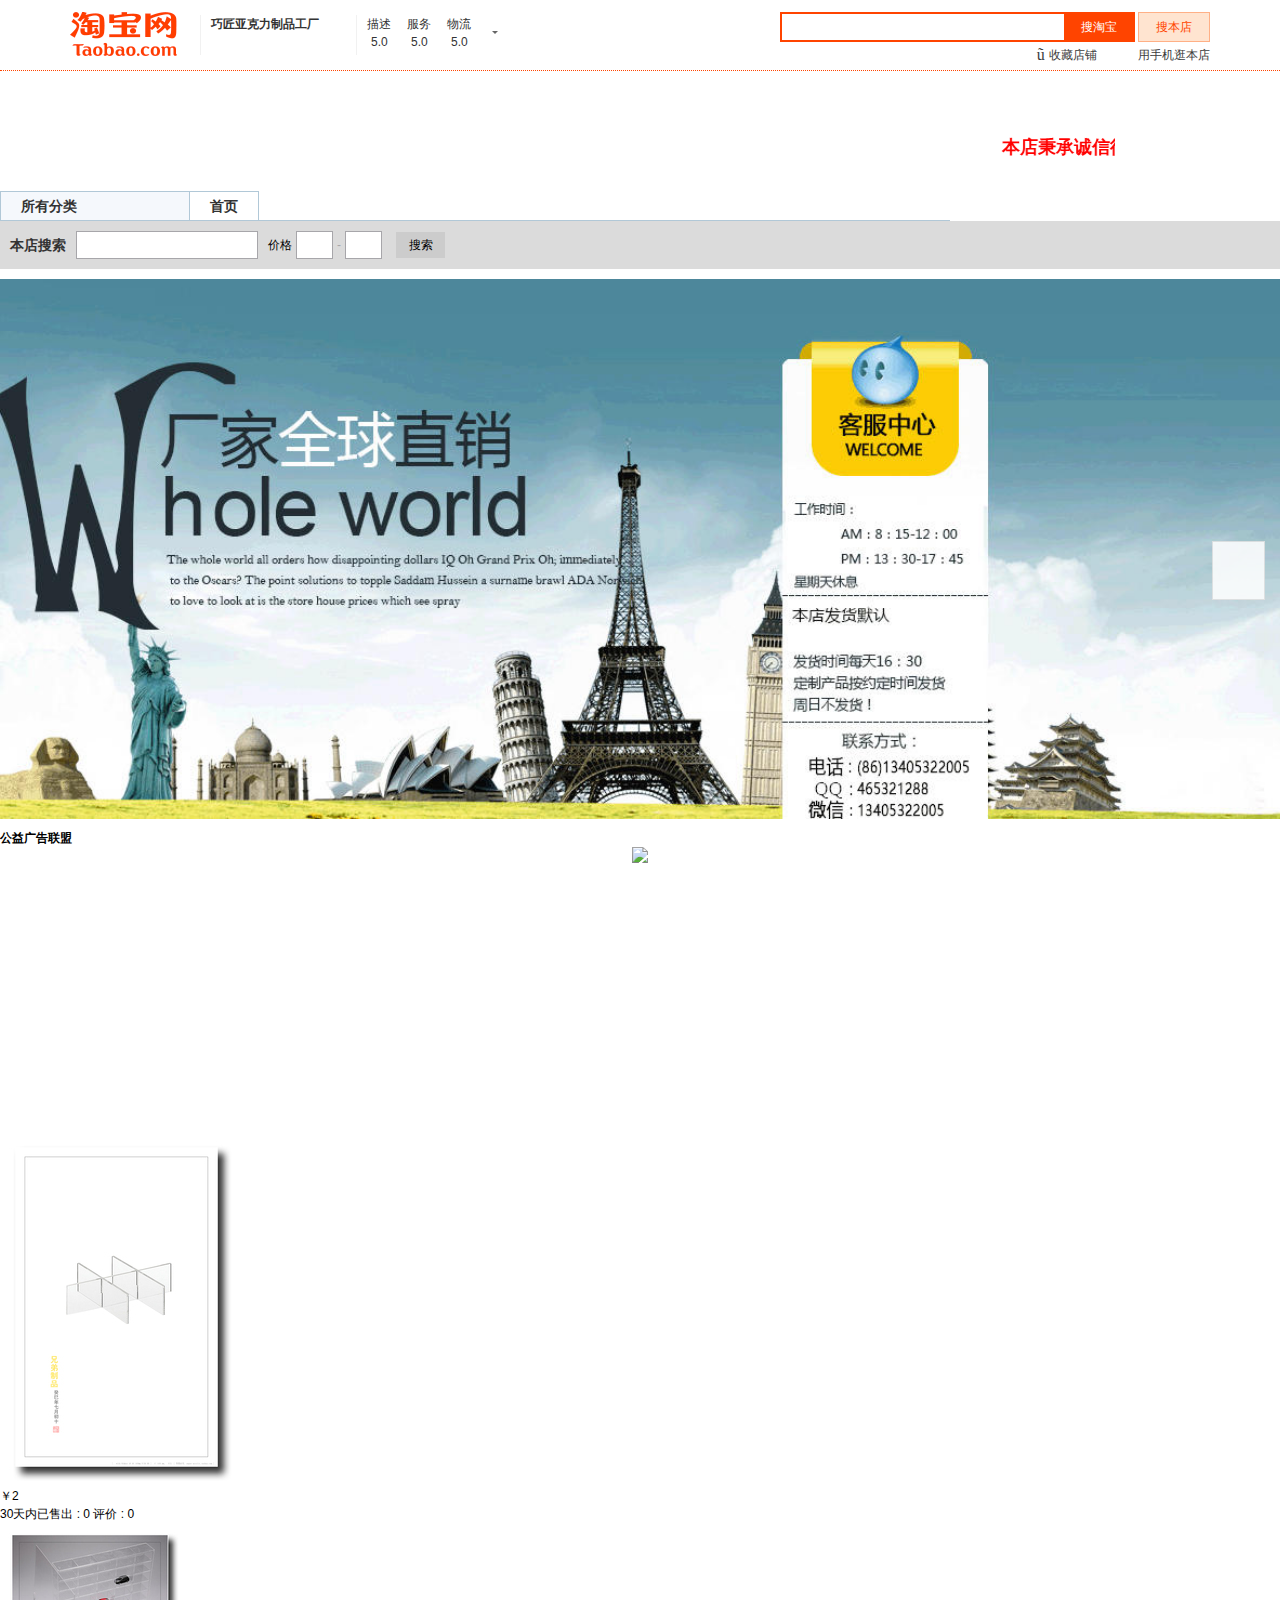
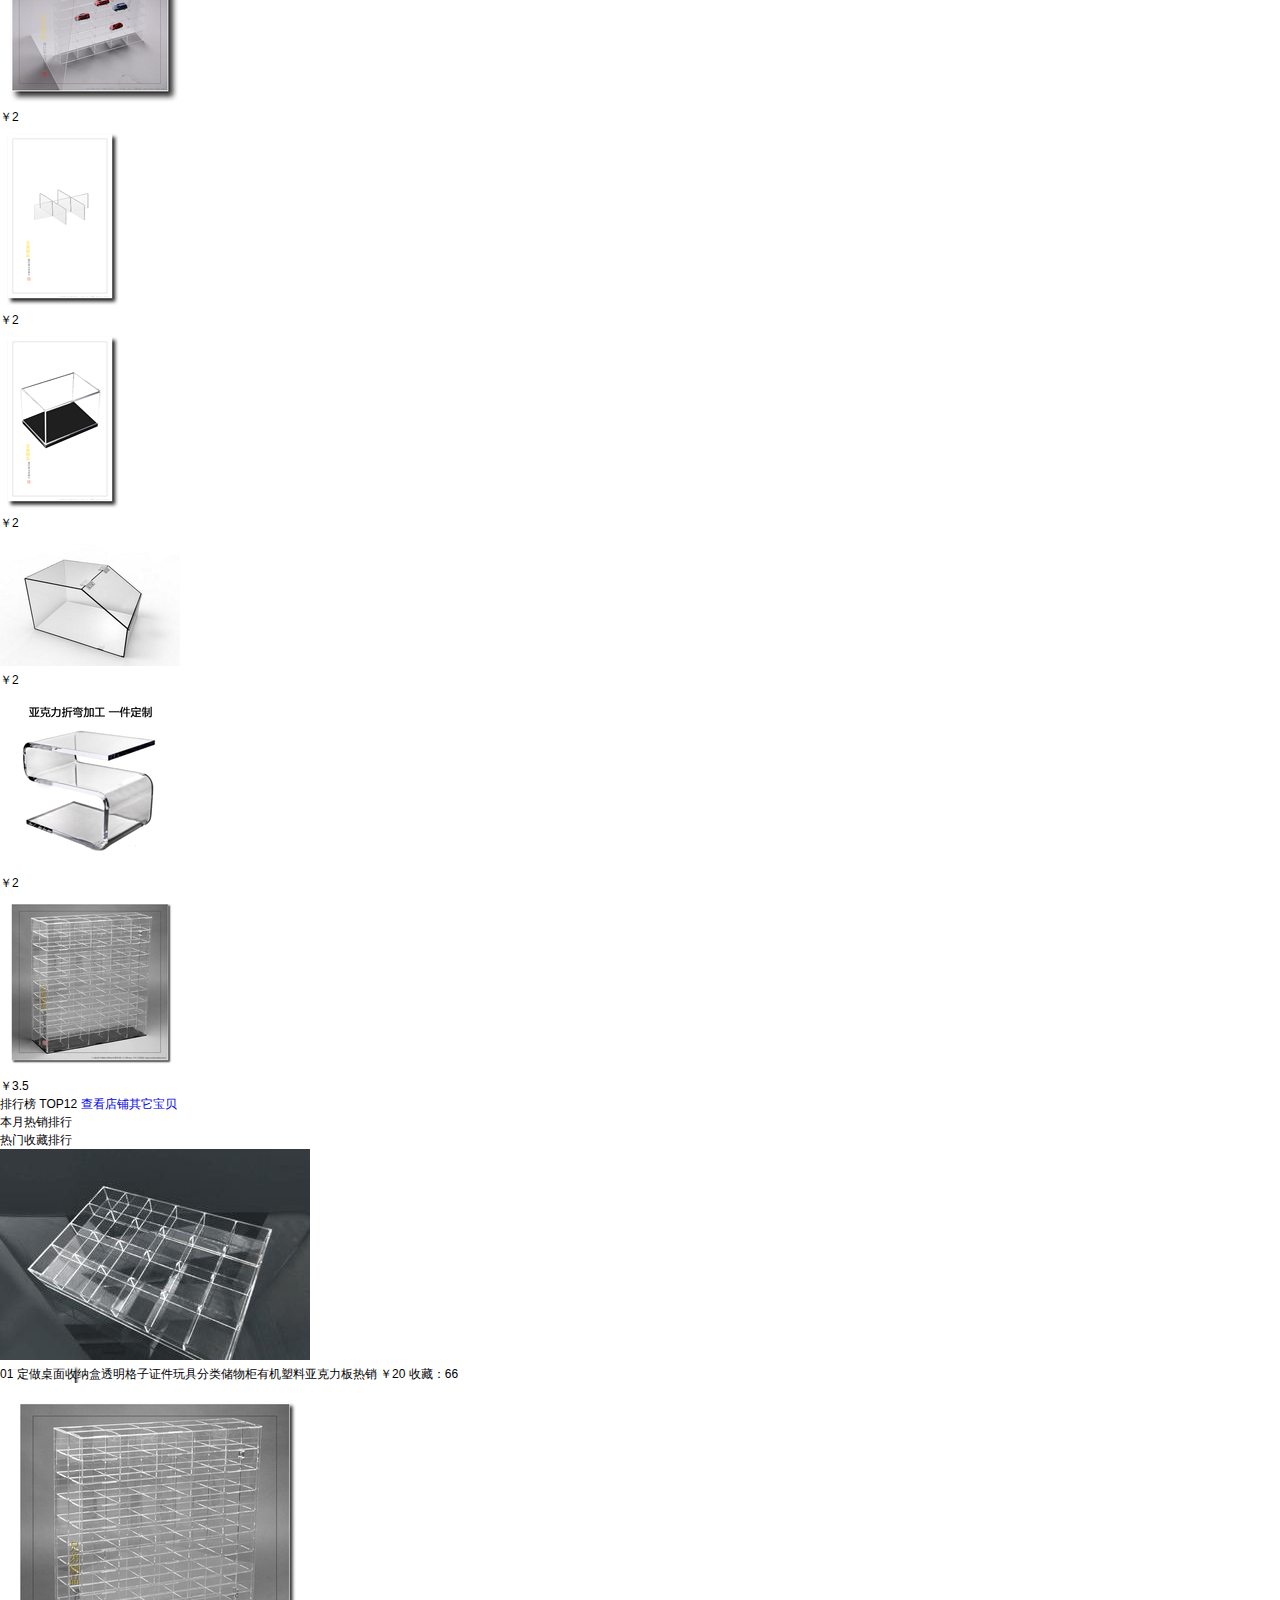
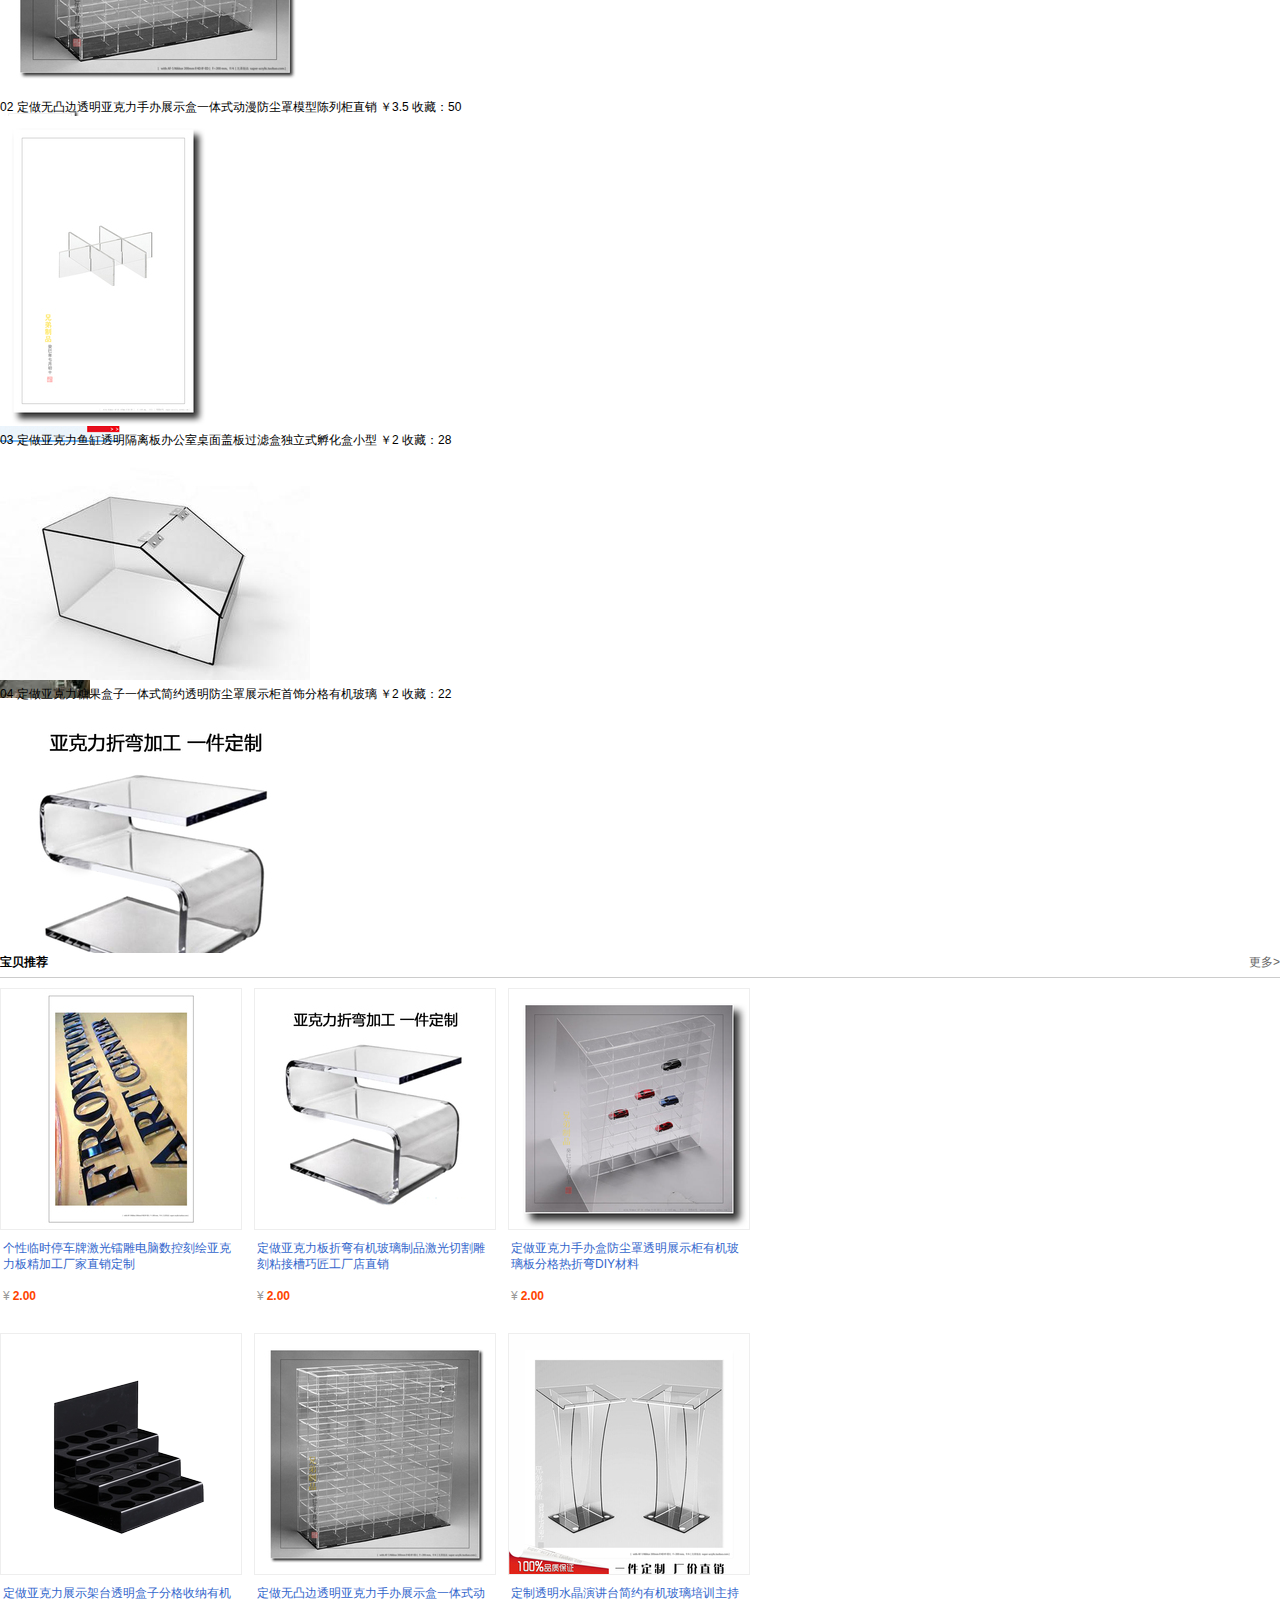
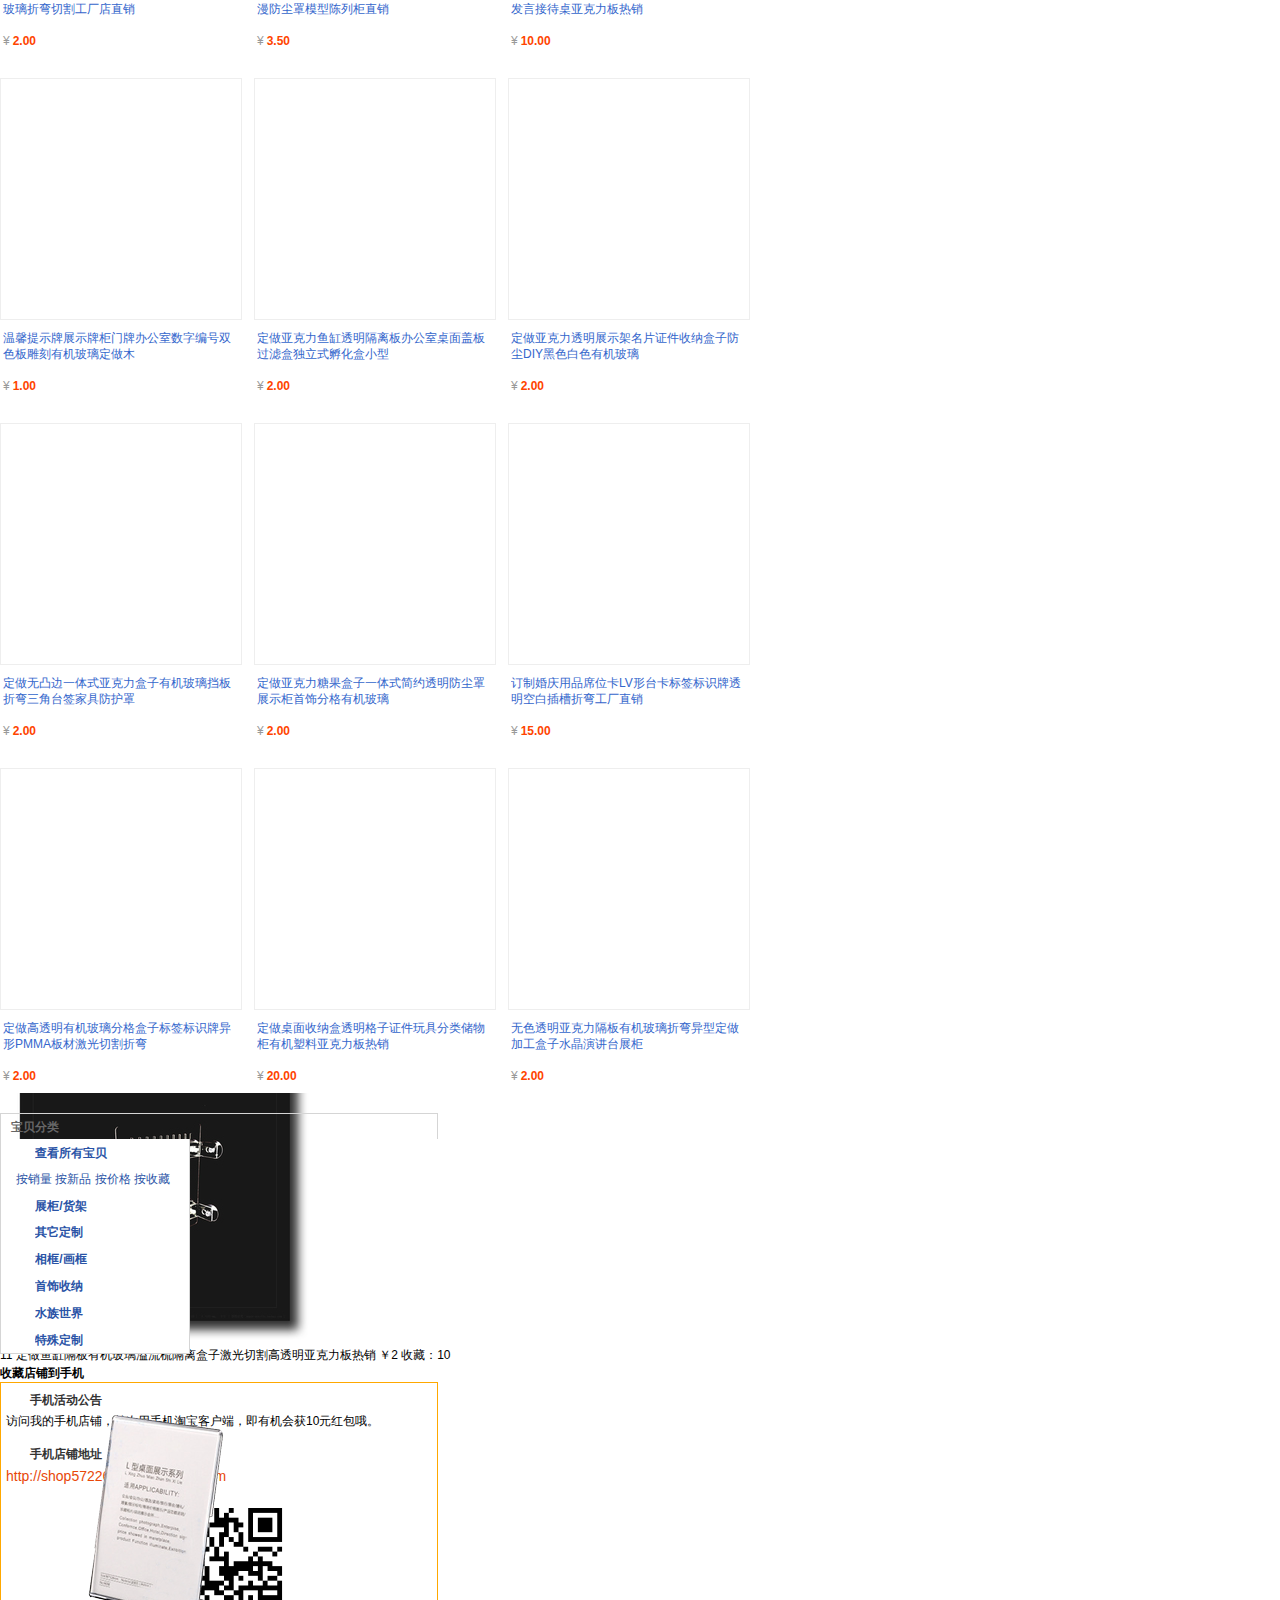
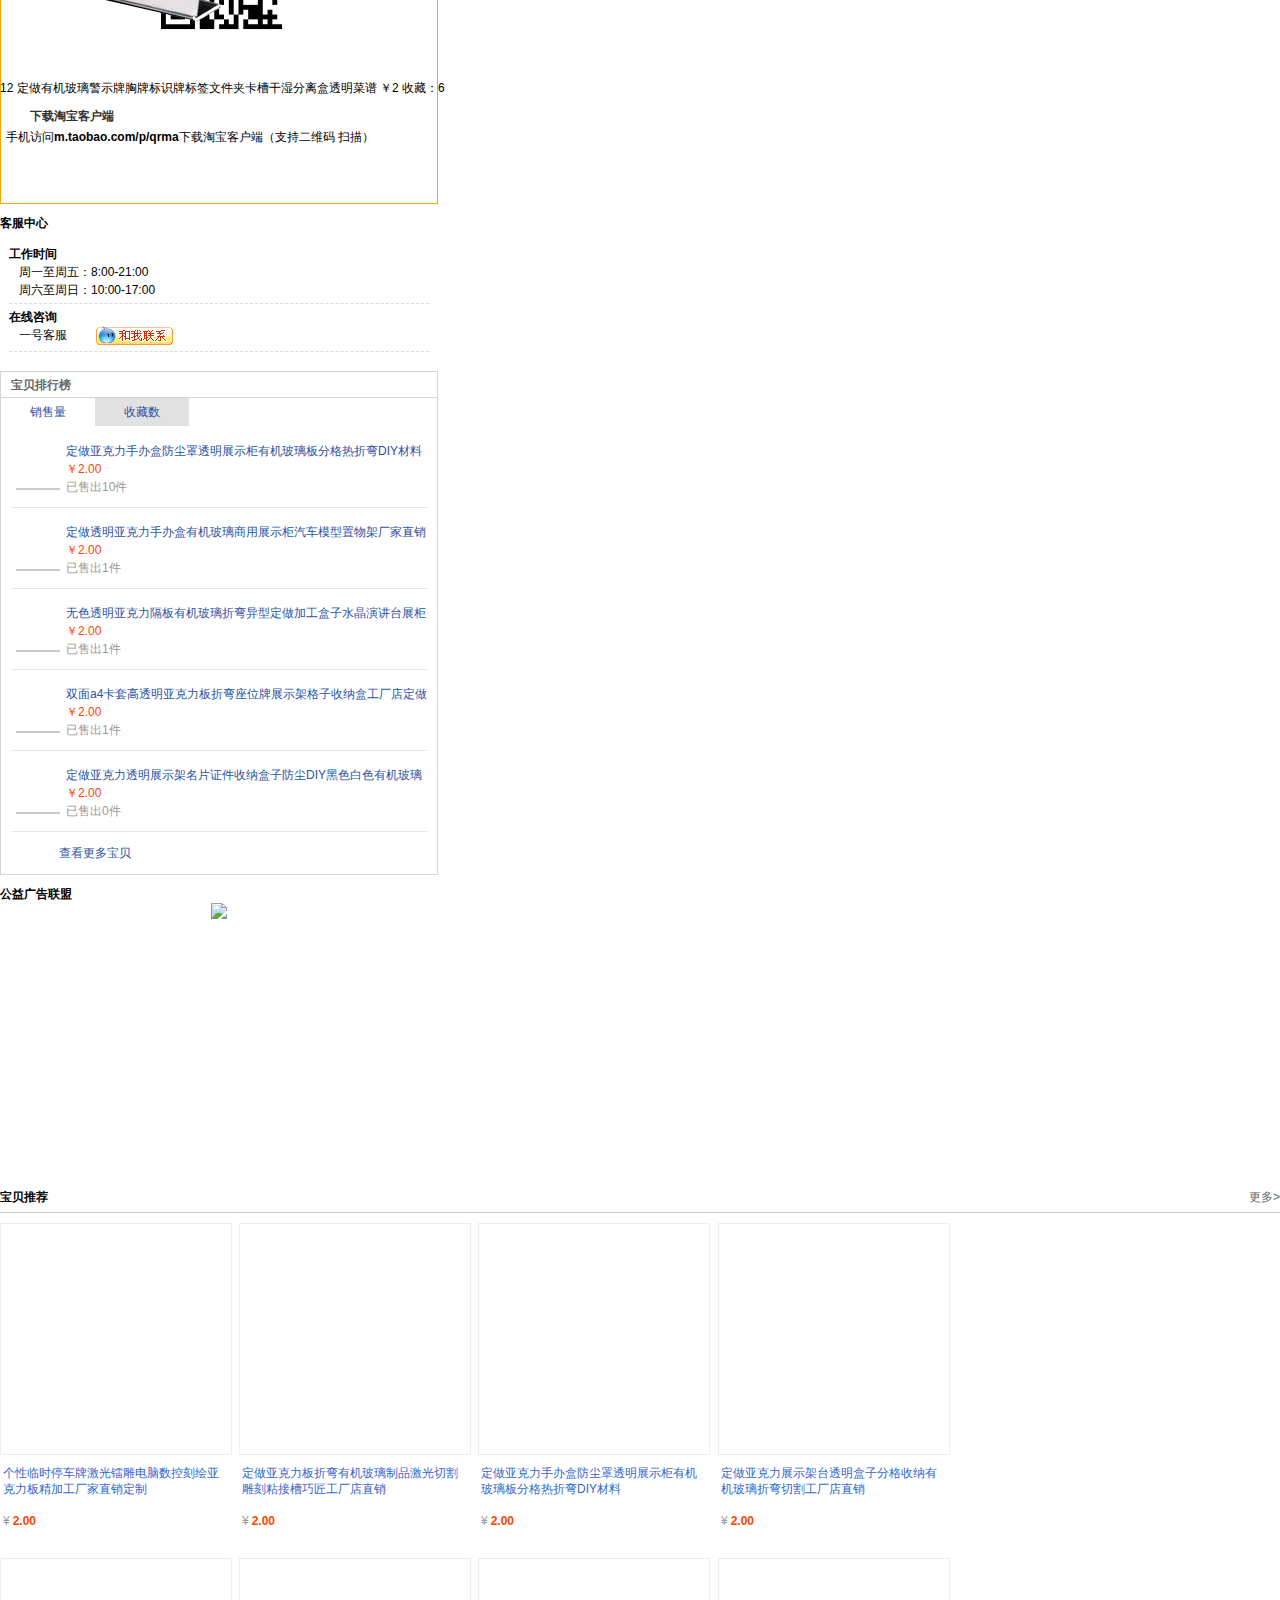
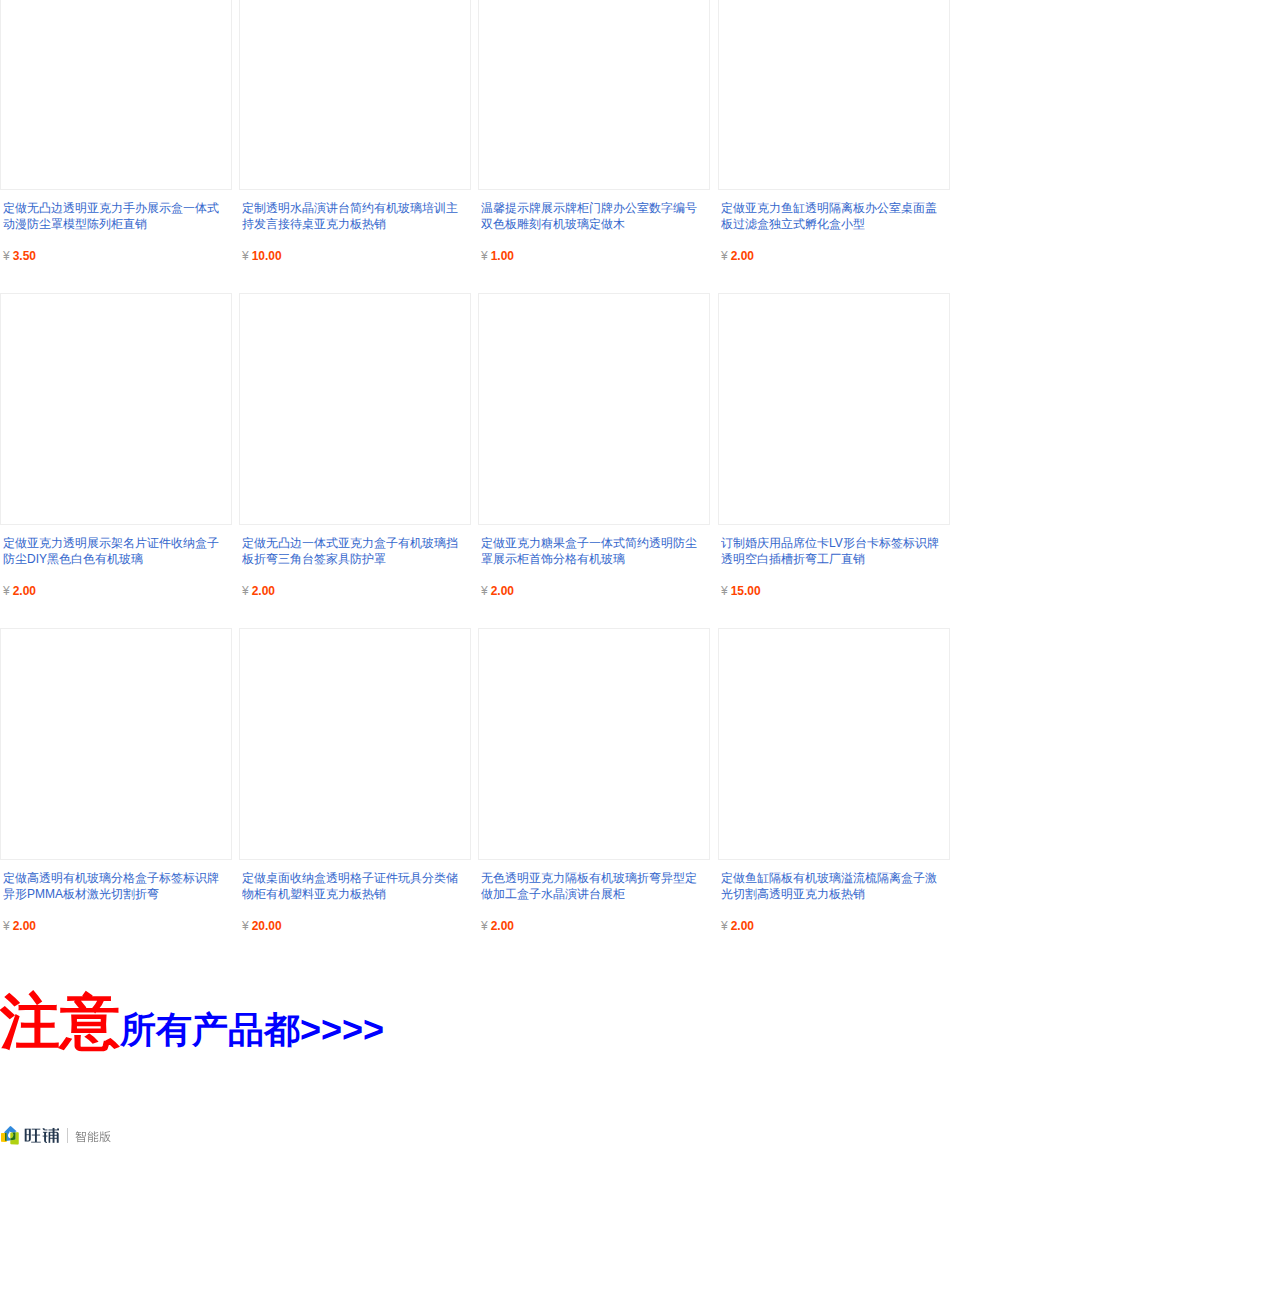
==== commit fe45289d: "Update tb.htm" ====
--- a/tb.htm
+++ b/tb.htm
@@ -491,8 +491,7 @@
             
             <div>
                                     <div class="banner-box"><table width="950" height="120" cellspacing="0" cellpadding="0" border="0" align="center"> <tbody> <tr> <td>&nbsp;</td> 
-                                    </tr> <tr> <td colspan="3"> <strong> </strong> <p><marquee scrollamount="9" behavior="right"><strong><span style="font-size:18px;"><span style="font-family:impact;"><span style="color:rgb(255,0,0);">兄
-弟亚克力制品秉承诚信待客，一流的服务为宗旨；顾客至上，质量为跟本；钱来货到，效率第一；加工定做各种亚克力制品（譬如 实验器材 水族用品 医用器材
+                                    </tr> <tr> <td colspan="3"> <strong> </strong> <p><marquee scrollamount="9" behavior="right"><strong><span style="font-size:18px;"><span style="font-family:impact;"><span style="color:rgb(255,0,0);">本店秉承诚信待客，一流的服务为宗旨；顾客至上，质量为跟本；钱来货到，效率第一；加工定做各种亚克力制品（譬如 实验器材 水族用品 医用器材
  酒店用品 设备模型 养殖道具 广告雕刻制作加工 等等等等...... ）本店有实体加工厂 采用高档亚克力材料，先进的激光雕刻机 数控机械雕刻机
  及一系列亚克力加工设备，完美的切割技术，精湛的雕刻工艺，10多年亚克力加制作经验，产品平整光滑... 
 欢迎咨询，或直接来图定制批发！电话/微信：13405322005 </span></span></span></strong></marquee><strong><span style="font-size:18px;"><span style="font-family:impact;"> </span></span></strong></p> <strong> </strong> </td> </tr> </tbody> </table> <p>&nbsp;</p></div>
